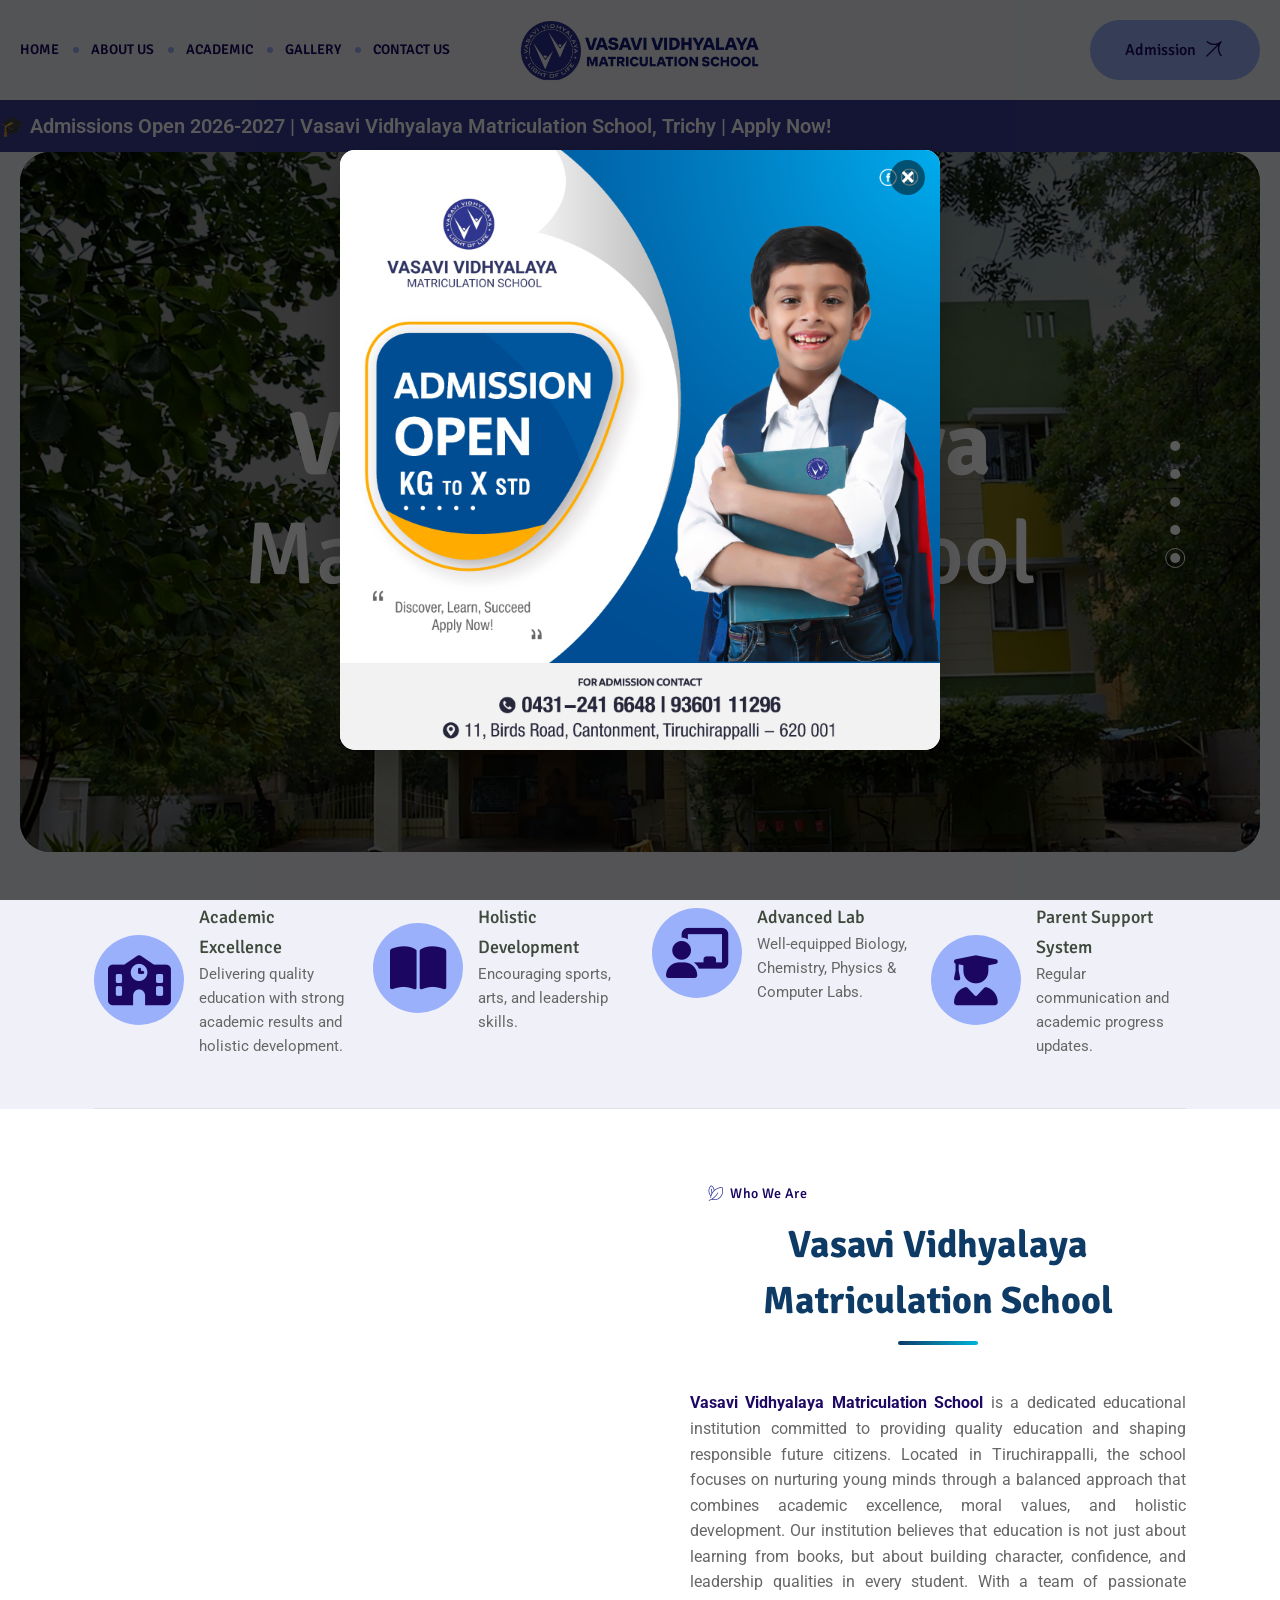
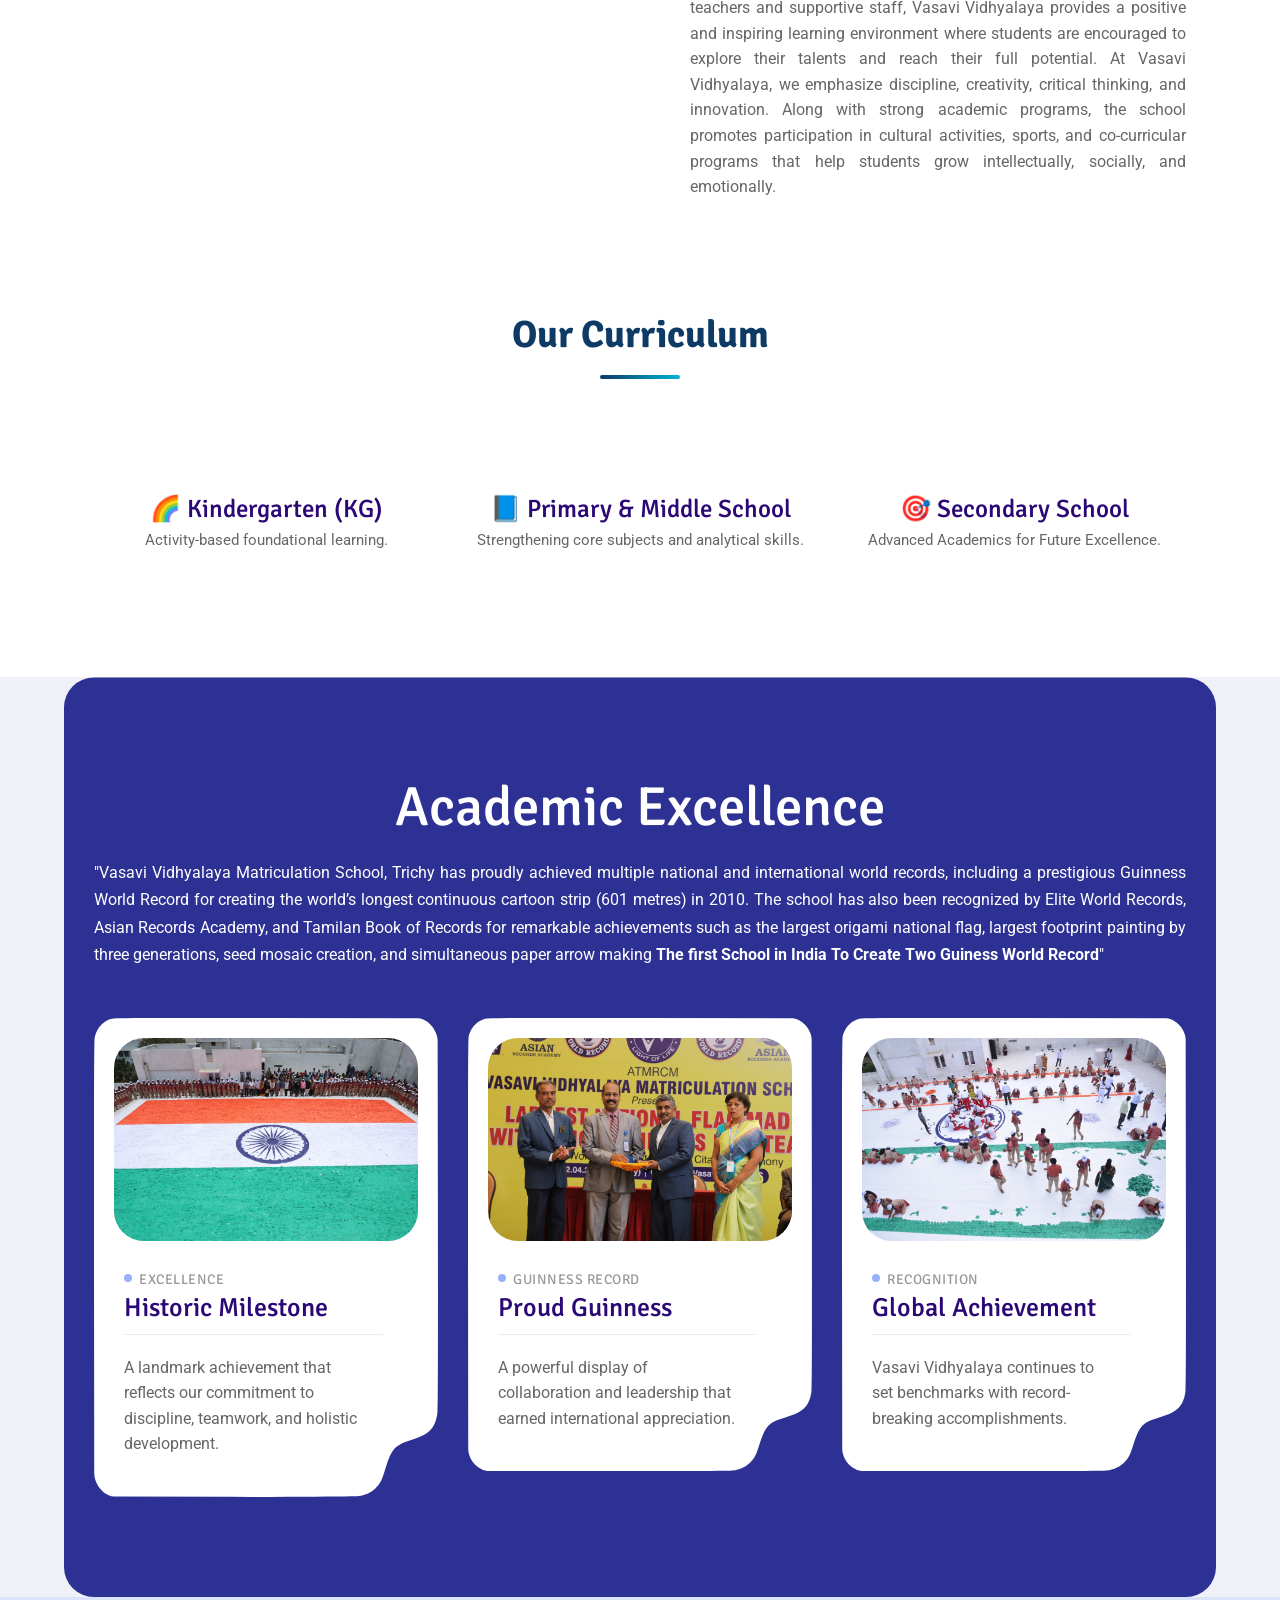
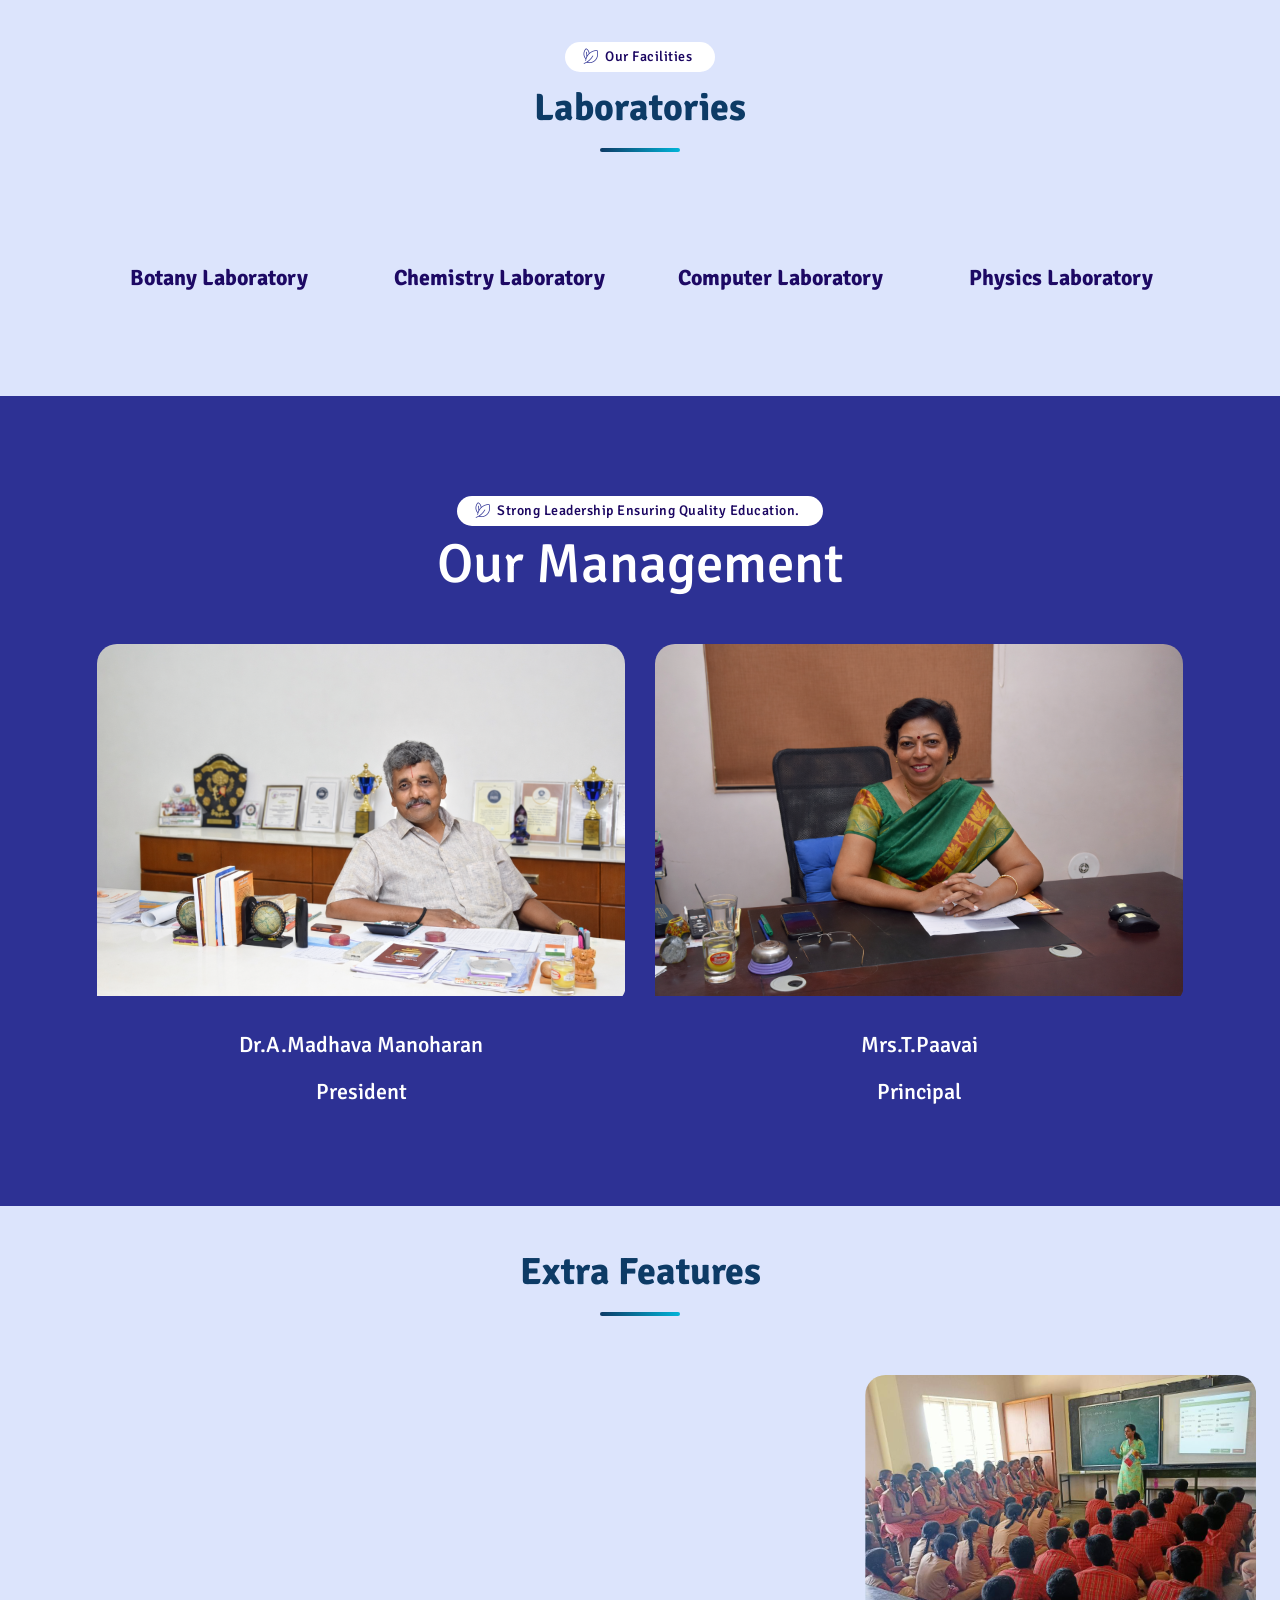
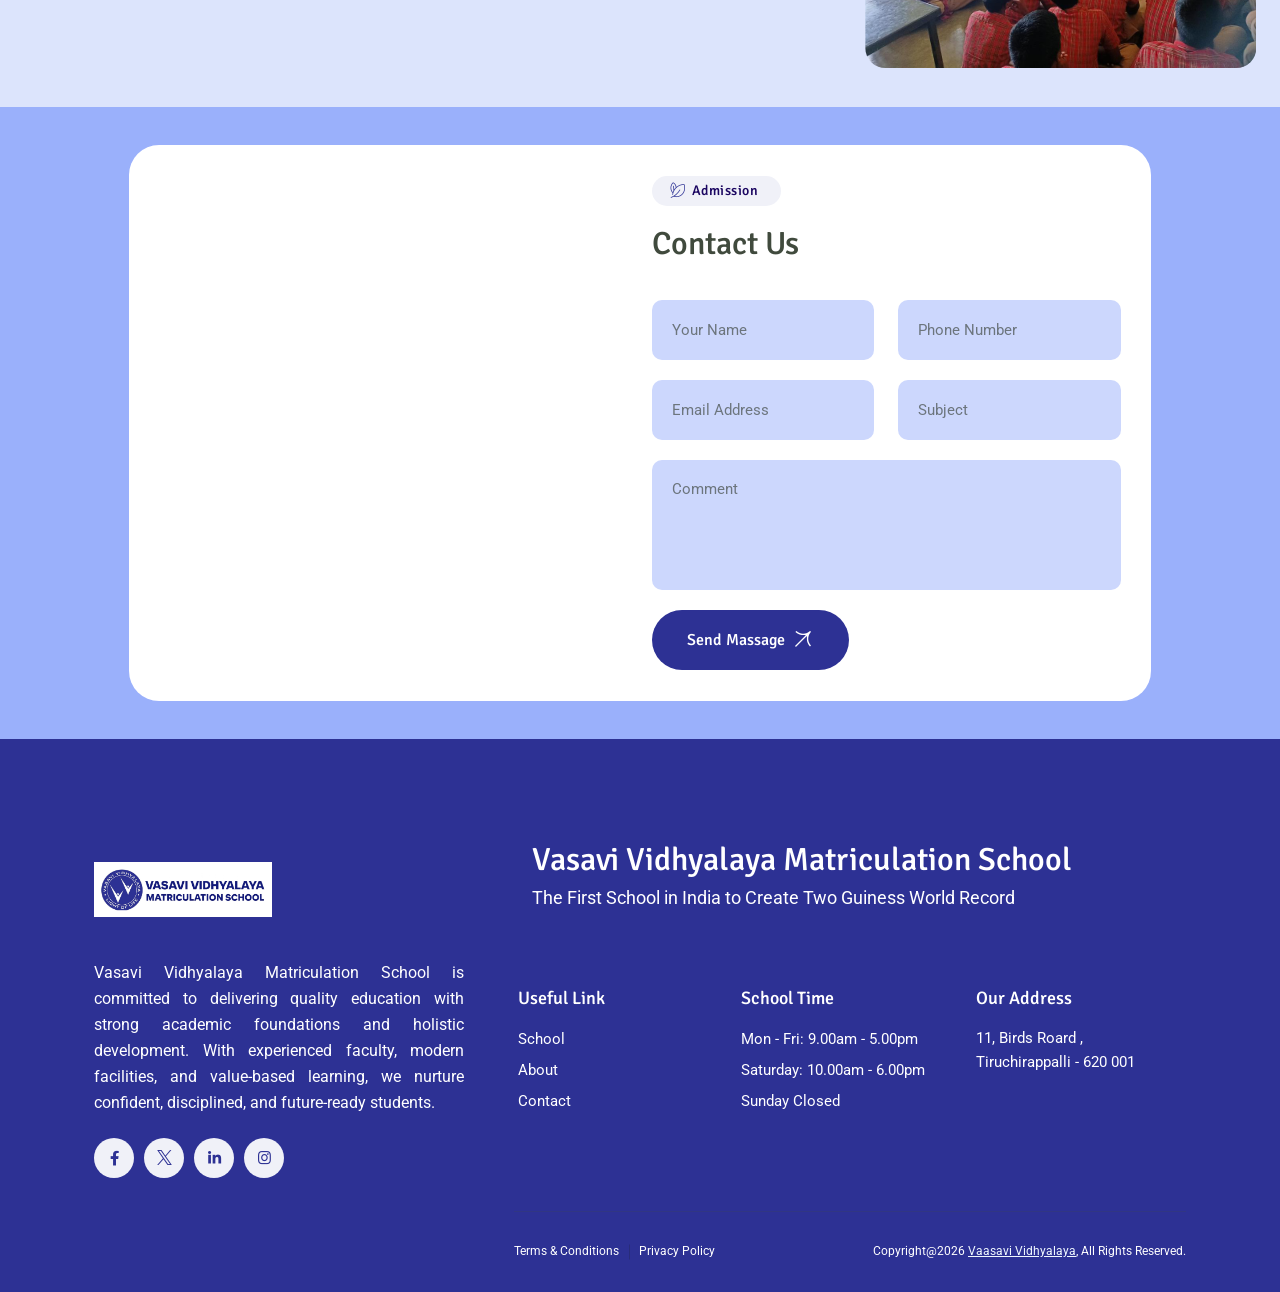
==== index.html @ 262fceea "customerdemo" ====
<!doctype html>
<html class="no-js" lang="en">
	
<!-- Mirrored from agrimo-demo.pbminfotech.com/html-demo/homepage-2.html by HTTrack Website Copier/3.x [XR&CO'2014], Mon, 16 Feb 2026 15:14:56 GMT -->
<head>
		<meta charset="utf-8">
		<meta http-equiv="x-ua-compatible" content="ie=edge">
		<title>VASAVI VIDHYALAYA MATRICULATION HR SEC SCHOOL</title>
		<meta name="robots" content="noindex, follow">
		<meta name="description" content="">
		<meta name="viewport" content="width=device-width, initial-scale=1, shrink-to-fit=no">
		<!-- Favicon -->
		<link rel="shortcut icon" type="image/x-icon" href="images/logo/LOGO-removebg-preview.png">
		<!-- CSS
			============================================ -->
		<!-- Bootstrap CSS -->
		<link rel="stylesheet" href="css/bootstrap.min.css">
		<!-- Fontawesome -->
		<link rel="stylesheet" href="css/fontawesome.css">
		<!-- Flaticon -->
		<link rel="stylesheet" href="css/flaticon.css">
		<!-- Base Icons -->
		<link rel="stylesheet" href="css/pbminfotech-base-icons.css">
		<!-- Themify Icons -->
		<link rel="stylesheet" href="css/themify-icons.css">
		<!-- Slick -->
		<link rel="stylesheet" href="css/swiper.min.css">
		<!-- Magnific -->
		<link rel="stylesheet" href="css/magnific-popup.css">
		<!-- AOS -->
		<link rel="stylesheet" href="css/aos.css">
		<!-- Shortcode CSS -->
		<link rel="stylesheet" href="css/shortcode.css">
		<!-- Base CSS -->
		<link rel="stylesheet" href="css/base.css">
		<!-- Style CSS -->
		<link rel="stylesheet" href="css/style.css">
		<!-- Responsive CSS -->
		<link rel="stylesheet" href="css/responsive.css">
		<link rel="stylesheet" href="https://cdnjs.cloudflare.com/ajax/libs/font-awesome/6.5.1/css/all.min.css">

	</head>
	<body>

	<!-- page wrapper -->
	<div class="page-wrapper pbmit-bg-color-light" id="page">

		<!-- Header Main Area -->
		<header class="site-header header-style-2">
			<div class="container-fluid">
				<div class="pbmit-header-content d-flex justify-content-between align-items-center">
					<div class="pbmit-menu-logoarea d-flex justify-content-between align-items-center">
						<div class="site-navigation">
							<nav class="main-menu navbar-expand-xl navbar-light">
								<div class="navbar-header">
									<!-- Toggle Button --> 
									<button class="navbar-toggler" type="button">
										<i class="pbmit-base-icon-menu-1"></i>
									</button>
								</div>
								<div class="pbmit-mobile-menu-bg"></div>
								<div class="collapse navbar-collapse clearfix show" id="pbmit-menu">
									<div class="pbmit-menu-wrap">
										<span class="closepanel">
											<svg class="qodef-svg--close qodef-m" xmlns="http://www.w3.org/2000/svg" width="20.163" height="20.163" viewBox="0 0 26.163 26.163">
												<rect width="36" height="1" transform="translate(0.707) rotate(45)"></rect>
												<rect width="36" height="1" transform="translate(0 25.456) rotate(-45)"></rect>
											</svg>
										</span>
										<ul class="navigation clearfix">
											<li>
												<a href="index.html">Home</a>
											
											</li>
											<li class="dropdown">
												<a href="#">About Us</a>
												<ul>
													<li><a href="about-us.html">About School</a></li>
													<li class="dropdown">
															<a href="#">Our Management</a>
															<ul>
																<li><a href="principal.html">Principal Message</a></li>
																<li><a href="president.html">President Message</a></li>
															</ul>
														</li>
												</ul>
											</li>
											<li class="dropdown">
												<a href="#">Academic</a>
												<ul>
													<li><a href="courseofstudy.html">Course of Study</a></li>
													<li><a href="cocurriculum.html">Co-Curriculum</a></li>
															<li><a href="extracurriculum.html">Extra-Features</a></li>
															<li><a href="rulesregulation.html">Rules & Regulations</a></li>
												</ul>
											</li>
											<li class="dropdown">
												<a href="event.html">Gallery</a>
												<ul>
													<li><a href="event.html">Events & Celebrations</a></li>
													<li><a href="award.html">Awards & Recognition</a></li>
												</ul>
											</li>
											<li>
												<a href="contact-us.html">Contact Us</a>
											</li>
										
										</ul>
									</div>
								</div>
							</nav>
						</div>
					</div>
					<div class="pbmit-logo-area d-flex align-items-center">
						<div class="site-branding">
							<h1 class="site-title">
								<a href="index.html">
									<img class="logo-img" src="images/logo/LOGO-removebg-preview.png" alt="Agrimo"
									>
								</a>
							</h1>
						</div>
					</div>
					<div class="pbmit-right-box d-flex align-items-center" >
						<div class="pbmit-button-box">
							<div class="pbmit-header-button">
							   	<a href="tel:+1(212)-255-511">
									<span class="pbmit-header-button-text-1">Call us Now</span>			
									<span class="pbmit-header-button-text-2">0431-2416648</span>		
								</a>
							</div>
						</div>
						
						<div class="pbmit-button-box-second">
							<a class="pbmit-btn" href="contact-us.html">
								<span class="pbmit-button-text">Admission</span>
								<span class="pbmit-button-icon-wrapper">
									<span class="pbmit-button-icon">
										<i class="pbmit-base-icon-black-arrow-1"></i>
									</span>
								</span>
							</a>
						</div>
					</div>
				</div>
			</div>


<!-- ===== ADMISSION POPUP ===== -->
<div id="admissionPopup" class="popup-overlay">
    <div class="popup-box">
        <span class="close-btn" onclick="closePopup()">&times;</span>
        <!-- Admission Banner Image -->
   <img src="images/logo/popup.jpg" alt="Admission Open">

    </div>
</div>	

			<!----marque-->
			<div class="marquee-container">
    <div class="marquee-text">
        🎓 Admissions Open 2026-2027 | Vasavi Vidhyalaya Matriculation School, Trichy | Apply Now!
    </div>
</div>


			<div class="pbmit-slider-area pbmit-slider-two">
				<div class="swiper-slider" data-autoplay="true" data-loop="true" data-dots="true" data-arrows="false" data-columns="1" data-margin="0" data-effect="fade">
					<div class="swiper-wrapper">
						<!-- Slide1 -->
						<div class="swiper-slide">
							<div class="pbmit-slider-item">
								<div class="pbmit-slider-bg" style="background-image:
								 url(images/infra/build_enhanced.jpg);background-color: rgba(0, 0, 0, 0.37);background-blend-mode: overlay;"></div>
								<div class="container">
									<div class="row text-center">
										<div class="col-md-12">
											<div class="pbmit-slider-content">
												<h5 class="pbmit-sub-title transform-top transform-delay-1">Perfect for you</h5>
												<h2 class="pbmit-title transform-left transform-delay-2">
													<strong>Vasavi Vidhyalaya</strong> <br> <span> Matriculation School</span>
												</h2>
												<div class="pbmit-button transform-bottom transform-delay-4">
													<a class="pbmit-btn pbmit-btn-white" href="contact-us.html">
														<span class="pbmit-button-text">Contact Us </span>
														<span class="pbmit-button-icon-wrapper">
															<span class="pbmit-button-icon">
																<i class="pbmit-base-icon-black-arrow-1"></i>
															</span>
														</span>
													</a>
												</div>
											</div>
										</div>
									</div>
									<div class="shadow-img">
										<img src="images/banner-slider-img/slider2-shadow-01.png" class="img-fluid" alt="">
									</div>
								</div>
							</div>
						</div>
						<!-- Slide2 -->
						<div class="swiper-slide">
							<div class="pbmit-slider-item">
								<div class="pbmit-slider-bg" style="background-image: url(images/infra/DSC_6611.JPG);background-color: rgba(0, 0, 0, 0.37);background-blend-mode: overlay;"></div>
								<div class="container">
									<div class="row text-center">
										<div class="col-md-12">
											<div class="pbmit-slider-content">
												<h5 class="pbmit-sub-title transform-top transform-delay-1">Shaping Futures, Building Leaders</h5>
												<h2 class="pbmit-title transform-left transform-delay-2" >
													<strong>Quality education</strong> <br> <span>Bright Future</span>
												</h2>
												<div class="pbmit-button transform-bottom transform-delay-4">
													<a class="pbmit-btn pbmit-btn-white" href="contact-us.html">
														<span class="pbmit-button-text">Contact Us </span>
														<span class="pbmit-button-icon-wrapper">
															<span class="pbmit-button-icon">
																<i class="pbmit-base-icon-black-arrow-1"></i>
															</span>
														</span>
													</a>
												</div>
											</div>
										</div>
									</div>
									<div class="shadow-img">
										<img src="images/banner-slider-img/slider2-shadow-01.png" class="img-fluid" alt="">
									</div>
								</div>
							</div>
						</div>
						<!-- Slide2 -->
						<div class="swiper-slide">
							<div class="pbmit-slider-item">
								<div class="pbmit-slider-bg" style="background-image: url(images/logo/DSC_2152.JPG);background-color: rgba(0, 0, 0, 0.37);background-blend-mode: overlay;"></div>
								<div class="container">
									<div class="row text-center">
										<div class="col-md-12">
											<div class="pbmit-slider-content">
												<h5 class="pbmit-sub-title transform-top transform-delay-1">Excellence in Teaching & Leadership
</h5>
												<h2 class="pbmit-title transform-left transform-delay-2">
													<strong>Best Teacher</strong> <br> <span>Dedication • Success</span>
												</h2>
												<div class="pbmit-button transform-bottom transform-delay-4">
													<a class="pbmit-btn pbmit-btn-white" href="contact-us.html">
														<span class="pbmit-button-text">Contact Us </span>
														<span class="pbmit-button-icon-wrapper">
															<span class="pbmit-button-icon">
																<i class="pbmit-base-icon-black-arrow-1"></i>
															</span>
														</span>
													</a>
												</div>
											</div>
										</div>
									</div>
									<div class="shadow-img">
										<img src="images/banner-slider-img/slider2-shadow-01.png" class="img-fluid" alt="">
									</div>
								</div>
							</div>
						</div>
						<!-- Slide3 -->
						<div class="swiper-slide">
							<div class="pbmit-slider-item">
								<div class="pbmit-slider-bg" style="background-image: url(images/infra/DSC_0742.JPG);
								background-color: rgba(0, 0, 0, 0.37);background-blend-mode: overlay;"></div>
								<div class="container">
									<div class="row text-center">
										<div class="col-md-12">
											<div class="pbmit-slider-content">
												<h5 class="pbmit-sub-title transform-top transform-delay-1">Feeling of Happiness</h5>
												<h2 class="pbmit-title transform-left transform-delay-2">
													<strong>Where </strong> <br> <span>Learning Begins</span>
												</h2>
												<div class="pbmit-button transform-bottom transform-delay-4">
													<a class="pbmit-btn pbmit-btn-white" href="contact-us.html">
														<span class="pbmit-button-text">Contact Us </span>
														<span class="pbmit-button-icon-wrapper">
															<span class="pbmit-button-icon">
																<i class="pbmit-base-icon-black-arrow-1"></i>
															</span>
														</span>
													</a>
												</div>
											</div>
										</div>
									</div>
								<div class="shadow-img">
										<img src="images/banner-slider-img/slider2-shadow-01.png" class="img-fluid" alt="">
									</div>
								</div>
							</div>
						</div>
							<!-- Slide4 -->
						<div class="swiper-slide">
							<div class="pbmit-slider-item">
								<div class="pbmit-slider-bg" style="background-image: url(images/award/award3.jpg);background-color: rgba(0, 0, 0, 0.37);background-blend-mode: overlay;"></div>
								<div class="container">
									<div class="row text-center">
										<div class="col-md-12">
											<div class="pbmit-slider-content">
												<h5 class="pbmit-sub-title transform-top transform-delay-1">Inspiring Minds.</h5>
												<h2 class="pbmit-title transform-left transform-delay-2" >
													<strong>Where </strong> <br> <span>Learn. Grow. Succeed</span>
												</h2>
												<div class="pbmit-button transform-bottom transform-delay-4">
													<a class="pbmit-btn pbmit-btn-white" href="contact-us.html">
														<span class="pbmit-button-text">Contact Us </span>
														<span class="pbmit-button-icon-wrapper">
															<span class="pbmit-button-icon">
																<i class="pbmit-base-icon-black-arrow-1"></i>
															</span>
														</span>
													</a>
												</div>
											</div>
										</div>
									</div>
								<div class="shadow-img">
										<img src="images/banner-slider-img/slider2-shadow-01.png" class="img-fluid" alt="">
									</div>
								</div>
							</div>
						</div>
					</div>
				</div>
			</div>
		</header>
		<!-- Header Main Area End Here -->

			
			<!-- Ihbox --> 
			<section>
				<div class="container">
					<div class="ihbox-section-three">
						<div class="row">
							<div class="col-md-6 col-xl-3">
								<div class="pbmit-ihbox-style-8">
									<div class="pbmit-ihbox-box d-flex align-items-center">
										<div class="pbmit-ihbox-icon">
											<div class="pbmit-ihbox-icon-wrapper pbmit-icon-type-icon">
									<i class="fa-solid fa-school"></i>  
											</div>
										</div>
										<div class="pbmit-ihbox-contents">
											<h2 class="pbmit-element-title" style="font-size:18px;">Academic Excellence</h2>
											<div class="pbmit-heading-desc" style="font-size:15px;">Delivering quality education with strong academic results and holistic development.</div>
										</div>
									</div>
								</div>
							</div>
							<div class="col-md-6 col-xl-3">
								<div class="pbmit-ihbox-style-8">
									<div class="pbmit-ihbox-box d-flex align-items-center">
										<div class="pbmit-ihbox-icon">
											<div class="pbmit-ihbox-icon-wrapper pbmit-icon-type-icon">
										<i class="fa-solid fa-book-open"></i> 
											</div>
										</div>
										<div class="pbmit-ihbox-contents">
											<h2 class="pbmit-element-title" style="font-size:18px;" >Holistic Development</h2>
											<div class="pbmit-heading-desc" style="font-size:15px;">Encouraging sports, arts, and leadership skills.</div>
										</div>
									</div>
								</div>
							</div>
							<div class="col-md-6 col-xl-3">
								<div class="pbmit-ihbox-style-8">
									<div class="pbmit-ihbox-box d-flex align-items-center">
										<div class="pbmit-ihbox-icon">
											<div class="pbmit-ihbox-icon-wrapper pbmit-icon-type-icon">
									<i class="fa-solid fa-chalkboard-user"></i> 
											</div>
										</div>
										<div class="pbmit-ihbox-contents">
								<h2 class="pbmit-element-title" style="font-size:18px;">Advanced Lab</h2>
											<div class="pbmit-heading-desc" style="font-size:15px;">Well-equipped Biology, Chemistry, Physics & Computer Labs.</div>
										</div>
									</div>
								</div>
							</div>
							<div class="col-md-6 col-xl-3">
								<div class="pbmit-ihbox-style-8">
									<div class="pbmit-ihbox-box d-flex align-items-center">
										<div class="pbmit-ihbox-icon">
											<div class="pbmit-ihbox-icon-wrapper pbmit-icon-type-icon">
												<i class="fa-solid fa-user-graduate"></i>
											</div>
										</div>
										<div class="pbmit-ihbox-contents">
										<h2 class="pbmit-element-title" style="font-size:18px;">Parent Support System</h2>
											<div class="pbmit-heading-desc" style="font-size:15px;">Regular communication and academic progress updates.</div>
										</div>
									</div>
								</div>
							</div>
							
						</div>
					</div>
				</div>
			</section>
			<!-- Ihbox end --> 
					<!-- home page box end --> 
		<!-- page content -->
		<div class="page-content">

			
			          <!-- Who We Are Start -->
            <section style="background-color: #ffffff;">
				<div class="container">
					<div class="row g-0">
						<div class="col-md-12 col-xl-6">
							<div class="who-we-are-one-leftbox">
							
							</div>
						</div>
						<div class="col-md-12 col-xl-6">
							<div class="who-we-are-one-content">
								<div class="pbmit-heading-subheading">
									<h4 class="pbmit-subtitle">who we are</h4>

   <div class="activity-header">
        <h1>Vasavi Vidhyalaya Matriculation School</h1>

    </div>
							

									<div class="pbmit-heading-desc" style="text-align: justify;margin-top: -8%;">
											<b style="color: #1d0964;">Vasavi Vidhyalaya Matriculation School</b> is a dedicated educational institution committed to providing
									 quality education and shaping responsible future citizens. Located in Tiruchirappalli, the school focuses on nurturing 
									young minds through a balanced approach that combines academic excellence, moral values, and holistic development.
Our institution believes that education is not just about learning from books, but about building character, confidence, and leadership
qualities in every student. With a team of passionate teachers and supportive staff, Vasavi Vidhyalaya provides a positive and inspiring learning environment where students are encouraged to explore their talents and reach their full potential.
At Vasavi Vidhyalaya, we emphasize discipline, creativity, critical thinking, and innovation. Along with 
strong academic programs, the school promotes participation in cultural activities, sports, and co-curricular
programs that help students grow intellectually, socially, and emotionally.
									</div>
								</div>
							
							</div>
						</div>
					</div>
				</div>
            </section>
            <!-- Who We Are End --> 


<section class="section-xl pbmit-column-three" style="background-color: #ffffff;margin-top: -8%;">
				<div class="container">
					<div class="position-relative">
						<div class="pbmit-heading-subheading animation-style4" style="text-align:center;">
						    <div class="activity-header">
        <h1>Our Curriculum</h1>
    </div>
						</div>
					</div>
					<div class="swiper-slider" data-autoplay="false" data-arrows-class="blog-arrow" data-loop="true" data-dots="false" data-arrows="true" data-columns="3" data-margin="30" data-effect="slide">
						<div class="swiper-wrapper" >
							<!-- Slide1 -->
							<article class="pbmit-ele-blog pbmit-blog-style-1 swiper-slide">
								<div class="post-item">
									<div class="pbminfotech-box-content">
										<div class="pbmit-featured-container">
											<div class="pbmit-featured-img-wrapper">
												<div >
													<img src="images/std/kg 1.JPG" class="img-fluid" alt="" style="border-radius:5%;">
												</div>
											</div>
										
										</div>
									
										<div class="pbmit-content-wrapper" style="text-align: center;">
											<h3 class="pbmit-post-title" >
												<a href="blog-details.html" style="font-size: 25px;">🌈 Kindergarten (KG)</a>
											</h3>
											<p style="font-size:15px;">Activity-based foundational learning.</p>
										</div>
									</div>
								</div>
							</article>

							<!-- Slide2 -->
							<article class="pbmit-ele-blog pbmit-blog-style-1 swiper-slide">
								<div class="post-item">
									<div class="pbminfotech-box-content">
										<div class="pbmit-featured-container">
											<div class="pbmit-featured-img-wrapper">
												<div>
													<img src="images/std/5th finaal.JPG" class="img-fluid" alt="" style="border-radius:5%;">
												</div>
											</div>
								
									
										</div>
									
										
										<div class="pbmit-content-wrapper" style="text-align: center;">
											<h3 class="pbmit-post-title" style="justify-content: center;">
												<a href="blog-details.html" style="font-size: 25px;">📘 Primary & Middle School</a>
											</h3>
											<p style="font-size:15px;">Strengthening core subjects and analytical skills.</p>
										</div>
									</div>
								</div>
							</article>
							<!-- Slide3 -->

							<article class="pbmit-ele-blog pbmit-blog-style-1 swiper-slide">
								<div class="post-item">
									<div class="pbminfotech-box-content">
										<div class="pbmit-featured-container">
											<div class="pbmit-featured-img-wrapper">
												<div>
													<img src="images/std/secondary.JPG" class="img-fluid" alt="" style="border-radius:5%;">
												</div>
											</div>
										
											
										</div>
									
										<div class="pbmit-content-wrapper" style="text-align: center;">
											<h3 class="pbmit-post-title" style="justify-content: center;">
												<a href="blog-details.html" style="font-size: 25px;">🎯 Secondary School</a>
											</h3>
											<p style="font-size:15px;">Advanced Academics for Future Excellence.</p>
										</div>
									</div>
								</div>
							</article>
						</div>
					</div>
				</div>
			</section>



			<!-- Service Start --> 
            <section class="pbmit-extend-animation section-xl service-bg-one pbmit-bg-color-secondary pbmit-text-color-white">
				<div class="container">
					<div class="position-relative">
						<div class="pbmit-heading-subheading animation-style4" style="text-align: center;" >
							
							<h2 class="pbmit-title">Academic Excellence</h2>
							<p class ="record" style="margin-top: 2%;color: white;text-align:justify;
							font-size:16px;">"Vasavi Vidhyalaya Matriculation School, Trichy has proudly achieved multiple national and international world records, including a prestigious Guinness World Record for creating the world’s longest continuous cartoon strip (601 metres) in 2010.
The school has also been recognized by Elite World Records, Asian Records Academy, and Tamilan Book of Records for remarkable
 achievements such as the largest origami national flag, largest footprint painting by three generations, seed mosaic
  creation, and simultaneous paper arrow making
<b>The first School in India To Create Two Guiness World Record</b>"</p>
						</div>

					</div>
	
					<div class="swiper-slider" data-autoplay="true" data-arrows-class="service-arrow" data-loop="true" data-dots="false" data-arrows="true" data-columns="3" data-margin="30" data-effect="slide">
						<div class="swiper-wrapper">
							<!-- Slide1 -->
							<article class="pbmit-ele-service pbmit-service-style-1 swiper-slide">
								<div class="pbminfotech-post-item">
									<div class="pbminfotech-box-content">
										<div class="pbmit-box-content-wrap">
											<div class="pbmit-service-image-wrapper">
												<div class="pbmit-featured-img-wrapper">
													<div class="pbmit-featured-wrapper">
														<img src="images/award/save (2).png" class="img-fluid" alt="service-img-01">
													</div>
												</div>
												
											</div>
											<div class="pbmit-box-content-inner">
												<div class="pbmit-contant-box">
													<div class="pbmit-serv-cat">
														<a href="services.html" rel="tag">Achievement</a>
													</div>
													<h3 class="pbmit-service-title">
														<a href="service-details.html">World Record Honor</a>
													</h3>
													<div class="pbmit-service-description">
														Our students proudly secured a world record through outstanding coordination, creativity, and collective effort.						
													</div>
												</div>
											</div>
										</div>
										
									</div>
									<a class="pbmit-link" href="service-details.html"></a>
								</div>
							</article>
							<!-- Slide2 -->
							<article class="pbmit-ele-service pbmit-service-style-1 swiper-slide">
								<div class="pbminfotech-post-item">
									<div class="pbminfotech-box-content">
										<div class="pbmit-box-content-wrap">
											<div class="pbmit-service-image-wrapper">
												<div class="pbmit-featured-img-wrapper">
													<div class="pbmit-featured-wrapper">
														<img src="images/award/award2.jpg" class="img-fluid" alt="service-img-01">
													</div>
												</div>
												
											</div>
											<div class="pbmit-box-content-inner">
												<div class="pbmit-contant-box">
													<div class="pbmit-serv-cat">
														<a href="services.html" rel="tag">Excellence</a>
													</div>
													<h3 class="pbmit-service-title">
														<a href="service-details.html">Historic Milestone</a>
													</h3>
													<div class="pbmit-service-description">
														A landmark achievement that reflects our commitment to discipline, teamwork, and holistic development.						
													</div>
												</div>
											</div>
										</div>
										
									</div>
									<a class="pbmit-link" href="service-details.html"></a>
								</div>
							</article>
							<!-- Slide3 -->
							<article class="pbmit-ele-service pbmit-service-style-1 swiper-slide">
								<div class="pbminfotech-post-item">
									<div class="pbminfotech-box-content">
										<div class="pbmit-box-content-wrap">
											<div class="pbmit-service-image-wrapper">
												<div class="pbmit-featured-img-wrapper">
													<div class="pbmit-featured-wrapper">
														<img src="images/award/award3.jpg" class="img-fluid" alt="service-img-01">
													</div>
												</div>
												
											</div>
											<div class="pbmit-box-content-inner">
												<div class="pbmit-contant-box">
													<div class="pbmit-serv-cat">
														<a href="services.html" rel="tag">Guinness Record</a>
													</div>
													<h3 class="pbmit-service-title">
														<a href="service-details.html">Proud Guinness</a>
													</h3>
													<div class="pbmit-service-description">
													A powerful display of collaboration and leadership that earned international appreciation.					
													</div>
												</div>
											</div>
										</div>
										
									</div>
									<a class="pbmit-link" href="service-details.html"></a>
								</div>
							</article>
							<!-- Slide4 -->
							<article class="pbmit-ele-service pbmit-service-style-1 swiper-slide">
								<div class="pbminfotech-post-item">
									<div class="pbminfotech-box-content">
										<div class="pbmit-box-content-wrap">
											<div class="pbmit-service-image-wrapper">
												<div class="pbmit-featured-img-wrapper">
												<div class="pbmit-featured-wrapper">
													<img src="images/award/award4.jpg" class="img-fluid" alt="service-img-01">
												</div>
												</div>
												
											</div>
											<div class="pbmit-box-content-inner">
												<div class="pbmit-contant-box">
													<div class="pbmit-serv-cat">
														<a href="services.html" rel="tag">Recognition</a>
													</div>
													<h3 class="pbmit-service-title">
														<a href="service-details.html">Global Achievement</a>
													</h3>
													<div class="pbmit-service-description">
														Vasavi Vidhyalaya continues to set benchmarks with record-breaking accomplishments.					
													</div>
												</div>
											</div>
										</div>
										
									</div>
									<a class="pbmit-link" href="service-details.html"></a>
								</div>
							</article>
							<!-- Slide5 -->
							<article class="pbmit-ele-service pbmit-service-style-1 swiper-slide">
								<div class="pbminfotech-post-item">
									<div class="pbminfotech-box-content">
										<div class="pbmit-box-content-wrap">
											<div class="pbmit-service-image-wrapper">
												<div class="pbmit-featured-img-wrapper">
												<div class="pbmit-featured-wrapper">
													<img src="images/award/press.jpg" class="img-fluid" alt="service-img-01">
												</div>
												</div>
											
											</div>
											<div class="pbmit-box-content-inner">
												<div class="pbmit-contant-box">
													<div class="pbmit-serv-cat">
														<a href="services.html" rel="tag">Leadership</a>
													</div>
													<h3 class="pbmit-service-title">
														<a href="service-details.html">Unity in Action</a>
													</h3>
													<div class="pbmit-service-description">
														A historic achievement showcasing teamwork, creativity, and 
														global recognition						
													</div>
												</div>
											</div>
										</div>
										
									</div>
									<a class="pbmit-link" href="service-details.html"></a>
								</div>
							</article>
							<!-- Slide6 -->
							
						</div>
					</div>
				</div>
            </section>
            <!-- Service End -->


		</div>
		<!-- page content End -->




			<!-- Team Start -->
			<section class="section-xl" style="background-color: rgb(220, 228, 252);">
				<div class="container">
					<div class="position-relative">
						<div class="pbmit-heading-subheading animation-style4" style="text-align: center;margin-top:-5%;">
							<h4 class="pbmit-subtitle">Our facilities</h4>

							    <div class="activity-header">
        <h1>Laboratories</h1>

    </div>
						</div>
					</div>
					<div class="swiper-slider" data-autoplay="true" data-arrows-class="team-arrow" data-loop="true" data-dots="false" data-arrows="true" data-columns="4" data-margin="30" data-effect="slide">
						<div class="swiper-wrapper" >
							<!-- Slide1 -->
							<article class="pbmit-team-style-1 swiper-slide">
								<div class="pbminfotech-post-item">
									<div class="pbmit-featured-wrap">
										<div class="pbmit-featured-inner">
											<div class="pbmit-featured-img-wrapper">
												<div class="pbmit-featured-wrapper">
													<img src="images/labs/biology 1.JPG" class="img-fluid" alt="">
												</div>
											</div>
									
										</div>
										<div class="pbmit-team-btn">
											<a class="pbmit-team-text" href="#">
								     <i class="fa-solid fa-dna"></i>
											</a>
											
										</div>
									</div>
									<div class="pbminfotech-box-content">
										<h3 class="pbmit-team-title" style="text-align:center;">
												<a href="team-member-detail.html" style="color:
											 #1d0964;font-size:22px;"><b>Biology Laboratory</b></a>
											</h3>
									</div>
								</div>
							</article>
							<!-- Slide2 -->
							<article class="pbmit-team-style-1 swiper-slide">
								<div class="pbminfotech-post-item">
									<div class="pbmit-featured-wrap">
										<div class="pbmit-featured-inner">
											<div class="pbmit-featured-img-wrapper">
												<div class="pbmit-featured-wrapper">
													<img src="images/labs/bot.JPG" class="img-fluid" alt="">
												</div>
											</div>
									
										</div>
										<div class="pbmit-team-btn">
											<a class="pbmit-team-text" href="#">
												  <i class="fa-solid fa-leaf"></i>
											</a>
										
										</div>
									</div>
									<div class="pbminfotech-box-content">
										<div class="pbminfotech-box-content-inner">
											<h3 class="pbmit-team-title" style="text-align:center;">
												<a href="team-member-detail.html" style="color:
											 #1d0964;font-size:22px;"><b>Botany Laboratory</b></a>
											</h3>
										</div>
									</div>
								</div>
							</article>
							<!-- Slide3 -->
							<article class="pbmit-team-style-1 swiper-slide">
								<div class="pbminfotech-post-item">
									<div class="pbmit-featured-wrap">
										<div class="pbmit-featured-inner">
											<div class="pbmit-featured-img-wrapper">
												<div class="pbmit-featured-wrapper">
													<img src="images/labs/chem lab.JPG" class="img-fluid" alt="">
												</div>
											</div>
								
										</div>
										<div class="pbmit-team-btn">
											<a class="pbmit-team-text" href="#">
								   <i class="fa-solid fa-flask"></i>
											</a>
									
										</div>
									</div>
									<div class="pbminfotech-box-content">
										<div class="pbminfotech-box-content-inner">
										<h3 class="pbmit-team-title" style="text-align:center;">
												<a href="team-member-detail.html" style="color:
											 #1d0964;font-size:22px;"><b>Chemistry Laboratory</b></a>
											</h3>
										</div>
									</div>
								</div>
							</article>
							<!-- Slide4 -->
							<article class="pbmit-team-style-1 swiper-slide">
								<div class="pbminfotech-post-item">
									<div class="pbmit-featured-wrap">
										<div class="pbmit-featured-inner">
											<div class="pbmit-featured-img-wrapper">
												<div class="pbmit-featured-wrapper">
													<img src="images/labs/cs lab.JPG" class="img-fluid" alt="">
												</div>
											</div>
										
										</div>
										<div class="pbmit-team-btn">
											<a class="pbmit-team-text" href="#">
											       <i class="fa-solid fa-desktop"></i>
											</a>
										
										</div>
									</div>
									<div class="pbminfotech-box-content">
										<div class="pbminfotech-box-content-inner">
										<h3 class="pbmit-team-title" style="text-align:center;">
												<a href="team-member-detail.html" style="color:
											 #1d0964;font-size:22px;"><b>Computer Laboratory</b></a>
											</h3>
										</div>
									</div>
								</div>
							</article>
							<!-- Slide5 -->
							<article class="pbmit-team-style-1 swiper-slide">
								<div class="pbminfotech-post-item">
									<div class="pbmit-featured-wrap">
										<div class="pbmit-featured-inner">
											<div class="pbmit-featured-img-wrapper">
												<div class="pbmit-featured-wrapper">
													<img src="images/labs/phy lab.JPG" class="img-fluid" alt="" >
												</div>
											</div>
										</div>
										<div class="pbmit-team-btn">
											<a class="pbmit-team-text" href="#">
					                      <i class="fa-solid fa-atom"></i>
											</a>
										</div>
									</div>
									<div class="pbminfotech-box-content">
										<div class="pbminfotech-box-content-inner">
											<h3 class="pbmit-team-title" style="text-align:center;">
												<a href="team-member-detail.html" style="color:
											 #1d0964;font-size:22px;"><b>Physics Laboratory</b></a>
											</h3>
										</div>
									</div>
								</div>
							</article>
					
						
						</div>
					</div>
				</div>
			</section>
			<!-- Team End -->

	<!-- Portfolio Grid Col 2 -->
		<section class="section-lgx" style="background-color: rgb(45, 49, 148);">
				<div class="pbmit-heading-subheading animation-style4" style="text-align: center;">
							<h4 class="pbmit-subtitle">Strong leadership ensuring quality education.</h4>
							<h2 class="pbmit-title" style="color: #ffffff;">Our Management</h2>
						</div>
			<div class="container">
				<div class="row pbmit-element-posts-wrapper">
					<article class="pbmit-portfolio-style-1 col-md-6">
						<div class="pbminfotech-post-content">
							<div class="pbmit-featured-img-wrapper">
								<div class="pbmit-featured-wrapper">
									<img src="images/management/president.png" class="img-fluid" alt="">

								</div>
							</div>
							<div class="pbminfotech">
								<div class="pbminfotech-titlebox" style="text-align: center;margin-top: 4%;">
									<div class="pbmit">
										<h2><a href="portfolio-grid-col-3.html" rel="tag"
											 style="color: #ffffff;font-size:22px;">Dr.A.Madhava Manoharan</a></h2>
									</div>
									<h3 class="pbmit-portfolio-title">
										<a href="portfolio-detail.html" style="color: #ffffff;">President</a>
									</h3>
									
								</div>
							</div>
						</div>
					</article>
					<article class="pbmit-portfolio-style-1 col-md-6">
						<div class="pbminfotech-post-content">
							<div class="pbmit-featured-img-wrapper">
								<div class="pbmit-featured-wrapper">
									<img src="images/management/principal 1.png" class="img-fluid" alt="">
								</div>
							</div>
												<div class="pbminfotech">
								<div class="pbminfotech-titlebox" style="text-align: center;margin-top: 4%;">
									<div class="pbmit">
										<h2><a href="portfolio-grid-col-3.html" rel="tag" 
											style="color: #ffffff;font-size:22px;">Mrs.T.Paavai</a></h2>
									</div>
									<h3 class="pbmit-portfolio-title">
										<a href="portfolio-detail.html" style="color: #ffffff;">Principal</a>
									</h3>
									
								</div>
							</div>
						</div>
					</article>
					
				</div>
			</div>
		</section>
		<!-- Portfolio Grid Col 2 End -->

	

	<!-- facilities start --> 
			<section  style="background-color: rgb(220, 228, 252);">
				<div class="pbmit-heading-subheading animation-style4" style="text-align: center;">
			    <div class="activity-header">
        <h1 style="margin-top: 3%;">Extra Features</h1>

    </div>

						</div>
				<div class="container-fluid px-4" style="margin-top: -5%;padding: 3%;">
						<div class="swiper-slider" data-autoplay="true" data-arrows-class="service-arrow" data-loop="true" data-dots="false" data-arrows="true" data-columns="3" data-margin="30" data-effect="slide">
						<div class="swiper-wrapper align-items-center">
							<!-- Slide1 -->
							<article class="pbmit-portfolio-style-1 swiper-slide">
								<div class="pbminfotech-post-content">
									<div class="pbmit-featured-img-wrapper">
										<div class="pbmit-featured-wrapper">
											<img src="images/facility/ground.JPG" class="img-fluid" alt=""
											 ></div>
									</div>
									<div class="pbminfotech-box-content">
										<div class="pbminfotech-titlebox">
											<div class="pbmit-port-cat">
												<a href="portfolio-grid-col-3.html" rel="tag">Playground</a>
											</div>
											<h3 class="pbmit-portfolio-title">
												<a href="portfolio-detail.html" style="font-size:18px;">Fitness & Team Spirit</a>
											</h3>
										</div>
									</div>
								</div>
							</article>
							<!-- Slide2 -->
							<article class="pbmit-portfolio-style-1 swiper-slide">
								<div class="pbminfotech-post-content">
									<div class="pbmit-featured-img-wrapper">
										<div class="pbmit-featured-wrapper">
											<img src="images/facility/kids 2.JPG" class="img-fluid" alt="" 
										></div>
									</div>
									<div class="pbminfotech-box-content">
										<div class="pbminfotech-titlebox">
											<div class="pbmit-port-cat">
												<a href="portfolio-grid-col-3.html" rel="tag" >Kids Playground</a>
											</div>
											<h3 class="pbmit-portfolio-title">
												<a href="portfolio-detail.html" style="font-size:18px;">Safe Fun Zone</a>
											</h3>
										</div>
									</div>
								</div>
							</article>
							<!-- Slide3 -->
							<article class="pbmit-portfolio-style-1 swiper-slide">
								<div class="pbminfotech-post-content">
									<div class="pbmit-featured-img-wrapper">
										<div class="pbmit-featured-wrapper">
											<img src="images/facility/library.JPG" class="img-fluid" 
											alt="" ></div>
									</div>
									<div class="pbminfotech-box-content">
										<div class="pbminfotech-titlebox">
											<div class="pbmit-port-cat">
												<a href="portfolio-grid-col-3.html" rel="tag">Library</a>
											</div>
											<h3 class="pbmit-portfolio-title">
												<a href="portfolio-detail.html" style="font-size:18px;">Knowledge & Reading Hub.</a>
											</h3>
										</div>
									</div>
								</div>
							</article>
							<!-- Slide4 -->
							<article class="pbmit-portfolio-style-1 swiper-slide">
								<div class="pbminfotech-post-content">
									<div class="pbmit-featured-img-wrapper">
										<div class="pbmit-featured-wrapper">
											<img src="images/facility/smartclass.jpeg" 
											class="img-fluid" alt="" ></div>
									</div>
									<div class="pbminfotech-box-content">
										<div class="pbminfotech-titlebox">
											<div class="pbmit-port-cat">
												<a href="portfolio-grid-col-3.html" rel="tag">Smart Class</a>
											</div>
											<h3 class="pbmit-portfolio-title">
												<a href="portfolio-detail.html" style="font-size:18px;">Digital Learning Space</a>
											</h3>
										</div>
									</div>
								</div>
							</article>
							<!-- Slide5 -->
							
						</div>
					</div>
				</div>
			</section>
	<!-- facilities end --> 


			<!-- Appoinment Start -->
			<section  style="background-color: #9ab0fb;padding:3%;">
				<div class="container">
					<div class="pbmit-bg-color-white appointment-two-area" >
						<div class="row" style="padding: 3%;align-items: center;">
							<div class="col-md-12 col-xl-6">
								<div class="appointment-two-leftbox">
									<img src="images/infra/DSC_6611.JPG" alt="">
								</div>
							</div>
							<div class="col-md-12 col-xl-6">
								<div class="appointment-two-mainbox">
									<div class="pbmit-heading-subheading animation-style4">
										<h4 class="pbmit-subtitle">Admission</h4>
										<h2 class="pbmit-title" style="font-size: 32px;">Contact Us</h2>
									</div>
									<form style="margin-top: -5%;">
										<div class="row">
											<div class="col-md-6">
												<input type="text" class="form-control" placeholder="Your Name" name="name" required>
											</div>
											<div class="col-md-6">
												<input type="tel" class="form-control" placeholder="Phone Number" name="phone" required>
											</div>
											<div class="col-md-6">
												<input type="email" class="form-control" placeholder="Email Address" name="email" required>
											</div>
											<div class="col-md-6">
												<input type="text" class="form-control" placeholder="Subject" name="subject" required>
											</div>
											<div class="col-md-12">
												<textarea name="message" cols="40" rows="10" class="form-control" placeholder="Comment" required></textarea>
											</div>
											<div class="col-md-12">
												<a class="pbmit-btn pbmit-btn-hover-global" href="contact-us.html">
													<span class="pbmit-button-text">Send Massage</span>
													<span class="pbmit-button-icon-wrapper">
														<span class="pbmit-button-icon">
															<i class="pbmit-base-icon-black-arrow-1"></i>
														</span>
													</span>
												</a>
											</div>
										</div>
									</form> 
								</div>
							</div>
						</div>
					</div>
				</div>
			</section>
			<!-- Appoinment End -->

		<!-- footer -->
		<footer class="site-footer" style="background-color: rgb(45, 49, 148);color: rgb(255, 255, 255);">
	
			<div class="pbmit-footer-big-area-wrapper">
				<div class="footer-wrap pbmit-footer-big-area">
					<div class="container">
						<div class="row align-items-center">
							<div class="col-md-12 col-xl-4">
								<div class="pbmit-footer-logo">
									<img src="images/logo/LOGO.jpg" class="pbmit-main-logo" alt="">
								</div>
							</div>
							<div class="col-md-12 col-xl-8 pbmit-footer-right">
								<h3 class="pbmit-title" style="color: rgb(255, 255, 255);">Vasavi Vidhyalaya Matriculation School</h3>
								<p class="pbmit-title" style="color: rgb(255, 255, 255);font-size: 18px;">The First School in India to Create Two Guiness World Record</p>
							</div>
						</div>
					</div>
				</div>
			</div>
			<div class="pbmit-footer-widget-area">
				<div class="container">
					<div class="row">
						<div class="pbmit-footer-widget-col-1 col-md-6 col-lg-3">
							<aside class="widget widget_text">
								<div class="textwidget">
									<div class="pbmit-footer-text" style="color: rgb(255, 255, 255);text-align: justify;">
										Vasavi Vidhyalaya Matriculation School is committed to delivering quality education with strong academic foundations and holistic development. With experienced faculty, modern facilities,
										 and value-based learning, we nurture confident, disciplined, and future-ready students.
									</div>
									<ul class="pbmit-social-links">
										<li class="pbmit-social-li pbmit-social-facebook">
											<a title="Facebook" href="https://www.facebook.com/" target="_blank" rel="noopener">
												<span><i class="pbmit-base-icon-facebook-f"></i></span>
											</a>
										</li>
										<li class="pbmit-social-li pbmit-social-twitter">
											<a title="Twitter" href="https://www.twitter.com/" target="_blank" rel="noopener">
												<span><i class="pbmit-base-icon-twitter-2"></i></span>
											</a>
										</li>
										<li class="pbmit-social-li pbmit-social-linkedin">
											<a title="LinkedIn" href="https://www.linkedin.com/" target="_blank" rel="noopener">
												<span><i class="pbmit-base-icon-linkedin-in"></i></span>
											</a>
										</li>
										<li class="pbmit-social-li pbmit-social-instagram">
											<a title="Instagram" href="https://www.instagram.com/" target="_blank" rel="noopener">
												<span><i class="pbmit-base-icon-instagram"></i></span>
											</a>
										</li>
									</ul>
								</div>
							</aside>
						</div>
						<div class="pbmit-footer-widget-col-2 col-md-6 col-lg-3">
							<div class="widget">
								<h2 class="widget-title" style="color: rgb(255, 255, 255);">Useful Link</h2>
								<div class="textwidget">
									<ul>
										<li><a href="our-history.html" style="color: rgb(255, 255, 255);">School</a></li>
										<li><a href="about-us.html" style="color: rgb(255, 255, 255);">About</a></li>
										<li><a href="contact-us.html" style="color: rgb(255, 255, 255);">Contact</a></li>
									</ul>
								</div>
							</div>
						</div>
						<div class="pbmit-footer-widget-col-3 col-md-6 col-lg-3">
							<div class="widget">
								<h2 class="widget-title" style="color: rgb(255, 255, 255);">School Time</h2>
								<div class="pbmit-timelist-wrapper">
									<ul class="pbmit-timelist-list">
										<li><span class="pbmit-timelist-li-title" style="color: rgb(255, 255, 255);">Mon - Fri: 9.00am - 5.00pm</span></li>
										<li><span class="pbmit-timelist-li-title" style="color: rgb(255, 255, 255);">Saturday: 10.00am - 6.00pm</span></li>
										<li><span class="pbmit-timelist-li-title" style="color: rgb(255, 255, 255);">Sunday Closed</span></li>
									</ul>
								</div>
							</div>
						</div>
						<div class="pbmit-footer-widget-col-4 col-md-6 col-lg-3">
							<aside class="widget">
								<h2 class="widget-title" style="color: rgb(255, 255, 255);">Our address</h2>
								<div 
								style="color: rgb(255, 255, 255);">
									<p style="color: rgb(255, 255, 255);font-size: 15px;">11, Birds Roard ,<br> Tiruchirappalli - 620 001</h2>
								</div>
							</aside>
						</div>
					</div>
				</div>
			</div>
			<div class="pbmit-footer-text-area">
				<div class="container">
					<div class="pbmit-footer-text-inner">
						<div class="row" style="font-size: 12px;">
							<div class="col-md-6">
								<div class="pbmit-footer-copyright-text-area" style="color: rgb(255, 255, 255);"> Copyright@2026 <a href="index.html" style="color: aliceblue;"> Vaasavi Vidhyalaya</a>, All Rights Reserved.</div>
							</div>
							<div class="col-md-6">
								<ul class="pbmit-footer-menu">
									<li class="menu-item">
										<a href="#" style="color: rgb(255, 255, 255);">Terms & Conditions</a>
									</li>
									<li class="menu-item">
										<a href="#" style="color: rgb(255, 255, 255);">Privacy Policy</a>
									</li>
								</ul>
							</div>
						</div>
					</div>
				</div>
			</div>	
        </footer>
		<!-- footer End -->

	</div>
	<!-- page wrapper End -->

	<!-- Search Box Start Here -->
	<div class="pbmit-search-overlay">
		<div class="pbmit-icon-close">
			<svg class="qodef-svg--close qodef-m" xmlns="http://www.w3.org/2000/svg" width="28.163" height="28.163" viewBox="0 0 26.163 26.163">
				<rect width="36" height="1" transform="translate(0.707) rotate(45)"></rect>
				<rect width="36" height="1" transform="translate(0 25.456) rotate(-45)"></rect>
			</svg>
		</div>
		<div class="pbmit-search-outer"> 
			<form class="pbmit-site-searchform">
				<input type="search" class="form-control field searchform-s" name="s" placeholder="Search …">
				<button type="submit"></button>
			</form>
		</div>
	</div>
	<!-- Search Box End Here -->

	<!-- Scroll To Top -->
	<div class="pbmit-progress-wrap">
		<svg class="pbmit-progress-circle svg-content" width="100%" height="100%" viewBox="-1 -1 102 102">
			<path d="M50,1 a49,49 0 0,1 0,98 a49,49 0 0,1 0,-98"></path>
		</svg>	
	</div>
	<!-- Scroll To Top End -->
	
	<!-- JS
		============================================ -->
	<!-- jQuery JS -->
	<script data-cfasync="false" src="../cdn-cgi/scripts/5c5dd728/cloudflare-static/email-decode.min.js"></script><script src="js/jquery.min.js"></script>
	<!-- Popper JS -->
	<script src="js/popper.min.js"></script>
	<!-- Bootstrap JS -->
	<script src="js/bootstrap.min.js"></script>
	<!-- jquery Waypoints JS -->
	<script src="js/jquery.waypoints.min.js"></script>
	<!-- jquery Appear JS -->
	<script src="js/jquery.appear.js"></script>
	<!-- Numinate JS -->
	<script src="js/numinate.min.js"></script>
	<!-- Slick JS -->
	<script src="js/swiper.min.js"></script>
	<!-- Magnific JS -->
	<script src="js/jquery.magnific-popup.min.js"></script>
	<!-- Circle Progress JS -->
	<script src="js/circle-progress.js"></script> 
	<!-- countdown JS -->
	<script src="js/jquery.countdown.min.js"></script> 
	<!-- AOS -->
	<script src="js/aos.js"></script>
	<!-- GSAP -->
	<script src='js/gsap.js'></script>
	<!-- Scroll Trigger -->
	<script src='js/ScrollTrigger.js'></script>
	<!-- Split Text -->
	<script src='js/SplitText.js'></script>
	<!-- Magnetic -->
	<script src='js/magnetic.js'></script>
	<!-- GSAP Animation -->
	<script src='js/gsap-animation.js'></script>
	<!-- Scripts JS -->
	<script src="js/scripts.js"></script>
<script>
function closePopup() {
    document.getElementById("admissionPopup").classList.add("hide");
}
</script>
	<script defer src="https://static.cloudflareinsights.com/beacon.min.js/vcd15cbe7772f49c399c6a5babf22c1241717689176015" integrity="sha512-ZpsOmlRQV6y907TI0dKBHq9Md29nnaEIPlkf84rnaERnq6zvWvPUqr2ft8M1aS28oN72PdrCzSjY4U6VaAw1EQ==" data-cf-beacon='{"version":"2024.11.0","token":"125856bf84ab44059737e93b01aa0fef","server_timing":{"name":{"cfCacheStatus":true,"cfEdge":true,"cfExtPri":true,"cfL4":true,"cfOrigin":true,"cfSpeedBrain":true},"location_startswith":null}}' crossorigin="anonymous"></script>
</body>

<!-- Mirrored from agrimo-demo.pbminfotech.com/html-demo/homepage-2.html by HTTrack Website Copier/3.x [XR&CO'2014], Mon, 16 Feb 2026 15:15:12 GMT -->
</html>
---- css/flaticon.css ----
/*!
*	______ _	   _   _
*	|  ____| |	 | | (_)
*	| |__  | | __ _| |_ _  ___ ___  _ __
*	|  __| | |/ _` | __| |/ __/ _ \| '_ \
*	| |	| | (_| | |_| | (_| (_) | | | |
*	|_|	|_|\__,_|\__|_|\___\___/|_| |_|
*
*		 https://www.flaticon.com
*/
@font-face {
	font-family: "flaticon";
	src: url("../fonts/flaticoncb80.woff2?815181a2713b20723371688ceb9ed16f") format("woff2"),
url("../fonts/flaticoncb80.woff?815181a2713b20723371688ceb9ed16f") format("woff"),
url("../fonts/flaticoncb80.eot?815181a2713b20723371688ceb9ed16f#iefix") format("embedded-opentype"),
url("../fonts/flaticoncb80.ttf?815181a2713b20723371688ceb9ed16f") format("truetype"),
url("../fonts/flaticoncb80.svg?815181a2713b20723371688ceb9ed16f#flaticon") format("svg")
}
i[class^="flaticon-"]:before, i[class*=" pbmit-agrimo-icon-"]:before {
	font-family: flaticon !important;
	font-style: normal;
	font-weight: normal !important;
	font-variant: normal;
	text-transform: none;
	line-height: 1;
	-webkit-font-smoothing: antialiased;
	-moz-osx-font-smoothing: grayscale;
}
.pbmit-agrimo-icon-grass:before {
	content: "\f101";
}
.pbmit-agrimo-icon-egg:before {
	content: "\f102";
}
.pbmit-agrimo-icon-honeycomb:before {
	content: "\f103";
}
.pbmit-agrimo-icon-plant:before {
	content: "\f104";
}
.pbmit-agrimo-icon-flower:before {
	content: "\f105";
}
.pbmit-agrimo-icon-flower-1:before {
	content: "\f106";
}
.pbmit-agrimo-icon-garden:before {
	content: "\f107";
}
.pbmit-agrimo-icon-leaf:before {
	content: "\f108";
}
.pbmit-agrimo-icon-plant-1:before {
	content: "\f109";
}
.pbmit-agrimo-icon-lawnmower:before {
	content: "\f10a";
}
.pbmit-agrimo-icon-warehouse:before {
	content: "\f10b";
}
.pbmit-agrimo-icon-tree:before {
	content: "\f10c";
}
.pbmit-agrimo-icon-tractor:before {
	content: "\f10d";
}
.pbmit-agrimo-icon-plant-2:before {
	content: "\f10e";
}
.pbmit-agrimo-icon-carrot:before {
	content: "\f10f";
}
.pbmit-agrimo-icon-rake:before {
	content: "\f110";
}
.pbmit-agrimo-icon-milk-bottle:before {
	content: "\f111";
}
.pbmit-agrimo-icon-hand:before {
	content: "\f112";
}
.pbmit-agrimo-icon-leaf-1:before {
	content: "\f113";
}
.pbmit-agrimo-icon-plant-3:before {
	content: "\f114";
}
.pbmit-agrimo-icon-water-spray:before {
	content: "\f115";
}
.pbmit-agrimo-icon-water-bucket:before {
	content: "\f116";
}
.pbmit-agrimo-icon-shovel:before {
	content: "\f117";
}
.pbmit-agrimo-icon-water-well:before {
	content: "\f118";
}
.pbmit-agrimo-icon-honey-dipper:before {
	content: "\f119";
}
.pbmit-agrimo-icon-plant-4:before {
	content: "\f11a";
}
.pbmit-agrimo-icon-scarecrow:before {
	content: "\f11b";
}
.pbmit-agrimo-icon-plant-5:before {
	content: "\f11c";
}
.pbmit-agrimo-icon-raining:before {
	content: "\f11d";
}
.pbmit-agrimo-icon-stair:before {
	content: "\f11e";
}
.pbmit-agrimo-icon-water-hose:before {
	content: "\f11f";
}
.pbmit-agrimo-icon-plant-6:before {
	content: "\f120";
}
.pbmit-agrimo-icon-rake-1:before {
	content: "\f121";
}
.pbmit-agrimo-icon-shovel-1:before {
	content: "\f122";
}
.pbmit-agrimo-icon-fence:before {
	content: "\f123";
}
.pbmit-agrimo-icon-axe:before {
	content: "\f124";
}
.pbmit-agrimo-icon-delivery-truck:before {
	content: "\f125";
}
.pbmit-agrimo-icon-plant-7:before {
	content: "\f126";
}
.pbmit-agrimo-icon-house:before {
	content: "\f127";
}
.pbmit-agrimo-icon-mountain:before {
	content: "\f128";
}
.pbmit-agrimo-icon-wheat:before {
	content: "\f129";
}
.pbmit-agrimo-icon-greenhouse:before {
	content: "\f12a";
}
.pbmit-agrimo-icon-sickle:before {
	content: "\f12b";
}
.pbmit-agrimo-icon-pickaxe:before {
	content: "\f12c";
}
.pbmit-agrimo-icon-shovel-2:before {
	content: "\f12d";
}
.pbmit-agrimo-icon-dry-tree:before {
	content: "\f12e";
}
.pbmit-agrimo-icon-tree-1:before {
	content: "\f12f";
}
.pbmit-agrimo-icon-grass-1:before {
	content: "\f130";
}
.pbmit-agrimo-icon-seed-bag:before {
	content: "\f131";
}
.pbmit-agrimo-icon-faucet:before {
	content: "\f132";
}
.pbmit-agrimo-icon-tree-2:before {
	content: "\f133";
}
.pbmit-agrimo-icon-shoes:before {
	content: "\f134";
}
.pbmit-agrimo-icon-house-1:before {
	content: "\f135";
}
.pbmit-agrimo-icon-leaf-2:before {
	content: "\f136";
}
.pbmit-agrimo-icon-leaves:before {
	content: "\f137";
}
.pbmit-agrimo-icon-mountain-1:before {
	content: "\f138";
}
.pbmit-agrimo-icon-plant-8:before {
	content: "\f139";
}
.pbmit-agrimo-icon-tree-3:before {
	content: "\f13a";
}
.pbmit-agrimo-icon-cloud:before {
	content: "\f13b";
}
.pbmit-agrimo-icon-fence-1:before {
	content: "\f13c";
}
.pbmit-agrimo-icon-forest:before {
	content: "\f13d";
}
.pbmit-agrimo-icon-seed-bag-1:before {
	content: "\f13e";
}
.pbmit-agrimo-icon-plant-9:before {
	content: "\f13f";
}
.pbmit-agrimo-icon-clipboard:before {
	content: "\f140";
}
.pbmit-agrimo-icon-desert:before {
	content: "\f141";
}
.pbmit-agrimo-icon-flower-pot:before {
	content: "\f142";
}
.pbmit-agrimo-icon-play-button:before {
	content: "\f143";
}
.pbmit-agrimo-icon-down-arrow:before {
	content: "\f144";
}
.pbmit-agrimo-icon-call:before {
	content: "\f145";
}
.pbmit-agrimo-icon-email:before {
	content: "\f146";
}
.pbmit-agrimo-icon-pin:before {
	content: "\f147";
}
.pbmit-agrimo-icon-quotes:before {
	content: "\f148";
}
.pbmit-agrimo-icon-shipped:before {
	content: "\f149";
}
.pbmit-agrimo-icon-online-support:before {
	content: "\f14a";
}
.pbmit-agrimo-icon-discount:before {
	content: "\f14b";
}
.pbmit-agrimo-icon-gift:before {
	content: "\f14c";
}
.pbmit-agrimo-icon-product-return:before {
	content: "\f14d";
}
.pbmit-agrimo-icon-return-box:before {
	content: "\f14e";
}
.pbmit-agrimo-icon-checked:before {
	content: "\f14f";
}
.pbmit-agrimo-icon-phone-call:before {
	content: "\f150";
}
.pbmit-agrimo-icon-email-1:before {
	content: "\f151";
}
---- css/pbminfotech-base-icons.css ----
@font-face {
  font-family: 'pbminfotech-base-icons';
  src: url('../fonts/pbminfotech-base-icons13ec.eot?7976');
  src: url('../fonts/pbminfotech-base-icons13ec.eot?7976#iefix') format('embedded-opentype'),
	   url('../fonts/pbminfotech-base-icons13ec.woff2?7976') format('woff2'),
	   url('../fonts/pbminfotech-base-icons13ec.woff?7976') format('woff'),
	   url('../fonts/pbminfotech-base-icons13ec.ttf?7976') format('truetype'),
	   url('../fonts/pbminfotech-base-icons13ec.svg?7976#pbminfotech-base-icons') format('svg');
  font-weight: normal;
  font-style: normal;
}
/* Chrome hack: SVG is rendered more smooth in Windozze. 100% magic, uncomment if you need it. */
/* Note, that will break hinting! In other OS-es font will be not as sharp as it could be */
/*
@media screen and (-webkit-min-device-pixel-ratio:0) {
  @font-face {
	font-family: 'pbminfotech-base-icons';
	src: url('../font/pbminfotech-base-icons.svg?7976#pbminfotech-base-icons') format('svg');
  }
}
*/
[class^="pbmit-base-icon-"]:before, [class*=" pbmit-base-icon-"]:before {
  font-family: "pbminfotech-base-icons";
  font-style: normal;
  font-weight: normal;
  speak: never;
  display: inline-block;
  text-decoration: inherit;
  width: 1em;
  margin-right: .2em;
  text-align: center;
  /* opacity: .8; */
  /* For safety - reset parent styles, that can break glyph codes*/
  font-variant: normal;
  text-transform: none;
  /* fix buttons height, for twitter bootstrap */
  line-height: 1em;
  /* Animation center compensation - margins should be symmetric */
  /* remove if not needed */
  margin-left: .2em;
  /* you can be more comfortable with increased icons size */
  /* font-size: 120%; */
  /* Font smoothing. That was taken from TWBS */
  -webkit-font-smoothing: antialiased;
  -moz-osx-font-smoothing: grayscale;
  /* Uncomment for 3D effect */
  /* text-shadow: 1px 1px 1px rgba(127, 127, 127, 0.3); */
}
.pbmit-base-icon-d1:before { content: '\e800'; } /* '' */
.pbmit-base-icon-chat:before { content: '\e801'; } /* '' */
.pbmit-base-icon-calendar:before { content: '\e802'; } /* '' */
.pbmit-base-icon-heart:before { content: '\e803'; } /* '' */
.pbmit-base-icon-link:before { content: '\e804'; } /* '' */
.pbmit-base-icon-quote:before { content: '\e805'; } /* '' */
.pbmit-base-icon-right-open:before { content: '\e806'; } /* '' */
.pbmit-base-icon-left-open:before { content: '\e807'; } /* '' */
.pbmit-base-icon-user:before { content: '\e808'; } /* '' */
.pbmit-base-icon-chat-1:before { content: '\e809'; } /* '' */
.pbmit-base-icon-folder-open:before { content: '\e80a'; } /* '' */
.pbmit-base-icon-tags:before { content: '\e80b'; } /* '' */
.pbmit-base-icon-tumbler:before { content: '\e80c'; } /* '' */
.pbmit-base-icon-search-1:before { content: '\e80d'; } /* '' */
.pbmit-base-icon-location:before { content: '\e80e'; } /* '' */
.pbmit-base-icon-right-big:before { content: '\e80f'; } /* '' */
.pbmit-base-icon-left-quote:before { content: '\e810'; } /* '' */
.pbmit-base-icon-down-open-big:before { content: '\e811'; } /* '' */
.pbmit-base-icon-up-open-big:before { content: '\e812'; } /* '' */
.pbmit-base-icon-cancel:before { content: '\e813'; } /* '' */
.pbmit-base-icon-angle-right:before { content: '\e814'; } /* '' */
.pbmit-base-icon-arrow-right:before { content: '\e815'; } /* '' */
.pbmit-base-icon-aside:before { content: '\e816'; } /* '' */
.pbmit-base-icon-music:before { content: '\e817'; } /* '' */
.pbmit-base-icon-plus:before { content: '\e818'; } /* '' */
.pbmit-base-icon-videocam:before { content: '\e819'; } /* '' */
.pbmit-base-icon-link-1:before { content: '\e81a'; } /* '' */
.pbmit-base-icon-gallery:before { content: '\e81b'; } /* '' */
.pbmit-base-icon-right-small:before { content: '\e81c'; } /* '' */
.pbmit-base-icon-left-small:before { content: '\e81d'; } /* '' */
.pbmit-base-icon-angle-left:before { content: '\e81e'; } /* '' */
.pbmit-base-icon-arrow-left:before { content: '\e81f'; } /* '' */
.pbmit-base-icon-form:before { content: '\e820'; } /* '' */
.pbmit-base-icon-method-draw-image:before { content: '\e821'; } /* '' */
.pbmit-base-icon-marker:before { content: '\e822'; } /* '' */
.pbmit-base-icon-contact:before { content: '\e823'; } /* '' */
.pbmit-base-icon-supermarket-1:before { content: '\e824'; } /* '' */
.pbmit-base-icon-supermarket:before { content: '\e825'; } /* '' */
.pbmit-base-icon-shopping-bag-1:before { content: '\e826'; } /* '' */
.pbmit-base-icon-shopping-bag:before { content: '\e827'; } /* '' */
.pbmit-base-icon-shopping-basket:before { content: '\e828'; } /* '' */
.pbmit-base-icon-menu-1:before { content: '\e829'; } /* '' */
.pbmit-base-icon-arrow-right-1:before { content: '\e82a'; } /* '' */
.pbmit-base-icon-call:before { content: '\e82b'; } /* '' */
.pbmit-base-icon-align-left:before { content: '\e82c'; } /* '' */
.pbmit-base-icon-clock-2:before { content: '\e82d'; } /* '' */
.pbmit-base-icon-testimonial:before { content: '\e82e'; } /* '' */
.pbmit-base-icon-arrow:before { content: '\e82f'; } /* '' */
.pbmit-base-icon-sticky:before { content: '\e830'; } /* '' */
.pbmit-base-icon-pin-outline:before { content: '\e831'; } /* '' */
.pbmit-base-icon-clock:before { content: '\e832'; } /* '' */
.pbmit-base-icon-phone:before { content: '\e833'; } /* '' */
.pbmit-base-icon-curve-arrow:before { content: '\e834'; } /* '' */
.pbmit-base-icon-placeholder:before { content: '\e835'; } /* '' */
.pbmit-base-icon-clock-1:before { content: '\e836'; } /* '' */
.pbmit-base-icon-email:before { content: '\e837'; } /* '' */
.pbmit-base-icon-user-1:before { content: '\e838'; } /* '' */
.pbmit-base-icon-doctor-stethoscope:before { content: '\e839'; } /* '' */
.pbmit-base-icon-right-arrow:before { content: '\e83a'; } /* '' */
.pbmit-base-icon-supermarket-2:before { content: '\e83b'; } /* '' */
.pbmit-base-icon-speech-bubble:before { content: '\e83c'; } /* '' */
.pbmit-base-icon-appointment:before { content: '\e83d'; } /* '' */
.pbmit-base-icon-shopping-cart:before { content: '\e83e'; } /* '' */
.pbmit-base-icon-quote-1:before { content: '\e83f'; } /* '' */
.pbmit-base-icon-chat-2:before { content: '\e840'; } /* '' */
.pbmit-base-icon-letter:before { content: '\e841'; } /* '' */
.pbmit-base-icon-placeholder-1:before { content: '\e842'; } /* '' */
.pbmit-base-icon-star:before { content: '\e843'; } /* '' */
.pbmit-base-icon-calendar-1:before { content: '\e844'; } /* '' */
.pbmit-base-icon-share:before { content: '\e845'; } /* '' */
.pbmit-base-icon-left-arrow:before { content: '\e846'; } /* '' */
.pbmit-base-icon-right:before { content: '\e847'; } /* '' */
.pbmit-base-icon-chat-bubble:before { content: '\e848'; } /* '' */
.pbmit-base-icon-bookmark:before { content: '\e849'; } /* '' */
.pbmit-base-icon-chat-bubble-1:before { content: '\e84a'; } /* '' */
.pbmit-base-icon-phone-volume-solid:before { content: '\e84b'; } /* '' */
.pbmit-base-icon-heart-empty:before { content: '\e84c'; } /* '' */
.pbmit-base-icon-check-solid:before { content: '\e84d'; } /* '' */
.pbmit-base-icon-left-arrow-1:before { content: '\e84e'; } /* '' */
.pbmit-base-icon-next:before { content: '\e84f'; } /* '' */
.pbmit-base-icon-square-dot-:before { content: '\e850'; } /* '' */
.pbmit-base-icon-cart:before { content: '\e851'; } /* '' */
.pbmit-base-icon-calendar-alt-solid:before { content: '\e852'; } /* '' */
.pbmit-base-icon-call-1:before { content: '\e853'; } /* '' */
.pbmit-base-icon-location-1:before { content: '\e854'; } /* '' */
.pbmit-base-icon-forward:before { content: '\e855'; } /* '' */
.pbmit-base-icon-pin:before { content: '\e856'; } /* '' */
.pbmit-base-icon-left:before { content: '\e857'; } /* '' */
.pbmit-base-icon-plus-symbol-button:before { content: '\e858'; } /* '' */
.pbmit-base-icon-left-dir:before { content: '\e859'; } /* '' */
.pbmit-base-icon-right-dir:before { content: '\e85a'; } /* '' */
.pbmit-base-icon-phone-call:before { content: '\e85b'; } /* '' */
.pbmit-base-icon-tick:before { content: '\e85c'; } /* '' */
.pbmit-base-icon-phone-call-1:before { content: '\e85d'; } /* '' */
.pbmit-base-icon-comment-alt:before { content: '\e85e'; } /* '' */
.pbmit-base-icon-comment:before { content: '\e85f'; } /* '' */
.pbmit-base-icon-close-circular-button-symbol:before { content: '\e860'; } /* '' */
.pbmit-base-icon-check-mark-1:before { content: '\e861'; } /* '' */
.pbmit-base-icon-download-solid:before { content: '\e862'; } /* '' */
.pbmit-base-icon-news:before { content: '\e863'; } /* '' */
.pbmit-base-icon-left-quote-1:before { content: '\e864'; } /* '' */
.pbmit-base-icon-calendar-2:before { content: '\e865'; } /* '' */
.pbmit-base-icon-user-2:before { content: '\e866'; } /* '' */
.pbmit-base-icon-chat-3:before { content: '\e867'; } /* '' */
.pbmit-base-icon-doc:before { content: '\e868'; } /* '' */
.pbmit-base-icon-file:before { content: '\e869'; } /* '' */
.pbmit-base-icon-arroba:before { content: '\e86a'; } /* '' */
.pbmit-base-icon-location-2:before { content: '\e86b'; } /* '' */
.pbmit-base-icon-time:before { content: '\e86c'; } /* '' */
.pbmit-base-icon-call-2:before { content: '\e86d'; } /* '' */
.pbmit-base-icon-quate:before { content: '\e86e'; } /* '' */
.pbmit-base-icon-plus-button:before { content: '\e86f'; } /* '' */
.pbmit-base-icon-check:before { content: '\e870'; } /* '' */
.pbmit-base-icon-facebook-f:before { content: '\e871'; } /* '' */
.pbmit-base-icon-check-mark:before { content: '\e872'; } /* '' */
.pbmit-base-icon-linkedin-in:before { content: '\e873'; } /* '' */
.pbmit-base-icon-quote-2:before { content: '\e874'; } /* '' */
.pbmit-base-icon-right-arrow-1:before { content: '\e875'; } /* '' */
.pbmit-base-icon-left-arrow-2:before { content: '\e876'; } /* '' */
.pbmit-base-icon-right-arrow-2:before { content: '\e877'; } /* '' */
.pbmit-base-icon-blocks-with-angled-cuts-1:before { content: '\e878'; } /* '' */
.pbmit-base-icon-long-arrow-alt-right-solid:before { content: '\e879'; } /* '' */
.pbmit-base-icon-quote-5:before { content: '\e87a'; } /* '' */
.pbmit-base-icon-quote-fnl:before { content: '\e87b'; } /* '' */
.pbmit-base-icon-right-arrow-3:before { content: '\e87c'; } /* '' */
.pbmit-base-icon-quote-4:before { content: '\e87d'; } /* '' */
.pbmit-base-icon-quote-3:before { content: '\e87e'; } /* '' */
.pbmit-base-icon-shopping-bag-1:before { content: '\e87f'; } /* '' */
.pbmit-base-icon-bottom-right:before { content: '\e880'; } /* '' */
.pbmit-base-icon-full-stop:before { content: '\e881'; } /* '' */
.pbmit-base-icon-check-mark-2:before { content: '\e882'; } /* '' */
.pbmit-base-icon-pointed-star:before { content: '\e883'; } /* '' */
.pbmit-base-icon-up-right-arrow:before { content: '\e884'; } /* '' */
.pbmit-base-icon-phone-auricular-and-clock-delivery-symbol:before { content: '\e885'; } /* '' */
.pbmit-base-icon-shopping-bag-2:before { content: '\e886'; } /* '' */
.pbmit-base-icon-play-button-1:before { content: '\e887'; } /* '' */
.pbmit-base-icon-share-1:before { content: '\e888'; } /* '' */
.pbmit-base-icon-star-1:before { content: '\e889'; } /* '' */
.pbmit-base-icon-user-3:before { content: '\e88a'; } /* '' */
.pbmit-base-icon-calendar-3:before { content: '\e88b'; } /* '' */
.pbmit-base-icon-black-arrow:before { content: '\e88c'; } /* '' */
.pbmit-base-icon-agrimo-star:before { content: '\e88d'; } /* '' */
.pbmit-base-icon-agrimo-quote:before { content: '\e88e'; } /* '' */
.pbmit-base-icon-download:before { content: '\e88f'; } /* '' */
.pbmit-base-icon-call-3:before { content: '\e890'; } /* '' */
.pbmit-base-icon-arrow-1:before { content: '\e891'; } /* '' */
.pbmit-base-icon-clock-3:before { content: '\e892'; } /* '' */
.pbmit-base-icon-document:before { content: '\e893'; } /* '' */
.pbmit-base-icon-quotes:before { content: '\e894'; } /* '' */
.pbmit-base-icon-twitter-2:before { content: '\e895'; } /* '' */
.pbmit-base-icon-right-1:before { content: '\e896'; } /* '' */
.pbmit-base-icon-user-4:before { content: '\e897'; } /* '' */
.pbmit-base-icon-cross:before { content: '\e898'; } /* '' */
.pbmit-base-icon-cardiogram:before { content: '\e899'; } /* '' */
.pbmit-base-icon-tick-1:before { content: '\e89a'; } /* '' */
.pbmit-base-icon-doc-file-format:before { content: '\e89b'; } /* '' */
.pbmit-base-icon-pdf-file-format-symbol-1:before { content: '\e89c'; } /* '' */
.pbmit-base-icon-leaves:before { content: '\e89d'; } /* '' */
.pbmit-base-icon-plant:before { content: '\e89e'; } /* '' */
.pbmit-base-icon-market:before { content: '\e89f'; } /* '' */
.pbmit-base-icon-checked:before { content: '\e8a0'; } /* '' */
.pbmit-base-icon-sparkle-1:before { content: '\e8b6'; } /* '' */
.pbmit-base-icon-pdf-file-format-symbol:before { content: '\e8b8'; } /* '' */
.pbmit-base-icon-right-1:before { content: '\e8ba'; } /* '' */
.pbmit-base-icon-play-button:before { content: '\e8bc'; } /* '' */
.pbmit-base-icon-search:before { content: '\e8c4'; } /* '' */
.pbmit-base-icon-cart-bag:before { content: '\e8c5'; } /* '' */
.pbmit-base-icon-check-square-regular:before { content: '\e8cf'; } /* '' */
.pbmit-base-icon-registered-solid:before { content: '\e8d0'; } /* '' */
.pbmit-base-icon-black-arrow-1:before { content: '\e8dd'; } /* '' */
.pbmit-base-icon-share-2:before { content: '\e8e0'; } /* '' */
.pbmit-base-icon-quotation:before { content: '\e8e7'; } /* '' */
.pbmit-base-icon-twitter:before { content: '\f099'; } /* '' */
.pbmit-base-icon-right-circled:before { content: '\f0a9'; } /* '' */
.pbmit-base-icon-menu:before { content: '\f0c9'; } /* '' */
.pbmit-base-icon-gplus:before { content: '\f0d5'; } /* '' */
.pbmit-base-icon-mail-alt:before { content: '\f0e0'; } /* '' */
.pbmit-base-icon-comment-empty:before { content: '\f0e5'; } /* '' */
.pbmit-base-icon-chat-empty:before { content: '\f0e6'; } /* '' */
.pbmit-base-icon-angle-double-right:before { content: '\f101'; } /* '' */
.pbmit-base-icon-reply:before { content: '\f112'; } /* '' */
.pbmit-base-icon-folder-open-empty:before { content: '\f115'; } /* '' */
.pbmit-base-icon-ok-squared:before { content: '\f14a'; } /* '' */
.pbmit-base-icon-youtube-play:before { content: '\f16a'; } /* '' */
.pbmit-base-icon-instagram:before { content: '\f16d'; } /* '' */
.pbmit-base-icon-flickr:before { content: '\f16e'; } /* '' */
.pbmit-base-icon-paper-plane:before { content: '\f1d8'; } /* '' */
.pbmit-base-icon-pinterest:before { content: '\f231'; } /* '' */
.pbmit-base-icon-vimeo-1:before { content: '\f27d'; } /* '' */
.pbmit-base-icon-reddit:before { content: '\f281'; } /* '' */
.pbmit-base-icon-user-circle:before { content: '\f2bd'; } /* '' */
.pbmit-base-icon-facebook-squared:before { content: '\f308'; } /* '' */
.pbmit-base-icon-linkedin-squared:before { content: '\f30c'; } /* '' */
.pbmit-base-icon-comment-1:before { content: '\f4ac'; } /* '' */
---- css/themify-icons.css ----
@font-face {
	font-family: 'themify';
	src:url('../fonts/themify9f24.eot?-fvbane');
	src:url('../fonts/themifyd41d.eot?#iefix-fvbane') format('embedded-opentype'),
		url('../fonts/themify9f24.woff?-fvbane') format('woff'),
		url('../fonts/themify9f24.ttf?-fvbane') format('truetype'),
		url('../fonts/themify9f24.svg?-fvbane#themify') format('svg');
	font-weight: normal;
	font-style: normal;
}

[class^="ti-"], [class*=" ti-"] {
	font-family: 'themify';
	speak: none;
	font-style: normal;
	font-weight: normal;
	font-variant: normal;
	text-transform: none;
	line-height: 1;

	/* Better Font Rendering =========== */
	-webkit-font-smoothing: antialiased;
	-moz-osx-font-smoothing: grayscale;
}

.ti-wand:before {
	content: "\e600";
}
.ti-volume:before {
	content: "\e601";
}
.ti-user:before {
	content: "\e602";
}
.ti-unlock:before {
	content: "\e603";
}
.ti-unlink:before {
	content: "\e604";
}
.ti-trash:before {
	content: "\e605";
}
.ti-thought:before {
	content: "\e606";
}
.ti-target:before {
	content: "\e607";
}
.ti-tag:before {
	content: "\e608";
}
.ti-tablet:before {
	content: "\e609";
}
.ti-star:before {
	content: "\e60a";
}
.ti-spray:before {
	content: "\e60b";
}
.ti-signal:before {
	content: "\e60c";
}
.ti-shopping-cart:before {
	content: "\e60d";
}
.ti-shopping-cart-full:before {
	content: "\e60e";
}
.ti-settings:before {
	content: "\e60f";
}
.ti-search:before {
	content: "\e610";
}
.ti-zoom-in:before {
	content: "\e611";
}
.ti-zoom-out:before {
	content: "\e612";
}
.ti-cut:before {
	content: "\e613";
}
.ti-ruler:before {
	content: "\e614";
}
.ti-ruler-pencil:before {
	content: "\e615";
}
.ti-ruler-alt:before {
	content: "\e616";
}
.ti-bookmark:before {
	content: "\e617";
}
.ti-bookmark-alt:before {
	content: "\e618";
}
.ti-reload:before {
	content: "\e619";
}
.ti-plus:before {
	content: "\e61a";
}
.ti-pin:before {
	content: "\e61b";
}
.ti-pencil:before {
	content: "\e61c";
}
.ti-pencil-alt:before {
	content: "\e61d";
}
.ti-paint-roller:before {
	content: "\e61e";
}
.ti-paint-bucket:before {
	content: "\e61f";
}
.ti-na:before {
	content: "\e620";
}
.ti-mobile:before {
	content: "\e621";
}
.ti-minus:before {
	content: "\e622";
}
.ti-medall:before {
	content: "\e623";
}
.ti-medall-alt:before {
	content: "\e624";
}
.ti-marker:before {
	content: "\e625";
}
.ti-marker-alt:before {
	content: "\e626";
}
.ti-arrow-up:before {
	content: "\e627";
}
.ti-arrow-right:before {
	content: "\e628";
}
.ti-arrow-left:before {
	content: "\e629";
}
.ti-arrow-down:before {
	content: "\e62a";
}
.ti-lock:before {
	content: "\e62b";
}
.ti-location-arrow:before {
	content: "\e62c";
}
.ti-link:before {
	content: "\e62d";
}
.ti-layout:before {
	content: "\e62e";
}
.ti-layers:before {
	content: "\e62f";
}
.ti-layers-alt:before {
	content: "\e630";
}
.ti-key:before {
	content: "\e631";
}
.ti-import:before {
	content: "\e632";
}
.ti-image:before {
	content: "\e633";
}
.ti-heart:before {
	content: "\e634";
}
.ti-heart-broken:before {
	content: "\e635";
}
.ti-hand-stop:before {
	content: "\e636";
}
.ti-hand-open:before {
	content: "\e637";
}
.ti-hand-drag:before {
	content: "\e638";
}
.ti-folder:before {
	content: "\e639";
}
.ti-flag:before {
	content: "\e63a";
}
.ti-flag-alt:before {
	content: "\e63b";
}
.ti-flag-alt-2:before {
	content: "\e63c";
}
.ti-eye:before {
	content: "\e63d";
}
.ti-export:before {
	content: "\e63e";
}
.ti-exchange-vertical:before {
	content: "\e63f";
}
.ti-desktop:before {
	content: "\e640";
}
.ti-cup:before {
	content: "\e641";
}
.ti-crown:before {
	content: "\e642";
}
.ti-comments:before {
	content: "\e643";
}
.ti-comment:before {
	content: "\e644";
}
.ti-comment-alt:before {
	content: "\e645";
}
.ti-close:before {
	content: "\e646";
}
.ti-clip:before {
	content: "\e647";
}
.ti-angle-up:before {
	content: "\e648";
}
.ti-angle-right:before {
	content: "\e649";
}
.ti-angle-left:before {
	content: "\e64a";
}
.ti-angle-down:before {
	content: "\e64b";
}
.ti-check:before {
	content: "\e64c";
}
.ti-check-box:before {
	content: "\e64d";
}
.ti-camera:before {
	content: "\e64e";
}
.ti-announcement:before {
	content: "\e64f";
}
.ti-brush:before {
	content: "\e650";
}
.ti-briefcase:before {
	content: "\e651";
}
.ti-bolt:before {
	content: "\e652";
}
.ti-bolt-alt:before {
	content: "\e653";
}
.ti-blackboard:before {
	content: "\e654";
}
.ti-bag:before {
	content: "\e655";
}
.ti-move:before {
	content: "\e656";
}
.ti-arrows-vertical:before {
	content: "\e657";
}
.ti-arrows-horizontal:before {
	content: "\e658";
}
.ti-fullscreen:before {
	content: "\e659";
}
.ti-arrow-top-right:before {
	content: "\e65a";
}
.ti-arrow-top-left:before {
	content: "\e65b";
}
.ti-arrow-circle-up:before {
	content: "\e65c";
}
.ti-arrow-circle-right:before {
	content: "\e65d";
}
.ti-arrow-circle-left:before {
	content: "\e65e";
}
.ti-arrow-circle-down:before {
	content: "\e65f";
}
.ti-angle-double-up:before {
	content: "\e660";
}
.ti-angle-double-right:before {
	content: "\e661";
}
.ti-angle-double-left:before {
	content: "\e662";
}
.ti-angle-double-down:before {
	content: "\e663";
}
.ti-zip:before {
	content: "\e664";
}
.ti-world:before {
	content: "\e665";
}
.ti-wheelchair:before {
	content: "\e666";
}
.ti-view-list:before {
	content: "\e667";
}
.ti-view-list-alt:before {
	content: "\e668";
}
.ti-view-grid:before {
	content: "\e669";
}
.ti-uppercase:before {
	content: "\e66a";
}
.ti-upload:before {
	content: "\e66b";
}
.ti-underline:before {
	content: "\e66c";
}
.ti-truck:before {
	content: "\e66d";
}
.ti-timer:before {
	content: "\e66e";
}
.ti-ticket:before {
	content: "\e66f";
}
.ti-thumb-up:before {
	content: "\e670";
}
.ti-thumb-down:before {
	content: "\e671";
}
.ti-text:before {
	content: "\e672";
}
.ti-stats-up:before {
	content: "\e673";
}
.ti-stats-down:before {
	content: "\e674";
}
.ti-split-v:before {
	content: "\e675";
}
.ti-split-h:before {
	content: "\e676";
}
.ti-smallcap:before {
	content: "\e677";
}
.ti-shine:before {
	content: "\e678";
}
.ti-shift-right:before {
	content: "\e679";
}
.ti-shift-left:before {
	content: "\e67a";
}
.ti-shield:before {
	content: "\e67b";
}
.ti-notepad:before {
	content: "\e67c";
}
.ti-server:before {
	content: "\e67d";
}
.ti-quote-right:before {
	content: "\e67e";
}
.ti-quote-left:before {
	content: "\e67f";
}
.ti-pulse:before {
	content: "\e680";
}
.ti-printer:before {
	content: "\e681";
}
.ti-power-off:before {
	content: "\e682";
}
.ti-plug:before {
	content: "\e683";
}
.ti-pie-chart:before {
	content: "\e684";
}
.ti-paragraph:before {
	content: "\e685";
}
.ti-panel:before {
	content: "\e686";
}
.ti-package:before {
	content: "\e687";
}
.ti-music:before {
	content: "\e688";
}
.ti-music-alt:before {
	content: "\e689";
}
.ti-mouse:before {
	content: "\e68a";
}
.ti-mouse-alt:before {
	content: "\e68b";
}
.ti-money:before {
	content: "\e68c";
}
.ti-microphone:before {
	content: "\e68d";
}
.ti-menu:before {
	content: "\e68e";
}
.ti-menu-alt:before {
	content: "\e68f";
}
.ti-map:before {
	content: "\e690";
}
.ti-map-alt:before {
	content: "\e691";
}
.ti-loop:before {
	content: "\e692";
}
.ti-location-pin:before {
	content: "\e693";
}
.ti-list:before {
	content: "\e694";
}
.ti-light-bulb:before {
	content: "\e695";
}
.ti-Italic:before {
	content: "\e696";
}
.ti-info:before {
	content: "\e697";
}
.ti-infinite:before {
	content: "\e698";
}
.ti-id-badge:before {
	content: "\e699";
}
.ti-hummer:before {
	content: "\e69a";
}
.ti-home:before {
	content: "\e69b";
}
.ti-help:before {
	content: "\e69c";
}
.ti-headphone:before {
	content: "\e69d";
}
.ti-harddrives:before {
	content: "\e69e";
}
.ti-harddrive:before {
	content: "\e69f";
}
.ti-gift:before {
	content: "\e6a0";
}
.ti-game:before {
	content: "\e6a1";
}
.ti-filter:before {
	content: "\e6a2";
}
.ti-files:before {
	content: "\e6a3";
}
.ti-file:before {
	content: "\e6a4";
}
.ti-eraser:before {
	content: "\e6a5";
}
.ti-envelope:before {
	content: "\e6a6";
}
.ti-download:before {
	content: "\e6a7";
}
.ti-direction:before {
	content: "\e6a8";
}
.ti-direction-alt:before {
	content: "\e6a9";
}
.ti-dashboard:before {
	content: "\e6aa";
}
.ti-control-stop:before {
	content: "\e6ab";
}
.ti-control-shuffle:before {
	content: "\e6ac";
}
.ti-control-play:before {
	content: "\e6ad";
}
.ti-control-pause:before {
	content: "\e6ae";
}
.ti-control-forward:before {
	content: "\e6af";
}
.ti-control-backward:before {
	content: "\e6b0";
}
.ti-cloud:before {
	content: "\e6b1";
}
.ti-cloud-up:before {
	content: "\e6b2";
}
.ti-cloud-down:before {
	content: "\e6b3";
}
.ti-clipboard:before {
	content: "\e6b4";
}
.ti-car:before {
	content: "\e6b5";
}
.ti-calendar:before {
	content: "\e6b6";
}
.ti-book:before {
	content: "\e6b7";
}
.ti-bell:before {
	content: "\e6b8";
}
.ti-basketball:before {
	content: "\e6b9";
}
.ti-bar-chart:before {
	content: "\e6ba";
}
.ti-bar-chart-alt:before {
	content: "\e6bb";
}
.ti-back-right:before {
	content: "\e6bc";
}
.ti-back-left:before {
	content: "\e6bd";
}
.ti-arrows-corner:before {
	content: "\e6be";
}
.ti-archive:before {
	content: "\e6bf";
}
.ti-anchor:before {
	content: "\e6c0";
}
.ti-align-right:before {
	content: "\e6c1";
}
.ti-align-left:before {
	content: "\e6c2";
}
.ti-align-justify:before {
	content: "\e6c3";
}
.ti-align-center:before {
	content: "\e6c4";
}
.ti-alert:before {
	content: "\e6c5";
}
.ti-alarm-clock:before {
	content: "\e6c6";
}
.ti-agenda:before {
	content: "\e6c7";
}
.ti-write:before {
	content: "\e6c8";
}
.ti-window:before {
	content: "\e6c9";
}
.ti-widgetized:before {
	content: "\e6ca";
}
.ti-widget:before {
	content: "\e6cb";
}
.ti-widget-alt:before {
	content: "\e6cc";
}
.ti-wallet:before {
	content: "\e6cd";
}
.ti-video-clapper:before {
	content: "\e6ce";
}
.ti-video-camera:before {
	content: "\e6cf";
}
.ti-vector:before {
	content: "\e6d0";
}
.ti-themify-logo:before {
	content: "\e6d1";
}
.ti-themify-favicon:before {
	content: "\e6d2";
}
.ti-themify-favicon-alt:before {
	content: "\e6d3";
}
.ti-support:before {
	content: "\e6d4";
}
.ti-stamp:before {
	content: "\e6d5";
}
.ti-split-v-alt:before {
	content: "\e6d6";
}
.ti-slice:before {
	content: "\e6d7";
}
.ti-shortcode:before {
	content: "\e6d8";
}
.ti-shift-right-alt:before {
	content: "\e6d9";
}
.ti-shift-left-alt:before {
	content: "\e6da";
}
.ti-ruler-alt-2:before {
	content: "\e6db";
}
.ti-receipt:before {
	content: "\e6dc";
}
.ti-pin2:before {
	content: "\e6dd";
}
.ti-pin-alt:before {
	content: "\e6de";
}
.ti-pencil-alt2:before {
	content: "\e6df";
}
.ti-palette:before {
	content: "\e6e0";
}
.ti-more:before {
	content: "\e6e1";
}
.ti-more-alt:before {
	content: "\e6e2";
}
.ti-microphone-alt:before {
	content: "\e6e3";
}
.ti-magnet:before {
	content: "\e6e4";
}
.ti-line-double:before {
	content: "\e6e5";
}
.ti-line-dotted:before {
	content: "\e6e6";
}
.ti-line-dashed:before {
	content: "\e6e7";
}
.ti-layout-width-full:before {
	content: "\e6e8";
}
.ti-layout-width-default:before {
	content: "\e6e9";
}
.ti-layout-width-default-alt:before {
	content: "\e6ea";
}
.ti-layout-tab:before {
	content: "\e6eb";
}
.ti-layout-tab-window:before {
	content: "\e6ec";
}
.ti-layout-tab-v:before {
	content: "\e6ed";
}
.ti-layout-tab-min:before {
	content: "\e6ee";
}
.ti-layout-slider:before {
	content: "\e6ef";
}
.ti-layout-slider-alt:before {
	content: "\e6f0";
}
.ti-layout-sidebar-right:before {
	content: "\e6f1";
}
.ti-layout-sidebar-none:before {
	content: "\e6f2";
}
.ti-layout-sidebar-left:before {
	content: "\e6f3";
}
.ti-layout-placeholder:before {
	content: "\e6f4";
}
.ti-layout-menu:before {
	content: "\e6f5";
}
.ti-layout-menu-v:before {
	content: "\e6f6";
}
.ti-layout-menu-separated:before {
	content: "\e6f7";
}
.ti-layout-menu-full:before {
	content: "\e6f8";
}
.ti-layout-media-right-alt:before {
	content: "\e6f9";
}
.ti-layout-media-right:before {
	content: "\e6fa";
}
.ti-layout-media-overlay:before {
	content: "\e6fb";
}
.ti-layout-media-overlay-alt:before {
	content: "\e6fc";
}
.ti-layout-media-overlay-alt-2:before {
	content: "\e6fd";
}
.ti-layout-media-left-alt:before {
	content: "\e6fe";
}
.ti-layout-media-left:before {
	content: "\e6ff";
}
.ti-layout-media-center-alt:before {
	content: "\e700";
}
.ti-layout-media-center:before {
	content: "\e701";
}
.ti-layout-list-thumb:before {
	content: "\e702";
}
.ti-layout-list-thumb-alt:before {
	content: "\e703";
}
.ti-layout-list-post:before {
	content: "\e704";
}
.ti-layout-list-large-image:before {
	content: "\e705";
}
.ti-layout-line-solid:before {
	content: "\e706";
}
.ti-layout-grid4:before {
	content: "\e707";
}
.ti-layout-grid3:before {
	content: "\e708";
}
.ti-layout-grid2:before {
	content: "\e709";
}
.ti-layout-grid2-thumb:before {
	content: "\e70a";
}
.ti-layout-cta-right:before {
	content: "\e70b";
}
.ti-layout-cta-left:before {
	content: "\e70c";
}
.ti-layout-cta-center:before {
	content: "\e70d";
}
.ti-layout-cta-btn-right:before {
	content: "\e70e";
}
.ti-layout-cta-btn-left:before {
	content: "\e70f";
}
.ti-layout-column4:before {
	content: "\e710";
}
.ti-layout-column3:before {
	content: "\e711";
}
.ti-layout-column2:before {
	content: "\e712";
}
.ti-layout-accordion-separated:before {
	content: "\e713";
}
.ti-layout-accordion-merged:before {
	content: "\e714";
}
.ti-layout-accordion-list:before {
	content: "\e715";
}
.ti-ink-pen:before {
	content: "\e716";
}
.ti-info-alt:before {
	content: "\e717";
}
.ti-help-alt:before {
	content: "\e718";
}
.ti-headphone-alt:before {
	content: "\e719";
}
.ti-hand-point-up:before {
	content: "\e71a";
}
.ti-hand-point-right:before {
	content: "\e71b";
}
.ti-hand-point-left:before {
	content: "\e71c";
}
.ti-hand-point-down:before {
	content: "\e71d";
}
.ti-gallery:before {
	content: "\e71e";
}
.ti-face-smile:before {
	content: "\e71f";
}
.ti-face-sad:before {
	content: "\e720";
}
.ti-credit-card:before {
	content: "\e721";
}
.ti-control-skip-forward:before {
	content: "\e722";
}
.ti-control-skip-backward:before {
	content: "\e723";
}
.ti-control-record:before {
	content: "\e724";
}
.ti-control-eject:before {
	content: "\e725";
}
.ti-comments-smiley:before {
	content: "\e726";
}
.ti-brush-alt:before {
	content: "\e727";
}
.ti-youtube:before {
	content: "\e728";
}
.ti-vimeo:before {
	content: "\e729";
}
.ti-twitter:before {
	content: "\e72a";
}
.ti-time:before {
	content: "\e72b";
}
.ti-tumblr:before {
	content: "\e72c";
}
.ti-skype:before {
	content: "\e72d";
}
.ti-share:before {
	content: "\e72e";
}
.ti-share-alt:before {
	content: "\e72f";
}
.ti-rocket:before {
	content: "\e730";
}
.ti-pinterest:before {
	content: "\e731";
}
.ti-new-window:before {
	content: "\e732";
}
.ti-microsoft:before {
	content: "\e733";
}
.ti-list-ol:before {
	content: "\e734";
}
.ti-linkedin:before {
	content: "\e735";
}
.ti-layout-sidebar-2:before {
	content: "\e736";
}
.ti-layout-grid4-alt:before {
	content: "\e737";
}
.ti-layout-grid3-alt:before {
	content: "\e738";
}
.ti-layout-grid2-alt:before {
	content: "\e739";
}
.ti-layout-column4-alt:before {
	content: "\e73a";
}
.ti-layout-column3-alt:before {
	content: "\e73b";
}
.ti-layout-column2-alt:before {
	content: "\e73c";
}
.ti-instagram:before {
	content: "\e73d";
}
.ti-google:before {
	content: "\e73e";
}
.ti-github:before {
	content: "\e73f";
}
.ti-flickr:before {
	content: "\e740";
}
.ti-facebook:before {
	content: "\e741";
}
.ti-dropbox:before {
	content: "\e742";
}
.ti-dribbble:before {
	content: "\e743";
}
.ti-apple:before {
	content: "\e744";
}
.ti-android:before {
	content: "\e745";
}
.ti-save:before {
	content: "\e746";
}
.ti-save-alt:before {
	content: "\e747";
}
.ti-yahoo:before {
	content: "\e748";
}
.ti-wordpress:before {
	content: "\e749";
}
.ti-vimeo-alt:before {
	content: "\e74a";
}
.ti-twitter-alt:before {
	content: "\e74b";
}
.ti-tumblr-alt:before {
	content: "\e74c";
}
.ti-trello:before {
	content: "\e74d";
}
.ti-stack-overflow:before {
	content: "\e74e";
}
.ti-soundcloud:before {
	content: "\e74f";
}
.ti-sharethis:before {
	content: "\e750";
}
.ti-sharethis-alt:before {
	content: "\e751";
}
.ti-reddit:before {
	content: "\e752";
}
.ti-pinterest-alt:before {
	content: "\e753";
}
.ti-microsoft-alt:before {
	content: "\e754";
}
.ti-linux:before {
	content: "\e755";
}
.ti-jsfiddle:before {
	content: "\e756";
}
.ti-joomla:before {
	content: "\e757";
}
.ti-html5:before {
	content: "\e758";
}
.ti-flickr-alt:before {
	content: "\e759";
}
.ti-email:before {
	content: "\e75a";
}
.ti-drupal:before {
	content: "\e75b";
}
.ti-dropbox-alt:before {
	content: "\e75c";
}
.ti-css3:before {
	content: "\e75d";
}
.ti-rss:before {
	content: "\e75e";
}
.ti-rss-alt:before {
	content: "\e75f";
}
---- css/shortcode.css ----
/******************************

    INDEX:

    00 - Section Title
    01 - Icon Box
    02 - Team Member
    03 - Counter
    04 - Service
    05 - Blog
    06 - Testimonial
    07 - Header
    08 - Footer
    09 - Title Bar
    10 - Overlap Colomn
    11 - Accordion
    12 - Circle Progress
    13 - List Group
    14 - Portfolio
    15 - Client
    16 - Spinner-Box
	17 - Sortable
    18 - Img Animation
	19 - Marquee
    20 - Product Style
    21 - Static Box
	22 - Tab
	23 - Banner Slider

******************************/

body {
    counter-reset: pbmitbox1 pbmitbox2 pbmitbox3 pbmitbox4;
    background-color: var(--pbmit-light-color);
}

/*----------------------------------------*/
/*  00 - Section Title
/*----------------------------------------*/
.pbmit-heading-subheading {
    margin-bottom: 50px;
	position: relative;
}
.pbmit-heading-subheading .pbmit-subtitle{
    font-size: 14px;
    line-height: 24px;
    letter-spacing: .5px;
	text-transform: capitalize;
    font-style: normal;
	position: relative;
    display: inline-block;
    padding: 3px 23px 3px 40px;
    border-radius: 30px;
	color: var(--pbmit-blackish-color);
	background-color: var(--pbmit-white-color);
}
.pbmit-heading-subheading .pbmit-subtitle:before{
	font-family: "pbminfotech-base-icons";
    content: "\e89d";
    position: absolute;
    left: 15px;
    top: 50%;
    font-size: 11px;
    line-height: 11px;
    color: var(--pbmit-secondary-color);
    -khtml-transform: translateX(0%) translateY(-50%);
    -moz-transform: translateX(0%) translateY(-50%);
    -ms-transform: translateX(0%) translateY(-50%);
    -o-transform: translateX(0%) translateY(-50%);
    transform: translateX(0%) translateY(-100%);
}
.pbmit-heading-subheading .pbmit-title{
    font-size: 55px;
    line-height: 60px;
    letter-spacing: 0;
    text-transform: none;
    font-style: normal;
}
.pbmit-heading-subheading .pbmit-heading-desc{
	margin: 25px 0 15px 0;
}
.pbmit-text-color-white .pbmit-heading-subheading .pbmit-title{
	color: var(--pbmit-white-color);
}
.pbmit-bg-color-white .pbmit-heading-subheading .pbmit-subtitle{
	background-color: var(--pbmit-light-color);
}
.pbmit-bg-color-secondary .pbmit-heading-desc{
	color: rgba(var(--pbmit-white-color-rgb),.8);
}
.pbmit-heading-subheading-style-2{
	display: flex;
    align-items: center;
    justify-content: space-between;
}
.pbmit-heading-subheading-style-2 .pbmit-hs-left,
.pbmit-heading-subheading-style-2 .pbmit-hs-right{
	flex: 1 1 0%;
}

/*----------------------------------------*/
/*  01 - Icon Box
/*----------------------------------------*/
/** Style 1 **/
.pbmit-ihbox-style-1 .pbmit-ihbox-icon,
.pbmit-ihbox-style-1 .pbmit-ihbox-svg{
	margin-right: 25px;
}
.pbmit-ihbox-style-1 .pbmit-icon-type-icon,
.pbmit-ihbox-style-1 .pbmit-ihbox-icon-type-text{
	font-size: 50px;
	line-height: 50px;
}
.pbmit-ihbox-style-1 .pbmit-ihbox-icon-type-image img {
	width: 80px;
	height: auto;
}
.pbmit-ihbox-style-1 .pbmit-ihbox-icon .pbmit-icon-type-icon svg{
	width: 50px;
	height: 50px;
}
.pbmit-ihbox-style-1 .pbmit-element-title{
	font-size: 20px;
	line-height: 24px;
	margin-bottom: 0;
}
.pbmit-ihbox-style-1 .pbmit-element-title span{
	border-bottom: 1px solid var(--pbmit-blackish-color);
}
.pbmit-ihbox-style-1 .pbmit-ihbox-contents{
	transition: all 0.3s ease-in;
}
.pbmit-ihbox-style-1:hover .pbmit-ihbox-contents{
	transform: translate(1.5%, 0);
}
.pbmit-ihbox-style-1 .pbmit-element-subtitle{
	font-size: 15px;
	line-height: 22px;
	margin-bottom: 5px;
}
/** Style 2 **/
.pbmit-miconheading-style-2{
	margin-bottom: 30px;
}
.pbmit-ihbox-style-2,
.pbmit-ihbox-style-2 .pbmit-element-heading,
.pbmit-ihbox-style-2.pbmit-ihbox .pbmit-element-title a,
.pbmit-ihbox-style-2.pbmit-ihbox .pbmit-element-subtitle a,
.pbmit-ihbox-style-2 .pbmit-element-title,
.pbmit-ihbox-style-2 .pbmit-element-subtitle,
.pbmit-ihbox-style-2 .pbmit-heading-desc,
.pbmit-ihbox-style-2 .pbmit-ihbox-box-number,
.pbmit-ihbox-style-2 .pbmit-ihbox-contents {
	transition: all 0.4s ease-in-out;
}
.pbmit-ihbox-style-2 {
	padding: 40px;
	border-radius: 30px;
	border: 1px solid rgba(var(--pbmit-blackish-color-rgb), .1);
	transition: all 0.3s ease-in-out;
}
.pbmit-ihbox-style-2 .pbmit-ihbox-contents {
	padding-bottom: 38px;
	margin-bottom: 35px;
	border-bottom: 1px solid rgba(var(--pbmit-blackish-color-rgb), .1);
}
.pbmit-ihbox-style-2 .pbmit-element-heading,
.pbmit-ihbox-style-2 .pbmit-element-title{
	font-size: 26px;
	line-height: 32px;
	margin-bottom: 0;
}
.pbmit-ihbox-style-2 .pbmit-ihbox-icon-wrapper,
.pbmit-ihbox-style-2 .pbmit-ihbox-icon-type-image,
.pbmit-ihbox-style-2 .pbmit-ihbox-icon-type-text,
.pbmit-ihbox-style-2 .pbmit-ihbox-svg-wrapper {
	height: 80px;
	width: 80px;
	font-size: 48px;
	line-height: 40px;
	display: flex;
	align-items: center;
	justify-content: center;
	border-radius: 50%;
	position: relative;
	overflow: hidden;
	color: var(--pbmit-blackish-color);
	background-color: var(--pbmit-global-color);
	transition: all .3s ease-out 0s;
	z-index: 1;
}
.pbmit-ihbox-style-2 .pbmit-element-subtitle{
	font-size: 18px;
	line-height: 22px;
	margin-bottom: 0;
}
.pbmit-ihbox-style-2 .pbmit-ihbox-svg{
	font-size: 15px;
}
.pbmit-ihbox-style-2 .pbmit-ihbox-icon-type-image{
	width: 80px;
	height: 80px;
}
.pbmit-ihbox-style-2 .pbmit-ihbox-icon-type-image img{
	width: 100%;
	height: 100%;
	object-fit: cover;
}
.pbmit-mihbox-hover-active.pbmit-miconheading-style-2 .pbmit-ihbox-style-2{
	background-color: var(--pbmit-white-color);
	border-color: var(--pbmit-white-color);
}
.pbmit-mihbox-hover-active.pbmit-miconheading-style-2 .pbmit-ihbox-style-2 .pbmit-element-heading,
.pbmit-mihbox-hover-active.pbmit-miconheading-style-2 .pbmit-ihbox-style-2.pbmit-ihbox .pbmit-element-title a,
.pbmit-mihbox-hover-active.pbmit-miconheading-style-2 .pbmit-ihbox-style-2.pbmit-ihbox .pbmit-element-subtitle a,
.pbmit-mihbox-hover-active.pbmit-miconheading-style-2 .pbmit-ihbox-style-2 .pbmit-element-title,
.pbmit-mihbox-hover-active.pbmit-miconheading-style-2 .pbmit-ihbox-style-2 .pbmit-element-subtitle,
.pbmit-mihbox-hover-active.pbmit-miconheading-style-2 .pbmit-ihbox-style-2 .pbmit-heading-desc,
.pbmit-mihbox-hover-active.pbmit-miconheading-style-2 .pbmit-ihbox-style-2 .pbmit-ihbox-box-number {
	color: var(--pbmit-blackish-color);
}
.pbmit-mihbox-hover-active.pbmit-miconheading-style-2 .pbmit-ihbox-style-2 .pbmit-ihbox-contents {
	border-color: rgba(var(--pbmit-blackish-color-rgb), .1);
}
/** Style 3 **/
.pbmit-ihbox-style-3 .pbmin-lightbox-video {
	position: relative;
	margin-left: 25px;
	display: inline-block;
}
.pbmit-ihbox-style-3 .pbmit-ihbox-headingicon {
	justify-content: end;
}
.pbmit-ihbox-style-3 .pbmit-ihbox-icon .pbmit-ihbox-icon-wrapper,
.pbmit-ihbox-style-3 .pbmit-ihbox-svg {
	position: absolute;
	top: 50%;
	left: 50%;
	transform: translate(-50%, -50%);
}
.pbmit-ihbox-style-3 .pbmit-icon-type-icon {
	font-size: 50px;
	line-height: 35px;
	position: relative;
	color: var(--pbmit-white-color);
}
.pbmit-ihbox-style-3.pbmit-ihbox .pbmit-icon-type-icon svg {
	fill: var(--pbmit-white-color);
}
.pbmit-ihbox-style-3 .pbmit-ihbox-icon .pbmit-icon-type-icon::before,
.pbmit-ihbox-style-3 .pbmit-ihbox-svg .pbmit-ihbox-svg-wrapper::before,
.pbmit-ihbox-style-3 .pbmit-ihbox-icon .pbmit-icon-type-icon::after,
.pbmit-ihbox-style-3 .pbmit-ihbox-svg .pbmit-ihbox-svg-wrapper::after {
	position: absolute;
	content: '';
	left: 0;
	top: 0;
	height: 100%;
	width: 100%;
	z-index: -1;
	opacity: 0;
	-webkit-border-radius: 50%;
	-moz-border-radius: 50%;
	border-radius: 50%;
	border: 8px solid rgba(var(--pbmit-white-color-rgb),.5);
}
.pbmit-ihbox-style-3 .pbmit-ihbox-icon .pbmit-icon-type-icon::before,
.pbmit-ihbox-style-3 .pbmit-ihbox-svg .pbmit-ihbox-svg-wrapper::before {
	-webkit-animation: pulse-border 1s linear infinite;
	-moz-animation: pulse-border 1s linear infinite;
	-o-animation: pulse-border 1s linear infinite;
	animation: pulse-border 1s linear infinite;
}
.pbmit-ihbox-style-3 .pbmit-ihbox-icon .pbmit-icon-type-icon::after,
.pbmit-ihbox-style-3 .pbmit-ihbox-svg .pbmit-ihbox-svg-wrapper::after {
	-webkit-animation: pulse-border-2 1.5s linear infinite;
	-moz-animation: pulse-border-2 1.5s linear infinite;
	-o-animation: pulse-border-2 1.5s linear infinite;
	animation: pulse-border-2 1.5s linear infinite;
}
.pbmit-ihbox-style-3 .pbmit-ihbox-icon .pbmit-ihbox-icon-wrapper.pbmit-ihbox-icon-type-text {
	position: inherit;
	transform: none;
	font-size: 50px;
	line-height: 50px;
}
.pbmit-ihbox-style-3 .pbmit-ihbox-icon .pbmit-ihbox-icon-wrapper.pbmit-ihbox-icon-type-image {
	position: inherit;
	transform: none;
	border-radius: 20px;
	overflow: hidden;
	display: inline-block;
}
.pbmit-ihbox-style-3 .pbmit-feature-wrapper-img .pbmit-ihbox-icon-type-image,
.pbmit-ihbox-style-3 .pbmit-ihbox-icon-type-image {
	width: 170px;
}
.pbmit-ihbox-style-3 .pbmit-ihbox-icon-type-image img{
	border-radius: 20px;
}
.pbmit-ihbox-style-3 .pbmit-ihbox-contents{
	text-align: end;
}
.pbmit-ihbox-style-3 .pbmit-element-title{
	font-size: 20px;
	line-height: 24px;
	margin-bottom: 0;
	transition: all 0.6s ease-in-out;
}
.pbmit-ihbox-style-3 .pbmit-element-subtitle{
	font-size: 18px;
	line-height: 22px;
}
@keyframes pulse-border {
	0% {
		transform: scale(1);
		-webkit-transform: scale(1);
		opacity: 1;
	}
	100% {
		transform: scale(1.5);
		-webkit-transform: scale(1.5);
		opacity: 0;
	}
}
@keyframes pulse-border-2 {
	0% {
		transform: scale(1);
		-webkit-transform: scale(1);
		opacity: 1;
	}
	100% {
		transform: scale(1.5);
		-webkit-transform: scale(1.5);
		opacity: 0;
	}
}
/** Style 4 **/
.pbmit-ihbox-style-4 .pbmit-element-title{
	font-size: 26px;
	line-height: 36px;
	margin-bottom: 0;
}
.pbmit-ihbox-style-4 .pbmit-element-subtitle,
.pbmit-ihbox-style-4 .pbmit-element-heading{
	font-size: 20px;
	line-height: 30px;
	margin-bottom: 10px;
}
.pbmit-ihbox-style-4 .pbmit-icon-type-icon,
.pbmit-ihbox-style-4 .pbmit-ihbox-icon-type-text{
	font-size: 70px;
	line-height: 70px;
	color: var(--pbmit-secondary-color);
	margin-bottom: 12px;
	transition: all 0.3s ease-in-out;
}
.pbmit-ihbox-style-4:hover .pbmit-icon-type-icon,
.pbmit-ihbox-style-4:hover .pbmit-ihbox-icon-type-text{
	transform: translate(0 , -5px);
}
.pbmit-ihbox-style-4 .pbmit-ihbox-svg{
	font-size: 15px;
	margin-bottom: 20px;
}
.pbmit-ihbox-style-4 .pbmit-ihbox-icon-type-image{
	width: 80px;
	height: 50px;
	margin-bottom: 30px;
	object-fit: cover;
}
.pbmit-ihbox-style-4 .pbmit-ihbox-icon .pbmit-icon-type-icon svg{
	height: 70px;
	width: 70px;
	fill: var(--pbmit-secondary-color);
}
/** Style 5 **/
.pbmit-ihbox-style-5,
.pbmit-ihbox-style-5 .pbmit-icon-type-icon,
.pbmit-ihbox-style-5 .pbmit-ihbox-contents,
.pbmit-ihbox-style-5.pbmit-ihbox .pbmit-ihbox-icon-wrapper svg {
	-webkit-transition: all .25s ease-in-out;
	-ms-transition: all .25s ease-in-out;
	-o-transition: all .25s ease-in-out;
	transition: all .25s ease-in-out;
}
.pbmit-ihbox-style-5 .pbmit-ihbox-box{
	display: flex;
	align-items: center;
	justify-content: space-between;
}
.pbmit-ihbox-style-5 .pbmit-icon-type-icon{
	position: relative;
}
.pbmit-ihbox-style-5 .pbmit-ihbox-box .pbmit-ihbox-contents{
	flex: 1;
}
.pbmit-ihbox-style-5 .pbmit-ihbox-icon-wrapper,
.pbmit-ihbox-style-5 .pbmit-ihbox-icon-type-image,
.pbmit-ihbox-style-5 .pbmit-ihbox-icon-type-text,
.pbmit-ihbox-style-5 .pbmit-ihbox-svg-wrapper {
	height: 110px;
	width: 110px;
	line-height: 40px;
	font-size: 55px;
	display: flex;
	align-items: center;
	justify-content: center;
	border-radius: 50%;
	position: relative;
	overflow: hidden;
	margin-right: 30px;
	color: var(--pbmit-blackish-color);
	background-color: var(--pbmit-global-color);
	transition: all .3s ease-out 0s;
	z-index: 1;
}
.pbmit-ihbox-style-5.pbmit-ihbox .pbmit-ihbox-icon-wrapper svg {
	width: 55px;
	height: 55px;
}
.pbmit-ihbox-style-5 .pbmit-element-title{
	font-size: 50px;
	line-height: 55px;
	margin-bottom: 0;
	margin-right: 15px;
	color: var(--pbmit-white-color);
}
.pbmit-ihbox-style-5 .pbmit-element-heading {
	font-size: 34px;
	line-height: 40px;
	margin-bottom: 0;
	color: var(--pbmit-global-color);
}
.pbmit-ihbox-style-5 .pbmit-ihbox-icon-type-image{
	background: transparent;
}
.pbmit-ihbox-style-5 .pbmit-ihbox-icon-type-image img {
	border-radius: 100%;
}
.pbmit-ihbox-style-5 .pbmit-ihbox-icon-type-text{
	font-size: 50px;
}
.pbmit-ihbox-style-5 .pbmit-element-title a,
.pbmit-ihbox-style-5 .pbmit-element-subtitle a {
	color: var(--pbmit-white-color);
}
.pbmit-ihbox-style-5 .pbmit-ihbox-btn{
	margin-top: 0;
	display: inline-grid;
}
.pbmit-ihbox-style-5 .pbmit-ihbox-btn a {
	padding: 17px 35px;
	border-radius: 30px;
    transition: all .4s ease-in;
	color: var(--pbmit-blackish-color);
	background-color: var(--pbmit-white-color);
}
.pbmit-ihbox-btn .pbmit-button-icon-wrapper{
	margin-left: 6px;
	font-size: 14px;
}
.pbmit-ihbox-style-5 .pbmit-ihbox-btn a:hover {
	color: var(--pbmit-white-color);
	background-color: var(--pbmit-secondary-color);
}
/** Style 6 **/
.pbmit-ihbox-style-6,
.pbmit-ihbox-style-6 .pbmit-icon-type-icon {
	transition: all 0.4s ease-in;
}
.pbmit-ihbox-style-6 .pbmit-title-wrap {
	width: 145px;
	height: 145px;
	border-radius: 50%;
	background-color: var(--pbmit-global-color);
	text-align: center;
	display: flex;
	flex-direction: column;
	justify-content: center;
	align-items: center;
	position: relative;
	padding: 18px;
}
.pbmit-ihbox-style-6 .pbmit-title-wrap::before{
	position: absolute;
	content: "";
	left: 0;
	bottom: 0;
	border-top: 40px solid var(--pbmit-global-color);
	border-left: 14px solid transparent;
	border-right: 10px solid transparent;
	transform: rotateZ(35deg) translate(20px, 2px);
}
.pbmit-ihbox-style-6 .pbmit-ihbox-icon,
.pbmit-ihbox-style-6 .pbmit-ihbox-svg{
	margin-bottom: 5px;
}
.pbmit-ihbox-style-6 .pbmit-ihbox-icon .pbmit-ihbox-icon-type-image{
	width: 70px;
	height: 50px;
	margin: auto;
}
.pbmit-ihbox-style-6 .pbmit-ihbox-icon-type-text,
.pbmit-ihbox-style-6 .pbmit-icon-type-icon {
	font-size: 50px;
	line-height: 35px;
	color: var(--pbmit-secondary-color);
}
.pbmit-ihbox-style-6 .pbmit-ihbox-icon .pbmit-icon-type-icon svg{
	width: 50px;
	height: 50px;
	fill: var(--pbmit-secondary-color);
}
.pbmit-ihbox-style-6 .pbmit-element-title {
	font-size: 16px;
	line-height: 18px;
	margin-bottom: 0;
}
.pbmit-ihbox-style-6 .pbmit-ihbox-contents {
	margin-top: 15px;
}
/** Style 7 **/
.pbmit-ihbox-style-7,
.pbmit-ihbox-style-7 .pbmit-ihbox-box,
.pbmit-ihbox-style-7 .pbmit-ihbox-box-number,
.pbmit-ihbox-style-7 .pbmit-ihbox-box::before,
.pbmit-ihbox-style-7 .pbmit-content-wrapper::before{
	transition: all 0.4s ease-in;
}
.pbmit-ihbox-style-7{
	position: relative;
	overflow: hidden;
}
.pbmit-ihbox-style-7 .pbmit-ihbox-box{
	padding: 45px 35px;
	border-radius: 30px;
	position: relative;
	background: transparent;
	z-index: 1;
}
.pbmit-ihbox-style-7 .pbmit-ihbox-box::before {
	content: '';
	position: absolute;
	top: 0;
	left: 0;
	right: 0;
	bottom: 0;
	width: 100%;
	height: 100%;
	background: var(--pbmit-white-color);
	z-index: -1;
	clip-path: polygon( 6.726% 0%,93.274% 0%,93.274% 0%,94.364% 0.14%,95.399% 0.545%,96.364% 1.192%,97.245% 2.061%,98.029% 3.129%,98.701% 4.373%,99.249% 5.772%,99.657% 7.303%,99.912% 8.945%,100% 10.676%,100% 61.278%,100% 61.278%,99.732% 65.983%,98.988% 69.483%,97.863% 71.995%,96.447% 73.739%,94.835% 74.934%,93.119% 75.798%,91.39% 76.552%,89.742% 77.413%,88.268% 78.601%,87.061% 80.335%,87.061% 80.335%,86.147% 82.63%,85.483% 85.137%,84.946% 87.749%,84.409% 90.359%,83.749% 92.86%,82.839% 95.146%,81.556% 97.11%,79.775% 98.644%,77.369% 99.643%,74.215% 100%,6.726% 100%,6.726% 100%,5.637% 99.861%,4.603% 99.457%,3.638% 98.811%,2.758% 97.944%,1.974% 96.879%,1.302% 95.638%,0.754% 94.241%,0.346% 92.712%,0.09% 91.071%,0% 89.342%,0% 10.676%,0% 10.676%,0.088% 8.945%,0.343% 7.303%,0.751% 5.772%,1.299% 4.373%,1.971% 3.129%,2.755% 2.061%,3.636% 1.192%,4.601% 0.545%,5.636% 0.14%,6.726% 0% );
}
.pbmit-ihbox-style-7:hover{
	transform: translate(0, -10px);
}
.pbmit-ihbox-style-7 .pbmit-ihbox-icon,
.pbmit-ihbox-style-7 .pbmit-ihbox-svg{
	margin-right: 15px;
}
.pbmit-ihbox-style-7 .pbmit-ihbox-icon-wrapper,
.pbmit-ihbox-style-7 .pbmit-ihbox-svg{
	background-color: var(--pbmit-global-color);
	border-radius: 50%;
	height: 80px;
	width: 80px;
	display: flex;
	justify-content: center;
	align-items: center;
}
.pbmit-ihbox-style-7 .pbmit-icon-type-icon{
	font-size: 45px;
	line-height: 35px;
	color: var(--pbmit-blackish-color);
}
.pbmit-ihbox-style-7 .pbmit-ihbox-svg-wrapper{
	font-size: 12px;
	line-height: 12px;
	color: var(--pbmit-blackish-color);
	margin-top: 5px;
}
.pbmit-ihbox-style-7 .pbmit-element-title{
	font-size: 26px;
	line-height: 30px;
	margin-bottom: 0;
}
.pbmit-ihbox-style-7 .pbmit-ihbox-box-number{
	font-size: 20px;
	line-height: 26px;
	margin-bottom: 10px;
}
.pbmit-ihbox-style-7 .pbmit-content-wrapper{
	padding-top: 25px;
	margin-top: 25px;
	padding-right: 70px;
	border-top: 1px solid rgba(var(--pbmit-blackish-color-rgb), .1);
	position: relative;
}
.pbmit-ihbox-style-7 .pbmit-content-wrapper::before{
	content: "";
	position: absolute;
	top: 0;
	left: 0;
	width: 0;
	height: 1px;
	background-color: rgba(var(--pbmit-blackish-color-rgb), .6);
}
.pbmit-ihbox-style-7:hover .pbmit-content-wrapper::before{
	width: 100%;
}
.pbmit-ihbox-style-7 .pbmit-content-wrapper .pbmit-heading-desc{
	color: rgba(var(--pbmit-blackish-color-rgb), .8);
}
.pbmit-ihbox-style-7 .pbmit-ihbox-btn{
	position: absolute;
	font-size: 14px;
	line-height: 36px;
	bottom: 0;
	right: 0;
	width: 55px;
	height: 55px;
	display: flex;
	align-items: center;
	justify-content: center;
	border-radius: 50%;
	color: var(--pbmit-blackish-color);
	background-color: var(--pbmit-white-color);
	z-index: 2;
	transition: all 0.4s ease-in;
	display: inline-grid;
	margin-top: 0;
}
.pbmit-ihbox-style-7.pbmit-ihbox .pbmit-ihbox-btn a{
	display: inline-grid;
	padding: 0;
	background-color: transparent;
	color: var(--pbmit-blackish-color);
}
.pbmit-ihbox-style-7.pbmit-ihbox .pbmit-ihbox-btn a:hover{
	background-color: inherit;
}
.pbmit-ihbox-style-7 .pbmit-ihbox-btn a span.pbmit-button-text{
	font-size: 0;
	line-height: 0;
}
.pbmit-ihbox-style-7 .pbmit-ihbox-icon-type-text{
	font-size: 40px;
}
.pbmit-ihbox-style-7 .pbmit-element-subtitle{
	font-size: 20px;
	line-height: 26px;
	margin-bottom: 10px;
}
.pbmit-ihbox-style-7 .pbmit-ihbox-btn .pbmit-button-icon-wrapper{
	position: relative;
	overflow: hidden;
	display: inline-flex;
	font-size: 13px;
	line-height: 36px;
	margin-left: 0;
}
.pbmit-ihbox-style-7 .pbmit-ihbox-btn .pbmit-button-icon-wrapper::before{
	content: "\e8dd";
	font-family: "pbminfotech-base-icons";
	position: absolute;
	top: 0;
	right: 0;
	width: 1em;
	height: auto;
	transform: scale(0.26) translate(-52px, 50px);
	transition: transform 0.4s ease-in-out, opacity 0.4s ease-in-out;
}
.pbmit-ihbox-style-7:hover .pbmit-ihbox-btn {
	background-color: var(--pbmit-secondary-color);
	margin-top: 0;
}
.pbmit-ihbox-style-7:hover .pbmit-ihbox-btn a{
	color: var(--pbmit-white-color);
}
.pbmit-ihbox-style-7:hover .pbmit-ihbox-btn .pbmit-button-icon-wrapper::before{
	transform: scale(1) translate(-2px, 0px);
}
.pbmit-ihbox-style-7 .pbmit-ihbox-btn .pbmit-button-icon{
	transition: transform 0.4s ease-in-out, opacity 0.4s ease-in-out;
}
.pbmit-ihbox-style-7:hover .pbmit-ihbox-btn .pbmit-button-icon{
	transform: scale(0.26) translate(45px, -50px);
}
/** Style 8 **/
.pbmit-ihbox-style-8,
.pbmit-ihbox-style-8 .pbmit-ihbox-contents,
.pbmit-ihbox-style-8 .pbmit-ihbox-icon-wrapper i,
.pbmit-ihbox-style-8 .pbmit-icon-type-icon,
.pbmit-ihbox-style-8 .pbmit-ihbox-icon::before,
.pbmit-ihbox-style-8 .pbmit-ihbox-svg::before,
.pbmit-ihbox-style-8 .pbmit-ihbox-icon-type-text,
.pbmit-ihbox-style-8 .pbmit-ihbox-icon .pbmit-ihbox-icon-wrapper svg{
	transition: all 0.3s ease-in;
}
.pbmit-ihbox-style-8 .pbmit-ihbox-box{
	align-items: flex-start;
}
.pbmit-ihbox-style-8 .pbmit-ihbox-icon,
.pbmit-ihbox-style-8 .pbmit-ihbox-svg{
	margin-right: 15px;
	position: relative;
	display: inline-block;
	background-color: var(--pbmit-global-color);
	color: var(--pbmit-blackish-color);
	border-radius: 50%;
}
.pbmit-ihbox-style-8 .pbmit-ihbox-icon-wrapper,
.pbmit-ihbox-style-8 .pbmit-ihbox-svg-wrapper{
	border-radius: 50%;
	height: 90px;
	width: 90px;
	display: flex;
	justify-content: center;
	align-items: center;
	position: relative;
	border-radius: 50%;
	overflow: hidden;
}
.pbmit-ihbox-style-8 .pbmit-ihbox-icon-wrapper img{
	width: 100%;
	height: 100%;
	object-fit: cover;
}
.pbmit-ihbox-style-8 .pbmit-ihbox-box .pbmit-ihbox-icon::before,
.pbmit-ihbox-style-8 .pbmit-ihbox-box .pbmit-ihbox-svg::before{
	content: "";
	position: absolute;
	background-color: var(--pbmit-secondary-color);
	left: 50%;
	top: 50%;
	border-radius: 50%;
	transform: translate(-20px, -20px);
	width: 40px;
	height: 40px;
	opacity: 0;
}
.pbmit-ihbox-style-8:hover .pbmit-ihbox-box .pbmit-ihbox-icon::before,
.pbmit-ihbox-style-8:hover .pbmit-ihbox-box .pbmit-ihbox-svg::before{
	width: 100%;
	height: 100%;
	transform: translate(0, 0);
	left: 0;
	top: 0;
	opacity: 1;
}
.pbmit-ihbox-style-8 .pbmit-ihbox-icon-wrapper i,
.pbmit-ihbox-style-8 .pbmit-icon-type-icon {
	font-size: 50px;
	line-height: 30px; 
	color: var(--pbmit-blackish-color);
}
.pbmit-ihbox-style-8:hover .pbmit-ihbox-icon-wrapper i,
.pbmit-ihbox-style-8:hover .pbmit-icon-type-icon{
	color: var(--pbmit-white-color);
}
.pbmit-ihbox-style-8 .pbmit-ihbox-icon .pbmit-ihbox-icon-wrapper svg{
	width: 50px;
	height: 50px;
}
.pbmit-ihbox-style-8:hover .pbmit-ihbox-icon .pbmit-ihbox-icon-wrapper svg{
	fill: var(--pbmit-white-color);
}
.pbmit-ihbox-style-8 .pbmit-element-title {
	font-size: 24px;
	line-height: 30px;
	margin-bottom: 0;
	text-transform: capitalize;
}
.pbmit-ihbox-style-8 .pbmit-heading-desc {
	margin-bottom: 0;
}
.pbmit-ihbox-style-8 .pbmit-ihbox-icon-type-image{
	background-color: transparent;
}
.pbmit-ihbox-style-8 .pbmit-ihbox-icon-type-text{
	font-size: 40px;
}
.pbmit-ihbox-style-8:hover .pbmit-ihbox-icon-type-text{
	color: var(--pbmit-white-color);
}
/** Style 9 **/
.pbmit-miconheading-style-9.swiper-slide-active .pbmit-ihbox-icon .pbmit-ihbox-icon-type-text,
.pbmit-ihbox-style-9 .pbmit-ihbox-icon .pbmit-ihbox-icon-type-text,
.pbmit-ihbox-style-9 .pbmit-element-title {
	-webkit-transition: all 0.5s cubic-bezier(0.645, 0.045, 0.355, 1);
	-o-transition: all 0.5s cubic-bezier(0.645, 0.045, 0.355, 1);
	transition: all 0.5s cubic-bezier(0.645, 0.045, 0.355, 1);
}
.pbmit-ihbox-style-9 {
	position: relative;
}
.pbmit-ihbox-style-9 .pbmit-ihbox-svg,
.pbmit-ihbox-style-9 .pbmit-ihbox-icon {
	padding-bottom: 40px;
	border-bottom: 1px solid rgba(var(--pbmit-blackish-color-rgb), 0.2);
}
.pbmit-ihbox-style-9 .pbmit-ihbox-icon-type-image {
	margin-right: 30px;
}
.pbmit-ihbox-style-9 .pbmit-ihbox-icon-type-image img {
	width: 90px;
	height: 64px;
	object-fit: cover;
}
.pbmit-ihbox-style-9 .pbmit-icon-type-icon {
	font-size: 74px;
	line-height: 54px;
}
.pbmit-ihbox-style-9 .pbmit-ihbox-icon .pbmit-ihbox-icon-type-text {
	font-size: 74px;
	line-height: 64px;
	margin-bottom: 0;
	color: transparent;
	overflow: visible !important;
	text-shadow: 1px 1px 0 rgba(var(--pbmit-blackish-color-rgb),
	 .5), -1px -1px 0 rgba(var(--pbmit-blackish-color-rgb), .5), 1px -1px 0 rgba(var(--pbmit-blackish-color-rgb), .5), -1px 1px 0 rgba(var(--pbmit-blackish-color-rgb), .5), 1px 1px 0 rgba(var(--pbmit-blackish-color-rgb), .5);
	-webkit-text-fill-color: var(--pbmit-global-color);
	-webkit-text-stroke-width: 0;
	color: transparent;
}
.pbmit-ihbox-style-9 .pbmit-ihbox-svg,
.pbmit-ihbox-style-9 .pbmit-ihbox-icon {
	position: relative;
}
.pbmit-ihbox-style-9 .pbmit-ihbox-icon .pbmit-icon-type-icon svg {
	width: 70px;
	height: 64px;
}
.pbmit-ihbox-style-9 .pbmit-ihbox-svg::before,
.pbmit-ihbox-style-9 .pbmit-ihbox-icon::before {
	content: "";
	position: absolute;
	width: 12px;
	height: 12px;
	line-height: 12px;
	border-radius: 50%;
	bottom: -5px;
	left: 1px;
	background: var(--pbmit-secondary-color);
}
.pbmit-ihbox-style-9 .pbmit-element-title,
.pbmit-ihbox-style-9 .pbmit-element-title a {
	font-size: 26px;
	line-height: 32px;
	margin-bottom: 0;
	color: var(--pbmit-blackish-color);
}
.pbmit-ihbox-style-9 .pbmit-element-subtitle {
	font-size: 18px;
	line-height: 28px;
	font-weight: 500;
	margin-bottom: 10px;
}
.pbmit-ihbox-style-9 .pbmit-ihbox-btn a {
	padding-top: 15px;
}
.pbmit-ihbox-style-9 .pbmit-heading-desc {
	padding: 10px 25px 0 0;
}  
.pbmit-element-miconheading-style-9 .pbmit-svg-btn {
	margin-top: 10px;
}
.pbmit-ihbox-style-9 .pbmit-ihbox-contents,
.pbmit-miconheading-style-9 .pbmit-ihbox-contents {
	margin: 30px 45px 0 0;
}
.pbmit-miconheading-style-9.swiper-slide-next .pbmit-ihbox-style-9 .pbmit-ihbox-icon .pbmit-ihbox-icon-type-text {
	color: var(--pbmit-blackish-color)
}
.pbmit-element-miconheading-style-9 .pbmit-heading-subheading{
	margin-bottom: 80px;
}
/** Style 10 **/
.pbmit-ihbox-style-10{
	border-radius: 30px;
	padding: 40px 70px 40px 45px;
	align-items: flex-start;
	background: var(--pbmit-white-color);
}
.pbmit-ihbox-style-10 .pbmit-ihbox-svg-wrapper,
.pbmit-ihbox-style-10 .pbmit-ihbox-icon-wrapper {
	display: inline-block;
}
.pbmit-ihbox-style-10 .pbmit-ihbox-icon,
.pbmit-ihbox-style-10 .pbmit-ihbox-svg {
	margin-right: 42px;
	position: relative;
}
.pbmit-ihbox-style-10 .pbmit-ihbox-icon-wrapper,
.pbmit-ihbox-style-10 .pbmit-ihbox-svg-wrapper,
.pbmit-ihbox-style-10 .pbmit-ihbox-icon-type-text {
	border-radius: 50%;
	height: 65px;
	width: 65px;
	font-size: 25px;
	line-height: 20px;
	color: var(--pbmit-blackish-color);
	background-color: var(--pbmit-global-color);
	display: flex;
	justify-content: center;
	align-items: center;
	position: relative;
	border-radius: 50%;
	overflow: hidden;
}
.pbmit-ihbox-style-10 .pbmit-ihbox-svg svg {
	width: 32px;
	height: 32px;
	fill: rgba(var(--pbmit-global-color-rgb), 0.5);
}
.pbmit-ihbox-style-10 .pbmit-ihbox-icon-type-image{
	width: 64px;
	height: 64px;
} 
.pbmit-ihbox-style-10 .pbmit-ihbox-icon-type-image img{
	width: 100%;
	height: 100%;
	object-fit: cover;
}
.pbmit-ihbox-style-10 .pbmit-element-subtitle{
	font-size: 14px;
	line-height: 20px;
	margin-top: 10px;
	margin-bottom: 0;
	color: #666666;
	letter-spacing: 1px;
	text-transform: uppercase;
}
.pbmit-ihbox-style-10 .pbmit-element-title{
	font-size: 22px;
	line-height: 32px;
	margin-bottom: 0;
}
.pbmit-ihbox-style-10 .pbmit-heading-desc {
	position: relative;
	font-size: 14px;
	line-height: 20px;
	font-weight: 500;
	text-transform: uppercase;
	letter-spacing: 1px;
	display: inline-block;
	padding-left: 10px;
	margin-top: 15px;
	margin-bottom: 0;
	color: var(--pbmit-secondary-color);
}
.pbmit-ihbox-style-10 .pbmit-heading-desc::before{
	content: "";
	position: absolute;
	left: 0;
	top: 45%;
	transform: translate(0, -50%);
	background-color: var(--pbmit-secondary-color);
	height: 2px;
	width: 6px;
}
.pbmit-ihbox-style-10 .pbmit-ihbox-btn {
	padding-top: 35px;
}
/** Style 12 **/
.pbmit-ihbox-style-12,
.pbmit-ihbox-style-12 .pbmit-ihbox-contents,
.pbmit-ihbox-style-12 .pbmit-ihbox-icon-wrapper i,
.pbmit-ihbox-style-12 .pbmit-icon-type-icon,
.pbmit-ihbox-style-12 .pbmit-ihbox-icon::before,
.pbmit-ihbox-style-12 .pbmit-ihbox-svg::before,
.pbmit-ihbox-style-12 .pbmit-ihbox-icon-type-text,
.pbmit-ihbox-style-12 .pbmit-ihbox-icon .pbmit-ihbox-icon-wrapper svg{
	transition: all 0.3s ease-in;
}
.pbmit-ihbox-style-12 .pbmit-ihbox-box{
	align-items: flex-start;
}
.pbmit-ihbox-style-12 .pbmit-ihbox-icon,
.pbmit-ihbox-style-12 .pbmit-ihbox-svg{
	margin-right: 30px;
	position: relative;
	display: inline-block;
	background-color: var(--pbmit-global-color);
	color: var(--pbmit-blackish-color);
	border-radius: 50%;
}
.pbmit-ihbox-style-12 .pbmit-ihbox-contents{
	padding-top: 10px;
}
.pbmit-ihbox-style-12 .pbmit-ihbox-icon-wrapper,
.pbmit-ihbox-style-12 .pbmit-ihbox-svg-wrapper{
	border-radius: 50%;
	height: 90px;
	width: 90px;
	display: flex;
	justify-content: center;
	align-items: center;
	position: relative;
	border-radius: 50%;
	overflow: hidden;
}
.pbmit-ihbox-style-12 .pbmit-ihbox-icon-wrapper img{
	width: 100%;
	height: 100%;
	object-fit: cover;
}
.pbmit-ihbox-style-12 .pbmit-ihbox-box .pbmit-ihbox-icon::before,
.pbmit-ihbox-style-12 .pbmit-ihbox-box .pbmit-ihbox-svg::before{
	content: "";
	position: absolute;
	background-color: var(--pbmit-secondary-color);
	left: 50%;
	top: 50%;
	border-radius: 50%;
	transform: translate(-20px, -20px);
	width: 40px;
	height: 40px;
	opacity: 0;
}
.pbmit-ihbox-style-12:hover .pbmit-ihbox-box .pbmit-ihbox-icon::before,
.pbmit-ihbox-style-12:hover .pbmit-ihbox-box .pbmit-ihbox-svg::before{
	width: 100%;
	height: 100%;
	transform: translate(0, 0);
	left: 0;
	top: 0;
	opacity: 1;
}
.pbmit-ihbox-style-12 .pbmit-ihbox-icon-wrapper i,
.pbmit-ihbox-style-12 .pbmit-icon-type-icon{
	font-size: 45px;
	line-height: 30px; 
	color: var(--pbmit-blackish-color);
}
.pbmit-ihbox-style-12:hover .pbmit-ihbox-icon-wrapper i,
.pbmit-ihbox-style-12:hover .pbmit-icon-type-icon{
	color: var(--pbmit-white-color);
}
.pbmit-ihbox-style-12 .pbmit-ihbox-icon .pbmit-ihbox-icon-wrapper svg{
	width: 45px;
	height: 45px;
}
.pbmit-ihbox-style-12:hover .pbmit-ihbox-icon .pbmit-ihbox-icon-wrapper svg{
	fill: var(--pbmit-white-color);
}
.pbmit-ihbox-style-12 .pbmit-element-title {
	font-size: 26px;
	line-height: 36px;
	margin-bottom: 12px;
}
.pbmit-ihbox-style-12 .pbmit-ihbox-icon-type-image {
	background-color: transparent;
}
.pbmit-ihbox-style-12 .pbmit-ihbox-icon-type-text {
	font-size: 40px;
}
.pbmit-ihbox-style-12:hover .pbmit-ihbox-icon-type-text{
	color: var(--pbmit-white-color);
}
/** Style 13 **/
.pbmit-ihbox-style-13 .pbmit-ihbox-headingicon {
	padding: 15px 30px;
	border-radius: 16px;
	position: relative;
	overflow: hidden;
	z-index: 1;
	background-color: var(--pbmit-white-color);
}
.pbmit-ihbox-style-13 .pbmit-ihbox-headingicon::before {
	content: "";
	position: absolute;
	left: 0;
	top: 0;
	height: 100%;
	width: 0;
	background-color: var(--pbmit-global-color);
	transition: all 0.3s ease-in;
	z-index: -1;
}
.pbmit-ihbox-style-13:hover .pbmit-ihbox-headingicon::before {
	width: 100%;
}
.pbmit-ihbox-style-13 .pbmit-ihbox-icon,
.pbmit-ihbox-style-13 .pbmit-ihbox-svg{
	margin-right: 25px;
}
.pbmit-ihbox-style-13 .pbmit-title-wrap{
	display: flex;
	align-items: center;
}
.pbmit-ihbox-style-13 .pbmit-element-heading,
.pbmit-ihbox-style-13 .pbmit-element-title{
	font-size: 20px;
	line-height: 24px;
	margin-bottom: 0;
	transition: all 0.6s ease-in-out;
}
.pbmit-ihbox-style-13 .pbmit-element-heading{
	margin-left: 5px;
}
.pbmit-ihbox-style-13 .pbmit-element-subtitle{
	font-size: 18px;
	line-height: 22px;
	margin-bottom: 0;
}
.pbmit-ihbox-style-13 .pbmit-icon-type-icon,
.pbmit-ihbox-style-13 .pbmit-ihbox-icon-type-text{
	font-size: 40px;
}
.pbmit-ihbox-style-13 .pbmit-ihbox-svg{
	font-size: 15px;
}
.pbmit-ihbox-style-13 .pbmit-ihbox-icon-type-image{
	width: 100px;
	height: 50px;
	margin-bottom: 30px;
}
.pbmit-ihbox-style-13 .pbmit-ihbox-btn{
	margin-top: 30px;
	display: inline-block;
}
.pbmit-ihbox-style-13 .pbmit-ihbox-btn a{
	font-size: 13px;
	line-height: 36px;
	letter-spacing: 0.65px;
	text-transform: uppercase;
	padding: 21px 35px;
	border: 1px solid var(--pbmit-blackish-color);
	color: var(--pbmit-blackish-color);
	background-color: transparent;
	border-radius: 30px;
	transition: all .4s ease-in;
}
.pbmit-ihbox-style-13 .pbmit-ihbox-btn a:hover{
	background-color: var(--pbmit-blackish-color);
	color: var(--pbmit-white-color);
}
.pbmit-ihbox-style-13 .pbmit-ihbox-btn .pbmit-button-icon-wrapper{
	position: relative;
	overflow: hidden;
	display: inline-flex;
	margin-left: 6px;
}
.pbmit-ihbox-style-13 .pbmit-ihbox-btn .pbmit-button-icon-wrapper::before{
	content: "\e8dd";
	font-family: "pbminfotech-base-icons";
	position: absolute;
	top: 0;
	right: 0;
	width: 1em;
	height: auto;
	transform: scale(0.26) translate(-52px, 50px);
	transition: transform 0.4s ease-in-out, opacity 0.4s ease-in-out;
}
.pbmit-ihbox-style-13 .pbmit-ihbox-btn:hover .pbmit-button-icon-wrapper::before{
	transform: scale(1) translate(-2px, 0px);
}
.pbmit-ihbox-style-13 .pbmit-ihbox-btn .pbmit-button-icon{
	display: inline-block;
	transition: transform 0.4s ease-in-out, opacity 0.4s ease-in-out;
}
.pbmit-ihbox-style-13 .pbmit-ihbox-btn:hover .pbmit-button-icon{
	transform: scale(0.26) translate(45px, -50px);
}
.pbmit-ihbox-style-13 .pbmit-ihbox-btn a:hover{
	border-color: var(--pbmit-agrimo-blackish-color);
	background-color: var(--pbmit-agrimo-blackish-color);
	color: var(--pbmit-agrimo-white-color);
}

/*----------------------------------------*/
/*  02 - Team Member
/*----------------------------------------*/
/** Style 1 **/
.pbmit-team-style-1 .pbmit-featured-wrapper img,
.pbmit-team-style-1 .pbmit-featured-wrapper::after,
.pbmit-team-style-1 .pbmit-team-social-links li a,
.pbmit-team-style-1 .pbmit-team-social-links li,
.pbmit-team-style-1 .pbmit-team-btn .pbmit-team-text,
.pbmit-team-style-1 .pbminfotech-box-social-links {
	transition: all .6s ease-in-out;
}
.pbmit-team-style-1 .pbmit-featured-wrap{
	position: relative;
	overflow: hidden;
	border-radius: 30px;
}
.pbmit-team-style-1 .pbminfotech-post-item{
	position: relative;
	overflow: hidden;
}
.pbmit-team-style-1 .pbminfotech-box-content{
	padding: 22px 0 0;
}
.pbmit-team-style-1 .pbmit-featured-wrapper{
	clip-path: polygon( 6.232% 0.432%,6.232% 0.432%,5.354% 0.704%,4.526% 1.042%,3.753% 1.442%,3.04% 1.9%,2.393% 2.412%,1.816% 2.972%,1.313% 3.577%,0.891% 4.222%,0.554% 4.903%,0.307% 5.616%,0.307% 5.616%,0.239% 6.246%,0.181% 7.641%,0.134% 9.838%,0.097% 12.874%,0.069% 16.786%,0.051% 21.61%,0.041% 27.382%,0.04% 34.141%,0.047% 41.922%,0.061% 50.762%,0.153% 94.684%,0.798% 95.788%,0.798% 95.788%,1.084% 96.238%,1.407% 96.669%,1.767% 97.08%,2.16% 97.47%,2.587% 97.837%,3.045% 98.181%,3.533% 98.499%,4.048% 98.792%,4.59% 99.056%,5.157% 99.292%,6.907% 99.964%,36.839% 100.036%,36.839% 100.036%,42.57% 100.047%,47.735% 100.051%,52.337% 100.047%,56.376% 100.038%,59.856% 100.021%,62.778% 99.998%,65.143% 99.969%,66.954% 99.933%,68.212% 99.891%,68.92% 99.844%,68.92% 99.844%,69.701% 99.73%,70.49% 99.578%,71.275% 99.393%,72.046% 99.177%,72.792% 98.935%,73.502% 98.671%,74.165% 98.388%,74.771% 98.091%,75.308% 97.783%,75.766% 97.468%,75.766% 97.468%,76.191% 97.116%,76.585% 96.745%,76.954% 96.346%,77.304% 95.911%,77.642% 95.431%,77.974% 94.897%,78.305% 94.299%,78.642% 93.631%,78.991% 92.882%,79.358% 92.044%,79.358% 92.044%,80.059% 90.471%,80.718% 89.157%,81.376% 88.068%,82.075% 87.173%,82.857% 86.436%,83.765% 85.826%,84.84% 85.308%,86.124% 84.85%,87.66% 84.418%,89.489% 83.979%,89.489% 83.979%,91.465% 83.502%,93.172% 83.009%,94.632% 82.485%,95.867% 81.916%,96.899% 81.285%,97.749% 80.579%,98.439% 79.78%,98.992% 78.875%,99.429% 77.848%,99.773% 76.683%,99.773% 76.683%,99.841% 76.095%,99.899% 74.924%,99.946% 73.137%,99.983% 70.696%,100.011% 67.566%,100.029% 63.71%,100.039% 59.094%,100.04% 53.681%,100.033% 47.436%,100.018% 40.322%,99.926% 5.4%,99.282% 4.296%,99.282% 4.296%,98.996% 3.846%,98.673% 3.415%,98.313% 3.004%,97.919% 2.614%,97.493% 2.247%,97.035% 1.903%,96.547% 1.585%,96.032% 1.292%,95.489% 1.028%,94.922% 0.792%,93.172% 0.12%,50.5% 0.072%,50.5% 0.072%,39.499% 0.059%,30.551% 0.052%,23.433% 0.051%,17.925% 0.06%,13.803% 0.081%,10.847% 0.115%,8.833% 0.165%,7.541% 0.233%,6.748% 0.321%,6.232% 0.432% );
}
.pbmit-team-style-1 .pbmit-featured-inner {
	position: relative;
}
.pbmit-team-style-1 .pbmit-featured-wrapper img{
	width: 100%;
	border-radius: 30px;
	transition: all .3s ease-out;
}
.pbmit-team-style-1:hover .pbmit-featured-wrapper img{
	-webkit-transform: scale(1.05);
	-ms-transform: scale(1.05);
	transform: scale(1.05);
}
.pbmit-team-style-1 .pbmit-team-title{
	font-size: 26px;
	line-height: 36px;
	margin-bottom: 0px;
}
.pbmit-team-style-1 .pbmit-team-btn{
	position: absolute;
	bottom: 2px;
	right: 2px;
	z-index: 9;
}
.pbmit-team-style-1 .pbmit-team-btn .pbmit-team-text{
	width: 50px;
	height: 50px;
	font-size: 18px;
	border-radius: 50%;
	display: flex;
	align-items: center;
	justify-content: center;
	z-index: 1;
	background-color: var(--pbmit-global-color);
}
.pbmit-team-style-1 .pbmit-team-btn:hover .pbmit-team-text{
	color: var(--pbmit-white-color);
	background-color: var(--pbmit-blackish-color);
}
.pbmit-team-style-1 .pbminfotech-box-social-links{
	text-align: center;
	position: absolute;
	bottom: 50px;
	right: 0;
	transform: translateY(10px);
	opacity: 0;
	padding: 3px;
}
.pbmit-team-style-1 .pbminfotech-box-social-links ul{
	display: flex;
	flex-direction: column-reverse;
}
.pbmit-team-style-1 .pbmit-team-btn:hover .pbminfotech-box-social-links{
	transform: translateY(-25px);
	opacity: 1;
}
.pbmit-team-style-1 .pbmit-team-btn .pbmit-team-social-links li{
	display: block;
	margin: 0;
	padding: 0;
	margin-bottom: 5px;
	transform: translate(0);
	transition: all 600ms ease-in-out;
}
.pbmit-team-style-1 .pbmit-team-btn:hover .pbmit-team-social-links li{
	transform: translate(0);
}
.pbmit-team-style-1 .pbmit-team-social-links li:nth-child(1){
	transition-delay: 750px;
}
.pbmit-team-style-1 .pbmit-team-social-links li:nth-child(1){
	transform: translate(0, 0);
}
.pbmit-team-style-1 .pbmit-team-social-links li:nth-child(2){
	transition-delay: 700px;
}
.pbmit-team-style-1 .pbmit-team-social-links li:nth-child(2){
	transform: translate(0, 43px);
}
.pbmit-team-style-1 .pbmit-team-social-links li:nth-child(3){
	transition-delay: 650px;
}
.pbmit-team-style-1 .pbmit-team-social-links li:nth-child(3){
	transform: translate(0, 86px);
}
.pbmit-team-style-1 .pbmit-team-social-links li:nth-child(4){
	transition-delay: 800px;
}
.pbmit-team-style-1 .pbmit-team-social-links li:nth-child(4){
	transform: translate(0, 129px);
}
.pbmit-team-style-1 .pbmit-team-social-links li:nth-child(5){
	transition-delay: 850px;
}
.pbmit-team-style-1 .pbmit-team-social-links li:nth-child(5){
	transform: translate(0, 172px);
}
.pbmit-team-style-1 .pbmit-team-social-links li:first-child{
	margin-top: 0;
}
.pbmit-team-style-1 .pbmit-team-social-links li a{
	display: inline-block;
	opacity: 1;
	width: 50px;
	height: 50px;
	line-height: 50px;
	border-radius: 100%;
	text-align: center;
	font-size: 16px;
	background: transparent;
	color: var(--pbmit-blackish-color);
	background-color: var(--pbmit-white-color);
}
.pbmit-team-style-1 .pbmit-team-social-links li a:hover{
	background-color: var(--pbmit-global-color);
}

/*----------------------------------------*/
/*  03 - Counter
/*----------------------------------------*/
/** Style 1 **/
.pbminfotech-ele-fid-style-1 .pbmit-circle {
	position: relative;
	display: inline-block;
}
.pbminfotech-ele-fid-style-1 .pbmit-circle canvas {
	transform: rotate(-60deg);
}
.pbminfotech-ele-fid-style-1 .pbmit-fid-inner {
	position: absolute;
	display: flex;
	align-items: center;
	justify-content: center;
	border-radius: 50%;
	height: 90px;
	width: 90px;
	top: 48%;
	left: 50%;
	font-size: 22px;
	line-height: 26px;
	font-weight: 600 !important;
	color: var(--pbmit-blackish-color);
	background-color: var(--pbmit-white-color);
	transform: translate(-50%, -50%);
}
.pbminfotech-ele-fid-style-1 .pbmit-fid-inner sub,
.pbminfotech-ele-fid-style-1 .pbmit-fid-inner sup {
	top: -7px;
	font-size: 15px;
	line-height: 15px;
}
.pbminfotech-ele-fid-style-1 .pbmit-fid-inner sub {
	top: inherit;
	bottom: -2px;
}
.pbminfotech-ele-fid-style-1 .pbmit-fid-sub {
	margin-left: 15px;
}
.pbminfotech-ele-fid-style-1 .pbmit-fid-sub .pbmit-fid-title {
	font-size: 22px;
	line-height: 32px;
	margin: 0;
}
/** Style 2 **/
.pbminfotech-ele-fid-style-2 {
	padding: 30px 0  0 30px;
	position: relative;
	background-color: var(--pbmit-light-color);
	border-radius: 30px 0 0;
}
.pbminfotech-ele-fid-style-2 .pbmit-fld-contents {
	border-radius: 30px; 
	padding: 24px 45px 38px 40px;
	background-color: var(--pbmit-global-color);
}
.pbminfotech-ele-fid-style-2 .pbmit-fid-inner {
	font-size: 72px;
	line-height: 82px;
	font-weight: 600;
	padding-bottom: 10px;
	min-width: 180px;
	margin-bottom: 12px;
	border-bottom: 1px solid rgba(var(--pbmit-blackish-color-rgb),.2);
}
.pbminfotech-ele-fid-style-2 .pbmit-fid-title {
	font-size: 18px;
	line-height: 18px;
	margin-bottom: 0;
	font-weight: 600 !important;
}
.pbminfotech-ele-fid-style-2 .pbmit-number-rotate {
	position: relative;
	padding-left: 25px;
}
.pbminfotech-ele-fid-style-2 .pbmit-number-rotate::before {
	position: absolute;
	content: "\e88d";
	font-family: "pbminfotech-base-icons";
	font-size: 18px;
	left: 0;
	top: -4px;
	color: var(--pbmit-secondary-color);
}
.pbminfotech-ele-fid-style-2 .pbmit-fid-inner sub,
.pbminfotech-ele-fid-style-2 .pbmit-fid-inner sup {
	font-size: 40px;
	line-height: 40px;
}
.pbminfotech-ele-fid-style-2 .pbmit-fid sup {
	margin-left: -14px;
	top: -22px;
}
.pbminfotech-ele-fid-style-2 .pbmit-fid-before sup {
	margin-right: -14px;
}
.pbminfotech-ele-fid-style-2 .pbmit-fid-inner sub {
	margin-left: -14px;
	bottom: -2px;
}
.pbminfotech-ele-fid-style-2 .pbmit-fid-before sub {
	margin-right: -14px;
}
.pbminfotech-ele-fid-style-2 .pbmit-heading-desc {
	margin-bottom: 0;
	padding-right: 28px;
}
/** Style 3 **/
.pbminfotech-ele-fid-style-3 .pbmit-circle {
	position: relative;
	display: inline-block;
}
.pbminfotech-ele-fid-style-3 .pbmit-circle canvas {
	transform: rotate(-60deg);
}
.pbminfotech-ele-fid-style-3 .pbmit-fid-inner {
	position: absolute;
	display: flex;
	align-items: center;
	justify-content: center;
	border-radius: 50%;
	height: 90px;
	width: 90px;
	top: 48%;
	left: 50%;
	font-size: 22px;
	line-height: 26px;
	font-weight: 600 !important;
	color: var(--pbmit-blackish-color);
	background-color: var(--pbmit-white-color);
	transform: translate(-50%, -50%);
}
.pbminfotech-ele-fid-style-3 .pbmit-fid-inner sub,
.pbminfotech-ele-fid-style-3 .pbmit-fid-inner sup {
	top: -7px;
	font-size: 15px;
	line-height: 15px;
}
.pbminfotech-ele-fid-style-3 .pbmit-fid-inner sub {
	top: inherit;
	bottom: -2px;
}
.pbminfotech-ele-fid-style-3 .pbmit-fid-sub {
	margin-left: 15px;
}
.pbminfotech-ele-fid-style-3 .pbmit-fid-sub .pbmit-fid-title {
	font-size: 22px;
	line-height: 32px;
	margin: 0;
}

/*----------------------------------------*/
/*  04 - Service
/*----------------------------------------*/
/** Style 1 **/
.pbmit-service-style-1 .pbminfotech-post-item .pbmit-box-content-wrap,
.pbmit-service-style-1 .pbmit-featured-wrapper img,
.pbmit-service-style-1 .pbmit-service-btn {
	transition: all 0.5s ease-in-out;
}
.pbmit-service-style-1,
.pbmit-service-style-1 .pbminfotech-post-item{
	position: relative;
}
.pbmit-service-style-1 .pbminfotech-post-item .pbmit-box-content-wrap{
	padding: 20px 20px 40px;
	background-color: transparent;
	position: relative;
	z-index: 1;
}
.pbmit-service-style-1 .pbminfotech-post-item .pbmit-box-content-wrap::before {
	content: '';
	position: absolute;
	top: 0;
	left: 0;
	right: 0;
	bottom: 0;
	width: 100%;
	height: 100%;
	z-index: -1;
	background-color: var(--pbmit-white-color);
	clip-path: polygon( 4.552% 0.268%,4.552% 0.268%,3.905% 0.469%,3.294% 0.719%,2.724% 1.015%,2.199% 1.353%,1.721% 1.731%,1.296% 2.146%,0.925% 2.593%,0.614% 3.07%,0.366% 3.573%,0.183% 4.1%,0.183% 4.1%,0.133% 4.676%,0.091% 6.047%,0.056% 8.254%,0.028% 11.337%,0.008% 15.338%,-0.006% 20.296%,-0.013% 26.252%,-0.014% 33.247%,-0.009% 41.321%,0.002% 50.515%,0.068% 94.897%,0.068% 94.897%,0.075% 95.118%,0.095% 95.339%,0.127% 95.558%,0.172% 95.775%,0.23% 95.99%,0.301% 96.203%,0.383% 96.414%,0.478% 96.621%,0.585% 96.826%,0.704% 97.026%,0.704% 97.026%,0.704% 97.026%,0.926% 97.354%,1.176% 97.667%,1.452% 97.966%,1.752% 98.247%,2.076% 98.512%,2.423% 98.759%,2.791% 98.986%,3.178% 99.194%,3.585% 99.381%,4.009% 99.546%,4.009% 99.546%,4.009% 99.546%,4.217% 99.616%,4.427% 99.679%,4.641% 99.734%,4.857% 99.783%,5.076% 99.824%,5.297% 99.858%,5.519% 99.885%,5.743% 99.904%,5.968% 99.916%,6.194% 99.92%,40.252% 99.972%,40.252% 99.972%,46.033% 99.976%,51.334% 99.974%,56.151% 99.965%,60.479% 99.951%,64.316% 99.934%,67.655% 99.914%,70.494% 99.894%,72.829% 99.875%,74.655% 99.858%,75.968% 99.844%,75.968% 99.844%,76.311% 99.838%,76.652% 99.822%,76.993% 99.797%,77.332% 99.762%,77.669% 99.719%,78.004% 99.665%,78.337% 99.603%,78.666% 99.532%,78.993% 99.451%,79.316% 99.361%,79.316% 99.361%,79.643% 99.261%,79.963% 99.15%,80.275% 99.027%,80.58% 98.894%,80.877% 98.75%,81.165% 98.595%,81.444% 98.431%,81.714% 98.256%,81.974% 98.072%,82.223% 97.878%,82.223% 97.878%,82.567% 97.583%,82.861% 97.314%,83.116% 97.05%,83.346% 96.773%,83.561% 96.463%,83.774% 96.101%,83.998% 95.668%,84.243% 95.143%,84.523% 94.508%,84.849% 93.744%,84.849% 93.744%,85.323% 92.692%,85.788% 91.801%,86.267% 91.052%,86.786% 90.424%,87.373% 89.898%,88.051% 89.454%,88.848% 89.072%,89.789% 88.733%,90.9% 88.416%,92.206% 88.102%,92.206% 88.102%,93.658% 87.749%,94.913% 87.384%,95.989% 86.997%,96.9% 86.576%,97.662% 86.11%,98.29% 85.588%,98.802% 84.998%,99.212% 84.329%,99.536% 83.569%,99.789% 82.708%,99.789% 82.708%,99.84% 82.164%,99.882% 80.972%,99.917% 79.086%,99.944% 76.464%,99.965% 73.061%,99.979% 68.832%,99.986% 63.735%,99.987% 57.725%,99.981% 50.757%,99.971% 42.788%,99.903% 4.89%,99.903% 4.89%,99.897% 4.701%,99.88% 4.513%,99.853% 4.326%,99.815% 4.14%,99.766% 3.956%,99.706% 3.774%,99.636% 3.595%,99.556% 3.417%,99.465% 3.243%,99.364% 3.071%,99.269% 2.92%,99.269% 2.92%,99.046% 2.593%,98.797% 2.279%,98.521% 1.981%,98.221% 1.699%,97.897% 1.435%,97.55% 1.188%,97.182% 0.961%,96.795% 0.753%,96.388% 0.566%,95.964% 0.401%,95.964% 0.401%,95.964% 0.401%,95.756% 0.331%,95.545% 0.268%,95.331% 0.212%,95.115% 0.164%,94.896% 0.123%,94.675% 0.089%,94.452% 0.063%,94.228% 0.044%,94.003% 0.032%,93.777% 0.028%,50.326% 0%,50.326% 0%,38.782% -0.009%,29.407% -0.014%,21.969% -0.014%,16.235% -0.007%,11.971% 0.008%,8.945% 0.034%,6.923% 0.071%,5.672% 0.121%,4.96% 0.186%,4.552% 0.268% );
}
.pbmit-service-style-1 .pbmit-featured-wrapper {
	overflow: hidden;
	border-radius: 30px;
	margin-bottom: 25px;
}
.pbmit-service-style-1 .pbmit-featured-wrapper img {
	width: 100%;
}
.pbmit-service-style-1:hover .pbmit-featured-wrapper img {
	transform: scale(1.1); 
}
.pbmit-service-style-1 .pbmit-box-content-inner{
	padding: 0 10px;
}
.pbmit-serv-cat a,
.pbminfotech-box-team-position,
.pbmit-blog-style-1 .pbmit-meta-category a,
.pbminfotech-testimonial-detail
{
	font-size: 14px;
    line-height: 24px;
    display: inline-block;
    text-transform: uppercase;
    position: relative;
    color: #999;
    letter-spacing: .5px;
} 
.pbmit-serv-cat a,
.pbminfotech-box-team-position{
	padding-left: 15px;
}
.pbmit-serv-cat a:before,
.pbminfotech-box-team-position:before{
	content: "";
    position: absolute;
    top: 45%;
    left: 0;
    width: 8px;
    height: 8px;
    border-radius: 50%;
    background-color: var(--pbmit-secondary-color);
    -khtml-transform: translateX(0%) translateY(-50%);
    -moz-transform: translateX(0%) translateY(-50%);
    -ms-transform: translateX(0%) translateY(-50%);
    -o-transform: translateX(0%) translateY(-50%);
    transform: translateX(0%) translateY(-50%);
}
.pbmit-service-style-1 .pbmit-service-title{
	font-size: 26px;
	line-height: 32px;
	padding-right: 50px;
	overflow: hidden;
	text-overflow: ellipsis;
	display: block;
	-webkit-line-clamp: 2;
	-webkit-box-orient: vertical;
	text-transform: capitalize;
}
.pbmit-service-style-1 .pbmit-serv-cat::before{
	background-color: var(--pbmit-global-color);
}
.pbmit-service-style-1 .pbmit-service-description{
	color: #666;
	border-top: 1px solid rgba(var(--pbmit-blackish-color-rgb), .1);
	padding: 20px 20px 0 0;
	margin-top: 10px;
	margin-right: 25px;
	position: relative;
}
.pbmit-service-style-1 .pbmit-service-description::before{
	content: "";
	position: absolute;
	top: -1px;
	left: 0;
	width: 0%;
	height: 1px;
	background-color: rgba(var(--pbmit-blackish-color-rgb), .3);
	transition: all .6s ease-in-out;
}
.pbmit-service-style-1:hover .pbmit-service-description::before{
	width: 100%;
	height: 1px;
}
.pbmit-service-style-1 .pbmit-serv-cat a::before {
	background-color: var(--pbmit-global-color);
}
.pbmit-service-btn,
.pbmit-blog-btn,
.pbmit-ihbox-btn a{
	font-family: var(--pbmit-btn-typography-font-family);
    font-weight: 500;
    font-size: 16px;
    line-height: 24px;
    letter-spacing: 0;
    text-transform: capitalize;
    font-style: normal;
}
.pbmit-service-btn,
.pbmit-blog-btn{
	position: absolute;
    bottom: 0;
    right: 0;
    background-color: var(--pbmit-global-color);
    color: var(--pbmit-blackish-color);
    border-radius: 50%;
    width: 50px;
    height: 50px;
    display: flex;
    align-items: center;
    justify-content: center;
}
.pbmit-service-btn .pbmit-button-icon-wrapper,
.pbmit-blog-btn .pbmit-button-icon-wrapper,
.pbmit-ihbox-btn .pbmit-button-icon-wrapper {
    position: relative;
    overflow: hidden;
    display: inline-flex;
}
.pbmit-service-btn .pbmit-button-icon-wrapper::before,
.pbmit-blog-btn .pbmit-button-icon-wrapper::before,
.pbmit-ihbox-btn .pbmit-button-icon-wrapper::before {
    content: "\e8dd";
    font-family: "pbminfotech-base-icons";
    position: absolute;
    top: 0;
    right: 0;
    width: 1em;
    height: auto;
    transform: scale(.26) translate(-60px, 54px);
    transition: transform 0.4s ease-in-out, opacity 0.4s ease-in-out;
}
.pbmit-service-btn .pbmit-button-icon,
.pbmit-blog-btn .pbmit-button-icon,
.pbmit-ihbox-btn .pbmit-button-icon {
    display: inline-block;
    transition: transform 0.4s ease-in-out, opacity 0.4s ease-in-out;
}
.pbmit-bg-color-secondary .pbmit-service-style-1:hover .pbmit-service-btn{
	background-color: var(--pbmit-blackish-color);
    color: var(--pbmit-white-color);
}
.pbmit-ele-service:hover .pbmit-service-btn .pbmit-button-icon-wrapper::before,
.pbmit-ele-blog:hover .pbmit-blog-btn .pbmit-button-icon-wrapper::before,
.pbmit-ihbox-btn a:hover .pbmit-button-icon-wrapper::before {
    transform: scale(1) translate(-4px, 0);
}
.pbmit-ele-service:hover .pbmit-service-btn .pbmit-button-icon,
.pbmit-ele-blog:hover .pbmit-blog-btn .pbmit-button-icon,
.pbmit-ihbox-btn a:hover .pbmit-button-icon {
    transform: scale(.36) translate(45px, -50px);
}
.pbmit-ele-service:hover .pbmit-service-btn, 
.pbmit-ele-blog:hover .pbmit-blog-btn {
    color: var(--pbmit-white-color);
    background-color: var(--pbmit-secondary-color);
}
.pbmit-link{
	position: absolute;
    left: 0;
    top: 0;
    width: 100%;
    height: 100%;
	z-index: 6;
}
/** Style 2 **/
.pbmit-service-style-2 .pbmit-featured-wrapper img,
.pbmit-service-style-2 .pbminfotech-post-item .pbmit-box-content-wrap,
.pbmit-service-style-2 .pbmit-service-btn {
	transition: all 0.5s ease-in-out;
}
.pbmit-service-style-2,
.pbmit-service-style-2 .pbminfotech-box-content {
	position: relative;
}
.pbmit-service-style-2 .pbminfotech-post-item .pbmit-box-content-wrap {
	padding: 40px;
	background-color: transparent;
	position: relative;
	z-index: 1;
	text-align: center;
}
.pbmit-service-style-2 .pbminfotech-post-item .pbmit-box-content-wrap::before {
	content: '';
	position: absolute;
	top: 0;
	left: 0;
	right: 0;
	bottom: 0;
	width: 100%;
	height: 100%;
	z-index: -1;
	background-color: var(--pbmit-white-color);
	clip-path: polygon( 12.644% -0.118%,14.465% -0.118%,14.465% -0.118%,14.958% -0.118%,15.452% -0.118%,15.945% -0.118%,16.439% -0.118%,16.932% -0.118%,17.426% -0.118%,17.92% -0.118%,18.414% -0.118%,18.908% -0.118%,19.402% -0.118%,19.402% -0.118%,19.919% -0.118%,20.436% -0.118%,20.954% -0.118%,21.471% -0.118%,21.989% -0.118%,22.507% -0.118%,23.024% -0.118%,23.542% -0.118%,24.06% -0.118%,24.578% -0.118%,24.578% -0.118%,25.448% -0.118%,26.317% -0.118%,27.187% -0.118%,28.056% -0.118%,28.926% -0.118%,29.795% -0.118%,30.664% -0.118%,31.533% -0.118%,32.403% -0.118%,33.272% -0.118%,33.272% -0.118%,34.276% -0.118%,35.28% -0.118%,36.284% -0.118%,37.288% -0.118%,38.292% -0.118%,39.296% -0.118%,40.299% -0.118%,41.303% -0.118%,42.306% -0.118%,43.309% -0.118%,43.309% -0.118%,44.276% -0.118%,45.243% -0.118%,46.21% -0.118%,47.177% -0.118%,48.144% -0.118%,49.111% -0.118%,50.078% -0.118%,51.045% -0.118%,52.012% -0.118%,52.98% -0.118%,52.98% -0.118%,53.39% -0.118%,53.8% -0.118%,54.211% -0.118%,54.622% -0.118%,55.032% -0.118%,55.443% -0.118%,55.854% -0.118%,56.266% -0.118%,56.677% -0.118%,57.088% -0.118%,57.088% -0.118%,57.574% -0.118%,58.059% -0.118%,58.545% -0.118%,59.03% -0.118%,59.516% -0.118%,60.001% -0.118%,60.487% -0.118%,60.972% -0.118%,61.458% -0.118%,61.943% -0.118%,63.721% -0.118%,63.721% -0.118%,65.014% -0.113%,66.303% -0.09%,67.583% -0.034%,68.847% 0.066%,70.089% 0.224%,71.303% 0.454%,72.483% 0.768%,73.624% 1.179%,74.719% 1.701%,75.762% 2.346%,75.762% 2.346%,76.347% 2.882%,76.87% 3.446%,77.336% 4.033%,77.755% 4.64%,78.132% 5.265%,78.476% 5.903%,78.794% 6.552%,79.093% 7.209%,79.382% 7.87%,79.667% 8.531%,79.667% 8.531%,80.019% 9.334%,80.378% 10.09%,80.759% 10.803%,81.177% 11.474%,81.646% 12.103%,82.18% 12.692%,82.794% 13.243%,83.504% 13.756%,84.323% 14.234%,85.265% 14.677%,85.265% 14.677%,85.637% 14.788%,86.011% 14.895%,86.385% 14.998%,86.761% 15.097%,87.138% 15.193%,87.516% 15.285%,87.895% 15.376%,88.276% 15.464%,88.657% 15.552%,89.04% 15.638%,89.04% 15.638%,90.179% 15.9%,91.291% 16.172%,92.37% 16.464%,93.407% 16.792%,94.397% 17.166%,95.333% 17.601%,96.208% 18.109%,97.014% 18.703%,97.747% 19.396%,98.398% 20.202%,98.398% 20.202%,98.621% 20.581%,98.821% 20.968%,98.998% 21.36%,99.151% 21.758%,99.281% 22.161%,99.387% 22.568%,99.469% 22.979%,99.527% 23.392%,99.56% 23.808%,99.569% 24.226%,99.569% 24.226%,99.569% 24.298%,99.569% 24.371%,99.569% 24.445%,99.569% 24.52%,99.569% 24.596%,99.569% 24.673%,99.569% 24.75%,99.569% 24.827%,99.569% 24.904%,99.569% 24.981%,99.569% 25.802%,99.569% 26.683%,99.569% 26.683%,99.569% 26.925%,99.569% 27.168%,99.569% 27.41%,99.569% 27.652%,99.569% 27.894%,99.569% 28.137%,99.569% 28.379%,99.569% 28.621%,99.569% 28.863%,99.569% 29.105%,99.569% 31.181%,99.569% 31.181%,99.569% 31.864%,99.57% 32.548%,99.571% 33.232%,99.573% 33.916%,99.574% 34.6%,99.577% 35.284%,99.58% 35.969%,99.583% 36.653%,99.586% 37.337%,99.59% 38.022%,99.59% 38.022%,99.59% 38.2%,99.59% 38.378%,99.59% 38.556%,99.59% 38.734%,99.59% 38.911%,99.59% 39.089%,99.59% 39.268%,99.59% 39.446%,99.59% 39.625%,99.59% 39.804%,99.59% 39.804%,99.591% 40.911%,99.591% 42.018%,99.592% 43.126%,99.594% 44.233%,99.596% 45.34%,99.598% 46.448%,99.601% 47.555%,99.604% 48.663%,99.608% 49.77%,99.612% 50.878%,99.612% 50.878%,99.612% 51.135%,99.612% 51.391%,99.612% 51.647%,99.612% 51.904%,99.612% 52.16%,99.612% 52.416%,99.612% 52.673%,99.612% 52.929%,99.612% 53.186%,99.612% 53.442%,99.612% 54.086%,99.612% 54.086%,99.612% 55.117%,99.613% 56.148%,99.615% 57.18%,99.617% 58.211%,99.62% 59.243%,99.624% 60.274%,99.628% 61.306%,99.633% 62.338%,99.639% 63.37%,99.645% 64.402%,99.645% 64.402%,99.65% 65.463%,99.654% 66.523%,99.658% 67.583%,99.661% 68.643%,99.664% 69.703%,99.666% 70.763%,99.669% 71.823%,99.67% 72.883%,99.671% 73.943%,99.672% 75.002%,99.672% 75.002%,99.672% 75.597%,99.673% 76.192%,99.674% 76.786%,99.675% 77.381%,99.676% 77.976%,99.678% 78.57%,99.68% 79.165%,99.682% 79.759%,99.685% 80.354%,99.687% 80.949%,99.687% 80.949%,99.691% 81.456%,99.693% 81.963%,99.695% 82.47%,99.696% 82.977%,99.697% 83.483%,99.696% 83.99%,99.695% 84.497%,99.693% 85.004%,99.691% 85.51%,99.687% 86.017%,99.687% 86.017%,99.687% 86.275%,99.687% 86.534%,99.687% 86.792%,99.687% 87.05%,99.687% 87.308%,99.687% 87.566%,99.687% 87.825%,99.687% 88.083%,99.687% 88.341%,99.687% 88.6%,99.687% 88.6%,99.687% 88.883%,99.687% 89.165%,99.687% 89.446%,99.687% 89.727%,99.687% 90.007%,99.687% 90.287%,99.687% 90.566%,99.687% 90.846%,99.687% 91.126%,99.687% 91.407%,99.687% 91.407%,99.687% 91.487%,99.687% 91.568%,99.687% 91.649%,99.687% 91.729%,99.687% 91.811%,99.687% 91.892%,99.687% 91.974%,99.687% 92.056%,99.687% 92.139%,99.687% 92.221%,99.687% 92.221%,99.67% 92.826%,99.598% 93.425%,99.47% 94.017%,99.29% 94.598%,99.057% 95.167%,98.772% 95.721%,98.437% 96.259%,98.052% 96.778%,97.619% 97.276%,97.139% 97.751%,97.139% 97.751%,96.436% 98.216%,95.717% 98.609%,94.981% 98.934%,94.227% 99.197%,93.451% 99.403%,92.652% 99.559%,91.83% 99.67%,90.982% 99.741%,90.106% 99.777%,89.201% 99.785%,88.133% 99.785%,88.133% 99.785%,87.842% 99.785%,87.551% 99.785%,87.261% 99.785%,86.97% 99.785%,86.679% 99.785%,86.389% 99.785%,86.098% 99.785%,85.807% 99.785%,85.516% 99.785%,85.226% 99.785%,82.082% 99.785%,82.082% 99.785%,81.467% 99.785%,80.851% 99.785%,80.236% 99.785%,79.621% 99.785%,79.005% 99.785%,78.39% 99.785%,77.775% 99.785%,77.159% 99.785%,76.544% 99.785%,75.929% 99.785%,68.831% 99.785%,68.831% 99.785%,67.474% 99.785%,66.117% 99.785%,64.759% 99.785%,63.402% 99.785%,62.044% 99.785%,60.686% 99.785%,59.328% 99.785%,57.97% 99.785%,56.611% 99.785%,55.252% 99.785%,55.252% 99.785%,54.012% 99.785%,52.772% 99.785%,51.531% 99.786%,50.291% 99.786%,49.05% 99.788%,47.81% 99.789%,46.569% 99.79%,45.329% 99.792%,44.088% 99.794%,42.848% 99.796%,42.848% 99.796%,41.574% 99.799%,40.299% 99.801%,39.025% 99.803%,37.75% 99.805%,36.476% 99.806%,35.201% 99.807%,33.927% 99.808%,32.653% 99.809%,31.378% 99.809%,30.104% 99.808%,30.104% 99.808%,29.388% 99.808%,28.673% 99.808%,27.957% 99.808%,27.242% 99.808%,26.526% 99.808%,25.811% 99.808%,25.095% 99.808%,24.38% 99.808%,23.664% 99.808%,22.949% 99.808%,22.949% 99.808%,22.342% 99.808%,21.734% 99.808%,21.126% 99.808%,20.517% 99.808%,19.908% 99.808%,19.299% 99.808%,18.689% 99.808%,18.078% 99.808%,17.467% 99.808%,16.856% 99.808%,16.856% 99.808%,16.545% 99.808%,16.235% 99.808%,15.925% 99.808%,15.614% 99.808%,15.304% 99.808%,14.993% 99.808%,14.683% 99.808%,14.372% 99.808%,14.062% 99.808%,13.752% 99.808%,13.752% 99.808%,13.415% 99.808%,13.078% 99.808%,12.74% 99.808%,12.403% 99.808%,12.066% 99.808%,11.728% 99.808%,11.391% 99.808%,11.053% 99.808%,10.715% 99.808%,10.377% 99.808%,9.4% 99.808%,9.4% 99.808%,8.64% 99.788%,7.888% 99.726%,7.145% 99.623%,6.416% 99.48%,5.702% 99.297%,5.007% 99.076%,4.332% 98.816%,3.681% 98.52%,3.057% 98.186%,2.461% 97.817%,2.461% 97.817%,1.789% 97.203%,1.242% 96.571%,0.807% 95.922%,0.471% 95.255%,0.222% 94.568%,0.047% 93.862%,-0.065% 93.136%,-0.129% 92.388%,-0.155% 91.619%,-0.158% 90.827%,-0.158% 90.827%,-0.158% 90.716%,-0.158% 90.606%,-0.158% 90.495%,-0.158% 90.385%,-0.158% 90.274%,-0.158% 90.164%,-0.158% 90.053%,-0.158% 89.943%,-0.158% 89.832%,-0.158% 89.722%,-0.158% 89.722%,-0.158% 89.42%,-0.158% 89.118%,-0.158% 88.816%,-0.158% 88.514%,-0.158% 88.211%,-0.158% 87.909%,-0.158% 87.607%,-0.158% 87.305%,-0.158% 87.003%,-0.158% 86.701%,-0.158% 86.701%,-0.158% 86.374%,-0.158% 86.048%,-0.158% 85.722%,-0.158% 85.395%,-0.158% 85.069%,-0.158% 84.743%,-0.158% 84.416%,-0.158% 84.09%,-0.158% 83.763%,-0.158% 83.437%,-0.158% 83.437%,-0.158% 82.798%,-0.158% 82.159%,-0.158% 81.52%,-0.158% 80.881%,-0.158% 80.242%,-0.158% 79.603%,-0.158% 78.964%,-0.158% 78.324%,-0.158% 77.685%,-0.158% 77.045%,-0.158% 77.045%,-0.158% 76.525%,-0.158% 76.004%,-0.158% 75.484%,-0.158% 74.964%,-0.158% 74.445%,-0.158% 73.926%,-0.158% 73.407%,-0.158% 72.888%,-0.158% 72.37%,-0.158% 71.852%,-0.158% 69.596%,-0.158% 69.596%,-0.158% 68.187%,-0.158% 66.778%,-0.158% 65.369%,-0.158% 63.96%,-0.158% 62.551%,-0.158% 61.142%,-0.158% 59.733%,-0.158% 58.324%,-0.158% 56.915%,-0.158% 55.506%,-0.158% 55.506%,-0.158% 54.218%,-0.158% 52.93%,-0.159% 51.641%,-0.16% 50.353%,-0.162% 49.065%,-0.163% 47.777%,-0.165% 46.488%,-0.167% 45.2%,-0.17% 43.912%,-0.173% 42.624%,-0.173% 42.624%,-0.176% 41.298%,-0.179% 39.973%,-0.181% 38.649%,-0.182% 37.325%,-0.182% 36.001%,-0.182% 34.678%,-0.181% 33.355%,-0.179% 32.032%,-0.176% 30.71%,-0.173% 29.389%,-0.173% 29.389%,-0.173% 28.646%,-0.173% 27.903%,-0.173% 27.16%,-0.173% 26.417%,-0.173% 25.675%,-0.173% 24.932%,-0.173% 24.189%,-0.173% 23.446%,-0.173% 22.703%,-0.173% 21.961%,-0.173% 21.961%,-0.173% 21.328%,-0.173% 20.696%,-0.173% 20.064%,-0.173% 19.432%,-0.173% 18.8%,-0.173% 18.167%,-0.173% 17.535%,-0.173% 16.903%,-0.173% 16.27%,-0.173% 15.638%,-0.173% 15.638%,-0.173% 15.315%,-0.173% 14.993%,-0.173% 14.67%,-0.173% 14.348%,-0.173% 14.026%,-0.173% 13.703%,-0.173% 13.381%,-0.173% 13.058%,-0.173% 12.736%,-0.173% 12.414%,-0.173% 12.414%,-0.173% 12.118%,-0.173% 11.823%,-0.173% 11.527%,-0.173% 11.232%,-0.173% 10.936%,-0.173% 10.64%,-0.173% 10.344%,-0.173% 10.049%,-0.173% 9.753%,-0.173% 9.457%,-0.173% 9.457%,-0.173% 9.35%,-0.173% 9.244%,-0.173% 9.137%,-0.173% 9.031%,-0.173% 8.924%,-0.173% 8.818%,-0.173% 8.711%,-0.173% 8.605%,-0.173% 8.498%,-0.173% 8.392%,-0.173% 8.392%,-0.183% 7.665%,-0.153% 6.958%,-0.076% 6.269%,0.055% 5.598%,0.247% 4.943%,0.506% 4.304%,0.839% 3.681%,1.252% 3.072%,1.753% 2.477%,2.349% 1.894%,2.349% 1.894%,2.496% 1.787%,2.647% 1.683%,2.8% 1.582%,2.956% 1.483%,3.114% 1.387%,3.275% 1.294%,3.439% 1.203%,3.605% 1.115%,3.774% 1.029%,3.945% 0.947%,4.442% 0.686%,4.442% 0.686%,5.206% 0.402%,5.991% 0.189%,6.795% 0.036%,7.613% -0.065%,8.443% -0.123%,9.281% -0.15%,10.123% -0.153%,10.967% -0.142%,11.808% -0.128%,12.644% -0.118% );
}
.pbmit-service-style-2 .pbmit-featured-wrapper {
	border-radius: 50%;
	overflow: hidden;
	margin-bottom: 25px;
	border: 5px solid var(--pbmit-secondary-color);
}
.pbmit-service-style-2 .pbmit-featured-wrapper img {
	width: 100%;
}
.pbmit-service-style-2:hover .pbmit-featured-wrapper img {
	transform: scale(1.08);
}
.pbmit-service-style-2 .pbmit-service-title {
	font-size: 26px;
	line-height: 32px;
	margin-bottom: 0;
}
.pbmit-service-style-2 .pbmit-service-title a{
	overflow: hidden;
	text-overflow: ellipsis;
	display: -webkit-box;
	-webkit-line-clamp: 1;
	-webkit-box-orient: vertical;
}
.pbmit-service-style-2 .pbmit-service-btn {
	top: 0;
	bottom: auto;
	background-color: var(--pbmit-global-color);
}

/*----------------------------------------*/
/*  05 - Blog
/*----------------------------------------*/
/** Style 1 **/
.pbmit-blog-style-1 .pbmit-featured-wrapper img,
.pbmit-blog-style-1 .pbmit-featured-container .pbmit-blog-btn,
.pbmit-blog-style-1 .pbmit-featured-wrapper::before{
	-webkit-transition: all 0.5s ease 0s;
	-moz-transition: all 0.5s ease 0s;
	-ms-transition: all 0.5s ease 0s;
	-o-transition: all 0.5s ease 0s;
	transition: all 0.5s ease 0s;
}
.pbmit-blog-style-1 .pbmit-meta-line i{
	font-size: 18px;
	margin-right: 3px;
	color: var(--pbmit-secondary-color);
}
.pbmit-blog-style-1 .pbmit-meta-cat-wrapper{
	position: absolute;
	top: 20px;
	left: 25px;
	z-index: 1;
	font-weight: 500;
	z-index: 10;
}
.pbmit-blog-style-1 .pbmit-meta-category a{
	padding: 5px 15px 3px 15px;
	margin-bottom: 5px;
	border-radius: 15px;
	color: var(--pbmit-secondary-color);
	background-color: var(--pbmit-white-color);
}
.pbmit-blog-style-1 .pbmit-featured-container{
	margin: 0 0 25px;
}
.pbmit-blog-style-1 .pbmit-content-wrapper{
	margin-top: 10px;
}
.pbmit-blog-style-1 .pbmit-post-title{
	font-size: 28px;
	line-height: 38px;
	margin-bottom: 0;
	overflow: hidden;
	text-overflow: ellipsis;
	display: -webkit-box;
	-webkit-line-clamp: 2;
	-webkit-box-orient: vertical;
}
.pbmit-blog-style-1 .pbmit-featured-wrapper{
	position: relative;
	display: block;
	clip-path: polygon( 6.726% 0%,93.274% 0%,93.274% 0%,94.364% 0.119%,95.399% 0.464%,96.364% 1.015%,97.245% 1.755%,98.029% 2.664%,98.701% 3.723%,99.249% 4.915%,99.657% 6.219%,99.912% 7.617%,100% 9.091%,100% 66.97%,100% 66.97%,99.732% 70.984%,98.988% 73.969%,97.863% 76.111%,96.447% 77.599%,94.835% 78.618%,93.119% 79.355%,91.39% 79.998%,89.742% 80.733%,88.268% 81.747%,87.061% 83.227%,87.061% 83.227%,86.147% 85.185%,85.483% 87.323%,84.946% 89.551%,84.409% 91.777%,83.749% 93.91%,82.839% 95.86%,81.556% 97.535%,79.775% 98.844%,77.369% 99.696%,74.215% 100%,6.726% 100%,6.726% 100%,5.636% 99.881%,4.601% 99.536%,3.636% 98.985%,2.755% 98.245%,1.971% 97.336%,1.299% 96.277%,0.751% 95.085%,0.343% 93.781%,0.088% 92.383%,0% 90.909%,0% 9.091%,0% 9.091%,0.088% 7.617%,0.343% 6.219%,0.751% 4.915%,1.299% 3.723%,1.971% 2.664%,2.755% 1.755%,3.636% 1.015%,4.601% 0.464%,5.636% 0.119%,6.726% 0% );
}
.pbmit-blog-style-1 .pbmit-featured-wrapper img{
	position: relative;
	width: 100%;
	border-radius: 30px;
}
.pbmit-blog-style-1:hover .pbmit-featured-wrapper img{
	-webkit-transform: scale(1.05);
	-ms-transform: scale(1.05);
	-moz-transform: scale(1.05);
	-o-transform: scale(1.05);
	transform: scale(1.05);
}
.pbmit-blog-style-1 .pbmit-featured-container{
	position: relative;
	overflow: hidden;
}
.pbmit-meta-line {
    font-size: 12px;
    line-height: 22px;
    letter-spacing: .5px;
    text-transform: uppercase;
    color: #666;
	margin-bottom: 5px;
    display: inline-block;
    margin-right: 20px;
    position: relative;
}
.pbmit-blog-style-1 .pbmit-featured-wrapper{
	position: relative;
	overflow: hidden;
} 

/*----------------------------------------*/
/*  06 - Testimonial
/*----------------------------------------*/
/** Style 1 **/
.pbmit-testimonial-style-1 .pbminfotech-post-item{
	position: relative;
}
.pbmit-testimonial-style-1 .pbminfotech-post-item .pbmit-box-content-wrap{
	padding: 45px;
	position: relative;
	background-color: transparent;
	z-index: 1;
}
.pbmit-testimonial-style-1 .pbminfotech-post-item .pbmit-box-content-wrap::before{
	content: '';
	position: absolute;
	top: 0;
	left: 0;
	right: 0;
	bottom: 0;
	background-color: var(--pbmit-white-color);
	clip-path: polygon( 6.726% 100%,93.274% 100%,93.274% 100%,94.364% 99.896%,95.399% 99.594%,96.364% 99.111%,97.245% 98.464%,98.029% 97.668%,98.701% 96.741%,99.249% 95.698%,99.657% 94.556%,99.912% 93.332%,100% 92.042%,100% 28.912%,100% 28.912%,99.732% 25.399%,98.988% 22.786%,97.863% 20.91%,96.447% 19.608%,94.835% 18.717%,93.119% 18.071%,91.39% 17.508%,89.742% 16.865%,88.268% 15.977%,87.061% 14.682%,87.061% 14.682%,86.147% 12.968%,85.483% 11.096%,84.946% 9.146%,84.409% 7.198%,83.749% 5.331%,82.839% 3.624%,81.556% 2.158%,79.775% 1.012%,77.369% 0.266%,74.215% 0%,6.726% 0%,6.726% 0%,5.636% 0.104%,4.601% 0.406%,3.636% 0.889%,2.755% 1.536%,1.971% 2.332%,1.299% 3.259%,0.751% 4.302%,0.343% 5.444%,0.088% 6.668%,0% 7.958%,0% 92.042%,0% 92.042%,0.088% 93.332%,0.343% 94.556%,0.751% 95.698%,1.299% 96.741%,1.971% 97.668%,2.755% 98.464%,3.636% 99.111%,4.601% 99.594%,5.636% 99.896%,6.726% 100% );
	z-index: -1;
}
.pbmit-testimonial-style-1 .pbminfotech-post-item::before{
	font-family: "pbminfotech-base-icons";
	content: "\e88e";
	position: absolute;
	right: 0;
	top: 0;
	font-size: 15px;
	border-radius: 50%;
	width: 50px;
	height: 50px;
	line-height: 50px;
	text-align: center;
	display: inline-block;
	color: var(--pbmit-blackish-color);
	background-color: var(--pbmit-global-color);
}
.pbmit-testimonial-style-1 .pbminfotech-box-title{
	font-size: 20px;
	line-height: 20px;
	margin-bottom: 5px;
}
.pbmit-testimonial-style-1 .pbmit-featured-wrapper{
	width: 80px;
}
.pbmit-testimonial-style-1 .pbmit-featured-wrapper img{
	width: 80px;
	height: 80px;
	border-radius: 50%;
}
.pbmit-testimonial-style-1 .pbminfotech-box-img{
	margin-right: 20px;
}
blockquote{
	font-weight: 300;
	font-family: var(--pbmit-heading-typography-font-family);
}
.pbmit-testimonial-style-1 .pbminfotech-testimonial-text{
	font-size: 21px;
	line-height: 31px;
	margin: 0;
	padding: 20px 0 30px;
	border: 0;
}
.pbmit-testimonial-style-1 .pbminfotech-testimonial-text p{
	margin-bottom: 0;
}
.pbmit-testimonial-style-1 .pbminfotech-testimonial-detail,
.pbmit-testimonial-style-1 .pbminfotech-box-title{
	display: -webkit-box;
	-webkit-line-clamp: 1;
	-webkit-box-orient: vertical;
	overflow: hidden;
}
.pbmit-testimonial-style-1 .pbminfotech-box-star-ratings{
	color: rgba(var(--pbmit-global-color-rgb), 0.5);
}
.pbmit-testimonial-style-1 .pbminfotech-box-star-ratings .pbmit-active{
	color: #fdcf00;
}
.pbmit-testimonial-style-1 .pbminfotech-star-ratings-text{
	font-size: 30px;
	line-height: 26px;
	font-weight: 600 !important;
	font-style: italic !important;
	color: var(--pbmit-blackish-color);
	letter-spacing: -0.25px;
}
/** Style 2 **/
.pbmit-testimonial-style-2 .pbminfotech-box-star-ratings {
	margin-bottom: 20px;
}
.pbmit-testimonial-style-2 .pbminfotech-box-star-ratings i {
	color: rgba(var(--pbmit-global-color-rgb),0.6);
}
.pbmit-testimonial-style-2 .pbminfotech-box-star-ratings .pbmit-active {
	color: #fdcf00;
}
.pbmit-testimonial-style-2 blockquote {
	padding: 0;
	margin: 0;
	font-size: 34px;
	line-height: 44px;
	border: 0;
	margin-bottom: 35px;
	font-weight: 300;
	color: var(--pbmit-blackish-color);
	font-family: var(--pbmit-heading-typography-font-family);
}
.pbmit-testimonial-style-2 .pbminfotech-box-content-inner {
	display: flex;
	align-items: center;
	margin-top: 20px;
}
.pbmit-testimonial-style-2 .pbminfotech-box-content {
	position: relative;
}
.pbmit-testimonial-style-2 .pbmit-featured-wrapper {
	margin-right: 25px;
	position: relative;
}
.pbmit-testimonial-style-2 .pbmit-featured-wrapper::after {
	font-family: "pbminfotech-base-icons";
	content: "\e88e";
	position: absolute;
	right: -10px;
	top: -10px;
	font-size: 13px;
	border-radius: 50%;
	width: 40px;
	height: 40px;
	line-height: 40px;
	text-align: center;
	display: inline-block;
	color: var(--pbmit-blackish-color);
	background-color: var(--pbmit-global-color);
}
.pbmit-testimonial-style-2 .pbmit-featured-wrapper img {
	width: 80px;
	height: 80px;
	border-radius: 100%;
}
.pbmit-testimonial-style-2 .pbminfotech-box-title {
	font-size: 20px;
	line-height: 20px;
	margin-bottom: 0;
}
.pbminfotech-testimonial-detail,
.pbmit-ihbox-style-9 .pbmit-ihbox-icon .pbmit-ihbox-icon-type-text,
.pbmit-serv-cat a,
.pbminfotech-box-team-position,
.pbmit-meta-category a,
.site-header .pbmit-header-button a,
.pbminfotech-testimonial-detail,
.pbmit-product-style-1 div.product span.price,
.pbmit-footer-overlay-area .pbmit-footer-right-info .pbmit-footer-box,
.pbmit-meta-cat a,
aside.widget.widget-tag-cloud a, 
.pbmit-blog-meta-bottom .pbmit-meta-tags a,
.service-sidebar .all-post-list ul li a,
.widget .download .item-download a .pbmit-download-content,
.pbmit-single-team-info li label{
	font-family: var(--pbmit-heading-typography-font-family);
    font-weight: normal;
    font-style: normal;
}

/*----------------------------------------*/
/*  07 - Header
/*----------------------------------------*/
.pbmit-header-overlay {
    position: absolute;
    z-index: 2;
    width: 100%;
}
.site-title {
    margin: 0;
    padding: 0;
    display: flex;
	align-items: center;
    vertical-align: middle;
    text-align: center;
    width: 100%;
	height: 100px;
	transition: none;
    line-height: inherit;
}
.site-title a {
    display: flex;
    align-items: center;
}
.site-header .pbmit-header-search-btn{
	padding: 0 20px 0 30px;
}
.site-header .pbmit-header-search-btn a{
	font-size: 16px;
    color: var(--pbmit-white-color);
    background-color: var(--pbmit-secondary-color);
    width: 48px;
    height: 48px;
    line-height: 48px;
    text-align: center;
    display: block;
    border-radius: 50%;
}
.site-header .pbmit-header-search-btn a:hover{
	color: var(--pbmit-blackish-color);
	background-color: var(--pbmit-global-color);
}
.header-style-1 .pbmit-header-search-btn a{
	color: var(--pbmit-blackish-color);
    background-color: var(--pbmit-white-color);
}
/** Header Style 1 **/
.header-style-1 .site-navigation ul.navigation > li > a{
	color: var(--pbmit-white-color);
}
.site-header .pbmit-header-button a{
	display: inline-block;
    padding-left: 50px;
    font-size: 16px;
    position: relative;
    letter-spacing: .5px;
    -webkit-transition: none;
    transition: none;
	color: var(--pbmit-blackish-color);
}
.header-style-1 .pbmit-header-button a{
	color: var(--pbmit-white-color);
}
.site-header .pbmit-header-button a:before{
	content: "\e890";
    font-family: "pbminfotech-base-icons";
    font-size: 35px;
    line-height: 35px;
    top: 6px;
    position: absolute;
    left: 0;
    font-weight: 400;
	color: var(--pbmit-secondary-color);
}
.header-style-1 .pbmit-header-button a:before{
	color: var(--pbmit-global-color);
}
.site-header .pbmit-right-box .pbmit-button-box{
	line-height: normal;
}
.site-header .pbmit-header-button a span{
	display: block;
    -webkit-transition: all .25s ease-in-out;
    transition: all .25s ease-in-out;
}
.site-header .pbmit-header-button a .pbmit-header-button-text-1{
	color: var(--pbmit-body-typography-color);
	font-weight: 400;
}
.header-style-1 .pbmit-header-button a .pbmit-header-button-text-1{
	color: var(--pbmit-white-color);
}
.site-header .pbmit-right-box .pbmit-button-box-second{
	padding: 0 0 0 30px;
	position: relative;
}
.site-header .pbmit-header-button a span.pbmit-header-button-text-2{
	font-weight: 500;
    padding-top: 3px;
}
.pbmit-top-left-corner{
	top: 0;
    left: -30px;
}
.pbmit-bottom-right-corner{
	bottom: -30px;
    right: 0;
}
/** Header Style 3 **/
.header-style-3 .pbmit-main-header-area{
	background-color: var(--pbmit-white-color);
}

/*----------------------------------------*/
/*  08 - Footer
/*----------------------------------------*/
.site-footer{
	background-image: url(../images/bg/footer-bg-img.png);
    background-repeat: no-repeat;
    background-position: right bottom;
    background-size: contain;
    background-attachment: scroll;
	font-size: 15px;
	color: var(--pbmit-blackish-color);
	background-color: var(--pbmit-white-color);
}
footer.site-footer a{
	color: var(--pbmit-blackish-color);
}
.pbmit-footer-overlay-area{
	padding: 35px 0px 35px 0px;
}
.pbmit-footer-overlay-area .pbmit-footer-left-menu,
.pbmit-footer-overlay-area .pbmit-footer-right-info{
	display: flex;
	align-items: center;
}
.pbmit-footer-overlay-area .pbmit-footer-left-menu a{
	position: relative;
}
.pbmit-footer-overlay-area .pbmit-footer-left-menu a:hover h3{
	color: var(--pbmit-secondary-color);
}
.pbmit-footer-overlay-area .pbmit-footer-left-menu a,
.pbmit-footer-overlay-area .pbmit-footer-left-menu a h3{
	color: var(--pbmit-blackish-color);
}
.pbmit-footer-overlay-area .pbmit-footer-left-menu a h3{
	padding-right: 22px;
    position: relative;
	font-size: 13px;
    line-height: 24px;
    letter-spacing: .5px;
    margin: 0 22px 0 0;
    text-transform: uppercase;
	transition: all .25s ease-in-out;
}
.pbmit-footer-overlay-area .pbmit-footer-left-menu a:not(:last-child) h3:after{
	content: "";
    position: absolute;
    top: 50%;
    transform: translate(0, -50%);
    right: -2px;
    left: auto;
    width: 6px;
    height: 6px;
    background-color: var(--pbmit-white-color);
    border-radius: 50%;
}
.pbmit-footer-overlay-area .pbmit-footer-right-info {
    justify-content: flex-end;
}
.pbmit-footer-overlay-area .pbmit-footer-right-info .pbmit-footer-box:not(:last-child){
	padding-right: 30px;
}
.pbmit-footer-overlay-area .pbmit-footer-right-info .pbmit-footer-box a .pbmit-footer-box-icon {
    border-radius: 50%;
    height: 50px;
    width: 50px;
    line-height: 60px;
    display: inline-block;
    text-align: center;
    font-size: 20px;
    margin-right: 8px;
    color: var(--pbmit-blackish-color);
    background-color: var(--pbmit-white-color);
    -webkit-transition: all 0.4s ease-in;
    transition: all 0.4s ease-in;
}
.pbmit-footer-overlay-area .pbmit-footer-right-info .pbmit-footer-box a .pbmit-footer-box-icon {
    border-radius: 50%;
    height: 50px;
    width: 50px;
    line-height: 60px;
    display: inline-block;
    text-align: center;
    font-size: 20px;
    margin-right: 8px;
    color: var(--pbmit-blackish-color);
    background-color: var(--pbmit-white-color);
    -webkit-transition: all 0.4s ease-in;
    transition: all 0.4s ease-in;
}
.pbmit-footer-overlay-area .pbmit-footer-right-info .pbmit-footer-box a:hover .pbmit-footer-box-icon {
    transform: scale(-1) rotate(180deg);
    transition: all 300ms ease-in;
}
.pbmit-footer-overlay-area .pbmit-footer-right-info .pbmit-footer-box a .pbmit-footer-box-title {
    position: relative;
    top: -4px;
}
.site-footer .pbmit-footer-big-area-wrapper{
	position: relative;
	z-index: 1;
}
.site-footer .pbmit-footer-big-area{
	padding-top: 100px;
}
.site-footer .pbmit-footer-big-area .pbmit-main-logo{
	max-height: 55px;
}
.site-footer .pbmit-footer-big-area .pbmit-footer-right{
	font-size: 26px;
    line-height: 34px;
	padding-left: 78px;
}
.site-footer .pbmit-footer-big-area .pbmit-footer-right h3{
	font-size: 32px;
    line-height: 42px;
    margin: 0;
}
.site-footer .pbmit-footer-widget-area{
	padding-bottom: 25px;
}
.site-footer .pbmit-footer-widget-area .widget_text{
	padding-top: 20px;
	font-size: 16px;
    line-height: 26px;
	position: relative;
}
.site-footer .pbmit-footer-widget-col-1 .textwidget{
	padding-right: 180px;
}
.site-footer .pbmit-footer-widget-col-1 .pbmit-footer-text{
	margin-bottom: 22px;
}
.site-footer .pbmit-footer-widget-col-1 .pbmit-social-links li{
	display: inline-block;
    margin: 0 6px 0 0;
    padding-bottom: 0px !important;
    margin-bottom: 8px;
    transform: unset;
}
.site-footer .pbmit-footer-widget-col-1 .pbmit-social-links li a{
	font-size: 15px;
    display: inline-block;
    width: 40px;
    height: 40px;
    line-height: 40px;
    text-align: center;
    color: var(--pbmit-secondary-color);
	background-color: var(--pbmit-light-color);
    border-radius: 50%;
	-webkit-transition: all .25s ease-in-out;
    transition: all .25s ease-in-out;
}
.site-footer .pbmit-footer-widget-col-1 .pbmit-social-links li a:hover{
	color: var(--pbmit-white-color);
	background-color: var(--pbmit-secondary-color);
}
.site-footer .widget{
	padding-top: 45px;
    position: relative;
}
.site-footer .widget .widget-title{
    font-weight: 500;
    font-size: 18px;
    line-height: 26px;
    letter-spacing: 0px;
    color: var(--pbmit-blackish-color);
    text-transform: capitalize;
    font-style: normal;
	margin-bottom: 15px;
}
.site-footer .widget ul li:not(:last-child){
	padding-bottom: 5px;
}
.site-footer .widget ul li{
	line-height: 26px;
	color: var(--pbmit-body-typography-color);
}
.site-footer .widget ul li a{
	color: var(--pbmit-body-typography-color);
}
.site-footer .widget ul li a:hover,
.site-footer .pbmit-footer-text-inner .pbmit-footer-menu li a:hover,
.site-footer .pbmit-footer-copyright-text-area a:hover{
	color: var(--pbmit-secondary-color);
}
.site-footer .widget .pbmit-contact-widget-address{
	font-size: 15px;
    opacity: 0.8;
    line-height: 28px;
}
.site-footer .pbmit-footer-text-inner{
	font-size: 14px;
	margin-left: 38.5%;
    padding: 30px 0;
    border-top: 1px solid rgba(var(--pbmit-blackish-color-rgb), .2);
}
.site-footer .pbmit-footer-copyright-text-area{
	text-align: end;
}
.site-footer .pbmit-footer-text-inner .row{
	align-items: center;
    flex-direction: row-reverse;
}
.site-footer .pbmit-footer-text-area a,
.site-footer .pbmit-footer-copyright-text-area{
	color: var(--pbmit-body-typography-color);
}
.site-footer .pbmit-footer-copyright-text-area a{
	text-decoration: underline !important;
}
.site-footer .pbmit-footer-text-inner .pbmit-footer-menu{
	display: flex;
}
.site-footer .pbmit-footer-text-inner .pbmit-footer-menu li{
	display: inline-block;
    position: relative;
	padding: 0 10px;
}
.site-footer .pbmit-footer-text-inner .pbmit-footer-menu li:first-child{
	padding-left: 0;
}
.site-footer .pbmit-footer-text-inner .pbmit-footer-menu li:last-child{
	padding-right: 0;
}
.site-footer .pbmit-footer-text-inner .pbmit-footer-menu li:last-child:before{
	content: "";
    position: absolute;
    height: 15px;
    width: 1px;
    background-color: rgba(24, 26, 23,0.20);
    left: 0;
    top: 50%;
    transform: translate(0 , -50%);
}

/*----------------------------------------*/
/*  09 - Title Bar
/*----------------------------------------*/
.pbmit-title-bar-wrapper1{
	position: relative;
	z-index: 1;
	background-image: url(../images/infra/DSC_6611.JPG);
    background-repeat: no-repeat;
    background-position: center;
    background-size: cover;
    background-attachment: scroll;
	background-color: rgba(0, 0, 0, 0.386);
	background-blend-mode: overlay;

}
.pbmit-title-bar-wrapper2{
	position: relative;
	z-index: 1;
	background-image: url(../images/management/principal.jpg);
    background-repeat: no-repeat;
    background-position: center;
    background-size: cover;
    background-attachment: scroll;
	background-color: rgba(0, 0, 0, 0.386);
	background-blend-mode: overlay;

}
.pbmit-title-bar-wrapper3{
	position: relative;
	z-index: 1;
	background-image: url(../images/award/award3.jpg);
    background-repeat: no-repeat;
  background-position: center;
    background-size: cover;
    background-attachment: scroll;
background-color: rgba(0, 0, 0, 0.386);
	background-blend-mode: overlay;

}
.pbmit-title-bar-wrapper4{
	position: relative;
	z-index: 1;
	background-image: url(../images/std/5th\ std.JPG);
    background-repeat: no-repeat;
	background-position: center;
    background-size: cover;
    background-attachment: scroll;
background-color: rgba(0, 0, 0, 0.386);
	background-blend-mode: overlay;

}
.pbmit-title-bar-wrapper5{
	position: relative;
	z-index: 1;
	background-image: url(../images/logo/1.jpg);
    background-repeat: no-repeat;
    background-position: center;
    background-size: cover;
    background-attachment: scroll;
	background-color: rgba(0, 0, 0, 0.386);
	background-blend-mode: overlay;

}
.pbmit-title-bar-wrapper6{
	position: relative;
	z-index: 1;
	background-image: url(../images/facility/kids3.JPG);
    background-repeat: no-repeat;
    background-position: center;
    background-size: cover;
    background-attachment: scroll;
	background-color: rgba(0, 0, 0, 0.386);
	background-blend-mode: overlay;

}
.pbmit-title-bar-wrapper7{
	position: relative;
	z-index: 1;
	background-image: url(../images/std/5th\ std.JPG);
    background-repeat: no-repeat;
    background-position: center;
    background-size: cover;
    background-attachment: scroll;
	background-color: rgba(0, 0, 0, 0.386);
	background-blend-mode: overlay;

}
.pbmit-title-bar-wrapper8{
	position: relative;
	z-index: 1;
	background-image: url(../images/logo/9\ \(2\).jpeg);
    background-repeat: no-repeat;
    background-position: center;
    background-size: cover;
    background-attachment: scroll;
	background-color: rgba(0, 0, 0, 0.386);
	background-blend-mode: overlay;

}
.pbmit-title-bar-wrapper9{
	position: relative;
	z-index: 1;
	background-image: url(../images/infra/build_enhanced.jpg);
    background-repeat: no-repeat;
    background-position: center;
    background-size: cover;
    background-attachment: scroll;
	background-color: rgba(0, 0, 0, 0.386);
	background-blend-mode: overlay;

}
.pbmit-title-bar-wrapper10{
	position: relative;
	z-index: 1;
	background-image: url(../images/logo/M1.jpg);
    background-repeat: no-repeat;
    background-size: cover;
    background-attachment: scroll;
	background-color: rgba(0, 0, 0, 0.386);
	background-blend-mode: overlay;

}
.pbmit-title-bar-wrapper,
.pbmit-title-bar-content{
	min-height: 500px;
}
.pbmit-title-bar-wrapper:before{
	content: "";
    display: block;
    position: absolute;
    top: 0;
    left: 0;
    width: 100%;
    height: 100%;
    background-image: none!important;
}
.pbmit-title-bar-content{
	position: relative;
    z-index: 1;
    display: flex;
    align-items: center;
    padding: 100px 0px 0 ;
}
.single-post .pbmit-title-bar-content-inner{
	width: 60%;
}
.pbmit-title-bar-content-inner{
	width: 100%;
}
.pbmit-title-bar-wrapper .pbmit-tbar{
	padding-right: 15px;
}
.pbmit-title-bar-wrapper .pbmit-tbar,
.pbmit-title-bar-wrapper .pbmit-breadcrumb{
	display: block;
}
.pbmit-title-bar-content .pbmit-tbar-inner {
    max-width: none;
    padding: 0 !important;
	margin-bottom: 15px;
}
.pbmit-tbar-subtitle {
	padding-top: 5px;
	margin-bottom: 20px;
    font-weight: normal;
    font-size: 16px;
    line-height: 24px;
    letter-spacing: 0px;
    color: var(--pbmit-white-color);
    text-transform: capitalize;
    font-style: normal;
}
.single-post .pbmit-tbar-title{
	font-size: 50px;
	line-height: 60px;
}
.pbmit-tbar-title{
	font-weight: 500;
    font-size: 60px;
    line-height: 60px;
	letter-spacing: 0;
    text-transform: none;
    font-style: normal;
	margin-bottom: 0px;
	color: var(--pbmit-white-color);
	font-family: var(--pbmit-heading-typography-font-family);
}
.pbmit-title-bar-wrapper .pbmit-breadcrumb,
.pbmit-title-bar-wrapper .pbmit-breadcrumb a{
	font-weight: 500;
    font-size: 15px;
    line-height: 25px;
    letter-spacing: 1px;
    color: var(--pbmit-white-color);
    text-transform: uppercase;
    font-style: normal;	
	font-family: var(--pbmit-heading-typography-font-family);
}
.pbmit-breadcrumb .pbmit-breadcrumb-inner {
    padding-left: 5px;
}
.pbmit-breadcrumb .pbmit-breadcrumb-inner span {
    display: inline-block;
    font-size: 15px;
}
.pbmit-breadcrumb .pbmit-breadcrumb-inner span i:before{
	margin: 0;
}
.pbmit-breadcrumb-inner .sep {
	line-height: 15px;
    top: 0px;
    position: relative;
	padding: 0 4px;
}
.pbmit-breadcrumb-inner i {
    font-size: 15px;
    color: var(--pbmit-white-color);
    display: inline-block;
}

/*----------------------------------------*/
/*  10 - Overlap Colomn
/*----------------------------------------*/
.overlap-colomn {
     position: relative; 
}
.overlap-wrapper { 
    position: absolute; 
    height: 100%; 
    width: 100%; 
    top: 0; 
    left: 0; 
    z-index: 9; 
}
.overlap-img,
.overlap-bg { 
    position: absolute; 
    width: 100%; 
    height: 100%; 
}
.overlap-left {
     margin-left: -500px; 
}
.overlap-right { 
    margin-right: -500px; 
    width: auto; 
    left: 0; 
    right: 0; 
}
.overflow-hidden { 
    overflow: hidden; 
}
.content-element-text {
    position: relative; 
    z-index: 99; 
    padding-top: 60px; 
    padding-bottom: 40px; 
    padding-right: 30px; 
}

/*----------------------------------------*/
/*  11 - Accordion
/*----------------------------------------*/
.accordion-item{
	border: none ;
	position: relative;
	margin-bottom: 20px;
	background-color: transparent;
	color: inherit;
    border-bottom: none;
	box-shadow: none;
}
.accordion-button:not(.collapsed){
	margin-bottom: 28px;
	box-shadow: none;
	color: var(--pbmit-white-color);
	background-color: var(--pbmit-secondary-color);
}
.accordion-button{
	display: inherit;
	margin: 0;
	font-weight: 500;
	font-size: 18px;
    line-height: 26px;
    cursor: pointer;
	border-radius: 20px !important;
    outline: none;
	position: relative;
    padding: 20px 30px;
    -webkit-transition: all .4s ease-in-out;
    transition: all .4s ease-in-out;
	color: var(--pbmit-blackish-color);
	background-color: var(--pbmit-white-color);
	font-family: var(--pbmit-heading-typography-font-family);
}
.accordion-item:last-of-type{
	border-radius: 0;
}
.accordion-item .pbmit-accordion-icon{
	font-size: 15px;
	position: relative;
	display: inline-block;
	width: auto;
	transform: translateY(-10%);
    color: var(--pbmit-global-color);
}
.accordion-item .pbmit-accordion-icon svg{
	width: 1em;
    height: 1em;
}
.accordion-item.active .pbmit-accordion-icon svg{
	fill: var(--pbmit-white-color);
}
.accordion-item.active .pbmit-accordion-icon{
	color: var(--pbmit-white-color);
}
.pbmit-accordion-title{
	transition: all .4s ease-in-out;
}
.pbmit-accordion-title:hover{
	color: var(--pbmit-secondary-color);
}
.accordion-item.active .pbmit-accordion-title{
	color: var(--pbmit-white-color);
}
.pbmit-accordion-icon.pbmit-accordion-icon-right{
	float: right;
    text-align: right;
}
.accordion-item.active .pbmit-accordion-icon-closed{
	display: none;
}
.accordion-item .pbmit-accordion-icon-closed{
	display: block;
}
.accordion-item .pbmit-accordion-icon-opened{
	display: none;
}
.accordion-item.active .pbmit-accordion-icon-opened{
	display: block;
}
.accordion-button::after{
	display: none;
}
.accordion-body{
	padding: 0 0 15px 32px;
}
.accordion-button:focus{
	box-shadow: none;
}

/*----------------------------------------*/
/*  12 - Circle Progress
/*----------------------------------------*/
.db-circle-overlay { 
    position: absolute; 
    top: 50%; 
    -khtml-transform: translateX(0%) translateY(-50%); 
    -moz-transform: translateX(0%) translateY(-50%); 
    -ms-transform: translateX(0%) translateY(-50%); 
    -o-transform: translateX(0%) translateY(-50%); 
    transform: translateX(0%) translateY(-50%); 
    left: 0; 
    width: 100%; 
    text-align: center 
}
.db-fidbox-style-2 .db-circle-w { 
    position: relative; 
    text-align: center 
}
.db-fidbox-style-2 .db-fid-title { 
    text-align: center;
    color: #fff; 
    font-size: 14px; 
    font-weight: 600; 
    margin-top: 0 
}
.db-fidbox-style-2 .db-circle-number sub,
.db-fidbox-style-2 .db-circle-number { 
    font-size: 20px;
    color: #fff; 
    font-weight: bold 
}
.db-fidbox-style-2 .db-circle-number sub {
    bottom: 0 
}
.db-fidbox-style-1 .db-fid-title { 
    font-size: 18px; 
    line-height: 20px; 
    margin-top: 0 
}
.db-fidbox-style-1 .db-fid-title-w,
.db-fidbox-style-1 .db-circle-w {
    display: inline-block 
}
.db-fidbox-style-1 .db-fid-title-w { 
    width: 43%; 
    margin-left: 12px 
}
.db-fidbox-style-1 .db-circle-w {
    width: 122px; 
    position: relative; 
    vertical-align: top 
}
.db-fidbox-style-1 .db-circle-number sub,
.db-fidbox-style-1 .db-circle-number {
    font-size: 20px; 
    font-weight: bold 
}
.db-fidbox-style-1 .db-circle-number sub { 
    bottom: 0 
}
.db-fidbox-style-1 .db-fid-title-w { 
    position: absolute; 
    top: 50%; 
    -khtml-transform: translateX(0%) translateY(-50%); 
    -moz-transform: translateX(0%) translateY(-50%);
    -ms-transform: translateX(0%) translateY(-50%); 
    -o-transform: translateX(0%) translateY(-50%); 
    transform: translateX(0%) translateY(-50%)
}
.db-fidbox-style-1 .db-fid-title-w h3 { 
    margin-bottom: 0 
}
.db-circle canvas { 
    image-rendering: optimizeSpeed; 
    image-rendering: -moz-crisp-edges; 
    image-rendering: -webkit-optimize-contrast; 
    image-rendering: -o-crisp-edges; 
    image-rendering: pixelated; 
    -ms-interpolation-mode: nearest-neighbor; 
}
.db-circle canvas { 
    max-width: 100%; 
    height: auto !important 
}
.db-overlap-row { 
    position: relative; 
    z-index: 1 
}
.db-overlap-row-section { 
    position: relative; 
    z-index: 2 
}

/*----------------------------------------*/
/*  13 - List Group
/*----------------------------------------*/
.list-group-borderless .list-group-item {
	display: flex;
    font-size: inherit;
	align-items: center;
	padding-bottom: calc(5px/2);
	padding: 0;
	margin-bottom: 5px;
	color: var(--pbmit-blackish-color);
    position: relative;
    border: none;
    background: transparent;
}
.list-group-borderless .list-group-item:not(:first-child){
	margin-top: calc(10px/2);
}
.list-group .pbmit-icon-list-icon{
	color: var(--pbmit-blackish-color);
	display: flex;
    position: relative;
	top: 0px;
	line-height: normal;
}
.list-group .pbmit-icon-list-icon i{
    width: auto;
	line-height: inherit;
	font-size: 20px;
	line-height: 20px;
    color: var(--pbmit-global-color);
}
.list-group .pbmit-icon-list-text{
	font-size: 16px;
	line-height: 26px;
	padding-left: 10px;
    margin-bottom: 0;
	color: var(--pbmit-blackish-color);
	font-family: var(--pbmit-heading-typography-font-family);
}

/*----------------------------------------*/
/*  14 -  Portfolio
/*----------------------------------------*/
/** Style 1 **/
.pbmit-portfolio-style-1{
	overflow: hidden;
}
.pbmit-portfolio-style-1 .pbminfotech-box-content{
	position: absolute;
	top: inherit;
	bottom: 30px;
	left: 30px;
	right: 30px;
	padding: 25px 30px;
	opacity: 0;
	border-radius: 20px;
	word-break: break-word;
	transform: translateY(100%) scale(0.7);
	background: var(--pbmit-white-color);
	transition: all .5s;
}
.pbmit-portfolio-style-1:hover .pbminfotech-box-content{
	transition: all .5s;
	opacity: 1;
	transform: translateY(0);
}
.pbmit-portfolio-style-1 .pbmit-port-cat a{
	font-size: 14px;
	line-height: 24px;
	padding-left: 15px;
	letter-spacing: 1px;
	text-transform: uppercase;
	position: relative;
}
.pbmit-portfolio-style-1 .pbmit-port-cat a::before{
	content: "";
	position: absolute;
	top: 50%;
	left: 0;
	width: 7px;
	height: 7px;
	border-radius: 50px;
	background-color: rgba(var(--pbmit-global-color-rgb),0.9);
	-khtml-transform: translateX(0%) translateY(-50%);
	-moz-transform: translateX(0%) translateY(-50%);
	-ms-transform: translateX(0%) translateY(-50%);
	-o-transform: translateX(0%) translateY(-50%);
	transform: translateX(0%) translateY(-50%);
}
.pbmit-portfolio-style-1 .pbmit-portfolio-title:hover,
.pbmit-portfolio-style-1 .pbmit-port-cat a:hover{
	color: var(--pbmit-global-color);
}
.pbmit-portfolio-style-1 .pbmit-portfolio-title{
	font-size: 22px;
	line-height: 28px;
	margin-bottom: 0;
}
.pbmit-portfolio-style-1 .pbmit-featured-wrapper{
	position: relative;
	overflow: hidden;
}
.pbmit-portfolio-style-1 .pbmit-featured-wrapper img{
	width: 100%;
	transform: scale(1.05) rotate(.5deg);
	transform-origin: 90% 50%;
	border-radius: 20px;
	transition: transform 1.2s cubic-bezier(.4, .01, .14, .99);
}
.pbmit-portfolio-style-1:hover .pbmit-featured-wrapper img{
	transform: scale(1.001) rotate(0);
}
.pbmit-element-portfolio-style-1 .pbmit-element-inner .swiper-wrapper{
	-webkit-align-items: center;
	-ms-flex-align: center;
	align-items: center;
}
.pbmit-portfolio-style-1 .pbminfotech-post-content{
	position: relative;
	overflow: hidden;
	border-radius: 20px;
}
.pbmit-element-posts-wrapper.row .pbmit-portfolio-style-1,
.pbmit-element-posts-wrapper.row .pbmit-service-style-1,
.pbmit-element-posts-wrapper.row .pbmit-team-style-1{
	margin-bottom: 30px;
	padding-right: 15px;
    padding-left: 15px;
}

/*----------------------------------------*/
/*  15 - Client
/*----------------------------------------*/
.pbmit-hide{
	display: none;
}
/** Style 1 **/
.pbmit-client-style-1 .pbmit-border-wrapper{
	display: flex;
	justify-content: center;
	align-items: center;
	text-align: center;
	padding: 10px 0;
}
.pbmit-client-style-1 .pbmit-client-wrapper {
	overflow: hidden;
	z-index: 1;
	height: -webkit-max-content;
	display: inline-block;
	position: relative;
    text-align: center;
	transition: transform .4s ease,-webkit-transform .4s ease;
}
.pbmit-client-style-1 .pbmit-border-wrapper{
	transition: all .4s ease-in;
}
.pbmit-client-style-1 .pbmit-client-with-hover-img .pbmit-featured-wrapper,
.pbmit-client-style-1 .pbmit-client-with-hover-img .pbmit-client-hover-img {
	-webkit-transition: -webkit-transform .4s ease;
	-moz-transition: transform .4s ease;
	-o-transition: transform .4s ease;
	transition: transform .4s ease, -webkit-transform .4s ease;
}
.pbmit-client-style-1 .pbmit-client-hover-img {
	position: absolute;
	z-index: 1;
	top: 0;
	left: 0;
	transform: translateY(-100%);
}
.pbmit-client-style-1:hover .pbmit-client-with-hover-img .pbmit-client-hover-img {
	visibility: visible;
	transform: translateY(0%);
}
.pbmit-client-style-1:hover .pbmit-client-with-hover-img .pbmit-featured-wrapper {
	transform: translateY(100%);
}

/*----------------------------------------*/
/* 16 - Spinner Box
/*----------------------------------------*/
/** Style 1 **/
.pbmit-spinner-box-style-1 {
	width: 135px;
	padding: 10px;
	position: relative;
	border-radius: 50%;
	margin: auto;
	background-color: var(--pbmit-white-color);
}
.pbmit-spinner-box-style-1 .pbmit-ihbox-icon,
.pbmit-spinner-box-style-1 .pbmit-ihbox-svg {
	position: absolute;
	top: 50%;
	left: 50%;
	font-size: 30px;
	-khtml-transform: translateX(-50%) translateY(-40%);
	-moz-transform: translateX(-50%) translateY(-40%);
	-ms-transform: translateX(-50%) translateY(-40%);
	-o-transform: translateX(-50%) translateY(-40%);
	transform: translateX(-50%) translateY(-40%);
}
.pbmit-spinner-box-style-1 .pbmit-ihbox-box text {
	font-size: 21px;
	letter-spacing: 4px;
	text-transform: uppercase;
	color: var(--pbmit-blackish-color);
}
.pbmit-spinner-box-style-1 .pbmit-ihbox-box .pbmit-ihbox-icon svg {
	-webkit-animation-name: unset;
	-moz-animation-name: unset;
	-ms-animation-name: unset;
	-o-animation-name: unset;
	animation-name: unset;
}
.pbmit-spinner-box-style-1 .pbmit-ihbox-box svg {
	fill: var(--pbmit-blackish-color);
	position: relative;
	left: 0;
	top: 0;
	-webkit-animation-name: pbmit_rotate;
	-moz-animation-name: pbmit_rotate;
	-ms-animation-name: pbmit_rotate;
	-o-animation-name: pbmit_rotate;
	animation-name: pbmit_rotate;
	-webkit-animation-duration: 15s;
	-moz-animation-duration: 15s;
	-ms-animation-duration: 15s;
	-o-animation-duration: 15s;
	animation-duration: 15s;
	-webkit-animation-iteration-count: infinite;
	-moz-animation-iteration-count: infinite;
	-ms-animation-iteration-count: infinite;
	-o-animation-iteration-count: infinite;
	animation-iteration-count: infinite;
	-webkit-animation-timing-function: linear;
	-moz-animation-timing-function: linear;
	-ms-animation-timing-function: linear;
	-o-animation-timing-function: linear;
	animation-timing-function: linear;
}
@-webkit-keyframes pbmit_rotate {
	from { -webkit-transform: rotate(0); }
	to { -webkit-transform: rotate(360deg); }
}
@-moz-keyframes pbmit_rotate {
	from { -moz-transform: rotate(0); }
	to { -moz-transform: rotate(360deg); }
}
@-ms-keyframes pbmit_rotate {
	from { -ms-transform: rotate(0); }
	to { -ms-transform: rotate(360deg); }
}
@-o-keyframes pbmit_rotate {
	from { -o-transform: rotate(0); }
	to { -o-transform: rotate(360deg); }
}
@keyframes pbmit_rotate {
	from { transform: rotate(0); }
	to { transform: rotate(360deg); }
}
.pbmit-spinner-box-style-1 .pbmit-icon-wrapper i {
	font-size: 25px;
	color: var(--pbmit-blackish-color);
}
.pbmit-spinner-box-style-1 .pbmit-ihbox-box text{
	font-family: var(--pbmit-heading-typography-font-family);
	font-weight: 500;
	font-style: normal;
}

/* --------------------------------------
* 17 - Sortable
* ---------------------------------------*/
.pbmit-sortable-list-ul {
    list-style: none;
    margin: 0;
    padding: 0;
    margin-bottom: 50px;
    display: block;
    text-align: center;
}
.pbmit-sortable-list-ul li {
    display: inline-block;
}
.pbmit-sortable-list-ul li:not(:last-child){
	margin: 0 10px;
}
.pbmit-sortable-list a {
    display: inline-block;
    font-size: 16px;
    padding: 8px 20px;
    font-weight: 400;
    min-width: 100px;
    border-radius: 20px;
}
.pbmit-sortable-list a.pbmit-selected {
    background: var(--pbmit-blackish-color);
    color: var(--pbmit-white-color);
}

/* --------------------------------------
* 18 - Img Animation
* ---------------------------------------*/
.pbmit-animation-style3,
.pbmit-animation-style4{
	display: inline-block;
    position: relative;
    overflow: hidden;
    transition: 2s cubic-bezier(0.5, 0.5, 0, 1);
}
.pbmit-animation-style3 img,
.pbmit-animation-style4 img{
	transform-origin: 50% 50%;
	transition: 2s cubic-bezier(0.5, 0.5, 0, 1);
}

/* --------------------------------------
* 19 - Marquee
* ---------------------------------------*/
/** Style 1 **/
.pbmit-marquee-effect-style-1 .pbmit-element-title{
	font-size: 100px;
	line-height: 120px!important;
	position: relative!important;
	overflow: visible!important;
	display: flex;
	font-weight: 800 !important;
	overflow: visible!important;
	text-shadow: 1px 1px 0 rgba(var(--pbmit-blackish-color-rgb) ,.5), -1px -1px 0 rgba(var(--pbmit-blackish-color-rgb) ,.5), 1px -1px 0 rgba(var(--pbmit-blackish-color-rgb) ,.5), -1px 1px 0 rgba(var(--pbmit-blackish-color-rgb) ,.5), 1px 1px 0 rgba(var(--pbmit-blackish-color-rgb) ,.5);
	-webkit-text-fill-color: var(--pbmit-light-color);
	-webkit-text-stroke-width: 0;
	color: transparent;
	letter-spacing: 0;
}
.pbmit-marquee-effect-style-1 .pbmit-element-title::before{
	position: absolute;
	top: 0;
	left: 0;
	width: 100%;
	overflow: hidden;
	white-space: nowrap;
	content: attr(data-text);
	transition: max-width .8s cubic-bezier(.22, .61, .36, 1);
	-webkit-text-fill-color: var(--pbmit-blackish-color);
	-webkit-text-stroke: transparent;
	max-width: 0;
}
.pbmit-marquee-effect-style-1 .pbmit-element-title:hover::before{
	max-width: 100%;
}
.pbmit-marquee-effect-style-1 .pbmit-tag-wrapper{
	padding-left: 80px;
	margin-left: 40px;
	position: relative;
}
.pbmit-marquee-effect-style-1 .pbmit-tag-wrapper::before{
	content: "\e88d";
	font-family: "pbminfotech-base-icons";
	position: absolute;
	left: 0;
	top: 50%;
	font-size: 45px;
	line-height: 45px;
	transform: translateY(-50%);
	color: var(--pbmit-secondary-color);
}
.pbmit-bg-color-secondary .pbmit-marquee-effect-style-1 .pbmit-element-title{
	-webkit-text-fill-color: var(--pbmit-global-color);
	text-shadow: 1px 1px 0 rgba(var(--pbmit-white-color-rgb) ,.5), -1px -1px 0 rgba(var(--pbmit-white-color-rgb) ,.5), 1px -1px 0 rgba(var(--pbmit-white-color-rgb) ,.5), -1px 1px 0 rgba(var(--pbmit-white-color-rgb) ,.5), 1px 1px 0 rgba(var(--pbmit-white-color-rgb) ,.5);
}
.pbmit-bg-color-secondary .pbmit-marquee-effect-style-1 .pbmit-element-title{
	-webkit-text-fill-color: var(--pbmit-secondary-color);
}
.pbmit-bg-color-secondary .pbmit-marquee-effect-style-1 .pbmit-element-title::before{
	-webkit-text-fill-color: var(--pbmit-white-color);
}
.pbmit-bg-color-secondary .pbmit-marquee-effect-style-1 .pbmit-tag-wrapper::before{
	color: var(--pbmit-global-color);
}

/* --------------------------------------
* 20 - Product Style
* ---------------------------------------*/
/** Style 1 **/
.pbmit-product-style-1 div.product{
	text-align: center;
	position: relative;
}
.pbmit-product-style-1 div.product a.woocommerce-loop-product__link{
	display: block;
	position: relative;
}
.pbmit-product-style-1 div.product a.woocommerce-loop-product__link::before {
	content: '';
	position: absolute;
	top: 0;
	left: 0;
	right: 0;
	bottom: 0;
	width: 100%;
	height: 100%;
	z-index: -1;
	background-color: var(--pbmit-white-color);
   clip-path: polygon( 6.142% 0.371%,6.142% 0.371%,5.269% 0.64%,4.446% 0.975%,3.678% 1.372%,2.97% 1.825%,2.326% 2.332%,1.753% 2.887%,1.253% 3.486%,0.834% 4.125%,0.499% 4.8%,0.253% 5.506%,0.253% 5.506%,0.185% 6.134%,0.128% 7.529%,0.081% 9.727%,0.044% 12.766%,0.017% 16.682%,-0.002% 21.511%,-0.011% 27.291%,-0.012% 34.057%,-0.005% 41.847%,0.009% 50.698%,0.101% 93.474%,0.101% 93.474%,0.107% 93.712%,0.127% 93.948%,0.159% 94.184%,0.205% 94.417%,0.263% 94.649%,0.334% 94.879%,0.417% 95.107%,0.513% 95.331%,0.621% 95.553%,0.741% 95.771%,0.741% 95.771%,0.741% 95.771%,1.025% 96.216%,1.347% 96.643%,1.704% 97.051%,2.095% 97.437%,2.519% 97.801%,2.974% 98.141%,3.459% 98.457%,3.972% 98.746%,4.511% 99.008%,5.074% 99.242%,5.074% 99.242%,5.074% 99.242%,5.421% 99.367%,5.774% 99.479%,6.132% 99.579%,6.496% 99.666%,6.864% 99.74%,7.235% 99.801%,7.611% 99.849%,7.989% 99.883%,8.369% 99.904%,8.751% 99.912%,36.868% 99.979%,36.868% 99.979%,42.653% 99.989%,47.858% 99.993%,52.484% 99.99%,56.538% 99.98%,60.022% 99.964%,62.942% 99.941%,65.301% 99.912%,67.104% 99.877%,68.355% 99.835%,69.058% 99.788%,69.058% 99.788%,69.922% 99.665%,70.754% 99.51%,71.553% 99.322%,72.317% 99.104%,73.043% 98.855%,73.731% 98.577%,74.376% 98.268%,74.979% 97.931%,75.536% 97.566%,76.045% 97.173%,76.045% 97.173%,76.508% 96.785%,76.902% 96.428%,77.244% 96.079%,77.55% 95.71%,77.838% 95.295%,78.123% 94.81%,78.424% 94.227%,78.756% 93.52%,79.138% 92.665%,79.584% 91.634%,79.584% 91.634%,80.225% 90.225%,80.85% 89.032%,81.496% 88.028%,82.196% 87.186%,82.987% 86.482%,83.901% 85.887%,84.975% 85.375%,86.243% 84.92%,87.74% 84.496%,89.501% 84.075%,89.501% 84.075%,91.458% 83.601%,93.15% 83.113%,94.6% 82.595%,95.827% 82.031%,96.854% 81.406%,97.702% 80.706%,98.391% 79.915%,98.943% 79.019%,99.38% 78.001%,99.722% 76.848%,99.722% 76.848%,99.79% 76.261%,99.847% 75.091%,99.894% 73.3%,99.931% 70.853%,99.959% 67.713%,99.977% 63.844%,99.987% 59.211%,99.988% 53.776%,99.981% 47.503%,99.966% 40.357%,99.878% 6.492%,99.878% 6.492%,99.871% 6.255%,99.852% 6.019%,99.819% 5.784%,99.774% 5.55%,99.715% 5.319%,99.645% 5.089%,99.561% 4.862%,99.466% 4.637%,99.358% 4.416%,99.237% 4.198%,99.237% 4.198%,99.237% 4.198%,98.952% 3.752%,98.63% 3.325%,98.272% 2.918%,97.879% 2.531%,97.454% 2.167%,96.997% 1.827%,96.511% 1.511%,95.998% 1.222%,95.457% 0.96%,94.892% 0.727%,94.636% 0.628%,94.636% 0.628%,94.342% 0.522%,94.042% 0.427%,93.737% 0.343%,93.429% 0.269%,93.116% 0.206%,92.801% 0.155%,92.482% 0.114%,92.161% 0.085%,91.839% 0.066%,91.515% 0.059%,50.445% 0.014%,50.445% 0.014%,39.428% 0.002%,30.468% -0.006%,23.341% -0.006%,17.827% 0.003%,13.702% 0.023%,10.744% 0.057%,8.732% 0.107%,7.442% 0.174%,6.653% 0.261%,6.142% 0.371% );
}
.pbmit-product-style-1 .woocommerce-loop-product__title{
	font-size: 26px;
	line-height: 32px;
	letter-spacing: 0;
	margin: 0;
}
.pbmit-product-style-1 a.button {
	position: absolute;
	bottom: 0;
	right: 0;
	width: 50px;
	height: 50px;
	line-height: 50px;
	text-align: center;
	font-size: 0;
	z-index: 1;
	padding: 0;
	margin: 0;
	border: none;
	border-radius: 50%;
	outline: none;
	color: var(--pbmit-secondary-color);
	background: var(--pbmit-global-color);
}
.pbmit-product-style-1 a.button::after {
	position: absolute;
	font-family: 'pbminfotech-base-icons';
	content: '\e83e';
	right: 50%;
	top: 50%;
	font-size: 22px;
	line-height: normal;
	font-weight: normal;
	color: var(--pbmit-blackish-color);
	-webkit-transform: translateX(50%) translateY(-50%);
	-ms-transform: translateX(50%) translateY(-50%);
	transform: translateX(50%) translateY(-50%);
}
.pbmit-product-style-1 a.button:hover {
	color: var(--pbmit-white-color) !important;
	background-color: var(--pbmit-blackish-color)!important;
}
.pbmit-product-style-1 a.button:hover::after {
	color: var(--pbmit-white-color);
}
.pbmit-product-style-1 div.product a.woocommerce-loop-product__link img {
	width: 100%;
	padding: 80px 50px;
	border-radius: 30px;
}
.pbmit-product-style-1 div.product span.price {
	margin-bottom: 50px;
	display: inline-block;
	font-size: 22px;
	color: var(--pbmit-secondary-color);
} 
.pbmit-product-style-1 div.product span.price del{
	margin-right: 5px;
	opacity: .5;
	display: inline-block;
}
.pbmit-product-style-1 div.product p.price ins, .pbmit-product-style-1 div.product span.price ins {
	font-weight: normal !important;
}
.pbmit-product-style-1 .star-rating {
	display: inline-block;
	float: none;
}
.pbmit-product-style-1 .star-rating span {
	float: none;
}
.pbmit-product-style-1 .pbminfotech-box-star-ratings i.pbmit-active{
	color: var(--pbmit-global-color);
}

/* --------------------------------------
* 21 - Static Box
* ---------------------------------------*/
/** Style 1 **/
.pbmit-element-static-box-style-1 .swiper-static-slide-images{
	position: relative;
}
.pbmit-element-static-box-style-1 .pbmit-main-static-slider .pbmit-hover-inner li a,
.pbmit-element-static-box-style-1 .swiper-static-slide-nav ul li .pbmit-static-box-number {
	transition: transform 1s cubic-bezier(.22, .61, .36, 1);
}
.pbmit-element-static-box-style-1 .swiper-static-slide-nav {
	padding-left: 120px;
}
.pbmit-element-static-box-style-1 .swiper-static-slide-images .swiper-slide img {
	width: 100%;
	clip-path: polygon( 3.384% 0.182%,3.384% 0.182%,3.002% 0.341%,2.634% 0.546%,2.282% 0.793%,1.948% 1.081%,1.634% 1.408%,1.341% 1.773%,1.071% 2.172%,0.826% 2.604%,0.608% 3.067%,0.418% 3.558%,0.317% 3.841%,0.317% 3.841%,0.271% 3.982%,0.229% 4.125%,0.192% 4.27%,0.16% 4.418%,0.133% 4.567%,0.111% 4.717%,0.094% 4.87%,0.082% 5.023%,0.074% 5.177%,0.072% 5.332%,0.072% 94.749%,0.072% 94.749%,0.074% 94.904%,0.082% 95.058%,0.094% 95.211%,0.111% 95.363%,0.133% 95.514%,0.16% 95.663%,0.192% 95.811%,0.229% 95.956%,0.271% 96.099%,0.317% 96.239%,0.418% 96.529%,0.418% 96.529%,0.563% 96.907%,0.725% 97.271%,0.903% 97.617%,1.096% 97.946%,1.303% 98.257%,1.524% 98.548%,1.759% 98.819%,2.006% 99.069%,2.264% 99.296%,2.534% 99.501%,2.74% 99.642%,2.74% 99.642%,2.84% 99.707%,2.941% 99.765%,3.044% 99.816%,3.148% 99.861%,3.254% 99.899%,3.361% 99.93%,3.468% 99.954%,3.577% 99.972%,3.686% 99.982%,3.796% 99.986%,39.641% 100.047%,39.641% 100.047%,50.412% 100.059%,58.89% 100.066%,65.358% 100.059%,70.1% 100.03%,73.401% 99.968%,75.545% 99.866%,76.815% 99.714%,77.497% 99.504%,77.874% 99.227%,78.23% 98.874%,78.23% 98.874%,78.354% 98.752%,78.476% 98.625%,78.595% 98.493%,78.71% 98.357%,78.823% 98.215%,78.933% 98.069%,79.039% 97.918%,79.142% 97.762%,79.242% 97.603%,79.339% 97.438%,79.339% 97.438%,79.571% 96.966%,79.76% 96.509%,79.912% 96.012%,80.031% 95.421%,80.122% 94.681%,80.19% 93.738%,80.24% 92.537%,80.277% 91.024%,80.306% 89.145%,80.332% 86.844%,80.332% 86.844%,80.36% 84.482%,80.388% 82.593%,80.425% 81.112%,80.481% 79.973%,80.565% 79.11%,80.685% 78.459%,80.851% 77.953%,81.072% 77.527%,81.357% 77.116%,81.715% 76.654%,81.715% 76.654%,82.045% 76.223%,82.339% 75.882%,82.654% 75.619%,83.049% 75.422%,83.579% 75.282%,84.303% 75.185%,85.278% 75.122%,86.561% 75.08%,88.21% 75.048%,90.282% 75.016%,96.022% 74.931%,96.022% 74.931%,96.241% 74.92%,96.46% 74.895%,96.677% 74.856%,96.892% 74.804%,97.106% 74.737%,97.316% 74.657%,97.525% 74.563%,97.73% 74.456%,97.932% 74.335%,98.13% 74.201%,98.13% 74.201%,98.13% 74.201%,98.334% 74.056%,98.523% 73.909%,98.698% 73.761%,98.861% 73.611%,99.012% 73.458%,99.151% 73.302%,99.28% 73.141%,99.399% 72.975%,99.51% 72.803%,99.613% 72.624%,99.613% 72.624%,99.613% 72.624%,99.698% 72.448%,99.776% 72.264%,99.844% 72.075%,99.904% 71.88%,99.955% 71.681%,99.997% 71.477%,100.03% 71.271%,100.053% 71.061%,100.068% 70.849%,100.072% 70.635%,100.045% 38.152%,100.003% 5.328%,100.003% 5.328%,100% 5.173%,99.993% 5.02%,99.98% 4.867%,99.963% 4.715%,99.94% 4.565%,99.913% 4.416%,99.881% 4.269%,99.844% 4.124%,99.803% 3.982%,99.757% 3.841%,99.656% 3.55%,99.656% 3.55%,99.51% 3.172%,99.348% 2.81%,99.17% 2.464%,98.977% 2.136%,98.77% 1.826%,98.548% 1.536%,98.314% 1.265%,98.067% 1.017%,97.809% 0.79%,97.539% 0.586%,97.338% 0.445%,97.338% 0.445%,97.238% 0.38%,97.136% 0.322%,97.033% 0.27%,96.928% 0.225%,96.822% 0.187%,96.715% 0.156%,96.606% 0.132%,96.497% 0.115%,96.388% 0.104%,96.278% 0.101%,50.325% 0.061%,50.325% 0.061%,42.799% 0.062%,35.641% 0.066%,28.948% 0.072%,22.818% 0.08%,17.351% 0.091%,12.644% 0.104%,8.795% 0.12%,5.903% 0.138%,4.067% 0.159%,3.384% 0.182% );
}
.pbmit-element-static-box-style-1 .pbmit-contentbox .pbmit-contant-inner {
	right: 0;
	width: 118px;
	height: 108px;
	line-height: 125px;
	text-align: center;
	position: absolute;
	bottom: 0;
	z-index: 1;
	border-radius: 30px;
	background-color: var(--pbmit-global-color);
}
.pbmit-element-static-box-style-1 .pbmit-contentbox .pbmit-contant-inner .swiper-wrapper .pbmit-ihbox-icon i {
	font-size: 60px;
	color: var(--pbmit-blackish-color);
}
.pbmit-element-static-box-style-1 .pbmit-main-static-slider .pbmit-hover-inner {
	margin: 0;
	padding: 0;
}
.pbmit-element-static-box-style-1 .pbmit-main-static-slider .pbmit-hover-inner li a {
	display: flex;
	align-items: center;
	padding: 20px;
	border-radius: 10px;
}
.pbmit-element-static-box-style-1 .pbmit-main-static-slider .pbmit-hover-inner li:not(.pbmit-active ) {
	margin-bottom: 10px;
	padding-bottom: 10px;
	border-bottom: 1px solid rgba(var(--pbmit-blackish-color-rgb), 0.1);
}
.pbmit-element-static-box-style-1 .pbmit-main-static-slider .pbmit-hover-inner li.pbmit-active a {
	background-color: var(--pbmit-white-color);
}
.pbmit-element-static-box-style-1 .swiper-static-slide-nav ul li .pbmit-static-box-number {
	font-size: 65px;
	line-height: 65px !important;
	position: relative !important;
	padding-right: 35px;
	display: flex;
	overflow: visible !important;
	text-shadow: 1px 1px 0 var(--pbmit-blackish-color), -1px -1px 0 var(--pbmit-blackish-color), 1px -1px 0 var(--pbmit-blackish-color), -1px 1px 0 var(--pbmit-blackish-color), 1px 1px 0 var(--pbmit-blackish-color);
	-webkit-text-fill-color: var(--pbmit-light-color);
	-webkit-text-stroke-width: 0;
	color: transparent;
	-webkit-transition: all 0.4s ease-in-out;
	-moz-transition: all 0.4s ease-in-out;
	-o-transition: all 0.4s ease-in-out;
	transition: all 0.4s ease-in-out;
	font-weight: 500;
	font-family: var(--pbmit-heading-typography-font-family);
}
.pbmit-element-static-box-style-1 .swiper-static-slide-nav ul li.pbmit-active .pbmit-static-box-number {
	color: var(--pbmit-secondary-color);
	-webkit-text-fill-color: var(--pbmit-secondary-color);
	text-shadow: 1px 1px 0 var(--pbmit-secondary-color), -1px -1px 0 var(--pbmit-secondary-color), 1px -1px 0 var(--pbmit-secondary-color), -1px 1px 0 var(--pbmit-secondary-color), 1px 1px 0 var(--pbmit-secondary-color);
}
.pbmit-element-static-box-style-1 .swiper-static-slide-nav ul li .pbminfotech-box-title h4 {
	font-size: 22px;
	line-height: 28px;
	margin: 0;
	color: var(--pbmit-blackish-color);
}
.pbmit-element-static-box-style-1 .swiper-static-slide-nav ul li .pbmit-desc {
	padding-left: 35px;
	color: #666666;
}
.pbmit-element-static-box-style-1 .swiper-static-slide-nav ul li .pbmit-desc,
.pbmit-element-static-box-style-1 .swiper-static-slide-nav ul li .pbminfotech-box-title h4 {
	overflow: hidden;
	text-overflow: ellipsis;
	display: -webkit-box;
	-webkit-line-clamp: 2;
	-webkit-box-orient: vertical;
	text-transform: capitalize;
}
/* BG Color */
.pbmit-bg-color-secondary.pbmit-element-static-box-style-1 .swiper-static-slide-nav ul li:not(.pbmit-active) .pbmit-static-box-number {
	-webkit-text-fill-color: var(--pbmit-secondary-color);
	text-shadow: 1px 1px 0 var(--pbmit-white-color), -1px -1px 0 var(--pbmit-white-color), 1px -1px 0 var(--pbmit-white-color), -1px 1px 0 var(--pbmit-white-color), 1px 1px 0 var(--pbmit-white-color);
}
.pbmit-bg-color-secondary.pbmit-element-static-box-style-1 .swiper-static-slide-nav ul li:not(.pbmit-active) .pbminfotech-box-title h4{
	color: var(--pbmit-white-color);
}
.pbmit-bg-color-secondary.pbmit-element-static-box-style-1 .swiper-static-slide-nav ul li:not(.pbmit-active) .pbmit-desc{
	color: rgba(var(--pbmit-white-color-rgb), 0.7);
}
.pbmit-bg-color-secondary.pbmit-element-static-box-style-1 .pbmit-main-static-slider .pbmit-hover-inner li:not(.pbmit-active ){
	border-color: rgba(var(--pbmit-white-color-rgb), 0.1);
}

/* --------------------------------------
* 22 - Tab
* ---------------------------------------*/
.pbmit-tab .nav{
	border: none;
	justify-content: space-between;
	flex-wrap: inherit;
}
.pbmit-tab .nav .nav-item {
	display: flex;
    justify-content: center;
    width: 100%;
}
.pbmit-tab .nav .nav-item a{
	display: flex;
	padding: 30px 20px;
	border-radius: 30px 30px 0 0;
	justify-content: center;
	position: relative;
	width: 100%;
	border: none;
}
.pbmit-tab .nav .nav-item a.active:before{
	content: '';
    position: absolute;
    width: 100%;
    height: 25px;
    left: 0;
    top: auto;
    bottom: -25px;
    background-color: var(--pbmit-white-color);
}
.pbmit-tab .nav .nav-item .product-tab-heading{
	font-size: 20px;
    line-height: 20px;
	margin-bottom: 0;
}
.pbmit-tab .tab-content .pbmit-column-inner{
	padding: 80px 80px 30px 80px;
	border-radius: 30px;
	background-color: var(--pbmit-white-color);
}
.pbmit-tab .pbmit-product-style-1{
	padding-bottom: 50px;
}
.pbmit-tab .pbmit-product-style-1 .pbmit-product-image img{
	width: 100px;
    height: inherit;
    padding-right: 10px;
}
.pbmit-tab .pbmit-product-style-1 .woocommerce-loop-product__title{
	font-size: 20px;
    line-height: 26px;
    margin-bottom: 0;
}
.pbmit-tab .pbmit-product-style-1 .pbmit-product-contents .price{
	font-size: 16px;
    line-height: 24px;
    color: var(--pbmit-secondary-color);
}

/* --------------------------------------
* 23 - Banner Slider
* ---------------------------------------*/
.pbmit-slider-area .transform-top{
	opacity: 0;
    transform: translateY(-120px);
    transition: all 1000ms ease;
}
.swiper-slide-active .transform-top{
	opacity: 1;
	transform: translateY(0);
}
.pbmit-slider-area .transform-bottom{
	opacity: 0;
    transform: translateY(50px);
    transition: all 1000ms ease;
}
.swiper-slide-active .transform-bottom{
	opacity: 1;
    transform: translateY(0);
}
.pbmit-slider-area .transform-left{
	opacity: 0;
    transition: all 1000ms ease;
    transform: translateX(-200px);
}   
.swiper-slide-active .transform-left {
	opacity: 1;
	transform: translateX(0);
}
.pbmit-slider-area .transform-right{
	opacity: 0;
    transition: all 1000ms ease;
    transform: translateX(200px);
}
.swiper-slide-active .transform-right{
	opacity: 1;
    transform: translateX(0);
}
.pbmit-slider-area .transform-center{
	opacity: 0;
    transition: all 1000ms ease;
    transform: scale(0.9);
}
.swiper-slide-active .transform-center {
	opacity: 1;
	transform: scale(1);
}
.swiper-slide-active .transform-delay-1{
	transition-delay: 1000ms;
}
.swiper-slide-active .transform-delay-2{
	transition-delay: 1400ms;
}
.swiper-slide-active .transform-delay-3{
	transition-delay: 1700ms;
}
.swiper-slide-active .transform-delay-4{
	transition-delay: 1900ms;
}
.swiper-slide-active .transform-delay-5{
	transition-delay: 2100ms;
}
.swiper-slide-active .transform-delay-6{
	transition-delay: 2200ms;
}
.pbmit-slider-area{
	background-color: var(--pbmit-light-color);
	position: relative;
	z-index: 1;
}
.pbmit-slider-area .pbmit-slider-bg{
	position: absolute;
    top: 0;
    left: 0;
    right: 0;
    bottom: 0;
	z-index: -1;
    background-repeat: no-repeat;
    background-position: center;
    background-size: cover;
}
.pbmit-slider-area .pbmit-slider-content .pbmit-sub-title{
	font-size: 12px;
	line-height: 22px;
	font-weight: 500;
	padding: 3px 20px 1px;
	border-radius: 50px;
	letter-spacing: 1px;
	text-transform: uppercase;
	max-width: max-content;
	margin-bottom: 25px;
	display: inline-block;
	color: var(--pbmit-white-color);
	border: 1px solid rgb(255, 255, 255);
}
.pbmit-slider-one .swiper-slider[data-dots="true"],
.pbmit-slider-two .swiper-slider[data-dots="true"]{
	padding-bottom: 0;
}
/** Style 1 **/
.pbmit-slider-one .pbmit-slider-item{
	padding: 260px 0 150px 0;
}
.pbmit-slider-one .pbmit-slider-content{
	overflow: hidden;
	padding: 40px 0;
}
.pbmit-slider-one .pbmit-title{
	font-size: 100px;
	line-height: 100px;
	color: var(--pbmit-white-color);
}
.pbmit-slider-one .pbmit-desc{
	font-size: 18px;
	line-height: 28px;
	font-weight: 400;
	padding-top: 20px;
	max-width: fit-content;
	color: var(--pbmit-white-color);
	border-top: 1px solid rgba(255, 255, 255, 0.5);
}
.pbmit-slider-one .swiper-horizontal>.swiper-pagination-bullets,
.pbmit-slider-two .swiper-horizontal>.swiper-pagination-bullets {
    top: 50%;
    right: 16px;
    left: inherit;
    width: auto;
    display: inline-table;
    transform: translateY(-50%) rotate(-90deg);
}
.pbmit-slider-one .swiper-pagination-bullet,
.pbmit-slider-two .swiper-pagination-bullet{
	background-color: var(--pbmit-white-color);
}
.pbmit-slider-one .swiper-pagination-bullet-active,
.pbmit-slider-two .swiper-pagination-bullet-active{
	outline-color: var(--pbmit-white-color);
}
/** Style 2 **/
.pbmit-slider-two {
	position: relative;
}
.pbmit-slider-two .pbmit-slider-item{
	display: flex;
	align-items: center;
	height: 800px;
} 
.pbmit-slider-two .pbmit-slider-content .pbmit-title{
	margin-bottom: 30px;
	color: var(--pbmit-white-color);
}
.pbmit-slider-two .pbmit-slider-content .pbmit-title strong{
	font-size: 140px;
	line-height: 150px;
}
.pbmit-slider-two .pbmit-slider-content .pbmit-title span{
	font-size: 100px;
	line-height: 100px;
}
.pbmit-slider-two .shadow-img{
	position: absolute;
	top: 13px;
	z-index: -1;
}
/** Style 3 **/
.pbmit-slider-three .stamp-img{
	position: absolute;
	top: 120px;
	z-index: 2;
	left: 31%;
}
.pbmit-slider-three .pbmit-slider-item{
	height: 780px;
	background-image: url(../images/banner-slider-img/bg-pattern.png);
	background-color: var(--pbmit-secondary-color);
}
.pbmit-slider-three .pbmit-slider-content{
	padding-left: 230px;
}
.pbmit-slider-three .pbmit-slider-content .pbmit-title{
	margin-bottom: 35px;
	color: var(--pbmit-white-color);
}
.pbmit-slider-three .pbmit-slider-content .pbmit-title span{
	font-size: 80px;
	line-height: 100px;
	font-weight: 400;
}
.pbmit-slider-three .pbmit-slider-content .pbmit-title strong{
	font-size: 92px;
	line-height: 102px;
	font-weight: 700;
}
.pbmit-slider-three .pbmit-button .pbmit-btn-white:hover{
	background-color: var(--pbmit-blackish-color);
}
.pbmit-slider-three .slider-img{
	border-radius: 30px;
	background-size: cover;
	padding: 400px 0;
}
.pbmit-slider-three .slide1 .slider-img{
	background-image: url(../images/banner-slider-img/slider3-img-01.jpg);
}
.pbmit-slider-three .slide2 .slider-img{
	background-image: url(../images/banner-slider-img/slider3-img-02.jpg);
}
.pbmit-slider-three .swiper-button-next,
.pbmit-slider-three .swiper-button-prev{
	position: absolute;
	background-color: rgba(0,0,0,0.2);
	border-radius: 50%;
	width: 70px;
	height: 70px;
	line-height: 70px;
	border: none;
	color: var(--pbmit-white-color);
}
.pbmit-slider-three .swiper-button-prev{
	right: 10px;
	left: auto;
}
.pbmit-slider-three .swiper-button-next{
	margin-top: 60px;
}
.pbmit-slider-three .swiper-button-next:hover,
.pbmit-slider-three .swiper-button-prev:hover{
	background-color: rgba(0,0,0,0.5);
}
.pbmit-slider-three .swiper-button-next:after,
.pbmit-slider-three .swiper-button-prev:after{
	font-size: 30px;
}
---- css/base.css ----
/******************************
INDEX:
    00 - General
    01 - Typography
    02 - Text Color & Background Color
    03 - Background Position & Size
    04 - Helper class
    05 - Social icons
    06 - Header
    07 - Bootstrap Overwrite 
    08 - Swiper 
    09 - Scroll To Top 
    10 - Search Box
******************************/

@import url('https://fonts.googleapis.com/css2?family=Roboto:ital,wght@0,100;0,300;0,400;0,500;0,700;0,900;1,100;1,300;1,400;1,500;1,700;1,900&display=swap" rel="stylesheet');
@import url('https://fonts.googleapis.com/css2?family=Signika:wght@300..700&display=swap" rel="stylesheet');
 :root {
     --pbmit-global-color: #9ab0fb;
     --pbmit-secondary-color: rgb(45, 49, 148);
     --pbmit-light-color: #f0f1f8;
     --pbmit-white-color: #ffffff;
	 --pbmit-white-color-rgb: 255,255,255;
     --pbmit-blackish-color: #1b0661;
	 --pbmit-blackish-color-rgb: 64,74,61;
     --pbmit-link-color-normal: #2b0875;
     --pbmit-link-color-hover: #51578c;
     --pbmit-global-color-rgb: 237, 221, 94;
     --pbmit-secondary-color-rgb: 91, 140, 81;
     --pbmit-responsive-breakpoint: 1200px;

     --pbmit-body-typography-font-family:'Roboto', sans-serif;
     --pbmit-body-typography-variant: regular;
     --pbmit-body-typography-font-size: 16px;
     --pbmit-body-typography-line-height: 1.6;
     --pbmit-body-typography-color: #666666;

     --pbmit-heading-typography-font-family:"Signika", sans-serif;
     --pbmit-heading-color: #404a3d;
     --pbmit-heading-font-variant: 500;

     --pbmit-btn-typography-font-family:"Signika", sans-serif;
     --pbmit-btn-typography-variant: 500;
     --pbmit-btn-typography-font-size: 16px;
     --pbmit-btn-typography-line-height: 24px;
}

/*----------------------------------------*/
/* 00 - General 
/*----------------------------------------*/
 html {
     font-family: sans-serif;
     -webkit-text-size-adjust: 100%;
     -ms-text-size-adjust: 100%;
}
 *{
     -webkit-box-sizing: border-box;
     -moz-box-sizing: border-box;
     box-sizing: border-box;
}
 body {
     margin: 0;
     overflow-x: hidden;
}
 p {
     margin: 0 0 25px;
}
 article, aside, details, figcaption, figure, footer, header, main, menu, nav, section, summary {
     display: block;
}
 audio, canvas, progress, video {
     display: inline-block;
     vertical-align: baseline;
}
 audio:not([controls]) {
     display: none;
     height: 0;
}
 [hidden], template {
     display: none;
}
 a {
     background-color: transparent;
}
 abbr[title] {
     border-bottom: 1px dotted;
}
 small {
     font-size:70%;
}
 sub, sup {
     font-size: 75%;
     line-height: 0;
     position: relative;
     vertical-align: baseline;
}
 sup {
     top: -0.5em;
}
 sub {
     bottom: -0.25em;
}
 img {
     border: 0;
}
 svg:not(:root) {
     overflow: hidden;
}
 figure {
     margin: 0;
}
 hr {
     -webkit-box-sizing: content-box;
     -moz-box-sizing: content-box;
     box-sizing: content-box;
}
 code, kbd, pre, samp {
     font-size: 1em;
}
 button, input, optgroup, select, textarea {
     color: inherit;
     font: inherit;
     margin: 0;
}
 select {
     text-transform: none;
}
 button {
     overflow: visible;
}
 button, input, select, textarea {
     max-width: 100%;
}
 button, html input[type="button"], input[type="reset"], input[type="submit"] {
     -webkit-appearance: button;
     cursor: pointer;
}
 button[disabled], html input[disabled] {
     cursor: default;
     opacity: .5;
}
 button::-moz-focus-inner, input::-moz-focus-inner {
     border: 0;
     padding: 0;
}
 input[type="checkbox"], input[type="radio"] {
     -webkit-box-sizing: border-box;
     -moz-box-sizing: border-box;
     box-sizing: border-box;
     margin-right: 0.4375em;
     padding: 0;
}
 input[type="number"]::-webkit-inner-spin-button, input[type="number"]::-webkit-outer-spin-button {
     height: auto;
}
 input[type="search"] {
     -webkit-appearance: textfield;
}
 input[type="search"]::-webkit-search-cancel-button, input[type="search"]::-webkit-search-decoration {
     -webkit-appearance: none;
}
 fieldset {
     border: 1px solid #d1d1d1;
     margin: 0 0 1.75em;
     padding: 0.875em;
}
 fieldset > :last-child {
     margin-bottom: 0;
}
 legend {
     border: 0;
     padding: 0;
}
 textarea {
     overflow: auto;
     vertical-align: top;
}
 optgroup {
     font-weight: bold;
}
 textarea:hover, input:hover, textarea:active, input:active, textarea:focus, input:focus, .form-control:focus {
     outline:0px !important;
     -webkit-appearance:none;
     box-shadow: none !important;
}
 .form-select{
	font-size: 14px;
	font-weight: 500;
     padding: 0 100px 0 30px;
	 height: 50px;
	 border: none;
	 border-radius: 50px;
	 cursor: pointer;
	 color: #666;
	 background-color: var(--pbmit-light-color);
}
 .form-select:focus {
     border-color: #1bbde4;
     outline: 0;
     box-shadow: none;
}
/*----------------------------------------*/
/* 01 - Typography 
/*----------------------------------------*/
 body {
     font-family:var(--pbmit-body-typography-font-family);
     font-weight: var(--pbmit-body-typography-variant);
     color: var(--pbmit-body-typography-color);
     font-size: var(--pbmit-body-typography-font-size);
     line-height: var(--pbmit-body-typography-line-height);
     color: var(--pbmit-body-typography-color);
     text-transform: none;
     font-style: normal;
}
 h1, h2, h3, h4, h5, h6 {
     font-family:var(--pbmit-heading-typography-font-family);
     font-weight: var(--pbmit-heading-font-variant);
     color: var(--pbmit-heading-color);
}
 h1 {
     font-size:36px;
     line-height: 56px;
     letter-spacing: 0px;
}
 h2 {
     font-size:30px;
     line-height: 50px;
     letter-spacing: 0px;
}
 h3 {
     font-size:26px;
     line-height: 46px;
     letter-spacing: 0px;
}
 h4 {
     font-size:20px;
     line-height: 40px;
     letter-spacing: 0px;
}
 h5 {
     font-size:14px;
     line-height: 34px;
     letter-spacing: 0px;
}
 h6 {
     font-size: 20px;
     line-height: 30px;
     letter-spacing: 0px;
}
 ul {
     margin: 0;
     padding: 0;
     list-style: none;
}
 a {
     transition: all .25s ease-in-out;
     color: var(--pbmit-link-color-normal);
     text-decoration: none;
}
 a:focus {
     text-decoration: none !important;
}
 a:focus, a:hover {
     color: var(--pbmit-link-color-hover);
     text-decoration: none !important;
}
 a.link-btn, .link-btn a{
     font-family: "Montserrat", Arial, Helvetica, sans-serif;
     font-weight: 700;
     text-transform: uppercase;
     font-size: 14px;
     letter-spacing: 1px;
}
 a.link-btn i, .link-btn a i{
     padding-left: 10px;
}
 .pbmit-btn {
	 position: relative;
     display: inline-block;
     text-decoration: none;
	 box-shadow: none;
     font-family: var(--pbmit-btn-typography-font-family);
     font-size: var(--pbmit-btn-typography-font-size);
     font-weight: var(--pbmit-btn-typography-variant);
     line-height: var(--pbmit-btn-typography-line-height);
     letter-spacing: 0px;
	 text-transform: capitalize;
	 font-style: normal;
     padding: 18px 35px;
     border: none;
	 border-radius: 30px;
	 transition: all .4s ease-in;
	 z-index: 1;
	 color: var(--pbmit-blackish-color);
	 background-color: var(--pbmit-global-color);
}
.pbmit-btn .pbmit-button-icon-wrapper{
	position: relative;
	overflow: hidden;
	display: inline-flex;
    margin-left: 3px;
}
.pbmit-btn .pbmit-button-icon-wrapper .pbmit-button-icon{
	display: inline-block;
    transition: transform 0.4s ease-in-out, opacity 0.4s ease-in-out;
}
.pbmit-btn .pbmit-button-icon-wrapper:before{
	content: "\e8dd";
    font-family: "pbminfotech-base-icons";
    position: absolute;
    top: 0;
    right: 0;
    width: 1em;
    height: auto;
    transform: scale(.26) translate(-62px,50px);
    transition: transform 0.4s ease-in-out,opacity 0.4s ease-in-out;
}
.pbmit-btn:hover{
	color: var(--pbmit-white-color);
	background-color: var(--pbmit-secondary-color);
}
.pbmit-btn:hover .pbmit-button-icon-wrapper:before{
	transform: scale(1) translate(-2px,0);
}
.pbmit-btn:hover .pbmit-button-icon{
	transform: scale(.26) translate(45px,-55px);
}
.pbmit-btn-white{
	background-color: var(--pbmit-white-color);
}
.pbmit-btn-secondary,
.pbmit-btn-hover-global{
	color: var(--pbmit-white-color);
	background-color: var(--pbmit-secondary-color);
}
.pbmit-btn-secondary:hover{
	background-color: var(--pbmit-blackish-color);
}
.pbmit-btn-hover-global:hover{
	color: var(--pbmit-blackish-color);
	background-color: var(--pbmit-global-color);
}
.pbmit-btn:focus{
	color: var(--pbmit-white-color);
}
/** Divider **/
 .sep-line{
     height: 1px;
     border-top: 1px solid #ebebeb;
     display: block;
     position: relative;
     top: 1px;
     width: 100%;
}

/*----------------------------------------*/
/* 02 - Background Color 
/*----------------------------------------*/
 body .pbmit-bg-color-global{
     background-color: var(--pbmit-global-color);
}
 body .pbmit-bg-color-secondary{
     background-color: var(--pbmit-secondary-color);
}
 body .pbmit-bg-color-light{
     background-color: var(--pbmit-light-color);
}
 body .pbmit-bg-color-blackish{
     background-color: var(--pbmit-blackish-color);
}
 body .pbmit-color-global{
     color: var(--pbmit-global-color);
}
 body .pbmit-bg-color-white{
	 background-color: var(--pbmit-white-color);
 }

/*----------------------------------------*/
/* 03 - Background Position & Size 
/*----------------------------------------*/
 .bg-cover{
    background-size: cover;
}
 .bg-contain{
    background-size: contain;
}
 .bg-pos-l{
    background-position: left;
}
 .bg-pos-r{
    background-position: right;
}
 .bg-pos-rt{
    background-position: right top;
}
 .bg-pos-lt{
    background-position: left top;
}
 .bg-pos-rb{
    background-position: right bottom;
}
 .bg-pos-lb{
    background-position: left bottom;
}

/*----------------------------------------*/
/* 04 - Helper Class 
/*----------------------------------------*/
.section-lg{
	padding-top: 80px;
	padding-bottom: 100px;
}
.section-xl{
	padding-top: 100px;
	padding-bottom: 100px;
}
.section-lgt{
	padding-top: 100px;
}
.section-md{
	padding-top: 80px;
	padding-bottom: 90px;
}
.section-lgx{
	padding-top: 100px;
	padding-bottom: 70px;
}
.section-lgb{
    padding-bottom:100px;
}

/*----------------------------------------*/
/* 05 - Social icons 
/*----------------------------------------*/
 .social-icons {
     list-style: none;
     margin: 0px;
     padding: 0px;
     font-size: 15px;
     padding-top: 2px;
     padding-bottom: 3px;
}
 .pbmit-social-li {
     display: inline-block;
     padding-left: 0px;
     padding-right: 0px;
}
 .social-icons li > a {
     width: 30px;
     height: 30px;
     line-height: 30px;
     margin-right: 8px;
     background-color: transparent;
     font-size: 16px;
}

/*----------------------------------------*/
/* 06 - Header 
/*----------------------------------------*/
 .navbar-brand .navbar-brand-item {
     height: 60px;
     display: block;
     width: auto;
}
 .site-header{
     position: relative;
}
 .site-header .site-branding img {
     max-width: 100%;
     height: auto;
     max-height:80px;
	 display: inline-block;
     -webkit-transition: all 300ms ease;
     transition: all 300ms ease;
}
 .site-navigation ul.navigation > li > a {
	 font-size: 14px;
	 font-weight: 600;
     position: relative;
     z-index: 1;
	 display: flex;
	 align-items: center;
	 text-transform: uppercase;
     letter-spacing: 0px;
     color: var(--pbmit-blackish-color);
}
.site-navigation ul.navigation > li > a:hover:after{
    color: rgba(255, 255, 255,.8);
}
.main-menu .navigation > li > ul a{
	position: relative;
    display: table-cell;
    font-weight: 500;
    font-size: 13px;
    line-height: 22px;
    letter-spacing: 0px;
	text-transform: uppercase;
    font-style: normal;
    color: var(--pbmit-blackish-color);
    font-family: var(--pbmit-heading-typography-font-family);
}
.main-menu .navigation > li > ul a:after{
	display: none;
}
 .site-navigation ul.navigation a{
     font-family: var(--pbmit-heading-typography-font-family);
     font-weight: normal;
     font-size: 16px;
     font-style: normal;
}
 .main-menu .navigation > li {
     position: relative;
     float: left;
     -webkit-transition: all 300ms ease;
     -moz-transition: all 300ms ease;
     -ms-transition: all 300ms ease;
     -o-transition: all 300ms ease;
     transition: all 300ms ease;
}
 .main-menu .navigation > li > ul > li > ul {
     left: 100%;
     top: 0;
}
 .main-menu .navigation > li.dropdown:hover > ul , .main-menu .navigation > li > ul > li.dropdown:hover > ul {
     visibility: visible;
     opacity: 1;
     transform: translate(0,-5px);
     z-index: 999;
}
 .header-button .pbmit-btn{
     padding: 15px 24px;
}
 .header-button .pbmit-btn i{
     font-size: 20px;
}
 .site-header .search-btn{
     margin-right: 15px;
     font-size: 17px;
}
 .site-header .social-icons li > a{
     height: 50px;
     line-height: 50px;
}
 .ipad-view-search{
     display: none;
}
 .pbmit-link li{
     margin: 0 10px;
}
.closepanel, .pbmit-mobile-menu-bg, .site-header .righticon {
    display: none;
}
/** sticky-header **/
 .sticky-header{
     position: fixed !important;
     top: 0px;
     width: 100%;
     background-color: #fff;
     z-index: 999;
     margin: 0;
     box-shadow: 0 2px 5px rgb(0 0 0 / 8%);
     transition: all 200ms ease;
    -moz-transition: all 200ms ease;
    -webkit-transition: all 200ms ease;
}
 .site-header-menu.sticky-header .logo-img.stickylogo{
     display: inline-block;
}
/* Pre Header */
 .pbmit-pre-header-wrapper{
    height: 50px;
    line-height: 50px;
}
 .list-unstyled i{
    font-size: 14px;
    color: #666;
}

/*----------------------------------------*/
/* 07 - Bootstrap Overwrite 
/*----------------------------------------*/
 .g-lg-4,.gy-lg-4, .g-4, .gy-4 {
     --bs-gutter-y: 2rem;
}
 .g-lg-4,.gx-lg-4, .g-4, .gx-4 {
     --bs-gutter-x: 2rem;
}
 .row>* {
     padding-right: calc(var(--bs-gutter-x) * .5);
     padding-left: calc(var(--bs-gutter-x) * .5);
}

/*----------------------------------------*/
/* 08 - Swiper 
/*----------------------------------------*/
 .swiper-slider{
     margin-left: auto;
     margin-right: auto;
     position: relative;
     overflow: hidden;
     z-index: 1;
}
 .swiper-pagination-bullet {
    background-color: var(--pbmit-blackish-color);
    outline: none;
    height: 10px;
    width: 10px;
	opacity: 1;
    vertical-align: middle;
	border-radius: 50%;
	margin: 0 9px !important;
	display: inline-block;
}
 .swiper-horizontal>.swiper-pagination-bullets, .swiper-pagination-bullets.swiper-pagination-horizontal,
 .swiper-pagination-custom, .swiper-pagination-fraction {
     bottom: 5px;
     left: 0px;
	 display: flex;
     align-items: center;
     justify-content: center;
}
 .swiper-slider[data-dots="true"] {
     padding-bottom: 50px;
}
 .swiper-pagination-bullet-active{
	outline: 1px solid var(--pbmit-global-color);
    outline-offset: 4px;
}
 .swiper-button-next:after, .swiper-button-prev:after {
	content: "\e814";
    font-family: "pbminfotech-base-icons";
    font-size: 22px;
	line-height: normal;
}
 .swiper-button-prev, .swiper-rtl .swiper-button-next {
    transform: rotate(180deg);
	background-color: var(--pbmit-secondary-color);
}
 .swiper-button-next, .swiper-button-prev{
	position: static;
	display: flex;
    align-items: center;
    text-align: center;
    justify-content: center;
    width: 60px;
    height: 50px;
    line-height: 50px;
    border-radius: 5px;
    background-color: transparent;
    border: 1px solid var(--pbmit-blackish-color);
    color: var(--pbmit-blackish-color);
    transition: all 500ms ease;
}
 .swiper-button-next{
	margin-left: 10px;
}
 .swiper-button-prev{
	left: auto;
 }
 .swiper-button-prev.swiper-button-disabled{
	opacity: 1;
	cursor: pointer;
	pointer-events: auto;
 }
.swiper-button-next:hover, .swiper-button-prev:hover{
	 color: var(--pbmit-white-color);
     background-color: var(--pbmit-blackish-color);
}
.swiper-slider.marquee .swiper-slide {
    display: flex;
    width: auto!important;
}
.swiper-slider.marquee .swiper-wrapper{
    -webkit-transition-timing-function:linear !important; 
    -o-transition-timing-function:linear !important; 
    transition-timing-function:linear !important; 
}
/*----------------------------------------*/
/* 09 - Scroll To Top 
/*----------------------------------------*/
.pbmit-progress-wrap {
    position: fixed;
    right: 50px;
    bottom: 50px;
    height: 50px;
    width: 50px;
    cursor: pointer;
    display: block;
    border-radius: 50px;
    box-shadow: inset 0 0 0 2px rgba(0,0,0,.2);
    z-index: 10000;
    opacity: 0;
    visibility: hidden;
    transform: translateY(15px);
    -webkit-transition: all 200ms linear;
    transition: all 200ms linear;
}
.pbmit-progress-wrap.active-progress {
    opacity: 1;
    visibility: visible;
    transform: translateY(0);
}
.pbmit-progress-wrap::before {
    position: absolute;
    content: '\e812';
    font-family: pbminfotech-base-icons;
    text-align: center;
    line-height: 46px;
    font-size: 24px;
    opacity: 0;
    -webkit-background-clip: text;
    -webkit-text-fill-color: transparent;
    left: 0;
    top: 0;
    height: 46px;
    width: 46px;
    cursor: pointer;
    display: block;
    z-index: 2;
    -webkit-transition: all 200ms linear;
    transition: all 200ms linear;
}
.pbmit-progress-wrap svg.pbmit-progress-circle path {
    stroke: var(--pbmit-secondary-color);
    stroke-width: 4;
    box-sizing: border-box;
    -webkit-transition: all .2s linear;
    transition: all .2s linear;
	fill: rgba(var(--pbmit-secondary-color-rgb),.2);
}
.pbmit-progress-wrap::after {
    position: absolute;
    content: '\e812';
    font-family: "pbminfotech-base-icons";
    text-align: center;
    line-height: 46px;
    font-size: 24px;
    color: var(--pbmit-secondary-color);
    left: 2px;
    top: 2px;
    height: 46px;
    width: 46px;
    cursor: pointer;
    display: block;
    z-index: 1;
    -webkit-transition: all .2s linear;
    transition: all .2s linear;
}

/*----------------------------------------*/
/*  10 - Search Box
/*----------------------------------------*/
.pbmit-search-overlay {
    position: fixed;
    top: -500px;
    left: 0;
    width: 100%;
    height: 500px;
    z-index: 9999;
    background-color: rgba(0, 0, 0, 0.9);
    -webkit-transition: .4s;
    -moz-transition: .4s;
    -o-transition: .4s;
    -ms-transition: .4s;
    transition: .4s;
}
.pbmit-search-overlay.st-show {
    opacity: 1;
    top: 0;
}
.pbmit-icon-close {
    position: absolute;
    top: 40px;
    right: 40px;
    opacity: 0.8;
    font-size: 30px;
    width: 40px;
    height: 40px;
    line-height: 40px;
    border-radius: 50%;
    -webkit-transition: .4s;
    -moz-transition: .4s;
    -o-transition: .4s;
    -ms-transition: .4s;
    transition: .4s;
    text-align: center;
    cursor: pointer;
    border-color: var(--pbmit-white-color);
    color: var(--pbmit-white-color);
}
.pbmit-icon-close:hover{
	opacity: 1;
}
@keyframes pbmit-closer-line-draw {
	0%,100% {
		clip-path:inset(-1px 0 -1px 0);
		-webkit-clip-path:inset(-1px 0 -1px 0);
	}
	55% {
		clip-path:inset(-1px 0 -1px 100%);
		-webkit-clip-path:inset(-1px 0 -1px 100%);
	}
	56% {
		clip-path:inset(-1px 100% -1px 0);
		-webkit-clip-path:inset(-1px 100% -1px 0);
	}
}
.pbmit-icon-close svg{
	fill: var(--pbmit-white-color);
}
.pbmit-icon-close svg rect{
	-webkit-backface-visibility: hidden;
    backface-visibility: hidden;
}
.pbmit-icon-close:hover svg rect,
.closepanel:hover svg rect{
	animation: pbmit-closer-line-draw .6s;
    animation-duration: 0.6s;
    animation-timing-function: ease;
    animation-delay: 0s;
    animation-iteration-count: 1;
    animation-direction: normal;
    animation-fill-mode: none;
    animation-play-state: running;
    animation-name: pbmit-closer-line-draw;
}
.pbmit-icon-close:hover svg rect:nth-of-type(2),
.closepanel:hover svg rect:nth-of-type(2){
	animation-delay: .17s;
}
.pbmit-search-outer {
    max-width: 1140px;
    margin: 0 auto;
    position: relative;
	text-align: center;
    top: 50%;
    left: 0;
    -webkit-transform: translateY(-50%);
    -ms-transform: translateY(-50%);
    -moz-transform: translateY(-50%);
    transform: translateY(-50%);
}
.pbmit-search-overlay .pbmit-site-searchform {
    position: relative;
}
.pbmit-search-overlay .pbmit-site-searchform:before{
	position: absolute;
    bottom: 0;
    content: '';
    display: block;
    width: 100%;
    height: 1px;
    background-color: #fff;
    -webkit-transform: scale3d(0, 1, 1);
    -ms-transform: scale3d(0, 1, 1);
    transform: scale3d(0, 1, 1);
    -webkit-transform-origin: left center;
    -ms-transform-origin: left center;
    transform-origin: left center;
    -webkit-animation-delay: 0.8s;
    -moz-animation-delay: 0.8s;
    -o-animation-delay: 0.8s;
    animation-delay: 0.8s;
}
.pbmit-search-overlay .pbmit-site-searchform:after{
	font-family: "pbminfotech-base-icons";
    content: '\e80d';
    position: absolute;
    right: 10px;
    top: 15px;
    color: var(--pbmit-white-color);
    font-size: 25px;
    line-height: normal;
}
.pbmit-search-overlay.st-show .pbmit-site-searchform:before{
	-webkit-animation-name: fadeInMove;
    animation-name: fadeInMove;
    -webkit-animation-duration: 0.7s;
    animation-duration: 0.7s;
    -webkit-animation-fill-mode: both;
    animation-fill-mode: both;
    visibility: visible;
}
@keyframes fadeInMove {
	0% {
		opacity: 0;
		transform: scale3d(0, 1, 1);
	}
	10% {
		opacity: 1;
		transform: scale3d(0.1, 1, 1);
	}
	100% {
		opacity: 0.14;
		transform: scale3d(1, 1, 1);
	}
}
.pbmit-search-overlay input[type="search"] {
    height: 65px;
    line-height: 65px;
	font-weight: 400;
    font-size: 28px;
    background-color: transparent;
    text-align: left;
    border: none;
    border-bottom: 1px solid #ffffff54;
    padding-left: 0;
    border-radius: 0;
	font-family: inherit;
	color: var(--pbmit-white-color);
}
.pbmit-search-overlay input[type="search"]::placeholder{
	color: var(--pbmit-white-color);
	opacity: .6;
}
.pbmit-search-overlay .pbmit-site-searchform button {
    position: absolute;
    height: 50px;
    width: 50px;
    top: 0;
    right: 0;
    background-color: transparent;
    text-indent: -9999px;
	line-height: 58px;
    font-size: 16px;
	outline: none;
	padding: 0;
    border: none;
    z-index: 1;
    color: var(--pbmit-white-color);
}

.management-section {
    padding: 80px 0;
    background: #f9f9f9;
}

.container {
    width: 90%;
    margin: auto;
}

.management-row {
    display: flex;
    align-items: center;
    justify-content: space-between;
    margin-bottom: 60px;
    gap: 40px;
}

.management-row.reverse {
    flex-direction: row-reverse;
}

.management-content {
    flex: 1;
}

.sub-title {
    color: #2D3194;
    font-size: 18px;
    margin-bottom: 10px;
    font-weight: 600;
}

.name {
    font-size: 32px;
    margin-bottom: 20px;
    font-weight: 700;
}

.message {
    font-size: 16px;
    line-height: 1.8;
    color: #555;
}

.management-image {
    flex: 1;
    text-align: center;
}

.management-image img {
    width: 100%;
    max-width: 700px;
    border-radius: 15px;
    box-shadow: 0 10px 30px rgba(0,0,0,0.1);
}

/* Responsive */
@media (max-width: 768px) {
    .management-row {
        flex-direction: column;
        text-align: center;
    }

    .management-row.reverse {
        flex-direction: column;
    }
}
---- css/style.css ----
/******************************

    00 - Home
    01 - Inner Page
		01 - Service Detail
        02 - Portfolio Detail
        03 - Blog Detail
             Sidebar Right
             Blog Classic
             Blog Single
        04 - Team Member Detail
        05 - Contact Us
        06 - Comment Form
    
******************************/

/*----------------------------------------*/
/*  00 - Home
/*----------------------------------------*/
#page{
	overflow: hidden;
}
.record{
    font-size: 20px;
    line-height: 1.7rem;
}

/** Homepage 01 **/
.ihbox-section-one{
	padding: 25px 10px 100px 10px;
}
.who-we-are-one-leftbox{
	background-image: url(../images/infra/DSC_6611.JPG);
    background-position: center center;
    background-repeat: no-repeat;
    background-size: cover;
	border-radius:30px;
	height: 80%;
	position: relative;
    margin-top: 10%;
}

.pbmit-sticky-corner {
    width: 30px;
    height: 30px;
    position: absolute;
    transform: rotate(-90deg);
}
.pbmit-bottom-left-corner {
    bottom: 0%;
    left: -30px;
    transform: none;
}
.pbmit-sticky-corner svg path {
    fill: var(--pbmit-light-color);
}


.pbmit-top-right-corner {
    top: -30px;
    right: 0%;
    transform: none;
}
.who-we-are-one-content{
	padding: 70px 0px 60px 95px;
}
.service-bg-one {
	background-image: url(../images/homepage-1/bg/staticbox-bg-img.png);
	background-position: bottom center;
    background-repeat: no-repeat;
    background-size: contain;
}
.blog-arrow,
.testimonial-arrow,
.service-arrow,
.team-arrow,
.product-arrow{
	position: absolute;
	right: 12px;
	bottom: 0;
}
.service-bg-one .swiper-button-next, 
.service-bg-one .swiper-button-prev{
	color: var(--pbmit-white-color);
	border-color: var(--pbmit-white-color);
}
.service-bg-one .swiper-button-next:hover, 
.service-bg-one .swiper-button-prev:hover{
	color: var(--pbmit-blackish-color);
	background-color: var(--pbmit-white-color);
}
.client-area{
	padding: 80px 0 90px 0;
	border-top: 1px solid #404A3D1A;
}
.about-us-one-bg{
	background-image: url(../images/homepage-1/bg/img-03.jpg);
    background-position: center left;
    background-repeat: no-repeat;
    background-size: contain;
	border-radius: 30px;
}
.about-us-one-rightbox{
	background-image: url(../images/homepage-1/bg/img-04.png);
    background-position: bottom center;
    background-repeat: no-repeat;
	background-color: var(--pbmit-global-color);
	padding: 85px 80px 70px 80px;
	border-radius: 30px;
}
.ihbox-style-5-bg{
	position: relative;
	background-image: url(../images/homepage-1/bg/icon-bg-img.png);
    background-position: center center;
    background-repeat: no-repeat;
    background-size: cover;
	padding: 80px 100px 80px 85px;
	border-radius: 30px;
	transition: background 0.3s, border 0.3s, border-radius 0.3s, box-shadow 0.3s;
}
.ihbox-style-5-bg .pbmit-ihbox-style-5{
	position: relative;
	z-index: 1;
}
.ihbox-style-5-bg:before{
	content: "";
	height: 100%;
    width: 100%;
    top: 0;
    left: 0;
    position: absolute;
	border-radius: 30px;
	background-color: var(--pbmit-blackish-color);
	opacity: .5;
}
/** Homepage 02 **/ 
.fadeIn {
    animation-name: fadeIn;
}
@keyframes fadeIn{
	0% {
		opacity: 0;
	}
	
	100% {
		opacity: 1;
	}
}
.animated{
	animation-duration: 2s;
}
.ihbox-two-bg{
	margin: -30px 20px 0 20px;
	padding: 70px 0px 40px 0px;
	border-radius: 0 0 30px 30px;
	background-color: var(--pbmit-global-color);
	background-image: url(../images/homepage-2/bg/bg-pattern-01.png);
	transition: background 0.3s, border 0.3s, border-radius 0.3s, box-shadow 0.3s;
}
.about-two-area{
	margin-top: 100px;
	border-radius: 30px;
	overflow: hidden;
	height: 73.8vh !important;
}
.about-two-area .sticky-img{
	border-radius: 30px;
}
.about-two-rightbox{
	padding: 80px 65px 0px 65px;
}
.about-two-innerbox{
	padding-left: 70px;
}
.about-two-innerbox .pbmit-ihbox-style-12{
	margin-bottom: 30px;
}
.about-two-innerbox .sticky-inner-img{
	border-radius: 15px;
}
.service-two-slider{
	padding-bottom: 85px !important;
}
.service-two-slider .swiper-pagination-bullet-active,
.pbmit-testimonialbox-right .swiper-pagination-bullet-active{
	outline: none;
	width: 20px;
	height: 20px;
	background-color: var(--pbmit-global-color);
}
.pbmit-element-static-box-style-1{
	background-image: url(../images/homepage-2/bg/staticbox-bg-img.png);
	background-position: bottom center;
    background-repeat: no-repeat;
    background-size: contain;
}
.appointment-two-area{
	border-radius: 30px;
	overflow: hidden;
}
.appointment-two-leftbox{
	padding: 50px 0 0 38px;
	position: relative;
}
.appointment-two-leftbox .ihbox-style-area{
	position: absolute;
	right: 86px;
	width: auto;
	top: 106px;
	max-width: 100%;
}

.appointment-two-mainbox form .form-control{
	border: none;
	background-color: #ccd7fd;
}
/** Homepage 03 **/ 
.ihbox-section-three{
	border-bottom: 1px solid #404A3D1A;
	padding: 50px 0;
}
.about-us-three-imgbox img{
	-webkit-mask-image: url(../images/homepage-3/about-shape.png);
    -webkit-mask-size: contain;
    -webkit-mask-position: center left;
    -webkit-mask-repeat: no-repeat;
}
.about-us-three-content{
	padding: 75px 0px 0px 95px;
}
.tab-section-three{
	background-image: url(../images/homepage-3/bg/bg-pattern-01.png);
}


.testimonial-three .pbmit-testimonialbox-left{
	border-right: 1px solid rgba(var(--pbmit-blackish-color-rgb),.1);
}
.testimonial-three .pbmit-testimonialbox-right{
	padding: 0 0 90px 70px;
}
.pbmit-testimonialbox-right .swiper-slider[data-dots="true"]{
	padding-bottom: 0;
}
.pbmit-testimonialbox-right .swiper-horizontal>.swiper-pagination-bullets{
	justify-content: end;
}
.ttml-three-arrow{
	justify-content: left;
}
.free-quote-section{
	background-image: url(../images/homepage-3/bg/bg-img-01.png);
    background-position: bottom right;
    background-repeat: no-repeat;
    background-size: auto;
	border-radius: 30px;
	overflow: hidden;
}
.free-quote-section .left-box{
	padding: 20px 0px 0px 40px;
}
.free-quote-section .right-box{
	padding: 100px 90px 100px 0px;
}

/*------------------- ---------------------*/
/*01 - Inner Page 
/*----------------------------------------*/
/** 01 - Service Detail **/
.service-details .container>.row{
	flex-direction: row-reverse;
}
.service-sidebar .post-list{
	padding-top: 40px;
}
.service-sidebar .all-post-list ul li{
	position: relative;
	line-height: 26px;
	border-bottom: 1px solid rgba(var(--pbmit-blackish-color-rgb),.1);
}
.service-sidebar .all-post-list ul li a{
	padding: 16px 60px 16px 25px;
    display: block;
    position: relative;
    border-radius: 0;
    font-size: 14px;
    letter-spacing: .5px;
    color: var(--pbmit-blackish-color);
    text-transform: uppercase;
    -webkit-transition: all .25s ease-in-out;
    transition: all .25s ease-in-out;
}
.service-sidebar .all-post-list ul li a:before{
	position: absolute;
    content: "\e8dd";
    left: inherit;
    right: 8px;
    font-size: 10px;
    font-family: 'pbminfotech-base-icons';
    top: 50%;
    z-index: 1;
    color: var(--pbmit-secondary-color);
    background-color: transparent;
    border-radius: 50%;
    height: 36px;
    width: 36px;
    line-height: 36px;
    text-align: center;
    -webkit-transform: translateY(-50%);
    -moz-transform: translateY(-50%);
    -o-transform: translateY(-50%);
    transform: translateY(-50%);
    font-weight: initial;
    transition: all 0.4s ease-in;
}
.service-sidebar .all-post-list ul li a:after{
	position: absolute;
    content: "";
    left: 0;
    font-size: 20px;
    top: 50%;
    width: 7px;
    height: 7px;
    z-index: 1;
    -webkit-transform: translateY(-50%);
    -moz-transform: translateY(-50%);
    -o-transform: translateY(-50%);
    transform: translateY(-50%);
    background-color: var(--pbmit-global-color);
    border-radius: 50%;
    transition: all 0.4s ease;
}
.service-sidebar .all-post-list ul li:hover a,
.service-sidebar .all-post-list ul li.post-active a{
	transform: translateX(1%);
    color: var(--pbmit-secondary-color);
}
.service-sidebar .all-post-list ul li:hover a:before,
.service-sidebar .all-post-list ul li.post-active a:before{
	color: var(--pbmit-secondary-color);
    background-color: var(--pbmit-global-color);
}
.service-sidebar .widget:last-child{
	background-color: transparent;
}
.service-sidebar .widget.pbmit-download-content{
	padding: 0;
}
.sidebar .pbmit-download-content .widget-title{
	margin-left: 30px;
    margin-right: 30px;
}
.widget .download .item-download a {
    position: relative;
    text-align: center;
    font-size: 16px;
    line-height: 16px;
    display: flex;
    align-items: center;
    justify-content: space-between;
    margin-bottom: 20px;
    padding: 5px;
    padding-left: 25px;
    background-color: var(--pbmit-white-color);
    border-radius: 40px;
}
.widget .download .item-download a .pbmit-download-content {
    font-size: 15px;
    text-transform: uppercase;
    display: flex;
    align-items: center;
}
.widget .download .item-download a .pbmit-download-content i {
    margin-right: 10px;
    font-size: 24px;
    color: var(--pbmit-secondary-color);
    transition: all 0.2s ease-in;
}
.widget .download .item-download .pbmit-download-item {
    font-size: 16px;
    line-height: 16px;
    padding: 18px 13px;
    border-radius: 50%;
    color: var(--pbmit-white-color);
    background-color: var(--pbmit-secondary-color);
    transition: all 0.2s ease-in;
}
.widget .download .item-download a .pbmit-download-item i {
    font-size: 26px;
    vertical-align: middle;
}
.widget .download .item-download:last-child a {
    color: var(--pbmit-blackish-color);
    background-color: var(--pbmit-global-color);
    margin-bottom: 0;
}
.widget .download .item-download:last-child a .pbmit-download-content i {
    color: var(--pbmit-blackish-color);
    transition: all 0.3s ease-in-out;
}
.widget .download .item-download:last-child .pbmit-download-item {
    color: var(--pbmit-secondary-color);
    background-color: var(--pbmit-white-color);
}
.widget .download .item-download a:hover {
    background-color: var(--pbmit-secondary-color);
    color: var(--pbmit-white-color);
}
.widget .download .item-download a:hover .pbmit-download-content i {
    color: var(--pbmit-white-color);
}
.widget .download .item-download a:hover .pbmit-download-item {
    background-color: var(--pbmit-white-color);
    color: var(--pbmit-blackish-color);
}
.widget .download .item-download:last-child a:hover {
    background-color: var(--pbmit-blackish-color);
    color: var(--pbmit-white-color);
}
.widget .download .item-download:last-child a:hover .pbmit-download-item {
    background-color: var(--pbmit-global-color);
}
.service-details .pbmit-service-feature-image img{
	margin-bottom: 50px;
    border-radius: 30px;
}
.service-details .pbmit-ihbox-style-9 .pbmit-ihbox-contents{
	margin: 30px 30px 0 0;
}
.service-details .pbmit-ihbox-style-9 .pbmit-heading-desc{
	padding: 10px 0 0 0;
}
.service-details .accordion{
	padding-top: 15px;
}
/** 02 - Portfolio Detail **/
.portfolio-single .pbmit-featured-img-wrapper{
	padding-bottom: 80px;
}
.portfolio-single .pbmit-featured-img-wrapper img{
	border-radius: 30px;
}
.pbmit-single-project-details-list {
	padding: 45px;
    border-radius: 30px;
    background-color: var(--pbmit-white-color);
}
.pbmit-portfolio-lines-wrapper .pbmit-portfolio-line-li:not(:last-child) {
    padding-bottom: 15px;
    margin-bottom: 15px;
    border-bottom: 1px solid rgba(var(--pbmit-blackish-color-rgb), .1);
}
.pbmit-portfolio-lines-wrapper .pbmit-portfolio-line-title {
    font-size: 17px;
    line-height: 27px;
    letter-spacing: .5px;
    text-transform: capitalize;
    position: relative;
	font-weight: 500;
    color: var(--pbmit-secondary-color);
	font-family: var(--pbmit-heading-typography-font-family);
}
.pbmit-portfolio-lines-wrapper .pbmit-portfolio-line-value {
    display: block;
}
.portfolio-single .pbmit-pf-entry-content{
	padding-left: 36px;
}
.portfolio-single .pbmit-heading .pbmit-title{
	margin-bottom: 20px;
}
.portfolio-single .pf-img-box img{
	border-radius: 20px;
}
.portfolio-single .pf-img-box .first-img{
	padding-right: 20px;
}
.portfolio-single .pf-img-box .second-img{
	padding-left: 20px;
}
.portfolio-single .pbmit-ihbox-style-9 .pbmit-heading-desc{
	padding: 10px 0 0 0;
}
.portfolio-single .pbmit-ihbox-style-9 .pbmit-ihbox-contents, 
.portfolio-single .pbmit-miconheading-style-9 .pbmit-ihbox-contents{
	margin: 30px 30px 0 0;
}
.portfolio-single .navigation{
	margin-top: 50px;
	border-top: 1px solid rgba(var(--pbmit-blackish-color-rgb),.1);
}
/** 03 - Blog Detail**/
.pbmit-element-posts-wrapper.row .pbmit-blog-style-1{
	padding-right: 15px;
    padding-left: 15px;
    margin-bottom: 30px;
}
/** Sidebar Right**/
.sidebar .widget{ 
    border: none;
    padding: 30px;
    margin-bottom: 55px;
	border-radius: 30px;
    background-color: var(--pbmit-white-color);
}
.sidebar .widget:last-child{
    margin-bottom: 0;
}
.sidebar .widget.widget-search{
	background-color: var(--pbmit-secondary-color);
}
.sidebar .widget .widget-title{ 
	display: block;
	padding-bottom: 15px;
	margin-bottom: 20px;
    position: relative;
    width: auto;
	font-size: 24px;
    line-height: 34px;
    letter-spacing: 0px;
	padding-left: 30px;
    padding-bottom: 0;
	text-transform: capitalize;
	color: var(--pbmit-blackish-color);
} 
.sidebar .widget.widget-search .widget-title{
	color: var(--pbmit-white-color);
}
.sidebar .widget .widget-title:before{
	content: "\e89d";
    font-family: "pbminfotech-base-icons";
    position: absolute;
    left: -3px;
    font-size: 12px;
	line-height: 22px;
    color: var(--pbmit-secondary-color);
    top: 50%;
    transform: translateX(0%) translateY(-70%);
}
.sidebar .widget.widget-search .widget-title:before{
	color: var(--pbmit-white-color);
}
.widget .search-form {
    position: relative;
}
.widget .search-form input{
	background-color: var(--pbmit-white-color);
	height: 65px;
    border: 0;
    padding: 0px 30px;
    padding-right: 80px;
    background-color: var(--pbmit-white-color);
    color: var(--pbmit-blackish-color);
    font-size: 15px;
    border-radius: 40px;
	display: block;
    width: 100%;
}
.widget .search-form .search-submit{
	position: absolute;
    top: 5px;
    right: 5px;
    width: 55px;
    height: 55px;
    font-size: 16px;
    z-index: 1;
    padding: 0;
    margin: 0;
    border: none;
    border-radius: 50%;
	line-height: 58px;
    outline: none;
    background: var(--pbmit-global-color);
    color: var(--pbmit-secondary-color);
	transition: all .6s;
}
.widget .search-form .search-submit:hover{
	background-color: var(--pbmit-blackish-color);
}
.widget .search-form .search-submit:hover:after{
	color: var(--pbmit-white-color);
}
.widget .search-form .search-submit:after{
	position: absolute;
    font-family: 'pbminfotech-base-icons';
    content: '\e80d';
    right: 50%;
    top: 50%;
    font-size: 16px;
    color: var(--pbmit-blackish-color);
    line-height: normal;
    font-weight: normal;
    -webkit-transform: translateX(50%) translateY(-50%);
    -ms-transform: translateX(50%) translateY(-50%);
    transform: translateX(50%) translateY(-50%);
}
.sidebar .widget-categories li{
	position: relative;
	line-height: 26px;
}
.sidebar .widget-categories .pbmit-cat-li{
	display: flex;
    align-items: center;
	justify-content: space-between;
    color: #666;
    border-bottom: 1px solid rgba(var(--pbmit-blackish-color-rgb),.05);
}
.sidebar .widget-categories ul li:last-child .pbmit-cat-li{
	border-bottom: none;
}
.sidebar .widget-categories .pbmit-cat-li a{
	font-size: 14px;
    line-height: 24px;
    position: relative;
	padding-left: 20px;
	margin: 15px 0;
	font-weight: 500;
	color: rgba(24, 26, 23, .8);
    text-transform: uppercase;
    letter-spacing: .5px;
	font-family: var(--pbmit-heading-typography-font-family);
}
.sidebar .widget-categories .pbmit-cat-li a:before{
	position: absolute;
    content: '';
    left: 0;
    top: 50%;
    transform: translate(0, -50%);
    height: 8px;
    width: 8px;
    background-color: var(--pbmit-global-color);
    border-radius: 50%;
	transition: all .25s ease-in-out;
}
.sidebar .widget-categories .pbmit-brackets{
    margin-left: 8px;
	transition: all .25s ease-in-out;
}
.sidebar .widget-categories .pbmit-cat-li:hover > a,
.sidebar .widget-categories .pbmit-cat-li:hover .pbmit-brackets{
	color: var(--pbmit-secondary-color);
}
.sidebar .widget-categories .pbmit-cat-li > a:hover:before{
	background-color: var(--pbmit-secondary-color);
}
.widget-recent-post .recent-post-list-li:first-child{
	margin-top: 0px;
    padding-top: 0px;
	border-top: none;
}
.widget-recent-post .recent-post-list-li{
	display: flex!important;
    align-items: center;
    width: 100%;
	margin-top: 18px;
	padding-bottom: 18px;
	line-height: 26px;
	border-bottom: 1px solid rgba(var(--pbmit-blackish-color-rgb),.1);
}
.widget-recent-post .recent-post-list-li:last-child{
	border-bottom: none;
}
.widget-recent-post .recent-post-list-li>a{
	width: 91px;
    flex-shrink: 0;
    margin-right: 20px;
	display: inline-block;
}
.widget-recent-post .recent-post-list-li>a img{
	border-radius: 20px;
}
.widget-recent-post .pbmit-rpw-content{
	display: flex;
    flex-direction: column;
}
.widget-recent-post .pbmit-rpw-title a{
	margin-bottom: 0;
    overflow: hidden;
    text-overflow: ellipsis;
    display: -webkit-box;
    -webkit-line-clamp: 2;
    -webkit-box-orient: vertical;
    text-transform: capitalize;
    font-size: 18px;
    line-height: 24px;
	font-weight: 500;
	font-family: var(--pbmit-heading-typography-font-family);
}
.widget-recent-post .pbmit-rpw-title a:hover{
	color: var(--pbmit-secondary-color);
}
.pbmit-rpw-content .pbmit-rpw-date a{
	color: var(--pbmit-secondary-color);
    font-size: 13px;
    font-weight: 500;
    margin-bottom: 3px;
    text-transform: uppercase;
	display: inline-block;
	font-family: var(--pbmit-heading-typography-font-family);
}
.widget.pbmit-service-ad{
	padding: 0;
	background-image: url(../images/bg/ads-bg-img.jpg);
	background-size: cover;
    background-position: center center;
}
.widget.pbmit-service-ad .textwidget:before,
.widget.pbmit-service-ad .textwidget:after{
	content: "";
    display: table;
}
.widget.pbmit-service-ad .textwidget:after{
	clear: both;
}
.widget.pbmit-service-ad .pbmit-service-ads{
	position: relative;
    overflow: hidden;
    text-align: center;
    padding: 80px 50px;
    border-radius: 30px;
}
.pbmit-service-ads .pbmit-ads-icon{
	padding-bottom: 20px;
}
.pbmit-service-ads .pbmit-ads-icon i{
	width: 85px;
    height: 85px;
    line-height: 85px;
    display: inline-block;
    border-radius: 100%;
    font-size: 35px;
    text-align: center;
    color: var(--pbmit-blackish-color);
    background-color: var(--pbmit-global-color);
}
.pbmit-service-ads .pbmit-ads-title {
    font-size: 30px;
    line-height: 35px;
	margin-bottom: 15px;
    color: var(--pbmit-white-color);
}
.pbmit-service-ads .pbmit-ads-desc {
    font-size: 15px;
    line-height: 25px;
	padding-bottom: 30px;
    color: var(--pbmit-white-color);
}
.pbmit-service-ads .pbmit-ads-desc i {
    font-size: 20px;
    padding-right: 5px;
    color: var(--pbmit-global-color);
}
.pbmit-service-ads .pbmit-btn {
    display: inline-flex;
}
.pbmit-service-ads .pbmit-btn:hover{
	background-color: var(--pbmit-blackish-color);
}
aside.widget.widget-tag-cloud a,
.pbmit-blog-meta-bottom .pbmit-meta-tags a{
    line-height: 30px;
	margin: 0 6px 12px 0;
    display: inline-block;
    font-size: 13px !important;
    padding: 0 20px;
    height: 30px;
    letter-spacing: 0;
    text-transform: uppercase;
    -webkit-transition: 0.4s ease-out 0s;
    -o-transition: 0.4s ease-out 0s;
    transition: 0.4s ease-out 0s;
    color: var(--pbmit-blackish-color);
    background-color: var(--pbmit-light-color);
    border-radius: 20px;
}
aside.widget.widget-tag-cloud a:hover{
	color: var(--pbmit-white-color);
	background-color: var(--pbmit-secondary-color);
}
/** Blog Classic **/
.site-content{
	padding-top: 80px;
	padding-bottom: 80px;
}
.post.blog-classic{
    margin-bottom: 60px;
    position: relative;
}
.post.blog-classic .pbmit-featured-wrapper img{
	border-radius: 30px;
}
.post.blog-classic:last-child {
    margin-bottom: 0px;
}
.post.blog-classic .pbmit-featured-img-wrapper{
	position: relative;
    margin-bottom: 30px;
}
.post.blog-classic .pbmit-meta-cat{
	position: absolute;
    bottom: 30px;
    left: 30px;
}
.post.blog-classic .pbmit-meta-cat a{
	font-size: 14px;
    line-height: 24px;
    display: inline-block;
    text-transform: uppercase;
    position: relative;
    letter-spacing: .5px;
    padding: 5px 15px 3px 15px;
    border-radius: 15px;
    color: var(--pbmit-secondary-color);
	background-color: var(--pbmit-white-color);
}
.post.blog-classic .pbmit-meta-cat a:hover{
	color: var(--pbmit-white-color);
	background-color: var(--pbmit-secondary-color);
}
.blog-classic .pbmit-blog-classic-inner{
	background: 0 0;
    padding: 0;
    position: relative;
}
.pbmit-blog-meta.pbmit-blog-meta-top{
	position: relative;
    font-size: 14px;
}
.pbmit-blog-meta-top.pbmit-blog-meta,
.pbmit-blog-meta-top.pbmit-blog-meta a{
	color: rgba(var(--pbmit-blackish-color-rgb),.8);
}
.pbmit-blog-meta-top.pbmit-blog-meta a:hover{
	color: var(--pbmit-secondary-color);
}
.pbmit-blog-meta-top .pbmit-meta {
    display: inline-block;
    margin-right: 10px;
    position: relative;
    padding-left: 6px;
    font-size: 14px;
    text-transform: uppercase;
}
.pbmit-blog-meta-top .pbmit-meta i {
    margin-right: 2px;
    font-size: 20px;
	color: var(--pbmit-secondary-color);
}
.pbmit-blog-meta-top .pbmit-meta-comments{
	display: none;
}
.blog-classic .pbmit-post-title{
	margin-bottom: 25px;
	margin-top: 15px;
    font-size: 36px;
	padding-bottom: 25px;
    line-height: 42px;
	text-transform: none;
	letter-spacing: 0px;
	border-bottom: 1px solid rgba(24, 26, 23,0.2);
}
.blog-classic .pbmit-entry-content{
	margin-top: 20px;
}
.pbmit-blog-classic-inner .pbmit-btn{
	font-size: 13px;
	line-height: 15px;
	letter-spacing: .65px;
	padding: 21px 35px;
	text-transform: uppercase;
}
/** Blog Single **/
.blog-details .post.blog-classic{
	margin-bottom: 0;
	position: relative;
}
.blog-details .pbmit-featured-img-wrapper{
	position: relative;
}
.blog-details .pbmit-featured-wrapper{
	position: relative;
	margin-bottom: 30px;
}
.blog-details .post.blog-classic .pbmit-blog-meta-top{
	margin-bottom: 25px;
    padding-bottom: 15px;
    border-bottom: 1px solid rgba(24, 26, 23, 0.1);
}
.pbmit-firstletter::first-letter{
	color: var(--pbmit-secondary-color);
	padding:0;
	font-size: 52px;
	line-height: 48px;
	display: inline-block;
	float: left;
	font-weight: 700;
	margin-right: 8px;
}
.blog-details .pbmit-entry-content .pbmit-secondary-color,
.blog-details .pbmit-entry-content p u,
.pbmit-single-event-body-content .pbmit-secondary-color,
.pbmit-single-event-body-content p u,
.pbmit-service_content .pbmit-secondary-color,
.pbmit-service_content p u,
.pbmit-team-single .pbmit-secondary-color,
.pbmit-team-single p u,
.pbmit-pf-entry-content .pbmit-secondary-color{
	color: var(--pbmit-secondary-color);
}
.blog-details .pbmit-entry-content blockquote{
	border: 0;
	padding: 40px 70px 40px 145px;
    font-size: 22px;
    line-height: 32px;
    font-weight: 400 !important;
    margin: 35px 0;
    position: relative;
    letter-spacing: 0px;
    border-radius: 30px;
	font-style: normal;
    color: var(--pbmit-blackish-color);
    background-color: var(--pbmit-white-color);
	font-family: var(--pbmit-heading-typography-font-family);
}
.blog-details .pbmit-entry-content blockquote:before{
	content: '\e88e';
    font-family: "pbminfotech-base-icons";
    width: 65px;
    height: 65px;
    line-height: 65px;
    border-radius: 100%;
    text-align: center;
    font-size: 24px;
    position: absolute;
    top: 45px;
    left: 45px;
    font-style: normal;
    color: var(--pbmit-blackish-color);
    background-color: var(--pbmit-global-color);
}
.blog-details .pbmit-entry-content blockquote p{
	margin-bottom: 0;
}
.blog-details .pbmit-entry-content:after{
	clear: both;
	content: "";
	display: table;
}
.blog-details .pbmit-entry-content blockquote cite{
	font-size: 14px;
    text-transform: uppercase;
    font-weight: 500;
    color: var(--pbmit-secondary-color);
	display: block;
	line-height: 24px;
    font-style: normal!important;
    margin-top: 15px;
	letter-spacing: .5px;
}
.blog-details .pbmit-entry-content blockquote cite:before{
	content: "-";
    margin-right: 5px;
}
.blog-details .pbmit-entry-content blockquote:after{
	visibility: hidden;
    display: block;
    font-size: 0;
    content: " ";
    clear: both;
    height: 0;
}
.blog-details .pbmit-entry-content .pbmit-block-columns{
	margin-bottom: 1.75em;
}
.blog-details .pbmit-entry-content .pbmit-block-columns img{
	margin-top: 15px;
	border-radius: 30px;
}
.blog-details .pbmit-entry-content .pbmit-block-column:first-child{
	padding: 0 22px 0 0;
}
.blog-details .pbmit-entry-content .pbmit-block-column:last-child{
	padding: 0 0 0 22px;
}
.blog-details .list-group .pbmit-icon-list-icon i{
	font-size: 15px;
	margin-right: 15px;
	color: var(--pbmit-secondary-color);
}
.blog-details .list-group{
	padding: 20px 0;
}
.blog-details .list-group .pbmit-icon-list-text{
	font-family: var(--pbmit-body-typography-font-family);
}
.blog-details .pbmit-blog-meta-bottom{
	margin-top: 35px;
}
.blog-details .pbmit-blog-meta-bottom .pbmit-meta-tags a{
	background-color: var(--pbmit-white-color);
}
.blog-details .pbmit-blog-meta-bottom .pbmit-meta-tags a:hover{
	color: var(--pbmit-white-color);
	background-color: var(--pbmit-secondary-color);
}
.blog-details .post-navigation{
	border-top: 1px solid rgba(24, 26, 23, 0.10);
    margin-top: 30px;
}
.post-navigation .nav-links{
	margin-top: 0;
    padding: 40px 0 8px;
    display: flex;
    align-items: normal;
    width: 100%;
}
.post-navigation .nav-previous{
	width: 50%;
	margin-right: auto !important;
	position: relative;
}
.post-navigation .nav-links a{
	display: block;
    text-align: left;
    width: 300px;
    transition: all 0.3s ease-in;
}
.post-navigation .nav-links a:hover .pbmit-post-nav-icon i,
.post-navigation .nav-links a:hover  .pbmit-post-nav-head{
	color: var(--pbmit-secondary-color);
}
.post-navigation .pbmit-post-nav-icon{
	display: flex;
    align-items: center;
    justify-content: flex-end;
    font-size: 14px;
    line-height: 30px;
    margin-bottom: 5px;
}
.post-navigation .nav-links .nav-previous .pbmit-post-nav-icon {
    justify-content: flex-start;
}
.post-navigation .nav-links .pbmit-post-nav-icon i {
    font-size: 13px;
    color: #666;
    transition: all 0.3s ease-in;
}
.post-navigation .nav-links .pbmit-post-nav-head {
    font-size: 13px;
    font-weight: normal;
    letter-spacing: 0;
    text-transform: uppercase;
	letter-spacing: .5px;
	margin-left: 8px;
    transition: all 0.3s ease-in;
    color: #666;
	font-family: var(--pbmit-heading-typography-font-family);
}
.post-navigation .nav-links .pbmit-post-nav-wrapper {
    display: block;
	word-break: break-word;
}
.post-navigation .nav-links .nav-previous .pbmit-post-nav-wrapper {
    text-align: left;
}
.nav-links .nav-previous .pbmit-post-nav-wrapper {
    text-align: left;
}
.post-navigation .nav-links .nav-title {
    font-size: 22px;
    line-height: 28px;
    margin-top: 5px;
	font-weight: 500;
    text-transform: capitalize;
    -webkit-transition: all .25s ease-in-out;
    -ms-transition: all .25s ease-in-out;
    -o-transition: all .25s ease-in-out;
    transition: all .25s ease-in-out;
	font-family: var(--pbmit-heading-typography-font-family);
}
.post-navigation .nav-next{
	width: 50%;
	text-align: right;
	margin-left: auto;
}
.post-navigation .nav-next a{
	display: block;
    text-align: right;
    margin-left: auto;
}
.nav-links .nav-next .pbmit-post-nav-wrapper {
    text-align: right;
}
.blog-details .pbmit-author-box {
    position: relative;
    overflow: hidden;
    margin-top: 45px;
    margin-bottom: 0;
    padding: 40px;
    padding-right: 80px;
    background-color: var(--pbmit-secondary-color);
    background-position: center center;
    background-repeat: repeat;
    display: flex;
    align-items: center;
    -webkit-box-pack: justify;
    -ms-flex-pack: justify;
    justify-content: space-between;
    border-radius: 30px;
}
.blog-details .pbmit-author-image img {
    width: 150px;
    min-width: 150px;
    height: 150px;
    border: 4px solid var(--pbmit-global-color);
    display: block;
    overflow: hidden;
    margin-right: 40px;
    border-radius: 50%;
}
.blog-details .pbmit-author-content {
    -webkit-flex-shrink: 100;
    -moz-flex-shrink: 100;
    -ms-flex-negative: 100;
    flex-shrink: 100;
}
.blog-details .pbmit-author-content .pbmit-author-name {
    line-height: 26px;
    font-size: 22px;
    text-transform: capitalize;
    font-weight: 400;
    margin-bottom: 8px;
    display: inline-block;
}
.blog-details .pbmit-author-box a {
    color: var(--pbmit-white-color);
}
.blog-details .pbmit-author-content .pbmit-text {
    margin: 0;
	font-size: 18px;
    line-height: 26px;
    font-weight: 300;
    color: var(--pbmit-white-color);
}
.blog-details .comments-area{
	margin-top: 60px;
}
.blog-details .comments-area .comments-title{
	font-size: 34px;
	line-height: 42px;
	margin-bottom: 48px;
}
.blog-details .comment-list li:not(:last-child) .pbmit-comment{
	margin-bottom: 30px;
    border-bottom: 1px solid rgba(24, 26, 23, 0.10);
}
.comment-list .pbmit-comment-avatar{
	float: left;
}
.comment-list .pbmit-comment-avatar img{
    width: 90px;
    height: 90px;
	border-radius: 20px;
}
.blog-details .pbmit-comment-content{
	position: relative;
    padding: 0px 0px 30px 0;
    margin-left: 115px;
    min-height: 115px;
}
.blog-details .pbmit-comment-meta{
	display: flex;
    align-items: center;
	justify-content: space-between;
}
.pbmit-comment-content .pbmit-comment-author {
	margin-top: 0;
    margin-bottom: 0;
    font-size: 18px;
    line-height: 24px;
    display: inline-flex;
    position: relative;
    color: #525252;
}
.pbmit-comment-author-inner{
	margin: 0 5px;
    font-weight: 600;
    text-transform: capitalize;
	color: var(--pbmit-secondary-color);
}
.pbmit-comment-author-inner a{
	color: var(--pbmit-secondary-color);
}
.blog-details .pbmit-comment-date{
	display: block;
    font-size: 16px;
	margin: 0 0 0 30px;
	font-weight: 400;
	color: rgba(24, 26, 23, 0.8);
}
.blog-details .pbmit-comment-date a{
	font-size: 16px;
    line-height: 26px;
    position: relative;
}
.blog-details .pbmit-comment-content p{
	margin: 10px 0 18px;
}
.blog-details .pbmit-comment-content .reply a{
	display: inline-block;
    font-size: 13px;
    line-height: 24px;
    font-weight: 500;
    text-transform: uppercase;
    letter-spacing: 0;
    -webkit-transition: 0.4s ease-out 0s;
    -o-transition: 0.4s ease-out 0s;
    transition: 0.4s ease-out 0s;
    color: var(--pbmit-secondary-color);
    padding: 2px 19px;
    border-radius: 30px;
	border: 1px solid var(--pbmit-secondary-color);
	font-family: var(--pbmit-heading-typography-font-family);
}
.blog-details .pbmit-comment-content .reply a::after{
	font-family: 'pbminfotech-base-icons';
    content: "\e8dd";
    font-style: normal;
    speak: none;
    display: inline-block;
    text-decoration: inherit;
    text-align: center;
    opacity: 1;
    font-variant: normal;
    text-transform: none;
    line-height: 24px;
    font-size: 11px;
    margin-left: 5px;
    font-weight: 500;
}
.blog-details .pbmit-comment-content .reply a:hover{
	color: var(--pbmit-white-color);
	background-color: var(--pbmit-secondary-color);
}
.comment-list .children{
	margin-left: 100px;
    padding-top: 8px;
}
.blog-details .comment-respond{
	background-color: var(--pbmit-white-color);
    padding: 60px 70px;
    border-radius: 30px;
    margin-top: 28px;
    margin-bottom: 20px;
}
.blog-details .comment-respond .comment-reply-title{
	margin-bottom: 25px;
}
.blog-details .comment-form .comment-notes{
	font-size: 15px;
}
.blog-details .comment-respond .comment-form form textarea.form-control{
	color: var(--pbmit-blackish-color);
    line-height: normal;
    padding: 20px 12px;
}
.blog-details .comment-respond .comment-form .form-check{
	margin-top: 20px;
	margin-bottom: 25px;
}
.blog-details .comment-respond .comment-form .form-check label{
	font-size: 15px;
}

/** 04 - Team Member Detail **/
.pbmit-team-single-info{
	margin-bottom: 50px;
}
.team-single .pbmit-featured-wrapper{
	height: 600px;
    border-radius: 30px 0 0 30px;
    overflow: hidden;
}
.team-single .pbmit-featured-wrapper img{
	width: 100%;
    height: 100%;
    object-fit: cover;
}

.team-single .pbmit-team-detail .pbmit-team-des{
	padding: 120px 100px 0 100px;
}
.pbmit-team-des .pbmit-team-summary{
	margin-bottom: 35px;
}
.pbmit-team-des .pbmit-team-designation{
	font-size: 14px;
    line-height: 24px;
    display: inline-block;
    text-transform: uppercase;
    position: relative;
    color: #999;
    letter-spacing: .5px;
	margin-bottom: 5px;
	padding-left: 15px;
}
.pbmit-team-des .pbmit-team-designation:before{
	content: "";
    position: absolute;
    top: 45%;
    left: 0;
    width: 8px;
    height: 8px;
    border-radius: 50%;
    background-color: var(--pbmit-secondary-color);
    transform: translateX(0%) translateY(-50%);
}
.pbmit-team-des .pbmit-team-title{
	font-size: 36px;
    line-height: 42px;
    margin-bottom: 0;
}
.pbmit-team-des .pbmit-short-description{
	margin-bottom: 20px;
}
.pbmit-team-des .pbmit-single-team-info{
	padding-bottom: 40px;
}
.pbmit-single-team-info li{
    font-size: 16px;
    font-weight: 400;
    line-height: 30px;
	color: var(--pbmit-blackish-color);
}
.pbmit-single-team-info li,
.pbmit-single-team-info li a{
	color: var(--pbmit-body-typography-color);
}
.pbmit-single-team-info li label{
	font-size: 16px;
    line-height: 22px;
	min-width: 120px;
	text-transform: capitalize;
	display: inline-block;
    margin-bottom: 0;
    padding-right: 10px;
	color: var(--pbmit-secondary-color);
}
.team-single .pbmit-social-links li{
	margin-bottom: 5px;
    margin-right: 6px;
}
.team-single .pbmit-social-links li a{
	position: relative;
    display: inline-block;
    width: 45px;
    height: 45px;
    line-height: 45px;
    text-align: center;
    font-size: 15px;
	background-color: transparent;
    color: var(--pbmit-secondary-color);
    border: 1px solid var(--pbmit-secondary-color);
    border-radius: 50%;
    -webkit-transition: all 0.5s ease 0s;
    -o-transition: all 0.5s ease 0s;
    transition: all 0.5s ease 0s;
}
.team-single .pbmit-social-links li a:hover{
	color: var(--pbmit-global-color);
	background-color: var(--pbmit-secondary-color);
}
.team-single .comment-respond{
	overflow: hidden;
    margin-top: 50px;
    margin-bottom: 0px;
    padding: 80px 80px 60px 80px;
	border-radius: 60px;
	background-color: var(--pbmit-white-color);
}

/** 05 - Contact Us **/

.contact-img-box{
	background-image: url(../images/MANAGEMENT/principal.jpg);
	background-position: center center;
    background-repeat: no-repeat;
    background-size: cover;
    width: 100%;
    height: 100%;
}
.contact-form-area{
	padding: 100px 75px 80px 75px;
	border-radius: 0px 30px 30px 0px;
	background-image: url(../images/bg/img-01.png);
	background-position: bottom right;
    background-repeat: no-repeat;
}
.iframe-section iframe{
	height: 550px;
	max-width: 100%;
    width: 100%;
}
label.error {
	background: red;
	color: white;
	border-radius: 0px 0 10px 10px;
	margin-bottom: 15px;
	padding: 0 10px;
	font-size: 12px;
	display: block;
	margin-top: 0px;
	margin-right: 20%;
}
.message-status{
	margin-top: 30px;
}
.form-control.error{
	margin-bottom: 0 !important;
}

/**06 - Comment Form **/
.form-control{
	margin-bottom: 20px;
	font-size: 15px;
	height: 60px;
	line-height: normal;
	padding: 10px 20px;
    font-weight: 400;
	border-width: 0 0 1px 0;
	font-family: inherit;
	background-color: transparent;
	border-radius: 10px;
	border: 1px solid rgba(var(--pbmit-blackish-color-rgb),.2);
	transition: all 500ms ease;
    -webkit-transition: all 500ms ease;
}
textarea.form-control{
	height: 130px;
    padding-top: 20px;
	resize: none;
}
.form-control:focus{
	border-color: rgba(var(--pbmit-blackish-color-rgb),.2);
}
.form-control:focus::placeholder{
	opacity: 1;
}
.img-icon{
    width:30px;
}


.marquee-container {
    overflow: hidden;
    background: #3B3E97;
    color: #fff;
    padding: 10px 0;
}

.marquee-text {
    font-size: 20px;
    display: inline-block;
    white-space: nowrap;
    animation: scroll 10s linear infinite;
    font-weight: 600;
}

@keyframes scroll {
    0% { transform: translateX(100%); }
    100% { transform: translateX(-100%); }
}


/* ===== GLOBAL RESET ===== */
* {
    margin: 0;
    padding: 0;
    box-sizing: border-box;
}

img {
    max-width: 100%;
    height: auto;
    display: block;
}

/* ===== SECTION ===== */
.fade-slider-section {
    background: #f5f7fa;
    padding: 60px 20px;
}

/* Center container */
.fade-slider {
    max-width: 1100px;
    margin: 0 auto;
}

/* ===== CARD DESIGN ===== */
.card {
    display: flex;
    align-items: center;
    gap: 40px;
    background: #ffffff;
    padding: 40px;
    border-radius: 20px;
    box-shadow: 0 8px 25px rgba(0, 0, 0, 0.08);
}

/* Reverse layout */
.card.reverse {
    flex-direction: row-reverse;
}

/* ===== IMAGE ===== */
.profile-img {
    flex: 0 0 260px;
}

.profile-img img {
    width:100%;
    border-radius: 15px;
}

/* ===== CONTENT ===== */
.profile-content {
    flex: 1;
}

.profile-content h2 {
    font-size: 30px;
    color: #003366;
    margin-bottom: 15px;
}

.greeting {
    font-weight: 600;
    margin-bottom: 15px;
    color: #444;
}

.profile-content p {
    font-size: 15px;
    line-height: 1.7;
    margin-bottom: 15px;
    color: #555;
}

.signature {
    margin-top: 20px;
    color: #003366;
    font-weight: 500;
}
.profile-content h2 {
    transition: color 0.3s ease;
}

.card:hover .profile-content h2 {
    color: #0056b3;
}
/* ===== CARD HOVER EFFECT ===== */
.card {
    transition: all 0.4s ease;
}

.card:hover {
    transform: translateY(-8px);
    box-shadow: 0 15px 35px rgba(0, 0, 0, 0.12);
}



/* Masonry Gallery */
.masonry-gallery {
  column-count: 3;
  column-gap: 20px;
  max-width: 1200px;
  margin: 40px auto;
  padding: 0 10px;
}

.masonry-item {
  position: relative;
  margin-bottom: 20px;
  break-inside: avoid;
  overflow: hidden;
  border-radius: 15px;
  transform: rotate(-1deg);
  transition: transform 0.3s, box-shadow 0.3s;
}

.masonry-item img {
  width: 100%;
  display: block;
  border-radius: 15px;
  transition: transform 0.5s;
}

.masonry-item span {
  position: absolute;
  bottom: 10px;
  left: 10px;
  color: #fff;
  background: rgba(0,0,0,0.5);
  padding: 5px 10px;
  border-radius: 5px;
  font-weight: bold;
  font-size: 0.95rem;
}

/* Hover Effects */
.masonry-item:hover {
  transform: rotate(0deg) scale(1.05);
  box-shadow: 0 12px 25px rgba(0,0,0,0.2);
}

.masonry-item:hover img {
  transform: scale(1.1);
}

/* Responsive */
@media (max-width: 900px) {
  .masonry-gallery {
    column-count: 2;
  }
}

@media (max-width: 600px) {
  .masonry-gallery {
    column-count: 1;
  }

  header h1 {
    font-size: 2rem;
  }
}









/* ===== SECTION BACKGROUND ===== */
.rules-wrapper {
    padding: 100px 20px;
    background: linear-gradient(135deg, #eef2ff, #d9e4ff);
    display: flex;
    justify-content: center;
}

/* ===== CARD ===== */
.rules-card {
    max-width: 900px;
    width: 100%;
    background: #ffffff;
    border-radius: 20px;
    padding: 50px;
    box-shadow: 0 15px 40px rgba(0, 0, 0, 0.08);
    color: #333;
}

/* ===== HEADER ===== */
.activity-header h1 {
    text-align: center;
    font-size: 36px;
    margin-bottom: 25px;
    font-weight: 700;
    color: #1e3a8a;
}

/* ===== INTRO ===== */
.rules-intro {
    text-align: center;
    margin-bottom: 40px;
    color: #555;
    line-height: 1.7;
}

/* ===== RULE LIST ===== */
.rules-list {
    list-style: none;
    padding: 0;
}

.rules-list li {
    position: relative;
    background: #f8faff;
    margin-bottom: 20px;
    padding: 20px 20px 20px 80px;
    border-radius: 15px;
    transition: 0.4s ease;
    transform-style: preserve-3d;
    cursor: pointer;
    border: 1px solid #e5e7eb;
}

/* ===== ICON CIRCLE ===== */
.rules-list li span {
    position: absolute;
    left: 20px;
    top: 50%;
    transform: translateY(-50%);
    width: 45px;
    height: 45px;
    background: #1e3a8a;
    color: #fff;
    border-radius: 50%;
    display: flex;
    align-items: center;
    justify-content: center;
    font-size: 20px;
}

/* ===== 3D TILT HOVER ===== */
.rules-list li:hover {
    transform: perspective(800px) rotateX(6deg) rotateY(-6deg) scale(1.04);
    box-shadow: 0 15px 35px rgba(0, 0, 0, 0.15);
    background: #eef2ff;
}

/* ===== RESPONSIVE ===== */
@media(max-width:768px){
    .rules-card {
        padding: 30px 20px;
    }
    .activity-header h1 {
        font-size: 26px;
    }
    .rules-list li {
        padding-left: 70px;
    }
}


.subjects-section{
padding:60px 20px;
text-align:center;
}

.subjects-section h2{
font-size:32px;
color:#0b4da2;
margin-bottom:40px;
}

.subjects-grid{
display:grid;
grid-template-columns:repeat(auto-fit,minmax(220px,1fr));
gap:25px;
max-width:1100px;
margin:auto;
}

.subject-card{
background:white;
padding:30px 20px;
border-radius:12px;
box-shadow:0 6px 18px rgba(0,0,0,0.08);
transition:0.35s;
cursor:pointer;
position:relative;
overflow:hidden;
}

.subject-card .icon{
font-size:40px;
margin-bottom:15px;
}

.subject-card h3{
margin:10px 0 5px;
font-size:20px;
}

.subject-card p{
color:#666;
font-size:14px;
}

/* Gradient Hover Effect */

.subject-card:hover{
transform:translateY(-8px);
color:white;
}

.subject-card:hover::before{
content:"";
position:absolute;
top:0;
left:0;
width:100%;
height:100%;
background:linear-gradient(135deg,#0b4da2,#4f8df7);
z-index:-1;
}

/* Text color change */

.subject-card:hover p{
color:#f0f0f0;
}





/* ===== SECTION ===== */
.activity-section {
    padding: 90px 20px;
}

/* ===== HEADER ===== */
.activity-header {
    text-align: center;
    margin-bottom: 70px;
}

.activity-header h1 {
    font-size:40px;
    font-weight: 700;
    color: #1c3d72;
    position: relative;
    display: inline-block;
}

/* Animated underline */
.activity-header h1::after {

    background: linear-gradient(90deg, #1c3d72, #00c6ff);
    border-radius: 4px;
    transition: 0.4s ease;
}

.activity-header h1:hover::after {
    width: 100%;
}

.activity-header p {
    max-width: 750px;
    margin: 25px auto 0;
    line-height: 1.8;
    color: #555;
}

/* ===== GRID ===== */
.activity-grid {
    max-width: 1150px;
    margin: auto;
    display: grid;
    grid-template-columns: repeat(auto-fit, minmax(260px, 1fr));
    gap: 35px;
}

/* ===== CARD STYLE ===== */
.activity-card {
    background: rgba(255, 255, 255, 0.7);
    backdrop-filter: blur(8px);
    padding: 45px 30px;
    text-align: center;
    border-radius: 20px;
    border: 1px solid rgba(255, 255, 255, 0.4);
    transition: 0.4s ease;
    position: relative;
}

/* Top gradient border effect */
.activity-card::before {
    content: "";
    position: absolute;
    top: 0;
    left: 0;
    height: 5px;
    width: 0%;
    background: linear-gradient(90deg, #1c3d72, #00c6ff);
    border-top-left-radius: 20px;
    border-top-right-radius: 20px;
    transition: 0.4s ease;
}

.activity-card:hover::before {
    width: 100%;
}

/* Hover Glow + Scale */
.activity-card:hover {
    transform: scale(1.05);
    box-shadow: 0 20px 50px rgba(28, 61, 114, 0.25);
}

/* ICON */
.activity-card i {
    font-size: 42px;
    margin-bottom: 20px;
    color: #1c3d72;
    transition: 0.4s ease;
}

.activity-card:hover i {
    transform: rotate(8deg) scale(1.2);
    color: #00aaff;
}

/* TEXT */
.activity-card h3 {
    font-size: 21px;
    margin-bottom: 10px;
    font-weight: 600;
}

.activity-card p {
    font-size: 14px;
    color: #666;
}

/* ===== RESPONSIVE ===== */
@media (max-width: 768px) {
    .activity-header h1 {
        font-size: 28px;
    }
}

/* ===== SECTION ===== */
.features-section {
    padding: 100px 20px;
    background: #f4f7fc;
    font-family: 'Poppins', sans-serif;
}

.activity-header {
    text-align: center;
    margin-bottom: 60px;
}

.activity-header h1 {
    font-size: 38px;
    font-weight: 700;
    color: #0d3b66;
    position: relative;
}

.activity-header h1::after {
    content: "";
    width: 80px;
    height: 4px;
    background: linear-gradient(90deg, #0d3b66, #00b4d8);
    display: block;
    margin: 12px auto 0;
    border-radius: 5px;
}

/* ===== GRID ===== */
.features-grid {
    display: grid;
    grid-template-columns: repeat(auto-fit, minmax(300px, 1fr));
    gap: 40px;
    max-width: 1200px;
    margin: auto;
}

/* ===== CARD ===== */
.feature-card {
    background: #ffffff;
    border-radius: 20px;
    padding: 40px 30px;
    position: relative;
    overflow: hidden;
    transition: 0.4s ease;
    box-shadow: 0 10px 30px rgba(0,0,0,0.08);
    border-left: 6px solid transparent;
}

/* Gradient Left Border */
.feature-card:nth-child(1) {
    border-left: 6px solid #0077b6;
}
.feature-card:nth-child(2) {
    border-left: 6px solid #00b4d8;
}
.feature-card:nth-child(3) {
    border-left: 6px solid #0a1cba;
}

/* Hover Effect */
.feature-card:hover {
    transform: translateY(-12px);
    box-shadow: 0 20px 45px rgba(0,0,0,0.15);
}

/* Decorative Wave */
.feature-card::before {
    content: "";
    position: absolute;
    width: 200px;
    height: 200px;
    background: linear-gradient(135deg, rgba(0,180,216,0.15), rgba(13,59,102,0.15));
    border-radius: 50%;
    top: -60px;
    right: -60px;
    transition: 0.5s ease;
}

.feature-card:hover::before {
    transform: scale(1.2);
}

/* ICON */
.feature-card .icon {
    font-size: 45px;
    color: #0d3b66;
    margin-bottom: 20px;
    transition: 0.4s;
}

.feature-card:hover .icon {
    transform: rotate(10deg) scale(1.1);
    color: #0077b6;
}

/* TITLE */
.feature-card h3 {
    font-size: 22px;
    font-weight: 600;
    margin-bottom: 20px;
    color: #0d3b66;
}

/* LIST */
.feature-card ul {
    list-style: none;
    padding: 0;
}

.feature-card ul li {
    font-size: 15px;
    margin-bottom: 10px;
    padding-left: 20px;
    position: relative;
    color: #555;
}

.feature-card ul li::before {
    content: "➤";
    position: absolute;
    left: 0;
    color: #00b4d8;
    font-size: 13px;
}

/* RESPONSIVE */
@media (max-width: 768px) {
    .activity-header h1 {
        font-size: 28px;
    }

    .feature-card {
        padding: 30px 20px;
    }
}



/* ===== POPUP OVERLAY ===== */
.popup-overlay {
    position: fixed;
    inset: 0;
    background: rgba(0, 0, 0, 0.65);
    display: flex;
    justify-content: center;
    align-items: center;
    z-index: 9999;
    animation: fadeInOverlay 0.4s ease-in-out;
}

/* ===== POPUP BOX ===== */
.popup-box {
    position: relative;
    background: #ffffff;
    width: 90%;
    max-width: 600px;
    border-radius: 15px;
    overflow: hidden;
    box-shadow: 0 15px 40px rgba(0, 0, 0, 0.25);
    animation: popupScale 0.4s ease-in-out;
}

/* ===== IMAGE ===== */
.popup-box img {
    width: 100%;
    display: block;
}


/* ===== CLOSE BUTTON ===== */
.close-btn {
    position: absolute;
    top: 10px;
    right: 15px;
    font-size: 26px;
    font-weight: bold;
    color: #ffffff;
    cursor: pointer;
    background: rgba(0,0,0,0.5);
    width: 35px;
    height: 35px;
    border-radius: 50%;
    display: flex;
    align-items: center;
    justify-content: center;
}

/* ===== ANIMATIONS ===== */
@keyframes popupScale {
    from {
        opacity: 0;
        transform: scale(0.8);
    }
    to {
        opacity: 1;
        transform: scale(1);
    }
}

@keyframes fadeInOverlay {
    from { opacity: 0; }
    to { opacity: 1; }
}

/* ===== HIDE CLASS ===== */
.hide {
    display: none;
}
.pbmit-slider-bg {
    position: absolute;
    top: 0;
    left: 0;
    width: 100%;
    height: 100%;
    overflow: hidden;
}

.slider-video {
    width: 100%;
    height: 100%;
    object-fit: cover;
}

.video-overlay {
    position: absolute;
    top: 0;
    left: 0;
    width: 100%;
    height: 100%;
    background-color: #00000047; /* Same overlay */
}
---- css/responsive.css ----
/******************************

INDEX:

******************************/

body {
    overflow: visible;
    overflow-x: hidden;
}

/* ============================= */
/* Mobile Responsive Below 450px */
/* ============================= */


@media (max-width: 1500px){
	/*=== Header ===*/ 
	.header-style-1.site-header .pbmit-header-overlay > .container-fluid{
		padding: 0 20px 0 40px;
	}
	.site-header .site-navigation ul.navigation > li > a{
		margin: 0 25px;
	}
	/*=== Homepage 01 ===*/
	.pbmit-ihbox-style-7 .pbmit-ihbox-box::before {
		clip-path: unset;
		border-radius: 30px;
	}
	.pbmit-ihbox-style-7 .pbmit-ihbox-btn {
		background-color: var(--pbmit-secondary-color);
		color: var(--pbmit-white-color);
		width: 45px;
   		height: 45px;
		bottom: 6px;
		right: 6px;
	}
	.pbmit-ihbox-style-7 .pbmit-ihbox-btn a {
		color: var(--pbmit-white-color);
	}
	/*=== Blog Masonry Col ===*/
	.pbmit-element-column-four .pbmit-portfolio-style-1 .pbminfotech-box-content{
		left: 10px;
	}
}

@media (max-width: 1400px){
	/*=== Header ===*/ 
	.header-style-1.site-header .site-navigation{
		padding-left: 15px;
	}
	.header-style-1 .pbmit-right-box .pbmit-button-box,
	.header-style-3 .pbmit-right-box .pbmit-button-box{
		display: none;
	}
	.header-style-2 .site-navigation ul.navigation > li > a{
		margin: 0 20px;
	}
	.header-style-3 .site-navigation ul.navigation > li > a{
		margin: 0 22px;
	}
	/*=== Banner Slider ===*/ 
	.pbmit-slider-three .pbmit-slider-item{
		height: auto;
	}
	.pbmit-slider-three .pbmit-slider-content{
		padding-left: 15px;
	}
	.pbmit-slider-three .stamp-img{
		left: 25%;
	}
	/*=== Banner Slider ===*/ 
	.site-footer{
		overflow: hidden;
	}
}

@media (max-width: 1366px){
	.container, .container-lg, .container-md, .container-sm, .container-xl, .container-xxl {
        padding-left: 30px !important;
		padding-right: 30px !important;
    }
	/*=== Header ===*/ 
	.header-style-1.site-header .site-navigation{
		padding-left: 0;
	}
	/*=== Banner Slider ===*/
	.pbmit-slider-one .pbmit-title{
			font-size:60px;
		line-height: 94px;
	}
	.pbmit-slider-two .pbmit-slider-item{
		height: 750px;
	}
	.pbmit-slider-two .pbmit-slider-content .pbmit-title strong{
		font-size:80px;
		line-height: 140px;
	}
	.pbmit-slider-two .pbmit-slider-content .pbmit-title span {
			font-size:60px;
		line-height: 94px;
	}
	.pbmit-slider-three .pbmit-slider-content .pbmit-title span{
		font-size:60px;
		line-height: 94px;
	}
	.pbmit-slider-three .pbmit-slider-content .pbmit-title strong{
			font-size:60px;
		line-height: 94px;
	}
	/*=== Homepage-01 ===*/ 
	.pbmit-ihbox-style-7 .pbmit-ihbox-box {
		padding: 40px 30px;
	}
	.pbmit-ihbox-style-7 .pbmit-ihbox-icon-wrapper, 
	.pbmit-ihbox-style-7 .pbmit-ihbox-svg {
		height: 70px;
		width: 70px;
	}
	.pbmit-ihbox-style-7 .pbmit-icon-type-icon {
		font-size: 38px;
		line-height: 28px;
	}
	.pbmit-ihbox-style-7 .pbmit-content-wrapper {
		padding-right: 0;
	}
	.pbmit-ihbox-style-7 .pbmit-element-title {
		font-size: 24px;
		line-height: 28px;
	}
	.who-we-are-one-content {
		padding: 70px 0px 60px 50px;
	}
	.about-us-one-rightbox{
		padding: 60px 30px 50px 50px;
	}
	.ihbox-style-5-bg{
		padding: 60px 40px 60px 40px;
	}
	.pbmit-blog-style-1 .pbmit-featured-wrapper{
		clip-path: unset;
	}
	.pbmit-blog-style-1 .pbmit-blog-btn {
		bottom: 6px;
		right: 6px;
		width: 45px;
		height: 45px;
	}
	/*=== Homepage-02 ===*/ 
	.about-two-innerbox{
		padding-left: 40px;
	}
	.about-two-area{
		height: 680px;
        min-height: 680px;
	}
	.about-two-rightbox{
		padding: 80px 50px 0px 50px;
	}
	.pbmit-element-static-box-style-1 .swiper-static-slide-nav {
		padding-left: 50px;
	}
	.pbmit-element-static-box-style-1 .pbmit-contentbox .pbmit-contant-inner {
		width: 100px;
		height: 90px;
		line-height: 100px;
	}
	.pbmit-element-static-box-style-1 .pbmit-contentbox .pbmit-contant-inner .swiper-wrapper .pbmit-ihbox-icon i {
		font-size: 45px;
	}
	/*=== Homepage-03 ===*/ 
	.about-us-three-content{
		padding: 70px 0px 0px 55px;
	}
	/*=== Team Member Detail ===*/
	.team-single .comment-respond{
		padding: 60px 60px 60px 60px;
	}
	/*=== Portfolio Detail ===*/
	.portfolio-single .pbmit-pf-entry-content{
		padding-left: 30px;
	}
	/*=== Contact Us ===*/
	.contact-form-area{
		padding: 100px 50px 80px 50px;
	}
	/*=== Footer ===*/
	.site-footer .pbmit-footer-widget-col-1 .textwidget {
		padding-right: 30px;
	}
	.site-footer{
		padding: 0 0;
	}
}

@media (max-width: 1300px){
	/*=== Header ===*/
	.header-style-2 .site-navigation ul.navigation > li > a{
		margin: 0 16px;
	}
	.header-style-2 .pbmit-right-box .pbmit-button-box{
		display: none;
	}
	/*=== Team Single ===*/
	.team-single .pbmit-team-detail .pbmit-team-des{
		padding: 80px 80px 0 80px;
	}
}

@media (max-width: 1280px){
	/*=== Banner Slider ===*/
	.pbmit-slider-one .pbmit-slider-item{
		padding: 200px 0 120px 0;
	}
	.pbmit-slider-one .pbmit-title{
		font-size: 88px;
		line-height: 88px;
	}
	.pbmit-slider-one .pbmit-desc{
		font-size: 16px;
		line-height: 25px;
	}
	.pbmit-slider-area .pbmit-slider-content .pbmit-button .pbmit-btn{
		font-size: 14px;
		line-height: 21px;
		padding: 15px 31px;
	}
	.pbmit-slider-two .pbmit-slider-item{
		height: 700px;
	}
	.pbmit-slider-two .pbmit-slider-content .pbmit-title strong{
		font-size: 90px;
		line-height: 133px;
	}
	.pbmit-slider-two .pbmit-slider-content .pbmit-title span{
		font-size: 88px;
		line-height: 88px;
	}
	.pbmit-slider-three .pbmit-slider-content .pbmit-title span{
		font-size: 70px;
		line-height: 88px;
	}
	.pbmit-slider-three .pbmit-slider-content .pbmit-title strong{
		font-size: 81px;
		line-height: 89px;
	}
	/*=== Homepage 02 ===*/
	.pbmit-team-style-1 .pbmit-featured-wrapper{
		clip-path: unset;
	}
	.pbmit-team-style-1 .pbmit-team-btn{
		bottom: 6px;
		right: 6px;
	}
	.pbmit-team-style-1 .pbmit-team-btn .pbmit-team-text {
		width: 40px;
		height: 40px;
	}
	.pbmit-team-style-1 .pbmit-team-btn .pbmit-team-social-links li{
		padding: 0px !important;
	}
	.pbmit-team-style-1 .pbmit-team-social-links li a {
		width: 40px;
		height: 40px;
		line-height: 40px;
	}
	.pbmit-team-style-1 .pbmit-team-btn:hover .pbminfotech-box-social-links{
		transform: translateY(0px);
		padding: 1px;
	}
}

@media(max-width: 1200px) {
    .container, .container-lg, .container-md, .container-sm, .container-xl, .container-xxl {
        max-width: none;
    }
	.container, .container-fluid, .container-lg, .container-md, .container-sm, .container-xl, .container-xxl {
		padding-right: calc(var(--bs-gutter-x) * .8);
		padding-left: calc(var(--bs-gutter-x) * .8);
	} 
	.sticky-header{
		position: relative  !important;
	}
    /** Main menu resoposive **/
	.pbmit-menu-wrap {
		background-color: #fff;
		position: fixed;
		top: 0;
		right: -400px;
		z-index: 1000;
		width: 300px;
		height: 100%;
		padding: 0;
		display: block;
		transition: all 900ms ease;
		-moz-transition: all 900ms ease;
		-webkit-transition: all 900ms ease;
		-ms-transition: all 900ms ease;
		-o-transition: all 900ms ease;
		-webkit-transform: translateX(400px);
		-ms-transform: translateX(400px);
		transform: translateX(400px);
		opacity: 0;
	}
	.active .pbmit-menu-wrap{
		right: 0px;
		visibility: visible;
		opacity: 1;
		overflow-y: scroll;
		-webkit-transform: translateX(0);
		-ms-transform: translateX(0);
		transform: translateX(0);
		-webkit-transition-delay: 600ms;
		-moz-transition-delay: 600ms;
		-ms-transition-delay: 600ms;
		-o-transition-delay: 600ms;
		transition-delay: 600ms;
		opacity: 1;
	}
	.pbmit-mobile-menu-bg {
		position: fixed;
		right: 0;
		top: 0;
		width: 0%;
		height: 100%;
		display: block;
		z-index: 99;
		background: rgba(0,0,0,.9);
		-webkit-transform: translateX(101%);
		-ms-transform: translateX(101%);
		transform: translateX(101%);
		transition: all 900ms ease;
		-moz-transition: all 900ms ease;
		-webkit-transition: all 900ms ease;
		-ms-transition: all 900ms ease;
		-o-transition: all 900ms ease;
		-webkit-transition-delay: 300ms;
		-moz-transition-delay: 300ms;
		-ms-transition-delay: 300ms;
		-o-transition-delay: 300ms;
		transition-delay: 300ms;
	}
	.active .pbmit-mobile-menu-bg {
		opacity: 1;
		width: 100%;
		visibility: visible;
		transition: all 900ms ease;
		-moz-transition: all 900ms ease;
		-webkit-transition: all 900ms ease;
		-ms-transition: all 900ms ease;
		-o-transition: all 900ms ease;
		-webkit-transform: translateX(0%);
		-ms-transform: translateX(0%);
		transform: translateX(0%);
	}
	.closepanel {
		position: absolute;
		z-index: 99;
		right: 20px;
		margin-left: -20px;
		top: 30px;
		display: block;
		width: 30px;
		height: 30px;
		line-height: 30px;
		border-radius: 50%;
		text-align: center;
		cursor: pointer;
		font-size: 25px;
		color: #000;
		border: 0;
		-webkit-transition: all 300ms ease;
		transition: all 300ms ease;
	}
    .navbar-toggler { 
		display: block !important;
		position: absolute;
		right: 0px;
		top: 50%;
		-webkit-transform: translateY(-50%);
		-ms-transform: translateY(-50%);
		transform: translateY(-50%);
		background-color: transparent;
		padding: 0;
		font-size: 35px;
		line-height: 35px;
		color: var(--pbmit-white-color);
		width: 40px;
		z-index: 1;
	}
    .navbar-toggler:hover, 
	.navbar-toggler:focus { 
		outline: none; 
	}
    .main-menu .navbar-collapse {
		position: absolute;
		width: 100%; left: 0;
		background-color: #fff;
		z-index: 99;
		top: 82px; 
	}
    .main-menu .navigation > li {
		float: none; 
		border-bottom: 1px solid rgba(0, 0, 0, 0.10); 
	}
    .site-header .site-navigation ul.navigation > li > a {
		height: auto!important; 
		line-height: 24px !important; 
		padding: 15px 25px; 
		display: inline-block;
		margin: 0;	
		color: #000;
	}
	.main-menu .navigation > li > ul a{
		color: #000;
		padding: 15px 25px;
		height: auto;
		display: inline-block;
	}
    .main-menu .navigation > li > ul,
	.main-menu .navigation > li > ul > li > ul {
		border: none; 
		box-shadow: inherit !important; 
		width: 100%;
		display: none; 
		position: inherit; 
		-webkit-transform: translateY(0); 
		-moz-transform: translateY(0); 
		-ms-transform: translateY(0); 
		-o-transform: translateY(0); 
		transform: translateY(0); 
	}
    .main-menu .navigation > li > ul > li > ul { 
		left: 0; 
		top: 100%; 
	}
    .main-menu .navigation > li.dropdown > ul.open, 
	.main-menu .navigation > li.dropdown > ul.open li.dropdown > ul.open {
		display: block; 
		opacity: 1; 
		visibility: visible; 
		padding-left: 1em;
	}
	.main-menu .navigation > li > ul li,
	.main-menu .navigation > li > ul li a{
		border: none;
	}
    .menu-right-box { 
		position: relative; 
		right: 30px; 
		top: 10px; 
	}
	.site-header .righticon {
		display: block;
		position: absolute;
		right: 25px;
		top: 15px;
		cursor: pointer;
		color: rgba(0, 0, 0, 0.80);
	}
    .site-header .menu-right-box { 
		display: none !important; 
	}
    .main-menu ul > li.dropdown > a:after{
		display: none;
	}
	.site-header .righticon i{
		font-size: 14px;
	}
	.pbmit-pre-header-wrapper{
		display: none;
	}
	.pbmit-nav-menu-toggle{
		display: none;
	}
	.site-header .pbmit-button-box{
		display: none;
	}
	.site-header .pbmit-header-content{
		position: relative;
	}
	ul.navigation.clearfix{
		padding: 90px 0;
	}
	.pbmit-slider-social {
		display: none;
	}
	.site-header .pbmit-social-links{
		display: none;
	}
	.site-header .site-header-menu > .container{
		padding: 0 30px;
	}
	.header-style-1.site-header .pbmit-header-overlay > .container-fluid{
		padding: 0 20px 0 30px;
	}
	.header-style-1 .pbmit-right-box .pbmit-button-box-second,
	.header-style-2 .pbmit-right-box .pbmit-button-box-second,
	.header-style-3 .pbmit-right-box .pbmit-button-box-second{
		display: none;
	}
	.site-header .pbmit-header-search-btn{
		margin-right: 40px;
	}
	.site-header .pbmit-header-search-btn a{
		font-size: 18px;
	}
	.pbmit-search-overlay .pbmit-search-outer{
		position: absolute;
        left: 50px;
        right: 50px;
	}
	.header-style-2 > .container-fluid{
		padding: 0 30px;
	}
	.header-style-2 .pbmit-logo-area{
		flex: 1;
	}
	.header-style-2 .navbar-toggler,
	.header-style-3 .navbar-toggler{
		color: var(--pbmit-blackish-color);
	}
	.header-style-3 .pbmit-main-header-area > .container-fluid{
		padding: 0 30px;
	}
	/*=== Section-Padding ===*/
	.section-lg {
		padding-top: 70px;
		padding-bottom: 80px;
	}
	.section-xl{
		padding-top: 80px;	
		padding-bottom: 80px;
	}
	.section-lgb {
		padding-bottom:80px;
	}
	.section-lgx{
		padding-top: 80px;
		padding-bottom: 50px;
	}
	.section-lgt{
		padding-top: 80px;
	} 
	.section-md{
		padding-top: 60px;
		padding-bottom: 70px;
	}
	/*=== Section-Title ===*/
	.pbmit-heading-subheading .pbmit-heading-desc br{
		display: none;
	}
	/*=== Homepage 01 ===*/
	.ihbox-section-one{
		padding: 25px 10px 80px 10px;
	}
	.pbmit-extend-animation{
		clip-path: unset !important;
	}
	.who-we-are-one-content{
		padding: 70px 0px 60px 40px;
	}
	.pbmit-portfolio-style-1 .pbminfotech-box-content{
		bottom: 30px;
		left: 30px;
		padding: 15px 25px;
	}
	.pbmit-portfolio-style-1 .pbmit-portfolio-title{
		font-size: 18px;
		line-height: 20px;
	}
	.pbmit-portfolio-style-1 .pbmit-port-cat a{
		font-size: 12px;
		line-height: 22px;
	}
	.client-area{
		padding: 60px 0 70px 0;
	}
	.about-us-one-rightbox{
		padding: 60px 30px 60px 30px;
	}
	.pbmit-ihbox-style-9 .pbmit-ihbox-contents,
	.pbmit-miconheading-style-9 .pbmit-ihbox-contents{
		margin-right: 0;
	}
	.pbmit-element-miconheading-style-9 .pbmit-heading-subheading{
		margin-bottom: 60px;
	}
	.pbmit-ihbox-style-5 .pbmit-element-title {
		font-size: 35px;
		line-height: 40px;
	}
	.ihbox-style-5-bg{
		padding: 60px 30px 60px 30px;
	}
	/*=== Homepage 02 ===*/
	.ihbox-two-bg{
		margin: 0;
		padding: 40px 0px 40px 0px;
	}
	.about-two-area{
		margin-top: 80px;
	}
	.about-two-rightbox{
		padding: 60px 30px 60px 30px;
	}
	.about-two-innerbox{
		padding-left: 0;
	}
	.pbmit-service-style-2 .pbminfotech-post-item .pbmit-box-content-wrap {
		padding: 30px 20px;
	}
	.pbmit-service-style-2 .pbminfotech-post-item .pbmit-box-content-wrap::before {
		clip-path: unset;
		border-radius: 30px;
	}
	.pbmit-service-style-2 .pbmit-service-btn {
		top: 6px;
		right: 6px;
		width: 45px;
		height: 45px;
	}
	.pbmit-service-style-2 .pbmit-service-title {
		font-size: 22px;
		line-height: 28px;
	}
	.pbmit-element-static-box-style-1 .swiper-static-slide-nav {
		padding-left: 30px;
	}
	.pbmit-element-static-box-style-1 .swiper-static-slide-nav ul li .pbmit-static-box-number {
		font-size: 55px;
		line-height: 55px !important;
		padding-right: 20px;
	}
	.pbmit-element-static-box-style-1 .swiper-static-slide-nav ul li .pbminfotech-box-title h4 {
		font-size: 20px;
		line-height: 24px;
	}
	.pbmit-element-static-box-style-1 .swiper-static-slide-nav ul li .pbmit-desc {
		padding-left: 20px;
	}
	.appointment-two-area{
		margin: 0 -30px;
	}
	.pbmit-ihbox-style-2 {
		padding: 30px;
	}
	.appointment-two-leftbox .ihbox-style-area{
		right: 0;
	}
	/*=== Homepage 03 ===*/
	.pbmit-product-style-1 div.product a.woocommerce-loop-product__link::before {
		clip-path: none;
		border-radius: 30px;
	}
	.pbmit-product-style-1 a.button {
		bottom: 6px;
		right: 6px;
		width: 45px;
		height: 45px;
		line-height: 45px;
	}
	.pbmit-product-style-1 a.button::after {
		font-size: 20px;
	}
	.about-us-three-content{
		padding: 30px 0px 0px 30px;
	}
	.testimonial-three .pbmit-testimonialbox-right{
		padding: 0 0 90px 30px;
	}
	.free-quote-section{
		margin: 0 -30px;
		border-radius: 0;
	}
	.free-quote-section .right-box{
		padding: 80px 30px 80px 70px;
	}
	/*=== Team Member Detail ===*/	
	.team-single .pbmit-featured-wrapper{
		height: auto;
	}
	.pbminfotech-ele-fid-style-1 .pbmit-fld-contents {
		display: block !important;
	}
	.pbminfotech-ele-fid-style-1 .pbmit-fid-sub {
		margin: 15px 0 0 !important;
	}
	.pbminfotech-ele-fid-style-1 .pbmit-circle-outer,
	.pbminfotech-ele-fid-style-1 .pbmit-fid-sub {
		text-align: center;
	}
	.team-single .comment-respond{
		padding: 60px 60px 30px 60px;
	}
	/*=== Service Detail ===*/
	.service-right-col,
	.service-left-col,
	.blog-right-col,
	.blog-left-col{
		flex: 0 0 100%;
        max-width: 100%;
        width: 100%;
	}
	.service-left-col,
	.blog-left-col{
		padding-top: 60px;
	}
	.sidebar .widget{
		margin-bottom: 35px;
	}
	.widget.pbmit-service-ad .pbmit-service-ads{
		padding: 50px 30px;
	}
	/*=== Portfolio Detail ===*/
	.portfolio-single .pbmit-pf-entry-content {
        padding-left: 0;
    }
	/*=== Blog Classic ===*/
	.post.blog-classic{
		margin-bottom: 30px;
	}
	/*=== Blog Details ===*/
	.blog-details .pbmit-entry-content .pbmit-block-column:first-child,
	.blog-details .pbmit-entry-content .pbmit-block-column:last-child{
		padding: 0;
	}
	.blog-details .pbmit-entry-content .pbmit-block-column:last-child{
		margin-top: 30px;
	}
	.post-navigation .nav-links a{
		width: auto;
	}
	/*=== Contact Us ===*/
	.contact-form-area{	
		padding: 80px 30px 60px 30px;
	}
	/*=== Footer ===*/
	.site-footer .pbmit-footer-wrapper{
		padding: 0 18px;
	}
	.site-footer .pbmit-footer-big-area {
   	 	padding-top: 50px;
	}	
	.site-footer .pbmit-footer-big-area .pbmit-footer-right{
		padding-left: 12px;
		padding-top: 30px;
	}
	.site-footer .pbmit-footer-widget-col-1{
		margin-top: 0;
	}
	.site-footer .pbmit-footer-widget-col-1,
	.site-footer .pbmit-footer-widget-col-2,
	.site-footer .pbmit-footer-widget-col-3,
	.site-footer .pbmit-footer-widget-col-4{
		max-width: 50% !important;
    	width: 50% !important;
	}
	.site-footer .pbmit-footer-widget-area .widget_text{
		padding-top: 35px;
	}
	.site-footer .pbmit-footer-text-inner{
		margin-left: 0;
	}
	.site-footer .pbmit-footer-widget-col-1 .textwidget {
		padding-right: 100px;
	}
}

@media(max-width:1100px){
	/*=== Homepage 01 ===*/
	.pbmit-blog-style-1 .pbmit-post-title{
		font-size: 22px;
		line-height: 28px;
	}
	/*=== Blog Grid Col ===*/
	.pbmit-element-column-four .pbmit-blog-style-1 .pbmit-meta-line,
	.pbmit-element-column-four .pbmit-blog-style-1 .pbmit-category-date-wraper{
		display: block !important;
	}
	.pbmit-blog-style-1 .pbmit-post-title{
		font-size: 22px;
		line-height: 28px;
	}
}

@media(max-width:1024px) {
	/*=== Section-Title ===*/
	.pbmit-heading-subheading .pbmit-title{
		font-size: 50px;
		line-height: 55px;
	}
	.pbmit-heading-subheading .pbmit-title .split-line * div,
	.pbmit-heading .pbmit-title .split-line * div{
		opacity: 1!important;
		transform: unset !important;
	}
	/*=== Banner Slider ===*/
	.pbmit-slider-one .pbmit-slider-item {
        padding: 170px 0 100px 0;
    }
	.pbmit-slider-area .pbmit-slider-content .pbmit-sub-title{
		font-size: 8px;
    	line-height: 15px;
		padding: 2px 14px 1px;
	}
	.pbmit-slider-one .pbmit-title{
		font-size: 70px;
		line-height: 70px;
	}
	.pbmit-slider-one .pbmit-desc{
		font-size: 13px;
        line-height: 20px;
		margin-bottom: 15px;
	}
	.pbmit-slider-area .pbmit-slider-content .pbmit-button .pbmit-btn {
        font-size: 11px;
        line-height: 17px;
        padding: 12px 25px;
    }
	.pbmit-slider-two .pbmit-slider-item{
		height: 550px;
	}
	.pbmit-slider-two .pbmit-slider-content .pbmit-title strong{
		font-size:60px;
		line-height: 108px;
	}
	.pbmit-slider-two .pbmit-slider-content .pbmit-title span{
		font-size:60px;
		line-height: 70px;
	}
	.pbmit-slider-three .pbmit-slider-content .pbmit-title span{
		font-size:60px;
		line-height: 70px;
	}
	.pbmit-slider-three .pbmit-slider-content .pbmit-title strong{
		font-size: 65px;
		line-height: 72px;
	}
	.pbmit-slider-three .stamp-img{
		top: 75px;
	}
	.pbmit-slider-three .stamp-img img{
		width: 98px;
	}
	.pbmit-slider-three .slider-img{
		padding: 280px 0;
	}
	/*=== Homepage 1 ===*/
	.who-we-are-one-leftbox{
		padding: 280px 0;
	}
	.who-we-are-one-content {
        padding: 50px 0px 0px 0px;
    }
	.pbmit-portfolio-style-1 .pbminfotech-box-content{
		left: 10px;
		right: 10px;
		bottom: 10px;
		padding: 10px 15px;
		border-radius: 15px;
	}
	.about-us-one-bg{
		padding: 350px 0 0 0;
		background-size: cover;
		background-position: center center;
	}
	.ihbox-style-5-bg{
		padding: 50px 30px 50px 30px;
	}
	/*=== Homepage 2 ===*/
	.pbmit-ihbox-style-3 .pbmit-element-title br{
		display: none;
	}
	.pbmit-ihbox-style-3 .pbmit-element-title{
		font-size: 15px;
		line-height: 22px;
	}
	.pbmit-ihbox-style-1 .pbmit-element-title br{
		display: none;
	}
	.about-two-area{
		margin: 80px -30px 0 -30px;
		height: 100% !important;
	}
	.about-two-area .sticky-img,
	.about-two-innerbox .sticky-inner-img{
		width: 100%;
	}
	.appointment-two-leftbox .ihbox-style-area{
		right: 30px;
	}
	.about-two-rightbox{
		padding: 40px 30px 60px 30px;
	}
	.about-two-innerbox .pbmit-heading{
		font-size: 50px;
		line-height: 55px;
	}
	.pbmit-team-style-1 .pbmit-team-title {
		font-size: 22px;
		line-height: 28px;
	}
	.appointment-two-area .col-md-12.col-xl-6:first-child{
		order: 10;
	}
	.appointment-two-area .col-md-12.col-xl-6:last-child{
		order: 9;
	}
	.appointment-two-mainbox{
		padding: 80px 30px 40px 30px;
	}
	.appointment-two-leftbox{
		padding: 0 30px;
	}
	/*=== Homepage 3 ===*/
	.ihbox-section-three .col-md-6.col-xl-3:nth-child(3),
	.ihbox-section-three .col-md-6.col-xl-3:last-child{
		margin-top: 20px;
	}
	.about-us-three-content{
		padding: 40px 0px 0px 0px;
	}
	.pbmit-tab .tab-content .pbmit-column-inner{
		padding: 40px 40px 30px 40px;
	}
	.free-quote-section > .row{
		align-items: center;
	}
	.free-quote-section .right-box{
		padding: 80px 30px 80px 50px;
	}
	/*=== Our Team Member ===*/
	.pbmit-element-posts-wrapper.row .pbmit-team-style-1,
	.pbmit-element-posts-wrapper.row .pbmit-service-style-1 {
		padding-left: 0;
		padding-right: 0;
	}
	/*=== Team Member Detail ===*/
	.team-single .pbmit-entry-content .pbmit-heading .pbmit-title,
	.service-details .pbmit-entry-content .pbmit-heading .pbmit-title,
	.portfolio-single .pbmit-pf-entry-content .pbmit-heading .pbmit-title{
		font-size: 50px;
		line-height: 55px;
	}
	.team-single .pbmit-team-detail .pbmit-team-des{
		padding: 40px 40px 0 40px;
	}
	.team-single .comment-respond{
		padding: 40px 40px 20px 40px;
	}
	/*=== Portfolio Detail ===*/
	.portfolio-single .pbmit-featured-img-wrapper{
		padding-bottom: 40px;
	}
	.pbmit-single-project-details-list{
		margin-bottom: 50px;
	}
	.portfolio-single .pf-left-col,
	.portfolio-single .pf-right-col{
		width: 100%;
	}
	/*=== Blog Details ===*/
	.single-post .pbmit-title-bar-content-inner{
		width: 100%;
	}
	/*=== Contact Us ===*/
	.contact-img-box{
		padding: 230px 0;
		border-radius: 30px 30px 0px 0px;
		background-position: top center;
	}
	
	.contact-form-area{
		padding: 50px 30px 60px 30px;
		border-radius: 0px 0px 30px 30px;
	}
	/*=== Footer ===*/
	.site-footer .pbmit-footer-big-area .pbmit-footer-right h3 br,
	.site-footer .widget .pbmit-contact-widget-address br{
		display: none;
	}
}

@media(max-width:991px) {
	/*=== Section-Title ===*/
	.pbmit-heading-subheading .pbmit-title{
		font-size: 45px;
		line-height: 50px;
	}
	/*=== Banner Slider ===*/
	.pbmit-slider-one .pbmit-slider-item {
        padding: 130px 0 80px 0;
    }
	.pbmit-slider-one .pbmit-title{
		font-size: 63px;
		line-height: 63px;
	}
	.pbmit-slider-one .swiper-horizontal>.swiper-pagination-bullets,
	.pbmit-slider-two .swiper-horizontal>.swiper-pagination-bullets,
	.pbmit-slider-three .swiper-buttons{
		display: none;
	}
	.pbmit-slider-two .pbmit-slider-content .pbmit-title strong{
		font-size: 77px;
		line-height: 87px;
	}
	.pbmit-slider-two .shadow-img{
		top: 40px;
		left: -35px;
	}
	.pbmit-slider-three .pbmit-slider-content .pbmit-title span{
		font-size: 44px;
		line-height: 55px;
	}
	.pbmit-slider-three .pbmit-slider-content .pbmit-title strong{
		font-size: 50px;
		line-height: 56px;
	}
	.pbmit-slider-three .stamp-img img{
		width: 77px;
	}
	/*=== Homepage 01 ===*/	
	.pbmit-service-style-1 .pbminfotech-post-item .pbmit-box-content-wrap::before{
		clip-path: unset;
		border-radius: 30px;
	}
	.pbmit-service-style-1 .pbmit-service-btn {
		bottom: 6px;
		right: 6px;
		width: 45px;
		height: 45px;
	}
	.pbmit-service-style-1 .pbminfotech-post-item .pbmit-box-content-wrap {
		padding: 15px 15px 40px;
	}
	.pbmit-service-style-1 .pbmit-service-title {
		padding-right: 0;
	}
	.pbmit-service-style-1 .pbmit-service-description {
		margin-right: 0;
		padding-right: 20px;
	}
	.pbmit-ihbox-style-5 .pbmit-ihbox-icon-wrapper, 
	.pbmit-ihbox-style-5 .pbmit-ihbox-icon-type-image, 
	.pbmit-ihbox-style-5 .pbmit-ihbox-icon-type-text, 
	.pbmit-ihbox-style-5 .pbmit-ihbox-svg-wrapper {
		height: 90px;
		width: 90px;
		line-height: 35px;
		font-size: 45px;
		margin-right: 15px;
	}
	/*=== Homepage 02 ===*/	
	.about-two-innerbox .pbmit-heading{
		font-size: 45px;
        line-height: 50px;
	}
	.pbmit-element-static-box-style-1 .pbmit-main-static-slider {
		display: block !important;
	}
	.pbmit-element-static-box-style-1 .swiper-static-slide-nav {
		padding-left: 0px;
		margin-top: 50px;
	}
	.pbmit-element-static-box-style-1 .pbmit-main-static-slider .pbmit-hover-inner li {
		display: block !important;
	}
	.pbmit-element-static-box-style-1 .pbmit-main-static-slider .pbmit-hover-inner li a {
		justify-content: space-between;
	}
	/*=== Homepage 03 ===*/	
	.testimonial-three .pbmit-testimonialbox-left{
		border: none;
		position: relative;
	}
	.ttml-three-arrow{
		position: absolute;
		right: 15px;
		top: 50px;
	}
	.testimonial-three .pbmit-testimonialbox-right{
		padding: 0 12px 80px 12px;
	}
	/*=== Team Member Detail ===*/
	.team-single .pbmit-entry-content .pbmit-heading .pbmit-title,
	.service-details .pbmit-entry-content .pbmit-heading .pbmit-title,
	.portfolio-single .pbmit-pf-entry-content .pbmit-heading .pbmit-title{
		font-size: 45px;
		line-height: 50px;
	}
	.team-single .pbmit-featured-wrapper{
		border-radius: 30px 30px 0 0;
	}
	.pbmit-team-single-info .row>.col-md-12{
		padding: 0;
	}
	.team-single .pbmit-team-detail{
		margin: 0;
		border-radius: 0 0 30px 30px;
	}
	.team-single .pbmit-team-detail .pbmit-team-des{
		padding: 40px;
	}
	/*=== Portfolio Sortable Grid Col ===*/
	.pbmit-sortable-list-ul{
		margin-bottom: 30px;
	}
	.pbmit-sortable-list-ul li{
		margin-bottom: 25px !important;
	}
	/*=== Footer ===*/
	.pbmit-footer-overlay-area .pbmit-footer-left-menu, 
	.pbmit-footer-overlay-area .pbmit-footer-right-info{
		justify-content: center;
	}
	.pbmit-footer-overlay-area .pbmit-footer-right-info{
		padding-top: 20px;
	}
}

@media(max-width:820px){
	/*=== Homepage 01 ===*/
	.pbmit-column-three	.pbmit-blog-style-1 .pbmit-meta-line,
	.pbmit-column-three .pbmit-blog-style-1 .pbmit-meta-line a{
		font-size: 10px;
		line-height: 18px;
	}
	/*=== Blog Grid Col ===*/
	.pbmit-element-column-three	.pbmit-blog-style-1 .pbmit-meta-line,
	.pbmit-element-column-three .pbmit-blog-style-1 .pbmit-meta-line a{
		font-size: 10px;
		line-height: 18px;
	}
}

@media(max-width:768px){
	/*=== Homepage 02 ===*/
	.pbmit-team-style-1 .pbmit-team-btn .pbmit-team-text{
		background-color: var(--pbmit-white-color);
		width: 40px;
		height: 40px;
	}
	.pbmit-team-style-1 .pbmit-team-title{
		font-size: 22px;
		line-height: 32px;
	}
}

@media(max-width:767px) {
	/*=== Section-Padding ===*/
	.section-lg {
		padding-top: 50px;
		padding-bottom: 60px;
	}
	.section-xl{
		padding-top: 60px;
		padding-bottom: 60px;
	}
	.section-lgb {
		padding-bottom: 60px;
	}
	.section-lgx{
		padding-top: 60px;
		padding-bottom: 30px;
	}
	.section-lgt{
		padding-top: 60px;
	} 
	.section-md{
		padding-top: 40px;
		padding-bottom: 50px;
	}
    /*=== Section-Title ===*/ 
	.pbmit-heading-subheading{
		margin-bottom: 30px;
	}
	.pbmit-heading-subheading .pbmit-title{
		font-size: 40px;
		line-height: 45px;
	}
	.pbmit-heading-subheading-style-2{
		display: block;
	}
	/*=== Title Bar ===*/ 
	.pbmit-title-bar-content .pbmit-tbar-title{
		font-size: 50px;
		line-height: 60px;
	}	
	/*=== Banner Slider ===*/
	.pbmit-slider-one .pbmit-slider-item{
		padding: 80px 0 50px 0;
	}
	.pbmit-slider-area .pbmit-slider-content .pbmit-sub-title{
		margin-bottom: 10px;
	}
	.pbmit-slider-one .pbmit-title{
		font-size: 42px;
		line-height: 42px;
	}
	.pbmit-slider-one .pbmit-desc{
		font-size: 10px;
		line-height: 17px;
	}
	.pbmit-slider-two .pbmit-slider-item{
		height: 400px;
	}
	.pbmit-slider-two .pbmit-slider-content .pbmit-title{
		margin-bottom: 15px;
	}
	.pbmit-slider-two .pbmit-slider-content .pbmit-title strong{
		font-size: 54px;
		line-height: 64px;
	}
	.pbmit-slider-two .pbmit-slider-content .pbmit-title span{
		font-size: 38px;
		line-height: 38px;
	}
	.pbmit-slider-three .pbmit-slider-content .pbmit-title{
		margin-bottom: 20px;
	}
	.pbmit-slider-three .pbmit-slider-content .pbmit-title span{
		font-size: 29px;
		line-height: 37px;
	}
	.pbmit-slider-three .pbmit-slider-content .pbmit-title strong{
		font-size: 33px;
		line-height: 37px;
	}
	.pbmit-slider-three .stamp-img img{
		width: 51px;
	}
	.pbmit-slider-three .slider-img{
		padding: 200px 0;
	}
	.pbmit-slider-three .stamp-img{
		top: 60px;
		left: 35%;
	}
	/*=== Homepage 01 ===*/ 
	.ihbox-section-one{
		padding: 25px 10px 60px 10px;
	}
	.who-we-are-one-leftbox{
		padding: 150px 0;
	}
	.who-we-are-one-leftbox .fid-style-area{
		display: none;
	}
	.who-we-are-one-content .col-md-6:last-child .pbmit-ihbox-style-4{
		margin-top: 20px;
	}
	.pbmit-marquee-effect-style-1 .pbmit-element-title{
		font-size: 50px;
		line-height: 60px!important;
	}
	.pbmit-marquee-effect-style-1 .pbmit-tag-wrapper{
		padding-left: 70px;
		margin-left: 30px;
	}
	.pbmit-marquee-effect-style-1 .pbmit-tag-wrapper::before{
		font-size: 40px;
		line-height: 50px;
	}
	.service-arrow,
	.testimonial-arrow,
	.blog-arrow,
	.product-arrow,
	.ttml-three-arrow{
		display: none !important;
	}
	.pbmit-testimonial-style-1 .pbminfotech-post-item .pbmit-box-content-wrap{
		border-radius: 30px;
		padding: 30px;
	}
	.pbmit-testimonial-style-1 .pbminfotech-post-item .pbmit-box-content-wrap::before{
		clip-path:unset;
		border-radius: 30px;
	}
	.pbmit-testimonial-style-1 .pbminfotech-post-item::before{
		right: 8px;
		top: 8px;
		z-index: 2;
		width: 40px;
		height: 40px;
		line-height: 40px;
	}
	.client-area{
		padding: 40px 0 50px 0;
	}
	.about-us-one-bg{
		padding: 250px 0 0 0;
		background-size: auto;
        background-position: top center;
	}
	.about-us-one-rightbox{
		padding: 50px 30px 50px 30px;
	}
	.pbmit-ihbox-style-5 .pbmit-ihbox-box {
		display: block;
	}
	.pbmit-ihbox-style-5 .pbmit-ihbox-icon,
	.pbmit-ihbox-style-5 .pbmit-ihbox-box .pbmit-ihbox-contents {
		margin-bottom: 20px;
	}
	.pbmit-ihbox-style-5 .pbmit-ihbox-icon-wrapper, 
	.pbmit-ihbox-style-5 .pbmit-ihbox-icon-type-image, 
	.pbmit-ihbox-style-5 .pbmit-ihbox-icon-type-text, 
	.pbmit-ihbox-style-5 .pbmit-ihbox-svg-wrapper {
		margin-right: 0;
	}
	/*=== Homepage 02 ===*/ 
	.ihbox-two-bg .spinner-box{
		padding: 30px 0;
	}
	.pbmit-ihbox-style-3 .pbmit-ihbox-headingicon{
		justify-content: end;
	}
	.about-two-innerbox .pbmit-heading{
		font-size: 40px;
		line-height: 45px;
	}
	.pbmit-service-style-2 .pbmit-service-title {
		font-size: 22px;
		line-height: 28px;
	}
	.pbmit-service-style-2 .pbmit-serv-cat a {
		font-size: 12px;
		line-height: 22px;
	}
	.service-two-slider {
		padding-bottom: 30px !important;
	}
	.service-two-slider .swiper-pagination-bullets,
	.pbmit-testimonialbox-right .swiper-horizontal>.swiper-pagination-bullets{
		display: none;
	}
	.team-arrow{
		display: none !important;
	}
	.appointment-two-mainbox{
		padding: 60px 30px 40px 30px;
	}
	.appointment-two-leftbox .ihbox-style-area{
		display: none;
	}
	/*=== Homepage 03 ===*/ 
	.ihbox-section-three .col-md-6.col-xl-3:nth-child(2){
		margin-top: 20px;
	}
	.pbmit-tab .nav{
		display: block;
		margin-bottom: 20px;
	}
	.pbmit-tab .nav .nav-item a.active:before{
		display: none;
	}
	.pbmit-tab .nav .nav-item a{
		border-radius: 30px;
	}
	.testimonial-three .pbmit-testimonialbox-right{
		padding: 0 12px 60px 12px;
	}
	.pbmit-testimonial-style-2 .pbminfotech-box-content::before{
		font-size: 40px;
		line-height: 55px;	
	}
	.pbmit-testimonial-style-2 blockquote {
		font-size: 24px;
		line-height: 30px;
		margin-bottom: 15px;
	}
	.free-quote-section .left-box{
		padding: 0px 0px 0px 20px;
	}
	.free-quote-section .right-box{
		padding: 60px 30px 60px 30px;
	}
	/*=== Team Member Detail ===*/ 
	.team-single .pbmit-entry-content .pbmit-heading .pbmit-title,
	.service-details .pbmit-entry-content .pbmit-heading .pbmit-title,
	.portfolio-single .pbmit-pf-entry-content .pbmit-heading .pbmit-title{
		font-size: 40px;
		line-height: 45px;
	}
	.team-single .comment-respond{
		padding: 30px 30px 20px 30px;
	}
	/*=== Service Detail ===*/	
	.site-content{
		padding: 60px 0;
	}
	/*=== Portfolio Detail ===*/
	.portfolio-single .pf-img-box .first-img,
	.portfolio-single .pf-img-box .second-img{
		text-align: center;
	}
	.portfolio-single .pf-img-box .first-img{
		padding: 0;
	}
	.portfolio-single .pf-img-box .second-img{
		padding: 30px 0 0 0;
	}
	.portfolio-single .pbmit-ihbox-style-9 .pbmit-heading-desc{
		margin-bottom: 15px;
	}
	.pbmit-ihbox-style-10 {
		padding: 40px;
	}
	.pbmit-ihbox-style-10 .pbmit-ihbox-headingicon {
		display: block !important;
	}
	.pbmit-ihbox-style-10 .pbmit-ihbox-icon,
	.pbmit-ihbox-style-10 .pbmit-ihbox-svg {
		margin: 0 0 30px 0;
	}
	.post-navigation .nav-previous,
	.post-navigation .nav-next,
	.post-navigation .nav-links a{
		width: 100%;
	}
	/*=== Blog Details ===*/ 
	.blog-details .pbmit-entry-content blockquote{
		padding: 40px 40px 40px 120px;
	}
	.blog-details .pbmit-author-box{
		padding: 30px;
        padding-right: 40px;
	}
	.comment-list .children{
		margin-left: 0;
	}
	/*=== Contact Us ===*/ 
	.contact-form-area{
		padding: 40px 30px 40px 30px;
	}
	.iframe-section iframe{
		height: 350px;
	}
	/*=== Footer ===*/ 
	.site-footer .pbmit-footer-big-area{
		padding-top: 30px;
	}
	.site-footer .pbmit-footer-widget-col-1, 
	.site-footer .pbmit-footer-widget-col-2, 
	.site-footer .pbmit-footer-widget-col-3, 
	.site-footer .pbmit-footer-widget-col-4{
		max-width: 100% !important;
    	width: 100% !important;
	}
	.site-footer .widget{
		padding-top: 30px;
	}
	.site-footer .pbmit-footer-widget-col-1 .textwidget{
		padding-right: 0;
	}
	.site-footer .pbmit-footer-text-inner .row{
		flex-direction: column-reverse;
	}
	.site-footer .pbmit-footer-copyright-text-area{
		text-align: center;
   	 	margin-top: 0;
	}
	.site-footer .pbmit-footer-text-inner .pbmit-footer-menu{
		display: block;
		text-align: center;
    	margin: 8px 0;
	}
	.site-footer .pbmit-footer-text-inner .pbmit-footer-menu li{
		display: block;
	}
	.site-footer .pbmit-footer-text-inner .pbmit-footer-menu li:first-child{
		padding-bottom: 6px;
	}
	.site-footer .pbmit-footer-text-inner .pbmit-footer-menu li:last-child:before{
		display: none;
	}
}

@media(max-width:575px) {
	/*=== Section-Title ===*/
	.pbmit-heading-subheading .pbmit-title{
		font-size: 35px;
		line-height: 40px;
	}
	/*=== Title-Bar ===*/
	.pbmit-title-bar-wrapper, 
	.pbmit-title-bar-content{
		min-height: 350px;
	}
	.pbmit-title-bar-content .pbmit-tbar-title{
		font-size: 35px;
		line-height: 40px;
	}
	.pbmit-breadcrumb .pbmit-breadcrumb-inner span{
		font-size: 12px;
	}
	/*=== Homepage 01 ===*/ 
	.pbmit-ihbox-style-4 .pbmit-element-title{
		font-size: 24px;
		line-height: 32px;
	}
	.pbmit-service-style-1 .pbminfotech-post-item .pbmit-box-content-wrap {
		padding: 10px 10px 40px;
	}
	.pbmit-service-style-1 .pbmit-service-title {
		font-size: 20px;
		line-height: 32px;
	}
	.pbmit-service-style-1 .pbmit-service-description {
		padding: 10px 0px 0 0;
		margin-top: 0px;
	}
	.pbmit-ihbox-style-12 .pbmit-element-title{
		font-size: 22px;
		line-height: 32px;
		margin-bottom: 5px;
	}
	.pbmit-ihbox-style-12 .pbmit-ihbox-contents {
		padding-top: 0;
	}
	.pbminfotech-ele-fid-style-3 .pbmit-circle-outer,
	.pbminfotech-ele-fid-style-3 .pbmit-fid-sub {
		text-align: center;
	}
	.pbmit-ihbox-style-9 .pbmit-heading-desc {
		padding-right: 0;
	}
	.pbmit-ihbox-style-9 .pbmit-ihbox-icon .pbmit-ihbox-icon-type-text {
		font-size: 60px;
		line-height: 60px;
	}
	.pbmit-ihbox-style-9 .pbmit-ihbox-svg, .pbmit-ihbox-style-9 .pbmit-ihbox-icon {
		padding-bottom: 30px;
	}
	.pbmit-ihbox-style-9 .pbmit-ihbox-contents, .pbmit-miconheading-style-9 .pbmit-ihbox-contents {
		margin-top: 20px;
	}
	.pbmit-ihbox-style-9 .pbmit-element-title, .pbmit-ihbox-style-9 .pbmit-element-title a {
		font-size: 22px;
		line-height: 28px;
	}
	.pbmit-ihbox-style-5 .pbmit-element-title {
		font-size: 28px;
		line-height: 32px;
	}
	/*=== Homepage 02 ===*/ 
	.about-two-innerbox .pbmit-heading{
		font-size: 35px;
		line-height: 40px;
	}
	.pbmit-element-static-box-style-1 .swiper-static-slide-images .swiper-slide img {
		clip-path: unset;
		border-radius: 30px;
	}
	.pbmit-element-static-box-style-1 .pbmit-contentbox .pbmit-contant-inner {
		right: 8px;
		bottom: 8px;
		width: 90px;
		height: 80px;
		line-height: 90px;
	}
	.pbmit-element-static-box-style-1 .pbmit-contentbox .pbmit-contant-inner .swiper-wrapper .pbmit-ihbox-icon i {
		font-size: 40px;
	}
	/*=== Homepage 03 ===*/
	.pbmit-ihbox-style-8 .pbmit-ihbox-icon, .pbmit-ihbox-style-8 .pbmit-ihbox-svg {
		margin-right: 15PX;
	}
	.pbmit-ihbox-style-8 .pbmit-ihbox-icon-wrapper, 
	.pbmit-ihbox-style-8 .pbmit-ihbox-svg-wrapper {
		height: 80px;
		width: 80px;
	}
	.pbmit-ihbox-style-8 .pbmit-element-title {
		font-size: 20px;
		line-height: 24px;
	}
	.pbmit-ihbox-style-8 .pbmit-ihbox-icon-wrapper i, 
	.pbmit-ihbox-style-8 .pbmit-icon-type-icon {
		font-size: 45px;
		line-height: 25px;
	}
	.pbmit-testimonial-style-2 blockquote {
		font-size: 20px;
		line-height: 26px;
	}
	/*=== Team Member Detail ===*/
	.team-single .pbmit-entry-content .pbmit-heading .pbmit-title,
	.service-details .pbmit-entry-content .pbmit-heading .pbmit-title,
	.portfolio-single .pbmit-pf-entry-content .pbmit-heading .pbmit-title{
		font-size: 35px;
		line-height: 40px;
	}
	.pbmit-ihbox-style-13 .pbmit-element-heading,
 	.pbmit-ihbox-style-13 .pbmit-element-title{
		font-size: 16px;
		line-height: 22px;
	}
	/*=== Service Detail ===*/
	.widget.pbmit-service-ad .pbmit-service-ads{
		padding: 30px;
	}
	.pbmit-service-ads .pbmit-ads-title{
		font-size: 22px;
        line-height: 30px;
	}
	/*=== Portfolio Detail ===*/
	.post-navigation .nav-links {
        display: block;
    }
	.post-navigation .nav-links .nav-title{
		font-size: 16px;
        line-height: 22px;
	}
	.post-navigation .nav-links .pbmit-post-nav-wrapper{
		margin: 0 15px;
	}
	/*=== Blog Classic ===*/
	.blog-classic .pbmit-post-title{
		font-size: 26px;
        line-height: 36px;
        margin-bottom: 20px;
        padding-bottom: 20px;
	}
	/*=== Blog Details ===*/ 
	.blog-details .pbmit-entry-content blockquote{
		padding: 120px 30px 30px 30px !important;
        font-size: 18px;
        line-height: 28px;
	}
	.blog-details .pbmit-entry-content blockquote:before{
		top: 40px;
        left: 30px;
        transform: inherit;
	}
	.post-navigation .nav-next{
		margin-top: 25px;
	}
	.blog-details .pbmit-author-box{
		display: block;
        padding: 40px 30px;
	}
	.blog-details .pbmit-author-image img{
		margin: auto;
	}
	.blog-details .pbmit-author-content{
		margin-top: 20px;
        padding: 0;
        text-align: center;
	}
	.comment-list .pbmit-comment-avatar{
		float: none;
	}
	.blog-details .pbmit-comment-content{
		margin-left: 0;
        margin-top: 25px;
	}
	.blog-details .comment-respond{
		padding: 40px 30px;
	}
	.blog-details .comment-respond .comment-reply-title{
		font-size: 20px;
		line-height: 30px;
	}
	/*=== Footer ===*/ 
	.pbmit-footer-overlay-area .pbmit-footer-left-menu{
		display: inline-block;
	}
	.pbmit-footer-overlay-area .pbmit-footer-left-menu a h3{
		margin: 0;
		padding: 0 0 5px 0;
	}
	.pbmit-footer-overlay-area .pbmit-footer-left-menu a:not(:last-child) h3:after{
		display: none;
	}
	.pbmit-footer-overlay-area .pbmit-footer-right-info{
		display: inline-block;
	}
	.pbmit-footer-overlay-area .pbmit-footer-right-info .pbmit-footer-box:not(:last-child){
		padding: 0 0 10px 0;
	}
	.site-footer .pbmit-footer-big-area .pbmit-footer-right h3{
		font-size: 22px;
    	line-height: 32px;
	}
}

@media (max-width: 500px){
	/*=== Homepage 02 ===*/ 
	.pbmit-ihbox-style-3 .pbmit-ihbox-headingicon{
		flex-direction: column-reverse;
	}
	.pbmit-ihbox-style-3 .pbmin-lightbox-video{
		margin: 0 0 20px 0!important;
	}
	.pbmit-ihbox-style-3 .pbmit-ihbox-contents{
		text-align: center;
	}
	.pbmit-element-static-box-style-1 .pbmit-main-static-slider .pbmit-hover-inner li a {
		display: block !important;
	}
	.pbmit-element-static-box-style-1 .swiper-static-slide-nav ul li .pbmit-static-box-number {
		padding-right: 0;
		margin-bottom: 15px;
	}
	.pbmit-element-static-box-style-1 .swiper-static-slide-nav ul li .pbmit-desc {
		padding-left: 0;
		margin-top: 4px;
	}
}

@media (max-width: 485px){
	/*=== Header ===*/ 
	.site-header .pbmit-header-search-btn a{
		display: none;
	}
	/*=== Banner Slider ===*/
	.pbmit-slider-one .pbmit-desc,
	.pbmit-slider-three .stamp-img{
		display: none;
	}
	.pbmit-slider-one .pbmit-title{
		font-size: 39px;
		line-height: 39px;
		margin-bottom: 25px;
	}
	.pbmit-slider-two .pbmit-slider-content .pbmit-title{
		line-height: 32px;
	}
	.pbmit-slider-two .pbmit-slider-content .pbmit-title strong{
		font-size: 41px;
		line-height: 41px;
	}
	.pbmit-slider-two .pbmit-slider-content .pbmit-title span{
		font-size: 28px;
		line-height: 28px;
	}
	.pbmit-slider-two .shadow-img{
		left: -88px;
	}
	.pbmit-slider-three .pbmit-slider-content .pbmit-title{
		line-height: 32px;
	}
	.pbmit-slider-three .pbmit-slider-content .pbmit-title span{
		font-size: 22px;
		line-height: 27px;
	}
	.pbmit-slider-three .pbmit-slider-content .pbmit-title strong{
		font-size: 25px;
		line-height: 28px;
	}
	/*=== Team Member Detail ===*/
	.pbmit-single-team-info li label{
		display: block;
	}
	.pbmit-single-team-info li:not(:last-child){
		margin-bottom: 15px;
	}
}

@media (max-width: 450px){
	/*=== Homepage 01 ===*/
	.pbminfotech-ele-fid-style-3 .pbmit-fld-contents {
		display: block !important;
	}
	.pbminfotech-ele-fid-style-3 .pbmit-fid-sub {
		margin: 15px 0 0 !important;
	}
}



/*

@media (max-width: 400px){

	.pbmit-ihbox-style-7 .pbmit-icon-wrapper{
		display: block !important;
	}
	.pbmit-ihbox-style-7 .pbmit-ihbox-icon, 
	.pbmit-ihbox-style-7 .pbmit-ihbox-svg {
		margin-right: 0;
		margin-bottom: 20px;
	}
	.pbmit-ihbox-style-12 .pbmit-ihbox-box {
		display: block !important;
	}
	.pbmit-ihbox-style-12 .pbmit-ihbox-icon-wrapper, 
	.pbmit-ihbox-style-12 .pbmit-ihbox-svg-wrapper {
		height: 70px;
		width: 70px;
	}
	.pbmit-ihbox-style-12 .pbmit-ihbox-icon-wrapper i, 
	.pbmit-ihbox-style-12 .pbmit-icon-type-icon {
		font-size: 35px;
		line-height: 24px;
	}
	.pbmit-ihbox-style-12 .pbmit-element-title {
		font-size: 20px;
		line-height: 28px;
	}
	.pbmit-ihbox-style-12 .pbmit-ihbox-contents {
		padding-top: 15px;
	}
} */

@media (max-width: 375px){
	/*=== Banner Slider ===*/ 
	.pbmit-slider-one .pbmit-title{
		font-size: 35px;
		line-height: 35px;
	} 
}

/********** Min Start **********/
@media (min-width: 1400px){
    .container, .container-lg, .container-md, .container-sm, .container-xl, .container-xxl {
        max-width: 1200px;
    }
}

@media (min-width: 1201px){
	.container, .container-lg, .container-md, .container-sm, .container-xl, .container-xxl {
        max-width: 1424px;
    }
	/*=== Header ===*/
	.site-header .site-navigation ul.navigation .righticon{
		display: none;
	}
	.main-menu .navigation > li > ul li.active > a{
		color: var(--pbmit-secondary-color);
	}
	.site-header .pbmit-social-links li{
		float: left;
	}
	.site-header .pbmit-social-links li:not(:last-child){
		padding-right: 20px;
	}
	.site-header .pbmit-social-links li a{
		color: var(--pbmit-white-color);
	}	
	.site-header .sticky-header {
		z-index: 999;
		opacity: 1;
		visibility: visible;
		-ms-animation-name: fadeInDown;
		-moz-animation-name: fadeInDown;
		-op-animation-name: fadeInDown;
		-webkit-animation-name: fadeInDown;
		animation-name: fadeInDown;
		-ms-animation-duration: 300ms;
		-moz-animation-duration: 300ms;
		-op-animation-duration: 300ms;
		-webkit-animation-duration: 300ms;
		animation-duration: 300ms;
		-ms-animation-timing-function: linear;
		-moz-animation-timing-function: linear;
		-op-animation-timing-function: linear;
		-webkit-animation-timing-function: linear;
		animation-timing-function: linear;
		-ms-animation-iteration-count: 1;
		-moz-animation-iteration-count: 1;
		-op-animation-iteration-count: 1;
		-webkit-animation-iteration-count: 1;
		animation-iteration-count: 1;
	}
	@keyframes fadeInDown{
		0% {
			opacity: 0;
			transform: translate3d(0,-100%,0);
		}
		
		100% {
			opacity: 1;
			transform: none;
		}
	}
	.sticky-header .site-navigation ul.navigation > li.active > a,
	.sticky-header .site-navigation ul.navigation > li.active > a:after{
		color: rgba(255, 255, 255,.8);
	}
	.header-style-1 .pbmit-slider-area{
		margin: 20px 20px 0;
        max-width: 100%;
        overflow: hidden;
        border-radius: 30px;
	}
	.header-style-1 .pbmit-header-overlay > .container-fluid{
		max-width: none;
        width: auto;
        padding: 0 20px 0 60px;
	}
	.header-style-1 .site-navigation{
		flex: 1;
		padding-left: 32px;
	}
	.header-style-1 .pbmit-right-box .pbmit-button-box-second{
		border-radius: 0 0 0 30px;
        position: relative;
        padding: 20px 0 20px 20px;
        margin-left: 30px;
		background-color: var(--pbmit-light-color);
	}
	.header-style-2 > .container-fluid,
	.header-style-3 .pbmit-main-header-area > .container-fluid{
		max-width: none;
        width: auto;
        padding: 0 20px;
	}
	.header-style-2 .site-navigation ul.navigation > li:first-child > a{
		margin-left: 0;
	}
	.header-style-2 .pbmit-right-box{
		justify-content: end;
	}
	.header-style-2 .pbmit-right-box,
	.header-style-2 .pbmit-menu-logoarea{
		flex: 1;
	}
	.header-style-2 .pbmit-slider-area{
		margin: 0 20px;
        max-width: 100%;
        overflow: hidden;
        border-radius: 30px;
	}
	.header-style-3 .header-overlay{
		padding: 20px 20px 20px;
	}
	.header-style-3 .pbmit-main-header-area{
		border-radius: 30px;
	}
	.header-style-3 .site-navigation{
		padding-left: 30px;
	}
	.header-style-3 .pbmit-slider-area{
		margin: 0 20px;
        max-width: 100%;
        overflow: hidden;
        border-radius: 30px;
	}
	/*=== Title Bar ===*/
	.pbmit-title-bar-wrapper{
		margin: 20px 20px 0;
        max-width: 100%;
        overflow: hidden;
        border-radius: 30px;
	}
	/*=== Homepage 01 ===*/
	.pbmit-element-miconheading-style-9 .pbmit-ihbox-line {
		position: relative;
	}
	.pbmit-element-miconheading-style-9 .pbmit-ihbox-line::after,
	.pbmit-element-miconheading-style-9 .pbmit-ihbox-line::before {
		position: absolute;
		content: '';
		height: 1px;
		width: 100%;
		background: rgba(var(--pbmit-blackish-color-rgb), 0.2);
		left: 100%;
		top: 104px;
		right: auto;
	}
	.pbmit-element-miconheading-style-9 .pbmit-ihbox-line::after {
		left: inherit;
		right: 100%;
	}
	/*=== Blog Classic ===*/
	.blog-right-col{
		flex: 0 0 72%;
		max-width: 72%;
		padding-right: 36px;
	}
	.blog-left-col,
	.service-left-col{
		flex: 0 0 28%;
    	max-width: 28%;
	}
	/*=== Service Detail ===*/
	.service-right-col{
		flex: 0 0 72%;
		max-width: 72%;
		padding-left: 36px;
	}
}

@media (min-width: 1200px){
	/*=== Header ===*/ 
	.site-navigation ul.navigation > li > a{
		height: 100px;
		line-height: 100px;
		float: left;
		min-height: 1px;
		vertical-align: top;
		position: relative;
		margin: 0 28px;
	}	
	.site-navigation ul.navigation > li.active > a,
	.site-navigation ul.navigation > li > a:hover{
		color:#1b0661;
   	}
	.main-menu .navigation > li > ul , .main-menu .navigation > li > ul > li > ul {
		min-width: 250px;
		position: absolute;
		padding: 8px 0;
		top: 100%;
		left: 0px;
		border-radius: 10px;
		z-index: 100;
		visibility: hidden;
		border-top: 3px solid var(--pbmit-global-color);
		background-color: #ffffff;
		opacity: 0;
		-webkit-box-shadow: 0 0 60px 0 rgb(53 57 69 / 15%);
		-moz-box-shadow: 0 0 60px 0 rgba(53, 57, 69, 0.15);
		-ms-box-shadow: 0 0 60px 0 rgba(53, 57, 69, 0.15);
		-o-box-shadow: 0 0 60px 0 rgba(53, 57, 69, 0.15);
		box-shadow: 0 0 60px 0 rgb(53 57 69 / 15%);
		-webkit-transition: all 300ms linear 0ms;
		-khtml-transition: all 300ms linear 0ms;
		-moz-transition: all 300ms linear 0ms;
		-ms-transition: all 300ms linear 0ms;
		-o-transition: all 300ms linear 0ms;
		transition: all 300ms linear 0ms;
  	}
	.main-menu .navigation > li > ul li{
		font-weight: normal;
    	padding: 10px 25px;
	}
	.main-menu .navigation > li > ul li:hover > a{
		padding-left: 18px;
		color: var(--pbmit-blackish-color);
	}
	.main-menu .navigation > li > ul li:hover > a:before{
		width: 12px;
	}
	.main-menu .navigation > li > ul a:before{
		position: absolute;
		content: "";
		left: 0;
		right: auto;
		top: 50%;
		bottom: auto;
		-webkit-transform: translateY(-50%);
		-moz-transform: translateY(-50%);
		-ms-transform: translateY(-50%);
		-o-transform: translateY(-50%);
		transform: translateY(-50%);
		width: 0;
		height: 1px;
		background-color: var(--pbmit-blackish-color);
		-webkit-transition: all 0.3s ease-out 0s;
		-moz-transition: all 0.3s ease-out 0s;
		-ms-transition: all 0.3s ease-out 0s;
		-o-transition: all 0.3s ease-out 0s;
		transition: all 0.3s ease-out 0s;
	}
   .main-menu .navigation > li > ul > li > ul{
		left: 100%;
		top: 0;
		margin-top: -8px;
   }
   .main-menu ul > li.dropdown > ul > li.dropdown::after {
		position: absolute;
		right: 25px;
		font-family: "pbminfotech-base-icons";
		font-size: 16px;
		content: "\e814";
		font-weight: 600;
		margin-left: 8px;
		top: 5px;
		color: var(--pbmit-blackish-color);
   }
	.main-menu ul.navigation>li:not(:last-child):after{
		content: "";
		position: absolute;
		right: -4px;
		top: 50%;
		-khtml-transform: translateX(0%) translateY(-50%);
		-moz-transform: translateX(0%) translateY(-50%);
		-ms-transform: translateX(0%) translateY(-50%);
		-o-transform: translateX(0%) translateY(-50%);
		transform: translateX(0%) translateY(-50%);
		width: 6px;
		height: 6px;
		background-color: var(--pbmit-global-color);
		border-radius: 50%;
	}
	.header-style-2 .site-navigation ul.navigation > li.active > a,
	.header-style-2 .site-navigation ul.navigation > li > a:hover,
	.header-style-3 .site-navigation ul.navigation > li.active > a,
	.header-style-3 .site-navigation ul.navigation > li > a:hover{
		color: var(--pbmit-secondary-color);
   	}
}

@media (min-width: 1025px){
	/*=== Img Animation ===*/
	.pbmit-animation-style4 {
		clip-path: polygon(0 0, 100% 0, 100% 0, 0 0);
	}
	.pbmit-animation-style4.active,
	.pbmit-animation-style3.active{
		clip-path: polygon(0% 0%, 100% 0%, 100% 100%, 0% 100%);
	}
	.pbmit-animation-style4  img {
		transform: scale(1.5) translate(0, -100px);
	}
	.pbmit-animation-style4.active img,
	.pbmit-animation-style3.active img{
		transform: scale(1) translate(0px, 0px);
	}
	.pbmit-animation-style3 {
		clip-path: polygon(0% 100%, 100% 100%, 100% 100%, 0 100%);
	}
	.pbmit-animation-style3 img {
		transform: scale(1.5) translate(0, 100px);
	}
}

@media screen and (min-width: 992px){
	/*=== Footer ===*/
	.site-footer .pbmit-footer-widget-col-1{
		flex: 0 0 38%;
    	max-width: 38%;
	}
	.site-footer .pbmit-footer-widget-col-2{
		flex: 0 0 20%;
    	max-width: 20%;
	}
	.site-footer .pbmit-footer-widget-col-3,
	.site-footer .pbmit-footer-widget-col-4{
		flex: 0 0 21%;
    	max-width: 21%;
	}
}

@media(min-width: 1025px) and (max-width: 1290px){
	.about-two-area{
		min-height: 630px !important;
        height: 630px !important;
	}
}

@media(min-width: 1025px) and (max-width: 1200px){
	.pbmit-ihbox-style-7 .pbmit-icon-wrapper{
		display: block !important;
	}
	.pbmit-ihbox-style-7 .pbmit-ihbox-icon, 
	.pbmit-ihbox-style-7 .pbmit-ihbox-svg {
		margin-right: 0;
		margin-bottom: 20px;
	}
	.pbmit-ihbox-style-8 .pbmit-ihbox-box {
		display: block !important;
	}
	.pbmit-ihbox-style-8 .pbmit-ihbox-icon, 
	.pbmit-ihbox-style-8 .pbmit-ihbox-svg {
		margin-right: 0;
		margin-bottom: 20PX;
	}
}

@media (min-width:1201px) and (max-width:1366px){
	.pbmit-ihbox-style-13 .pbmit-element-heading,
 	.pbmit-ihbox-style-13 .pbmit-element-title{
		font-size: 16px;
		line-height: 22px;
	}
	.widget.pbmit-service-ad .pbmit-service-ads{
		padding: 30px 30px 45px;
	}
}

@media (min-width:992px) and (max-width:1199px){
	.site-footer .pbmit-footer-widget-col-1,
	.site-footer .pbmit-footer-widget-col-2,
	.site-footer .pbmit-footer-widget-col-3,
	.site-footer .pbmit-footer-widget-col-4{
		flex: 0 0 auto;
	}
}

@media (min-width: 992px) and (max-width: 1100px) {
	/*=== Homepage 02 ===*/
	.pbmit-element-static-box-style-1 .pbmit-main-static-slider .pbmit-hover-inner li a {
		padding: 15px 10px;
	}
	.pbmit-element-static-box-style-1 .pbmit-contentbox .pbmit-contant-inner {
		width: 90px;
		height: 80px;
		line-height: 90px;
	}
	.pbmit-element-static-box-style-1 .pbmit-contentbox .pbmit-contant-inner .swiper-wrapper .pbmit-ihbox-icon i {
		font-size: 45px;
	}
}

@media (min-width:768px) and (max-width:1024px){
	.pbmit-ihbox-style-12 .pbmit-ihbox-box {
		display: block !important;
	}
	.pbmit-ihbox-style-12 .pbmit-ihbox-icon, 
	.pbmit-ihbox-style-12 .pbmit-ihbox-svg {
		display: inline-block;
	}
	.pbmit-ihbox-style-12 .pbmit-element-title {
		font-size: 24px;
		line-height: 34px;
	}
	.pbmit-ihbox-style-12 .pbmit-ihbox-contents {
		padding-top: 15px;
	}
	.pbmit-ihbox-style-2 {
		padding: 20px;
	}
	.pbmit-ihbox-style-2 .pbmit-ihbox-contents {
		flex-direction: column-reverse;
		align-items: flex-start !important;
	}
	.pbmit-ihbox-style-2 .pbmit-ihbox-icon {
		margin-bottom: 15px;
	}
	.pbmit-ihbox-style-2 .pbmit-ihbox-contents {
		padding-bottom: 20px;
		margin-bottom: 20px;
	}
	.pbmit-ihbox-style-2 .pbmit-ihbox-icon-wrapper, 
	.pbmit-ihbox-style-2 .pbmit-ihbox-icon-type-image, 
	.pbmit-ihbox-style-2 .pbmit-ihbox-icon-type-text, 
	.pbmit-ihbox-style-2 .pbmit-ihbox-svg-wrapper{
		height: 65px;
		width: 65px;
		line-height: 28px;
		font-size: 32px;
	}
}

@media (min-width:768px) and (max-width:991px){
	/*=== Homepage 02 ===*/
	.pbmit-ihbox-style-3 .pbmit-ihbox-headingicon{
		flex-direction: column-reverse;
	}
	.pbmit-ihbox-style-3 .pbmin-lightbox-video{
		margin: 0 0 20px 0!important;
	}
	.pbmit-ihbox-style-3 .pbmit-ihbox-contents{
		text-align: center;
	}
}

@media (min-width:360px) and (max-width:450px){

    /* Header Logo */
    .logo-img {
        width:200px !important;
    }

    /* Title Bar */
    .pbmit-tbar-title {
        font-size: 22px !important;
        text-align: center;
    }

    /* Who We Are Section */

    .pbmit-title {
        font-size: 25px !important;
    }

    .pbmit-subtitle {
        font-size: 19px !important;
    }

    .pbmit-heading-desc {
        font-size: 15px !important;
    }

    /* Academic & Achievement boxes */
    .pbmit-ihbox-style-4 {
        padding: 10px 0;
        text-align: center;
    }

    .pbmit-element-title {
        font-size: 18px !important;
    }

    /* Timeline Section */
    .pbmit-ihbox-icon-wrapper {
        font-size: 38px !important;
    }

    .pbmit-miconheading-style-9 {
        margin-bottom: 20px;
    }

    /* Vision Mission Section */
    .pbmit-testimonial-style-1 blockquote p {
        font-size: 18px !important;
        padding: 0 10px;
    }
.pbmit-heading-subheading .pbmit-title {
	font-size: 15px;
}
    /* Footer Adjustments */
    .pbmit-footer-big-area .pbmit-title {
        font-size: 18px !important;
        text-align: center;
    }

    .pbmit-footer-text {
        font-size: 14px !important;
    }

    .widget-title {
        font-size: 16px !important;
    }

    /* Footer Layout Stack */
    .pbmit-footer-widget-area .row > div {
        margin-bottom: 20px;
        text-align: center;
    }

    /* Admission Button */
    .pbmit-btn {
        padding: 10px 20px;
        font-size: 14px;
    }

    /* Call Button */
    .pbmit-header-button-text-1,
    .pbmit-header-button-text-2 {
        font-size: 12px !important;
    }

}


@media (min-width:330px) and (max-width:360px){

    
    /* Header Logo */
    .logo-img {
        width:200px !important;
    }

    /* Title Bar */
    .pbmit-tbar-title {
        font-size: 22px !important;
        text-align: center;
    }

    /* Who We Are Section */

    .pbmit-title {
        font-size: 25px !important;
    }

    .pbmit-subtitle {
        font-size: 19px !important;
    }

    .pbmit-heading-desc {
        font-size: 15px !important;
    }

    /* Academic & Achievement boxes */
    .pbmit-ihbox-style-4 {
        padding: 10px 0;
        text-align: center;
    }

    .pbmit-element-title {
        font-size: 18px !important;
    }

    /* Timeline Section */
    .pbmit-ihbox-icon-wrapper {
        font-size: 30px !important;
    }

    /* Vision Mission Section */
	.pbmit-heading-subheading .pbmit-subtitle{
		font-size: 17px !important;
	}
    .pbmit-testimonial-style-1 blockquote p {
        font-size: 17px !important;

    }

    /* Footer Adjustments */
    .pbmit-footer-big-area .pbmit-title {
        font-size: 18px !important;
        text-align: center;
    }

    .pbmit-footer-text {
        font-size: 14px !important;
    }

    .widget-title {
        font-size: 16px !important;
    }

    /* Footer Layout Stack */
    .pbmit-footer-widget-area .row > div {
        margin-bottom: 20px;
        text-align: center;
    }

    /* Admission Button */
    .pbmit-btn {
        padding: 10px 20px;
        font-size: 14px;
    }

    /* Call Button */
    .pbmit-header-button-text-1,
    .pbmit-header-button-text-2 {
        font-size: 12px !important;
    }

}

/* ============================= */
/*         RESPONSIVE CSS        */
/* ============================= */

/* Large tablets / small laptops */
@media (max-width: 1024px) {

    .card {
        gap: 30px;
        padding: 30px;
    }

    .profile-img {
        flex: 0 0 220px;
    }

    .profile-content h2 {
        font-size: 26px;
    }
}


/* Tablets */
@media (max-width: 768px) {

    .card {
        flex-direction: column;
        text-align: center;
        padding: 30px 20px;
    }

    .card.reverse {
        flex-direction: column;
    }

    .profile-img {
        flex: unset;
        width: 200px;
        margin: 0 auto 20px;
    }

    .profile-content h2 {
        font-size: 24px;
			margin-top: -5%;
    }

    .profile-content p {
        font-size: 14px;
        text-align: justify;
    }

    .signature {
        text-align: center;
    }
}


/* Mobile */
@media (max-width: 576px) {

    .fade-slider-section {
        padding: 40px 15px;
    }

    .card {
        padding: 20px 15px;
        border-radius: 15px;
        gap: 20px;
    }

    .profile-img {
        width:300px;
    }

    .profile-content h2 {
        font-size: 20px;
		margin-top: -5%;
    }

    .profile-content p {
        font-size: 13px;
        line-height: 1.6;
    }

    .signature {
        font-size: 14px;
    }
}
/* ============================= */
/* 📱 Tablets (Below 992px) */
/* ============================= */
@media (max-width: 992px) {

    .section-title {
        font-size: 28px;
    }

    .feature-card {
        padding: 25px;
    }

    .feature-card h3 {
        font-size: 18px;
    }

    .feature-card ul li {
        font-size: 14px;
    }
}

/* ============================= */
/* 📱 Mobile Devices (Below 768px) */
/* ============================= */
@media (max-width: 768px) {

    .features-section {
        padding: 60px 15px;
    }

    .section-title {
        font-size: 24px;
        margin-bottom: 35px;
    }

    .features-grid {
        grid-template-columns: 1fr; /* Single column */
        gap: 20px;
    }

    .feature-card {
        padding: 20px;
        border-radius: 12px;
    }

    .feature-card h3 {
        font-size: 17px;
    }

    .feature-card ul li {
        font-size: 14px;
        margin-bottom: 8px;
    }
}

/* ============================= */
/* 📱 Small Mobile (Below 480px) */
/* ============================= */
@media (max-width: 480px) {

    .section-title {
        font-size: 20px;
    }

    .feature-card {
        padding: 18px;
    }

    .feature-card h3 {
        font-size: 16px;
    }

    .feature-card ul li {
        font-size: 13px;
    }
}
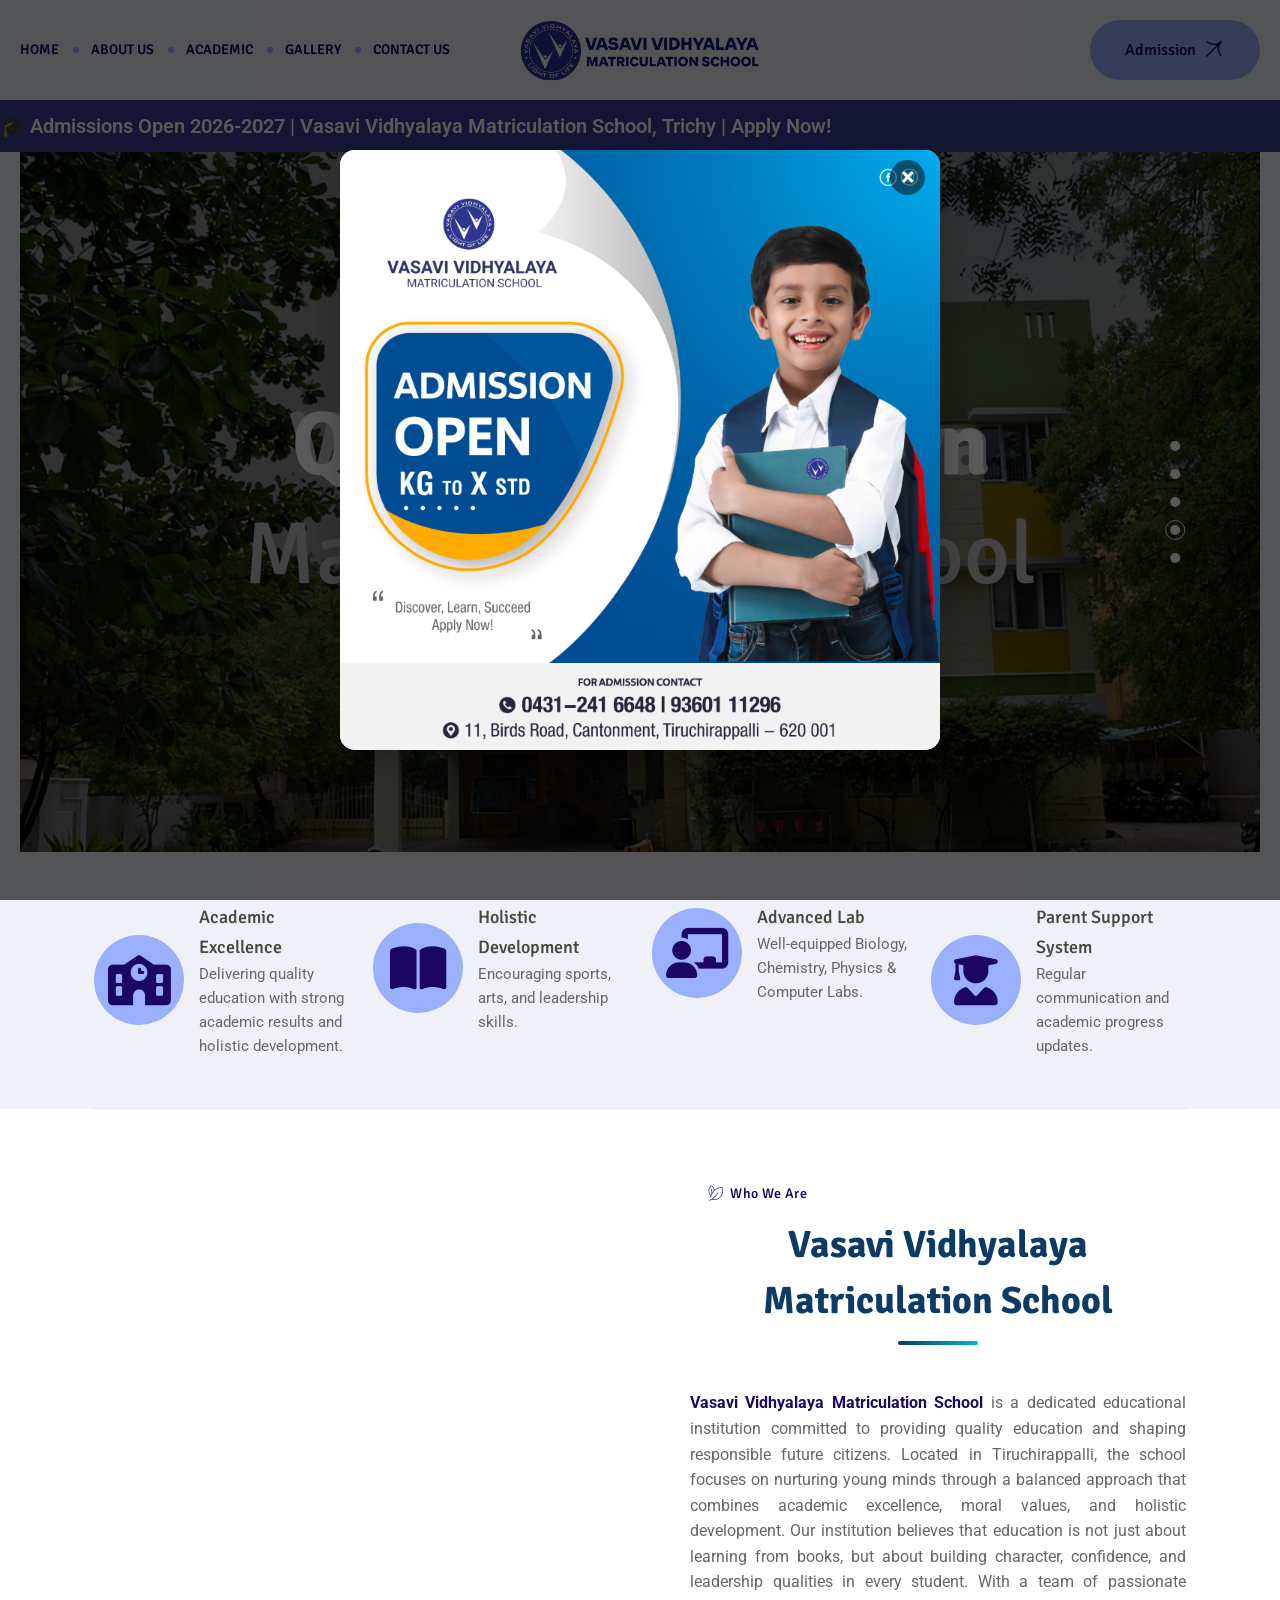
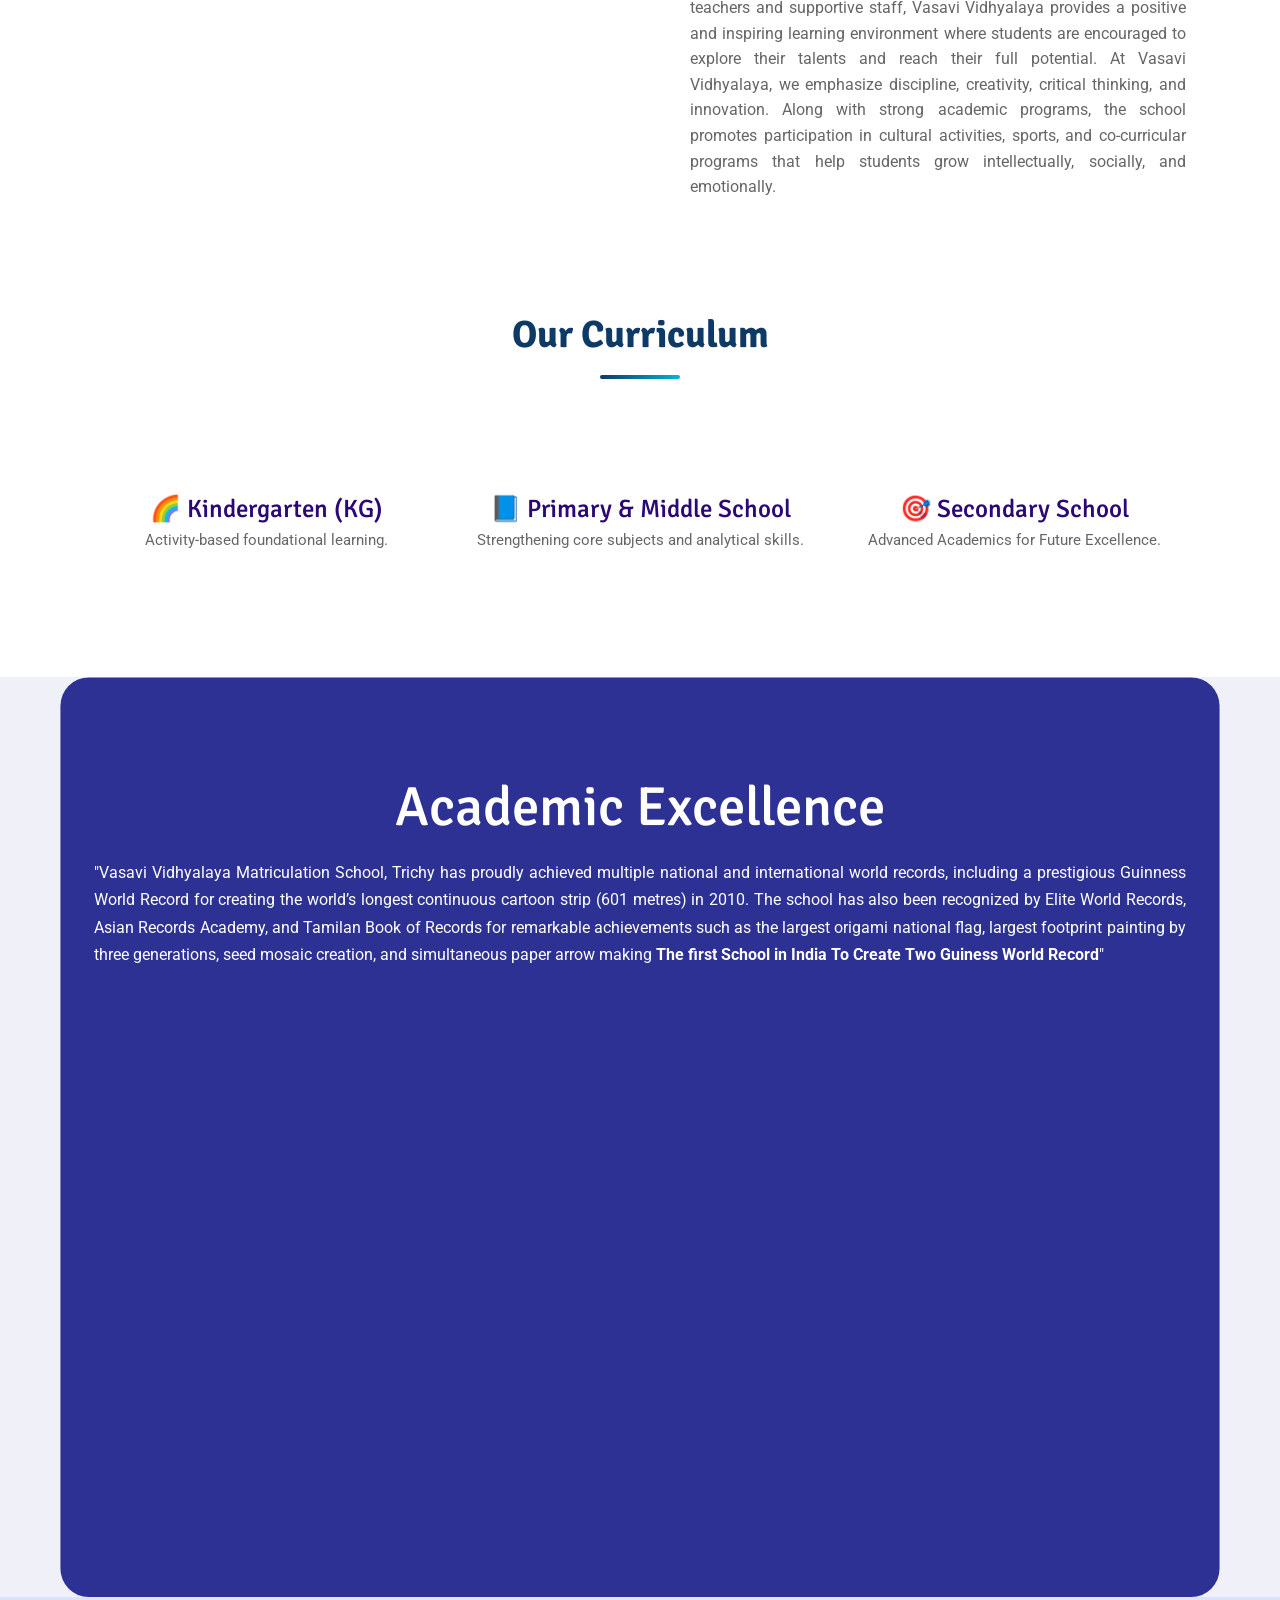
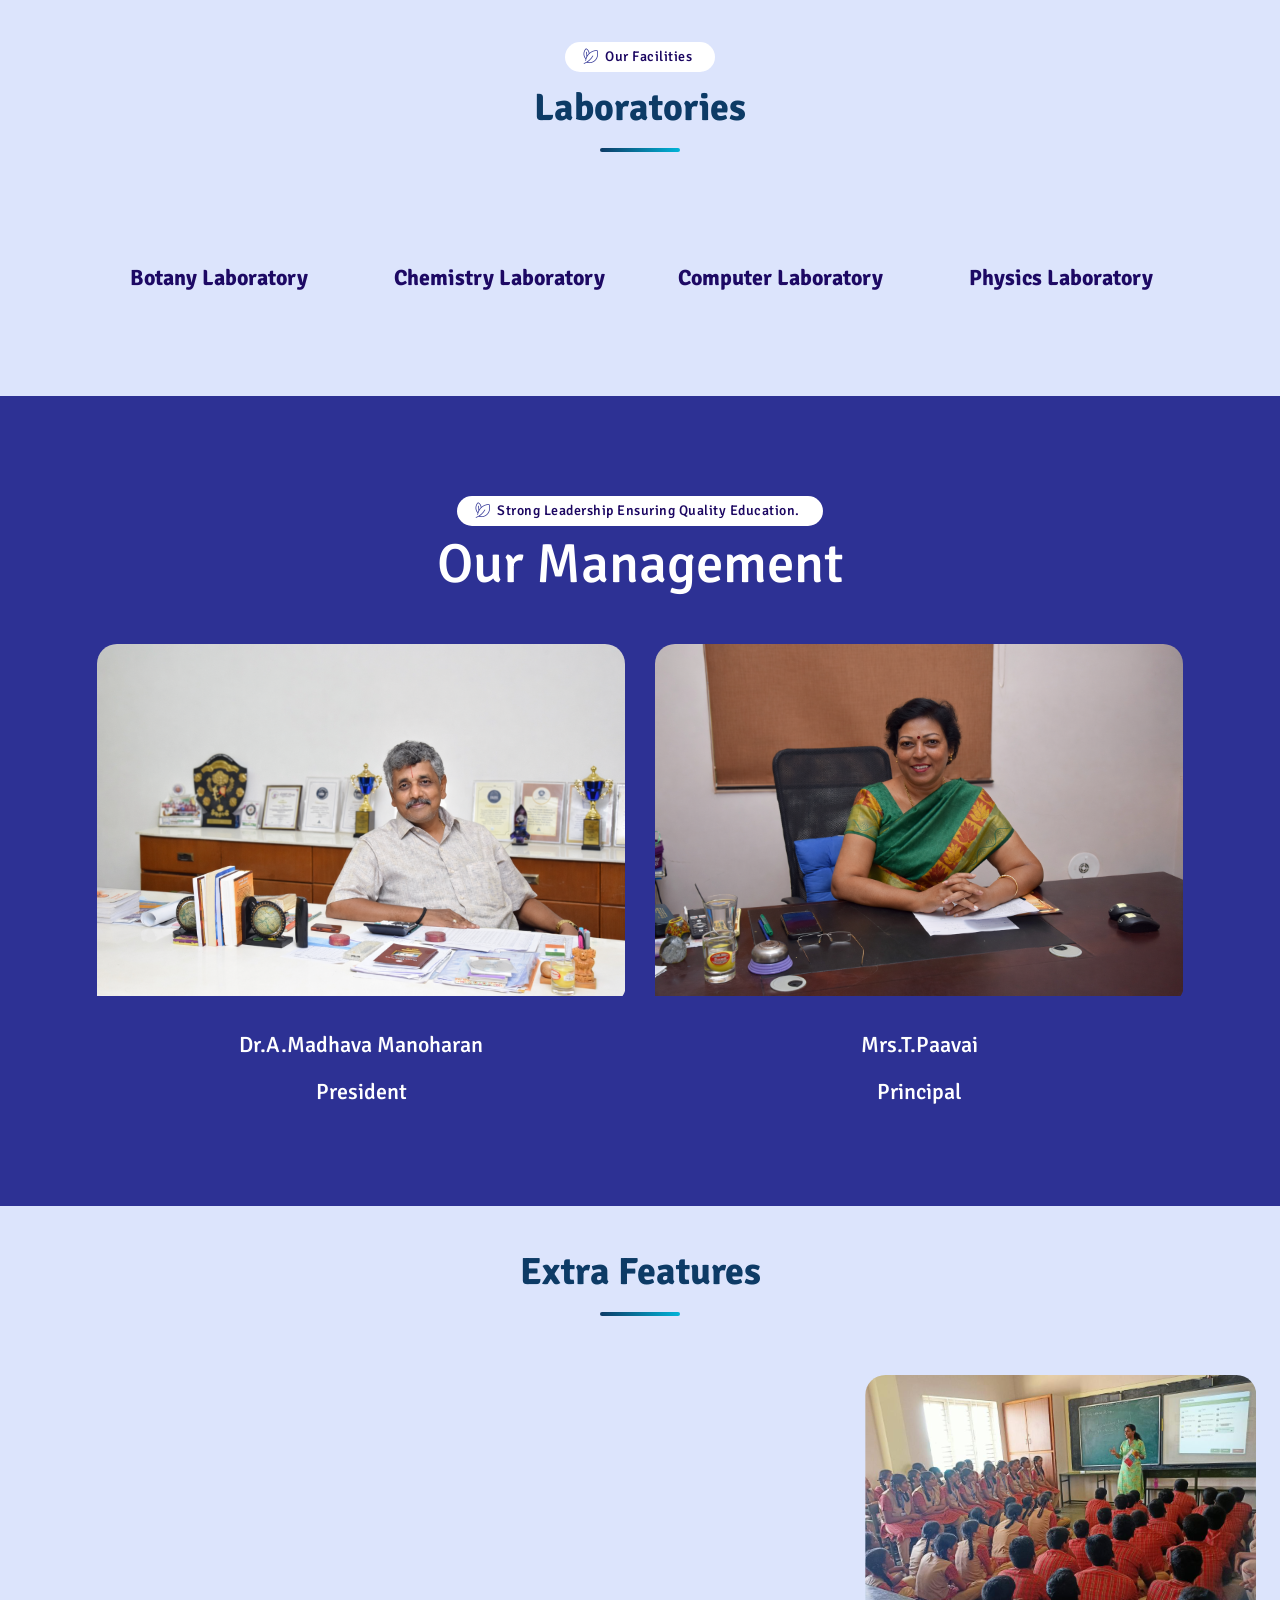
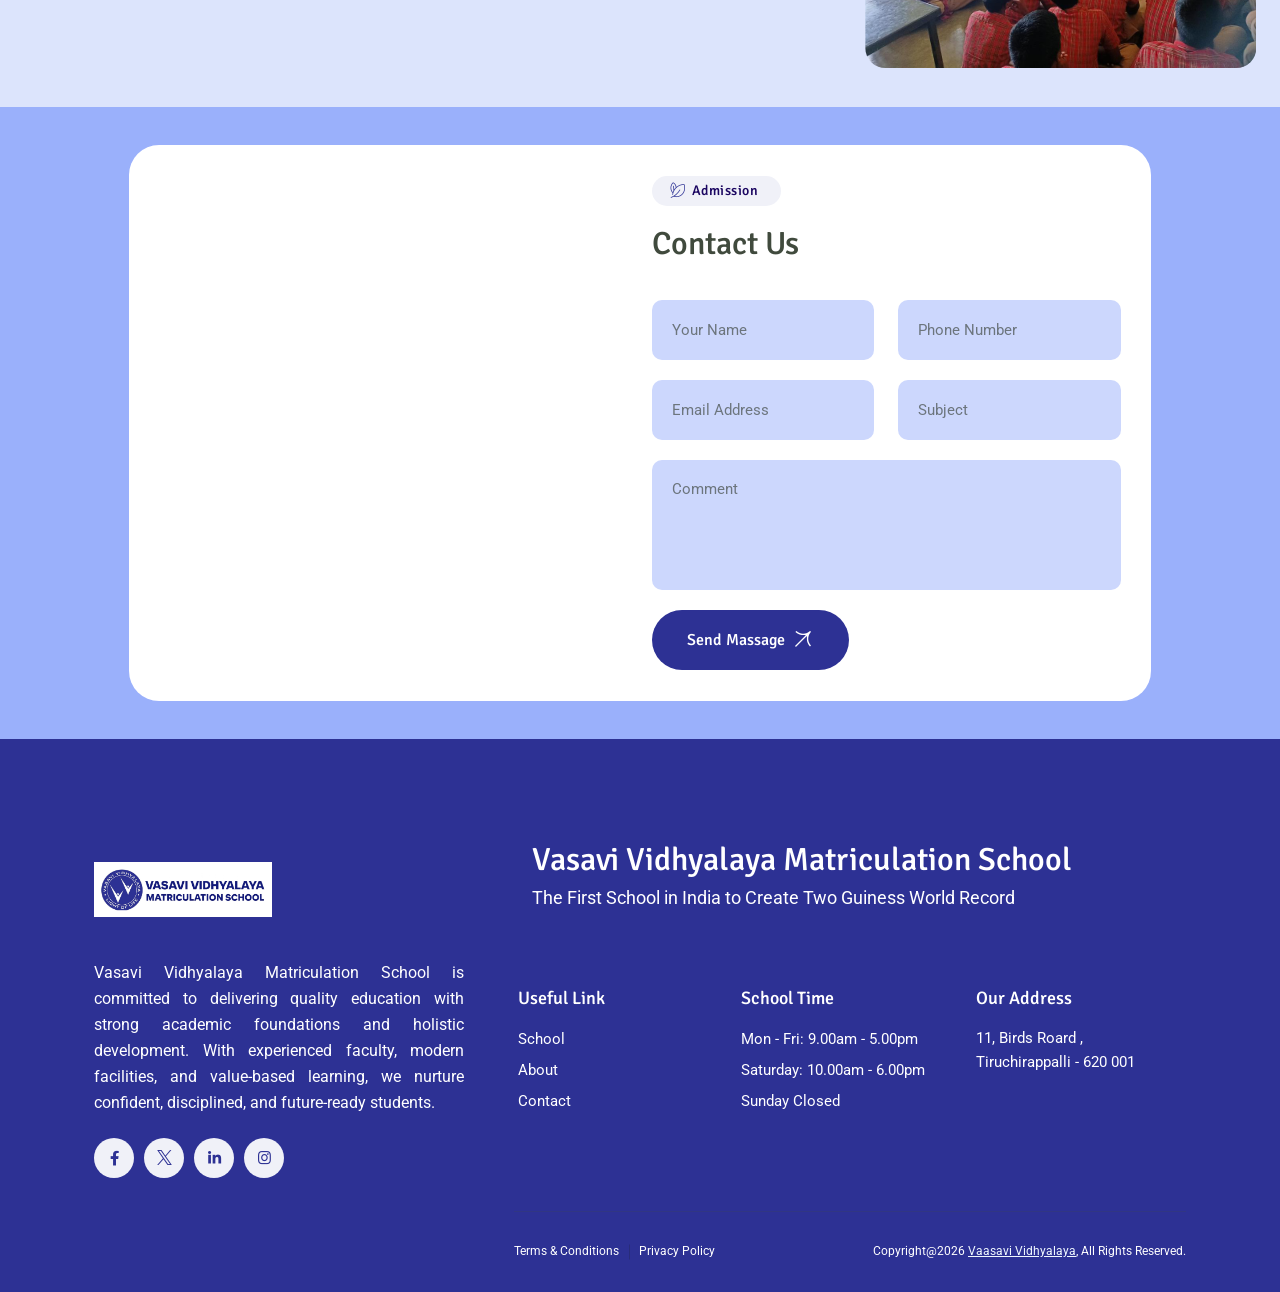
==== commit 3f7a8bdb: "customerdemolink" ====
--- a/index.html
+++ b/index.html
@@ -164,14 +164,15 @@
 </div>
 
 
-			<div class="pbmit-slider-area pbmit-slider-two">
+			<div class="pbmit-slider-area pbmit-slider-two" style="border-radius: 0%;">
 				<div class="swiper-slider" data-autoplay="true" data-loop="true" data-dots="true" data-arrows="false" data-columns="1" data-margin="0" data-effect="fade">
 					<div class="swiper-wrapper">
 						<!-- Slide1 -->
 						<div class="swiper-slide">
 							<div class="pbmit-slider-item">
 								<div class="pbmit-slider-bg" style="background-image:
-								 url(images/infra/build_enhanced.jpg);background-color: rgba(0, 0, 0, 0.37);background-blend-mode: overlay;"></div>
+								 url(images/infra/build_enhanced.jpg);background-color:
+								  rgba(0, 0, 0, 0.247);background-blend-mode: overlay;width: 100%;"></div>
 								<div class="container">
 									<div class="row text-center">
 										<div class="col-md-12">
@@ -202,7 +203,8 @@
 						<!-- Slide2 -->
 						<div class="swiper-slide">
 							<div class="pbmit-slider-item">
-								<div class="pbmit-slider-bg" style="background-image: url(images/infra/DSC_6611.JPG);background-color: rgba(0, 0, 0, 0.37);background-blend-mode: overlay;"></div>
+								<div class="pbmit-slider-bg" style="background-image: 
+								url(images/infra/DSC_6611.JPG);background-color: rgba(0, 0, 0, 0.247);background-blend-mode: overlay;"></div>
 								<div class="container">
 									<div class="row text-center">
 										<div class="col-md-12">
@@ -233,7 +235,8 @@
 						<!-- Slide2 -->
 						<div class="swiper-slide">
 							<div class="pbmit-slider-item">
-								<div class="pbmit-slider-bg" style="background-image: url(images/logo/DSC_2152.JPG);background-color: rgba(0, 0, 0, 0.37);background-blend-mode: overlay;"></div>
+								<div class="pbmit-slider-bg" style="background-image:
+								 url(images/logo/DSC_2152.JPG);background-color: rgba(0, 0, 0, 0.247);background-blend-mode: overlay;"></div>
 								<div class="container">
 									<div class="row text-center">
 										<div class="col-md-12">
@@ -266,7 +269,7 @@
 						<div class="swiper-slide">
 							<div class="pbmit-slider-item">
 								<div class="pbmit-slider-bg" style="background-image: url(images/infra/DSC_0742.JPG);
-								background-color: rgba(0, 0, 0, 0.37);background-blend-mode: overlay;"></div>
+								background-color: rgba(0, 0, 0, 0.247);background-blend-mode: overlay;"></div>
 								<div class="container">
 									<div class="row text-center">
 										<div class="col-md-12">
@@ -297,7 +300,9 @@
 							<!-- Slide4 -->
 						<div class="swiper-slide">
 							<div class="pbmit-slider-item">
-								<div class="pbmit-slider-bg" style="background-image: url(images/award/award3.jpg);background-color: rgba(0, 0, 0, 0.37);background-blend-mode: overlay;"></div>
+								<div class="pbmit-slider-bg"
+								 style="background-image: url(images/award/award3.jpg);
+								 background-color: rgba(0, 0, 0, 0.247);background-blend-mode: overlay;"></div>
 								<div class="container">
 									<div class="row text-center">
 										<div class="col-md-12">
--- a/css/style.css
+++ b/css/style.css
@@ -1637,13 +1637,6 @@
 }
 
 
-
-
-
-
-
-
-
 /* ===== SECTION BACKGROUND ===== */
 .rules-wrapper {
     padding: 100px 20px;
@@ -1736,17 +1729,6 @@
 }
 
 
-.subjects-section{
-padding:60px 20px;
-text-align:center;
-}
-
-.subjects-section h2{
-font-size:32px;
-color:#0b4da2;
-margin-bottom:40px;
-}
-
 .subjects-grid{
 display:grid;
 grid-template-columns:repeat(auto-fit,minmax(220px,1fr));
@@ -1805,6 +1787,94 @@
 color:#f0f0f0;
 }
 
+.courses{
+display:grid;
+grid-template-columns:repeat(3,1fr);
+gap:25px;
+max-width:1100px;
+margin:auto;
+}
+
+.course-card{
+height:220px;
+position:relative;
+background-size:cover;
+background-position:center;
+border-radius:5px;
+overflow:hidden;
+cursor:pointer;
+transition:0.3s;
+}
+
+.course-card:hover{
+transform:scale(1.05);
+}
+
+.overlay{
+position:absolute;
+top:0;
+left:0;
+right:0;
+bottom:0;
+background:rgba(0,0,0,0.45);
+display:flex;
+flex-direction:column;
+justify-content:center;
+align-items:center;
+text-align:center;
+color:white;
+padding:20px;
+}
+
+.overlay i{
+font-size:40px;
+margin-bottom:15px;
+}
+
+.overlay h3{
+font-size:16px;
+letter-spacing:1px;
+}
+
+/* Background Images */
+
+.business{
+background-image:url("images/business.jpg");
+}
+
+.creative{
+background-image:url("images/creative.jpg");
+}
+
+.health{
+background-image:url("images/health.jpg");
+}
+
+.history{
+background-image:url("images/history.jpg");
+}
+
+.languages{
+background-image:url("images/language.jpg");
+}
+
+.law{
+background-image:url("images/law.jpg");
+}
+
+/* Responsive */
+
+@media(max-width:900px){
+.courses{
+grid-template-columns:repeat(2,1fr);
+}
+}
+
+@media(max-width:500px){
+.courses{
+grid-template-columns:1fr;
+}
+}
 
 
 
@@ -2156,4 +2226,8 @@
     width: 100%;
     height: 100%;
     background-color: #00000047; /* Same overlay */
-}+}
+
+
+
+
--- a/css/responsive.css
+++ b/css/responsive.css
@@ -2466,12 +2466,12 @@
     }
 
     .profile-content h2 {
-        font-size: 24px;
+        font-size: 26px;
 			margin-top: -5%;
     }
 
     .profile-content p {
-        font-size: 14px;
+        font-size: 18px;
         text-align: justify;
     }
 
@@ -2499,12 +2499,12 @@
     }
 
     .profile-content h2 {
-        font-size: 20px;
+        font-size: 22px;
 		margin-top: -5%;
     }
 
     .profile-content p {
-        font-size: 13px;
+        font-size: 16px;
         line-height: 1.6;
     }
 
@@ -2512,6 +2512,39 @@
         font-size: 14px;
     }
 }
+
+/* Mobile */
+@media (max-width:330px) {
+
+    .fade-slider-section {
+        padding: 40px 15px;
+    }
+
+    .card {
+        padding: 20px 15px;
+        border-radius: 15px;
+        gap: 20px;
+    }
+
+    .profile-img {
+        width:300px;
+    }
+
+    .profile-content h2 {
+        font-size: 22px;
+		margin-top: -5%;
+    }
+
+    .profile-content p {
+        font-size: 10px;
+        line-height: 1.6;
+    }
+
+    .signature {
+        font-size: 10px;
+    }
+}
+
 /* ============================= */
 /* 📱 Tablets (Below 992px) */
 /* ============================= */
@@ -2526,11 +2559,12 @@
     }
 
     .feature-card h3 {
+        font-size:22px;
+    }
+
+    .feature-card ul li {
         font-size: 18px;
-    }
-
-    .feature-card ul li {
-        font-size: 14px;
+		color: black;
     }
 }
 
@@ -2559,12 +2593,13 @@
     }
 
     .feature-card h3 {
-        font-size: 17px;
+        font-size:20px;
     }
 
     .feature-card ul li {
-        font-size: 14px;
+        font-size: 16px;
         margin-bottom: 8px;
+		color: black;
     }
 }
 
@@ -2582,10 +2617,11 @@
     }
 
     .feature-card h3 {
-        font-size: 16px;
+        font-size:20px;
     }
 
     .feature-card ul li {
-        font-size: 13px;
+        font-size: 15px;
+		color: black;
     }
 }
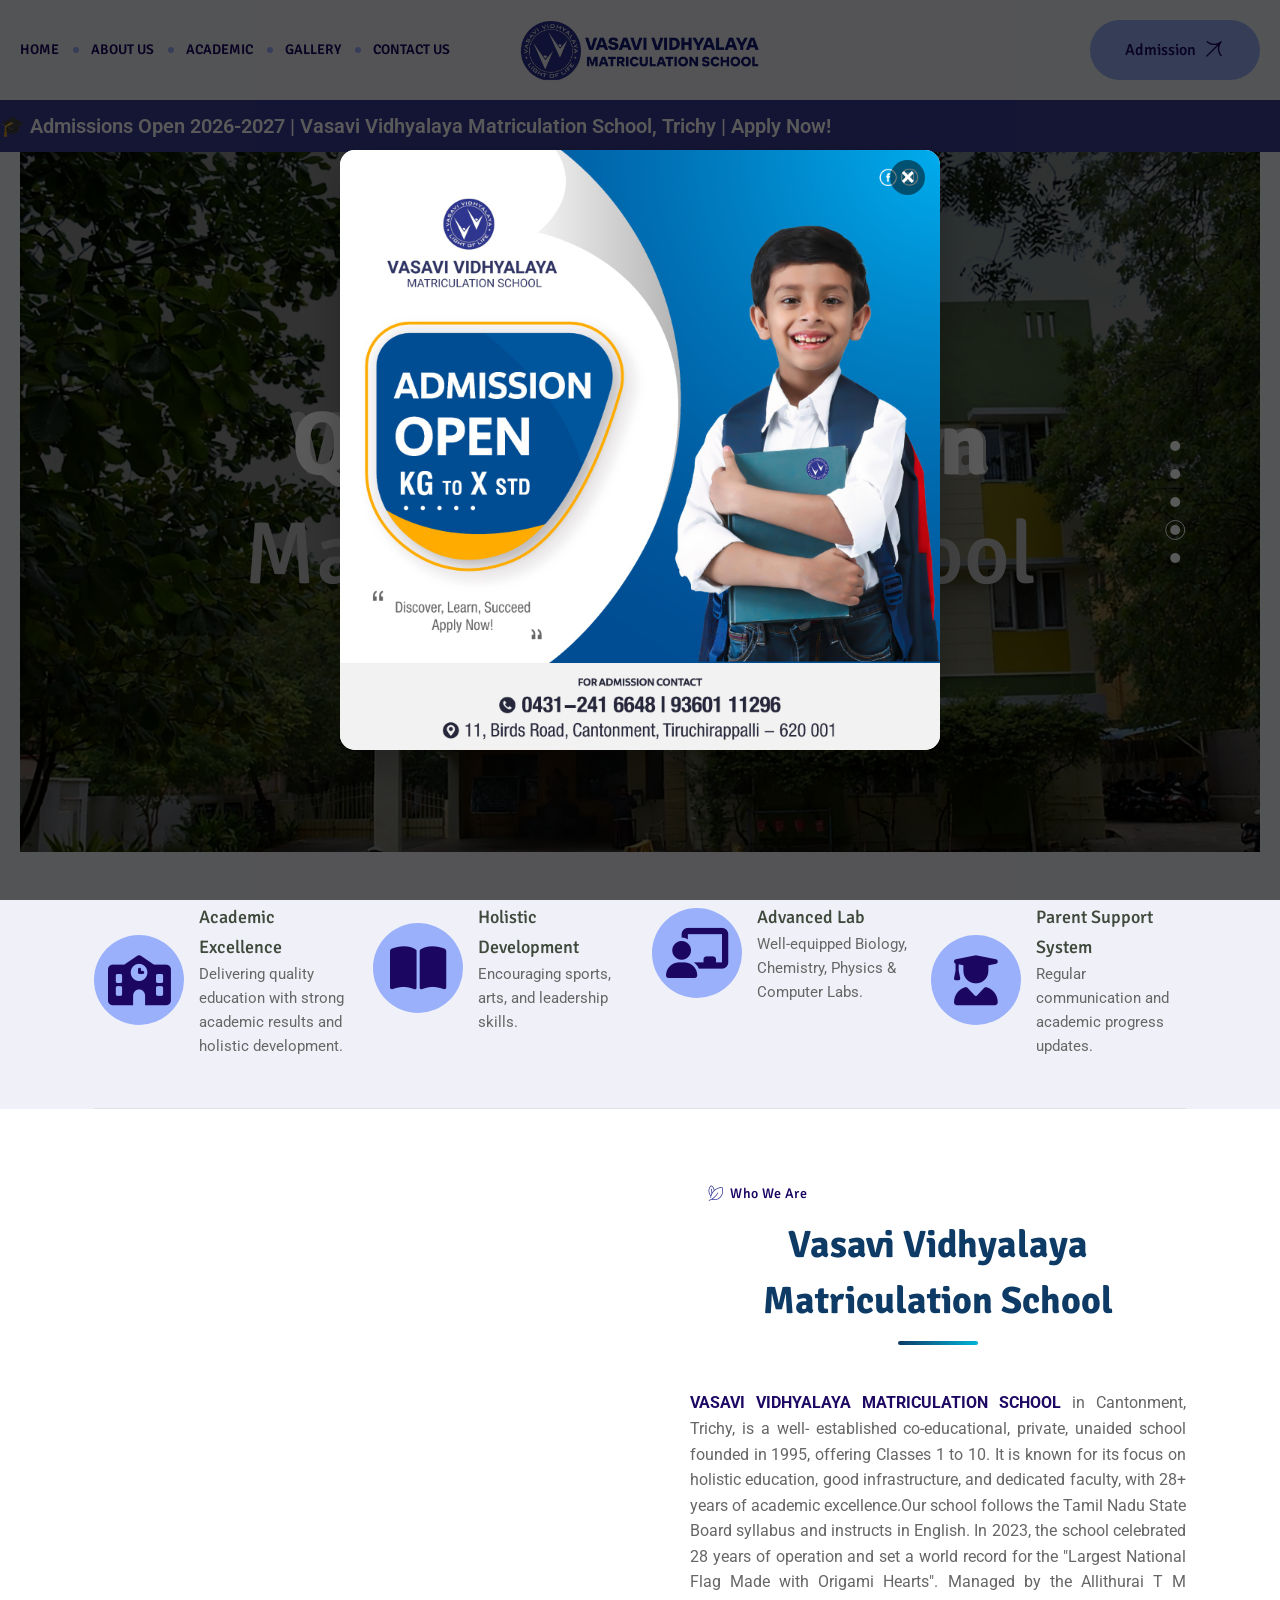
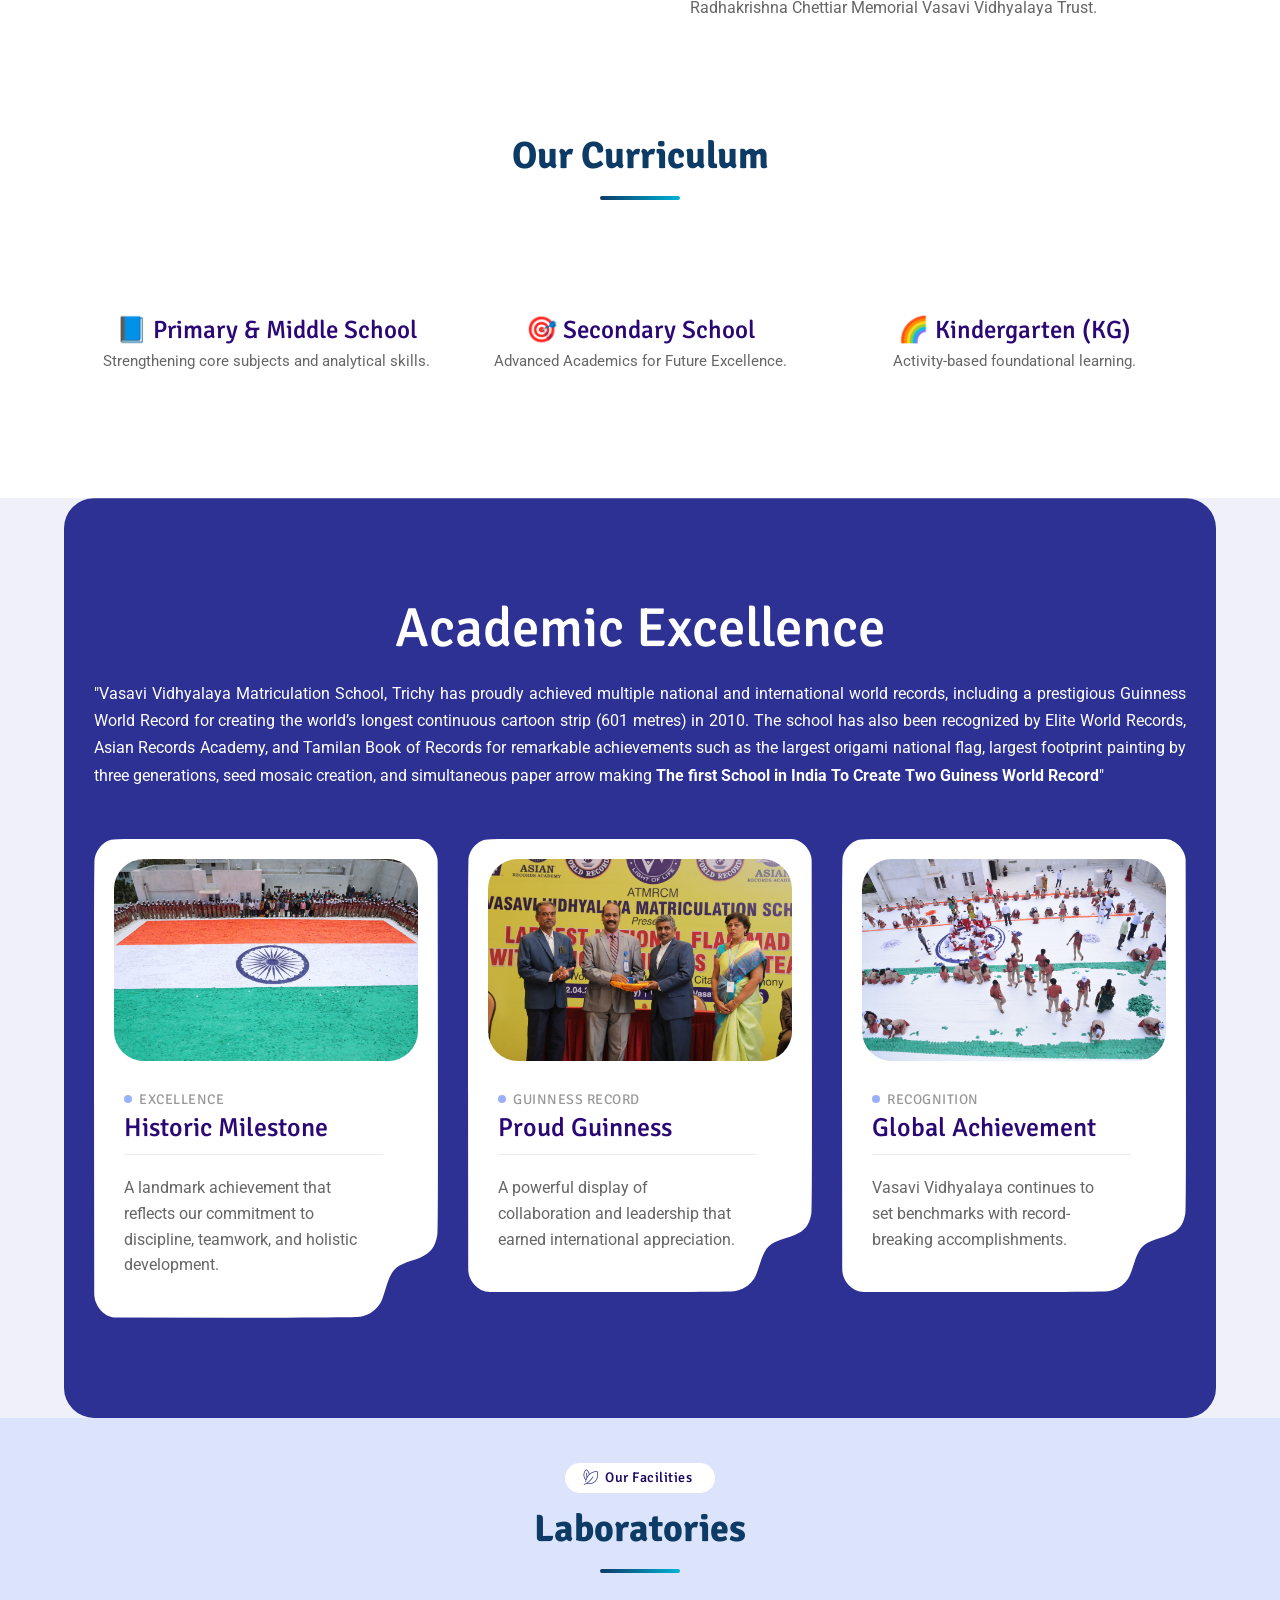
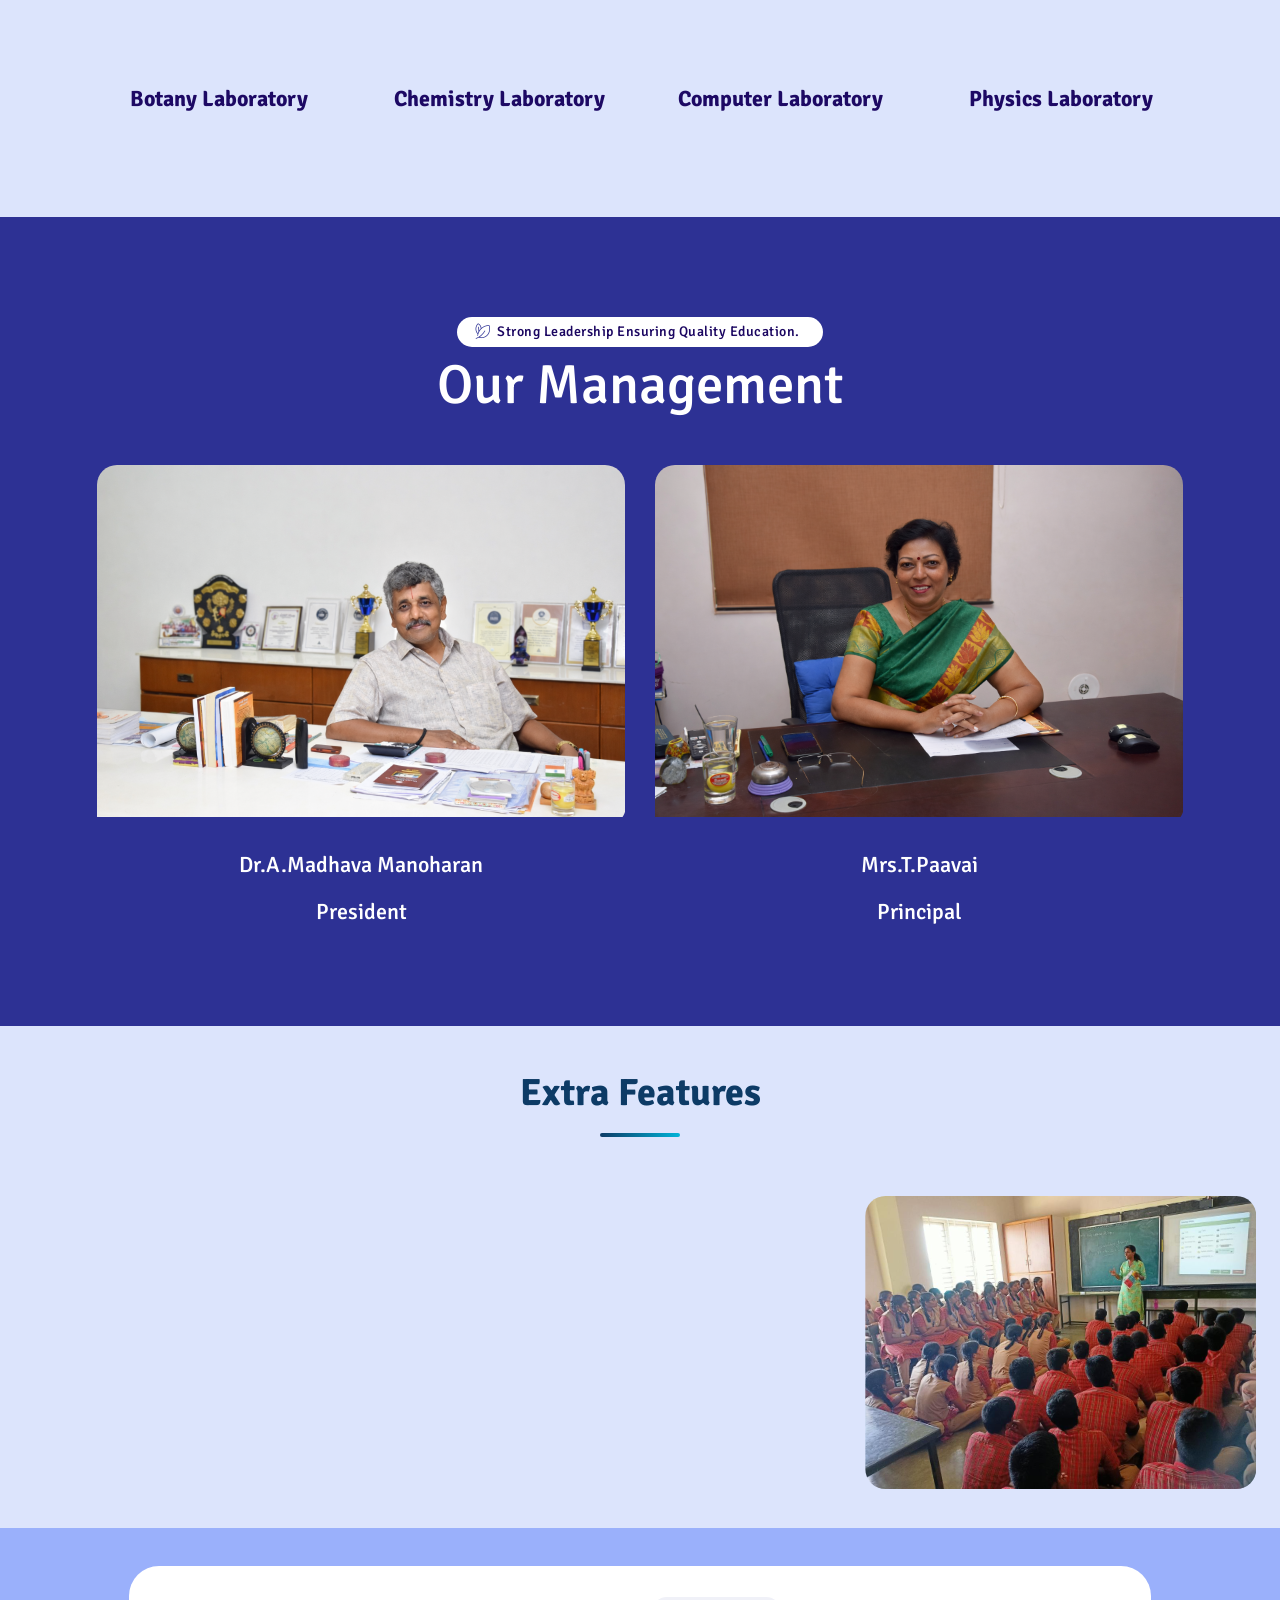
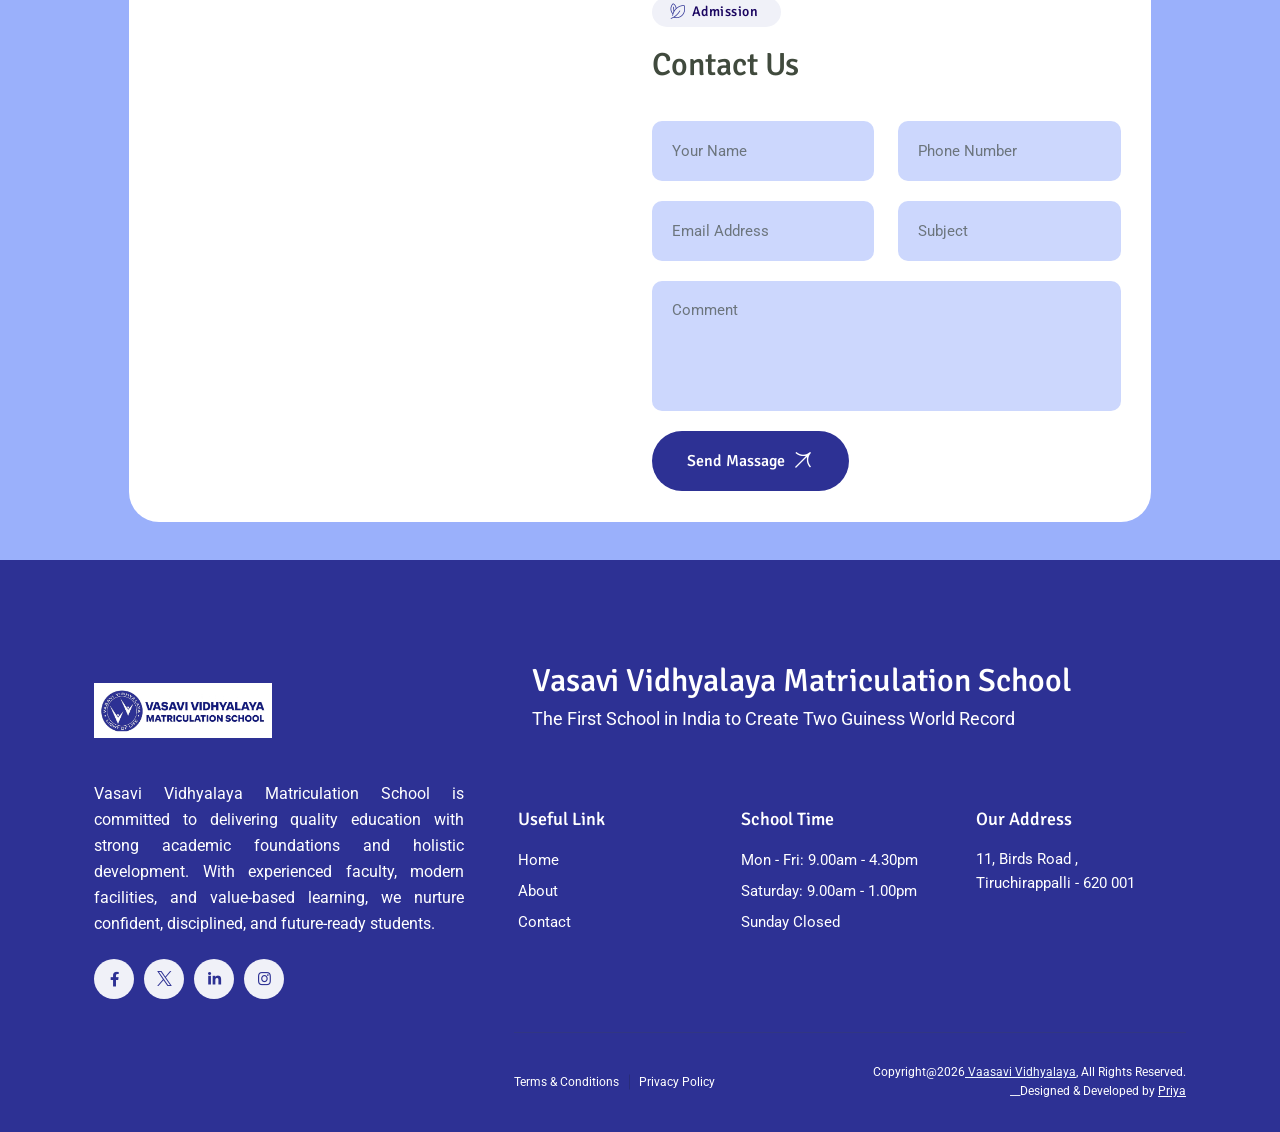
==== commit 7e8d65a1: "schoolfinalcorrection" ====
--- a/index.html
+++ b/index.html
@@ -75,7 +75,13 @@
 											<li class="dropdown">
 												<a href="#">About Us</a>
 												<ul>
-													<li><a href="about-us.html">About School</a></li>
+													<li class="dropdown">
+															<a href="#">Our School</a>
+															<ul>
+																<li><a href="about-us.html">About School</a></li>
+														<li><a href="extracurriculum.html">Extra-Features</a></li>
+															</ul>
+														</li>
 													<li class="dropdown">
 															<a href="#">Our Management</a>
 															<ul>
@@ -90,8 +96,13 @@
 												<ul>
 													<li><a href="courseofstudy.html">Course of Study</a></li>
 													<li><a href="cocurriculum.html">Co-Curriculum</a></li>
-															<li><a href="extracurriculum.html">Extra-Features</a></li>
-															<li><a href="rulesregulation.html">Rules & Regulations</a></li>
+														<li class="dropdown">
+															<a href="#">Rules & Regulations</a>
+															<ul>
+														<li><a href="rulesregulation.html">Code of Conduct</a></li>
+															<li><a href="parentsrules.html">Parents’ Guidelines</a></li>
+															</ul>
+														</li>
 												</ul>
 											</li>
 											<li class="dropdown">
@@ -434,14 +445,12 @@
 							
 
 									<div class="pbmit-heading-desc" style="text-align: justify;margin-top: -8%;">
-											<b style="color: #1d0964;">Vasavi Vidhyalaya Matriculation School</b> is a dedicated educational institution committed to providing
-									 quality education and shaping responsible future citizens. Located in Tiruchirappalli, the school focuses on nurturing 
-									young minds through a balanced approach that combines academic excellence, moral values, and holistic development.
-Our institution believes that education is not just about learning from books, but about building character, confidence, and leadership
-qualities in every student. With a team of passionate teachers and supportive staff, Vasavi Vidhyalaya provides a positive and inspiring learning environment where students are encouraged to explore their talents and reach their full potential.
-At Vasavi Vidhyalaya, we emphasize discipline, creativity, critical thinking, and innovation. Along with 
-strong academic programs, the school promotes participation in cultural activities, sports, and co-curricular
-programs that help students grow intellectually, socially, and emotionally.
+											<b style="color: #1d0964;">VASAVI VIDHYALAYA MATRICULATION SCHOOL</b> in Cantonment, Trichy, is a well-
+established co-educational, private, unaided school founded in 1995, offering Classes 1 to
+10. It is known for its focus on holistic education, good infrastructure, and dedicated faculty,
+with 28+ years of academic excellence.Our school follows the Tamil Nadu State Board syllabus and instructs in English.
+In 2023, the school celebrated 28 years of operation and set a world record for the "Largest National Flag Made with Origami Hearts".
+ Managed by the Allithurai T M Radhakrishna Chettiar Memorial Vasavi Vidhyalaya Trust.
 									</div>
 								</div>
 							
@@ -462,8 +471,7 @@
     </div>
 						</div>
 					</div>
-					<div class="swiper-slider" data-autoplay="false" data-arrows-class="blog-arrow" data-loop="true" data-dots="false" data-arrows="true" data-columns="3" data-margin="30" data-effect="slide">
-						<div class="swiper-wrapper" >
+<div class="swiper-slider" data-autoplay="true" data-arrows-class="service-arrow" data-loop="true" data-dots="false" data-arrows="true" data-columns="3" data-margin="30" data-effect="slide">						<div class="swiper-wrapper" >
 							<!-- Slide1 -->
 							<article class="pbmit-ele-blog pbmit-blog-style-1 swiper-slide">
 								<div class="post-item">
@@ -535,6 +543,7 @@
 									</div>
 								</div>
 							</article>
+							
 						</div>
 					</div>
 				</div>
@@ -1174,7 +1183,7 @@
 								<h2 class="widget-title" style="color: rgb(255, 255, 255);">Useful Link</h2>
 								<div class="textwidget">
 									<ul>
-										<li><a href="our-history.html" style="color: rgb(255, 255, 255);">School</a></li>
+										<li><a href="index.html" style="color: rgb(255, 255, 255);">Home</a></li>
 										<li><a href="about-us.html" style="color: rgb(255, 255, 255);">About</a></li>
 										<li><a href="contact-us.html" style="color: rgb(255, 255, 255);">Contact</a></li>
 									</ul>
@@ -1186,8 +1195,8 @@
 								<h2 class="widget-title" style="color: rgb(255, 255, 255);">School Time</h2>
 								<div class="pbmit-timelist-wrapper">
 									<ul class="pbmit-timelist-list">
-										<li><span class="pbmit-timelist-li-title" style="color: rgb(255, 255, 255);">Mon - Fri: 9.00am - 5.00pm</span></li>
-										<li><span class="pbmit-timelist-li-title" style="color: rgb(255, 255, 255);">Saturday: 10.00am - 6.00pm</span></li>
+										<li><span class="pbmit-timelist-li-title" style="color: rgb(255, 255, 255);">Mon - Fri: 9.00am - 4.30pm</span></li>
+										<li><span class="pbmit-timelist-li-title" style="color: rgb(255, 255, 255);">Saturday: 9.00am - 1.00pm</span></li>
 										<li><span class="pbmit-timelist-li-title" style="color: rgb(255, 255, 255);">Sunday Closed</span></li>
 									</ul>
 								</div>
@@ -1198,7 +1207,7 @@
 								<h2 class="widget-title" style="color: rgb(255, 255, 255);">Our address</h2>
 								<div 
 								style="color: rgb(255, 255, 255);">
-									<p style="color: rgb(255, 255, 255);font-size: 15px;">11, Birds Roard ,<br> Tiruchirappalli - 620 001</h2>
+									<p style="color: rgb(255, 255, 255);font-size: 15px;">11, Birds Road ,<br> Tiruchirappalli - 620 001</h2>
 								</div>
 							</aside>
 						</div>
@@ -1210,7 +1219,9 @@
 					<div class="pbmit-footer-text-inner">
 						<div class="row" style="font-size: 12px;">
 							<div class="col-md-6">
-								<div class="pbmit-footer-copyright-text-area" style="color: rgb(255, 255, 255);"> Copyright@2026 <a href="index.html" style="color: aliceblue;"> Vaasavi Vidhyalaya</a>, All Rights Reserved.</div>
+								<div class="pbmit-footer-copyright-text-area" style="color: rgb(255, 255, 255);"> 
+									Copyright@2026<a href="index.html" style="color: aliceblue;"> Vaasavi Vidhyalaya</a>, All Rights Reserved. <br> 
+									__Designed & Developed by <a href="#" style="color: white;">Priya</a></div>
 							</div>
 							<div class="col-md-6">
 								<ul class="pbmit-footer-menu">
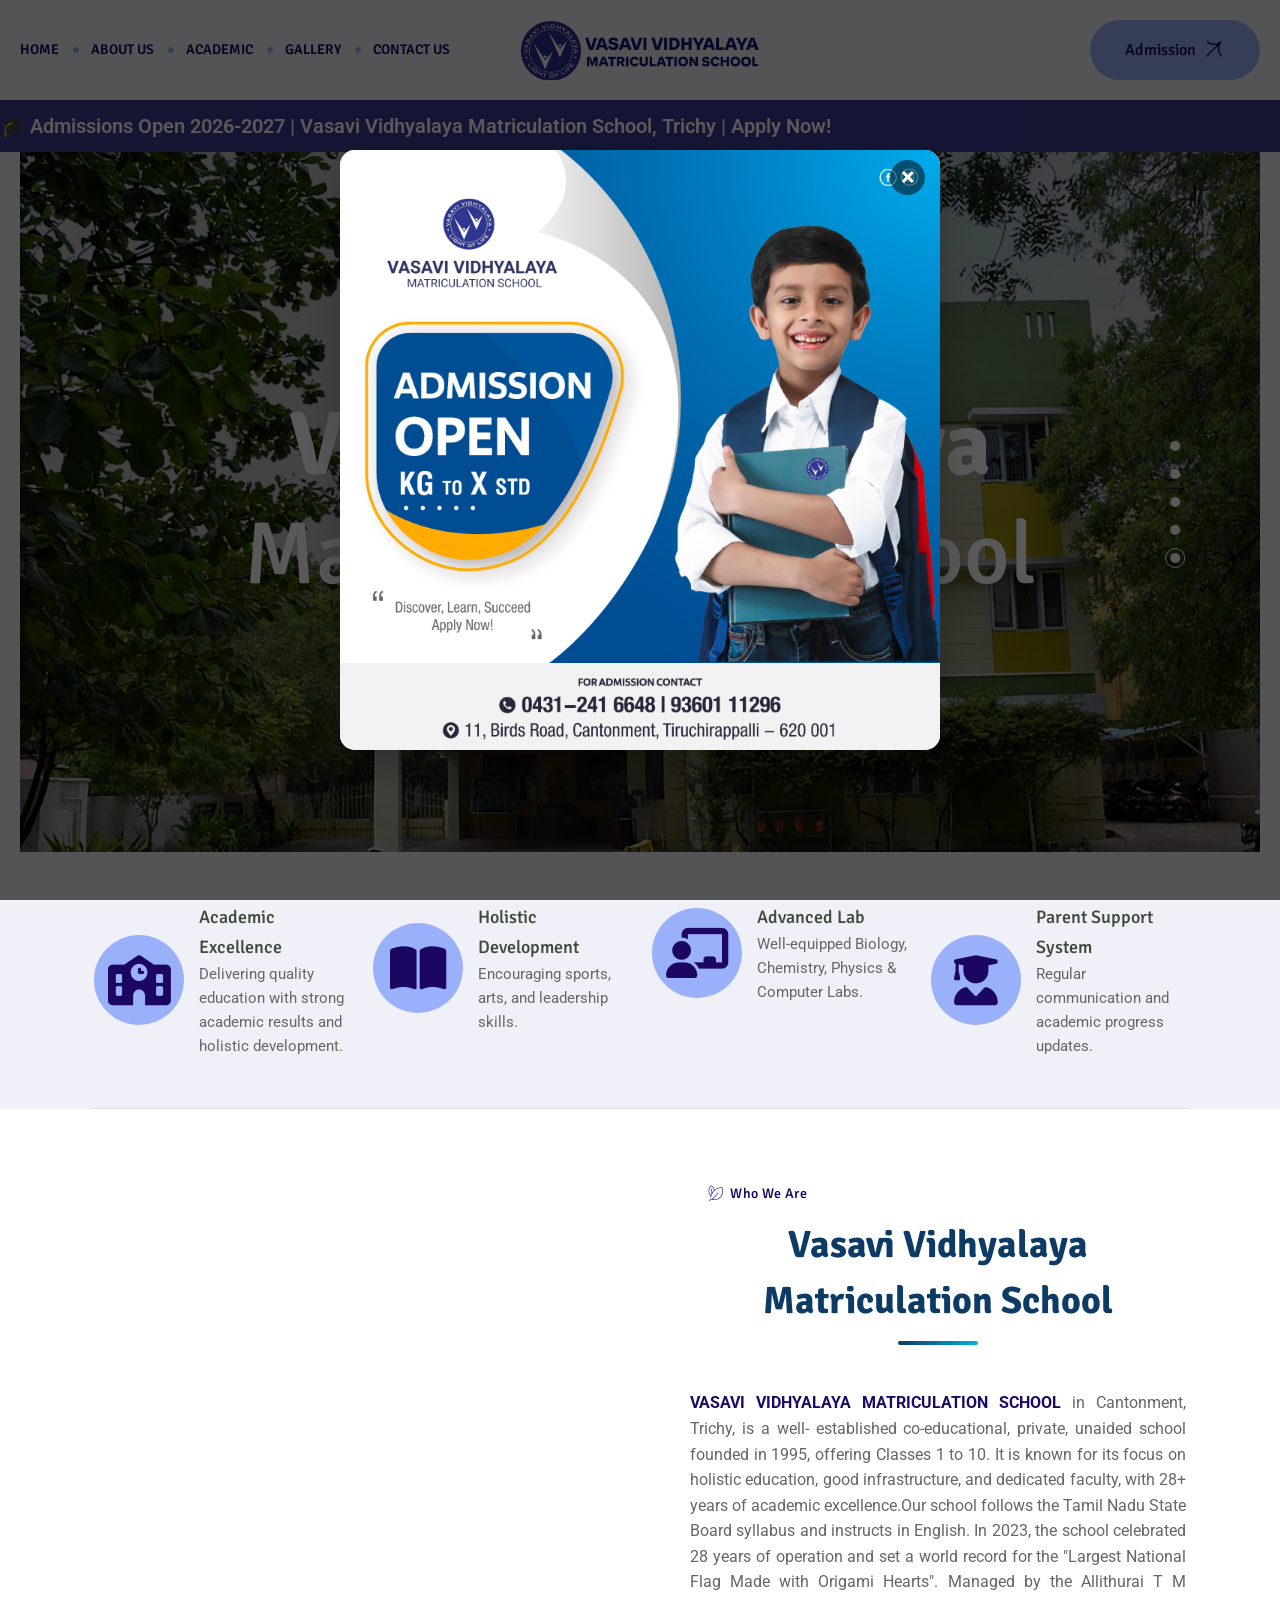
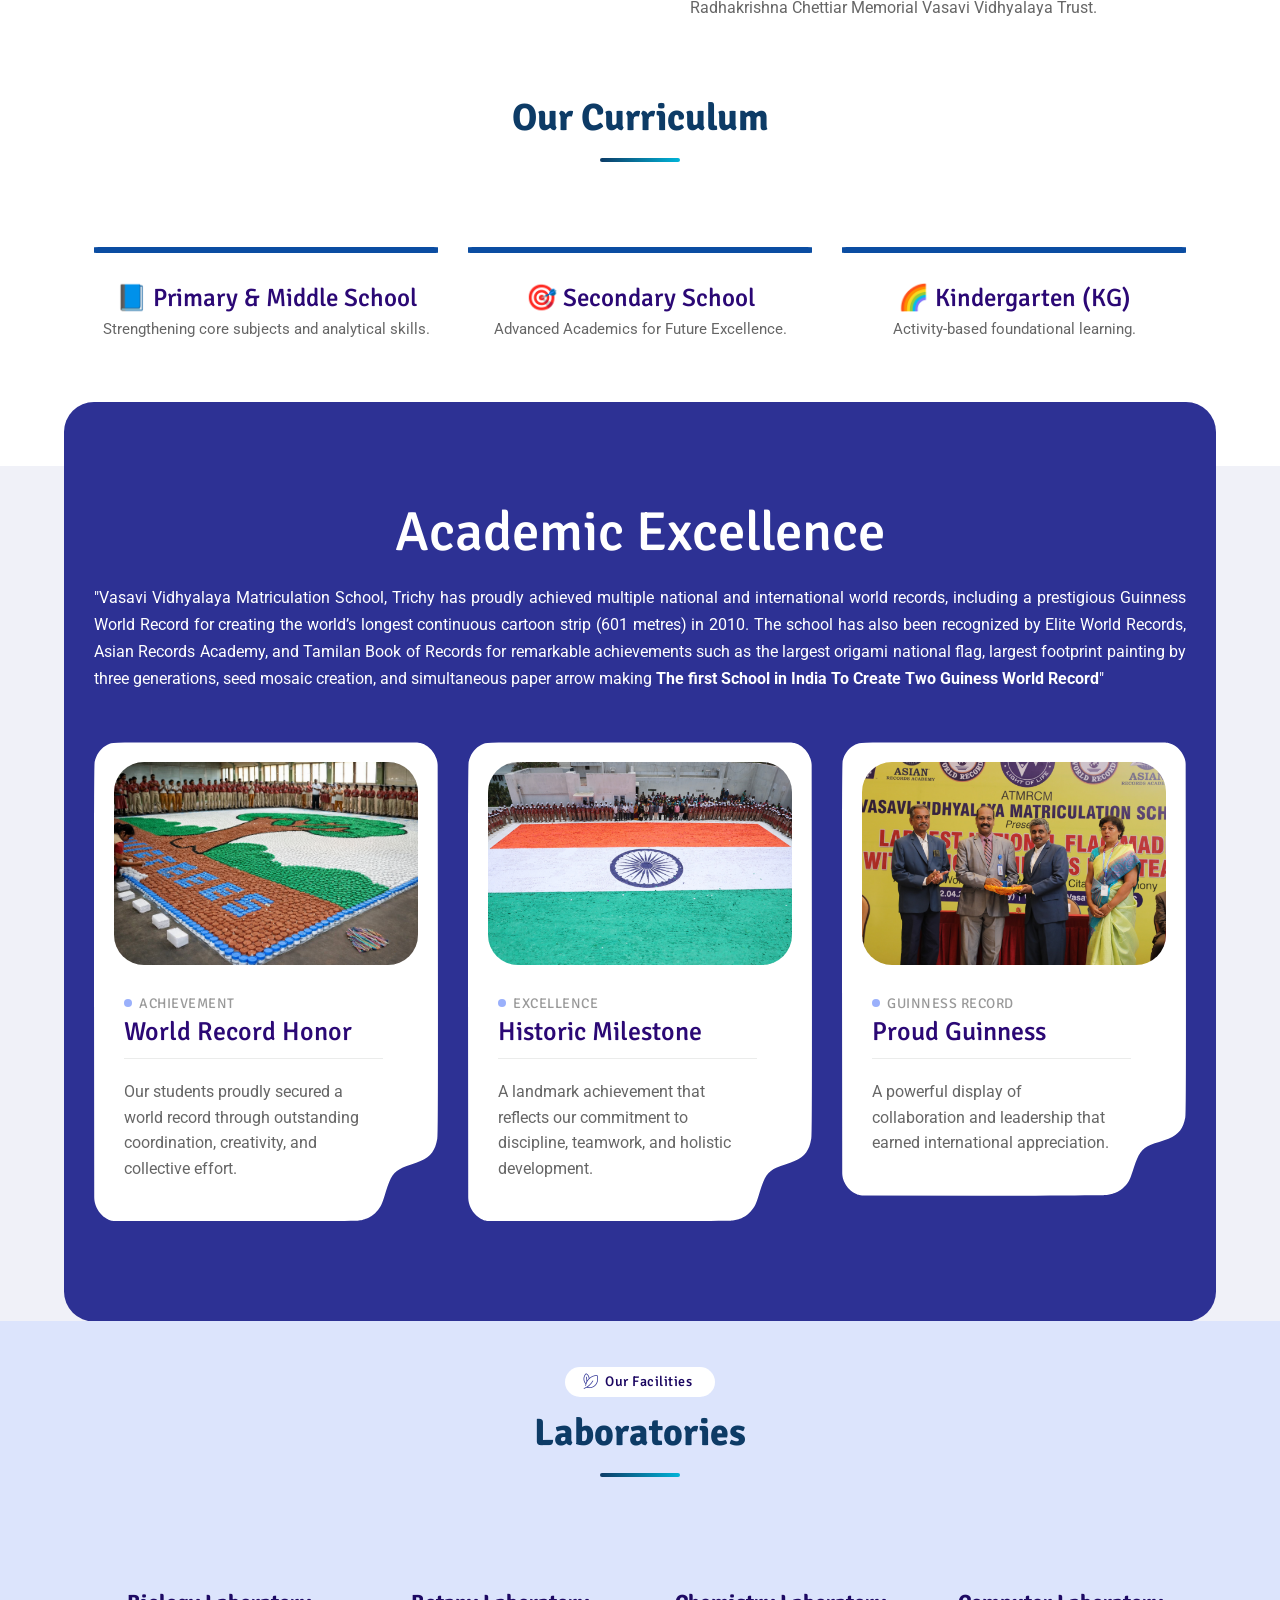
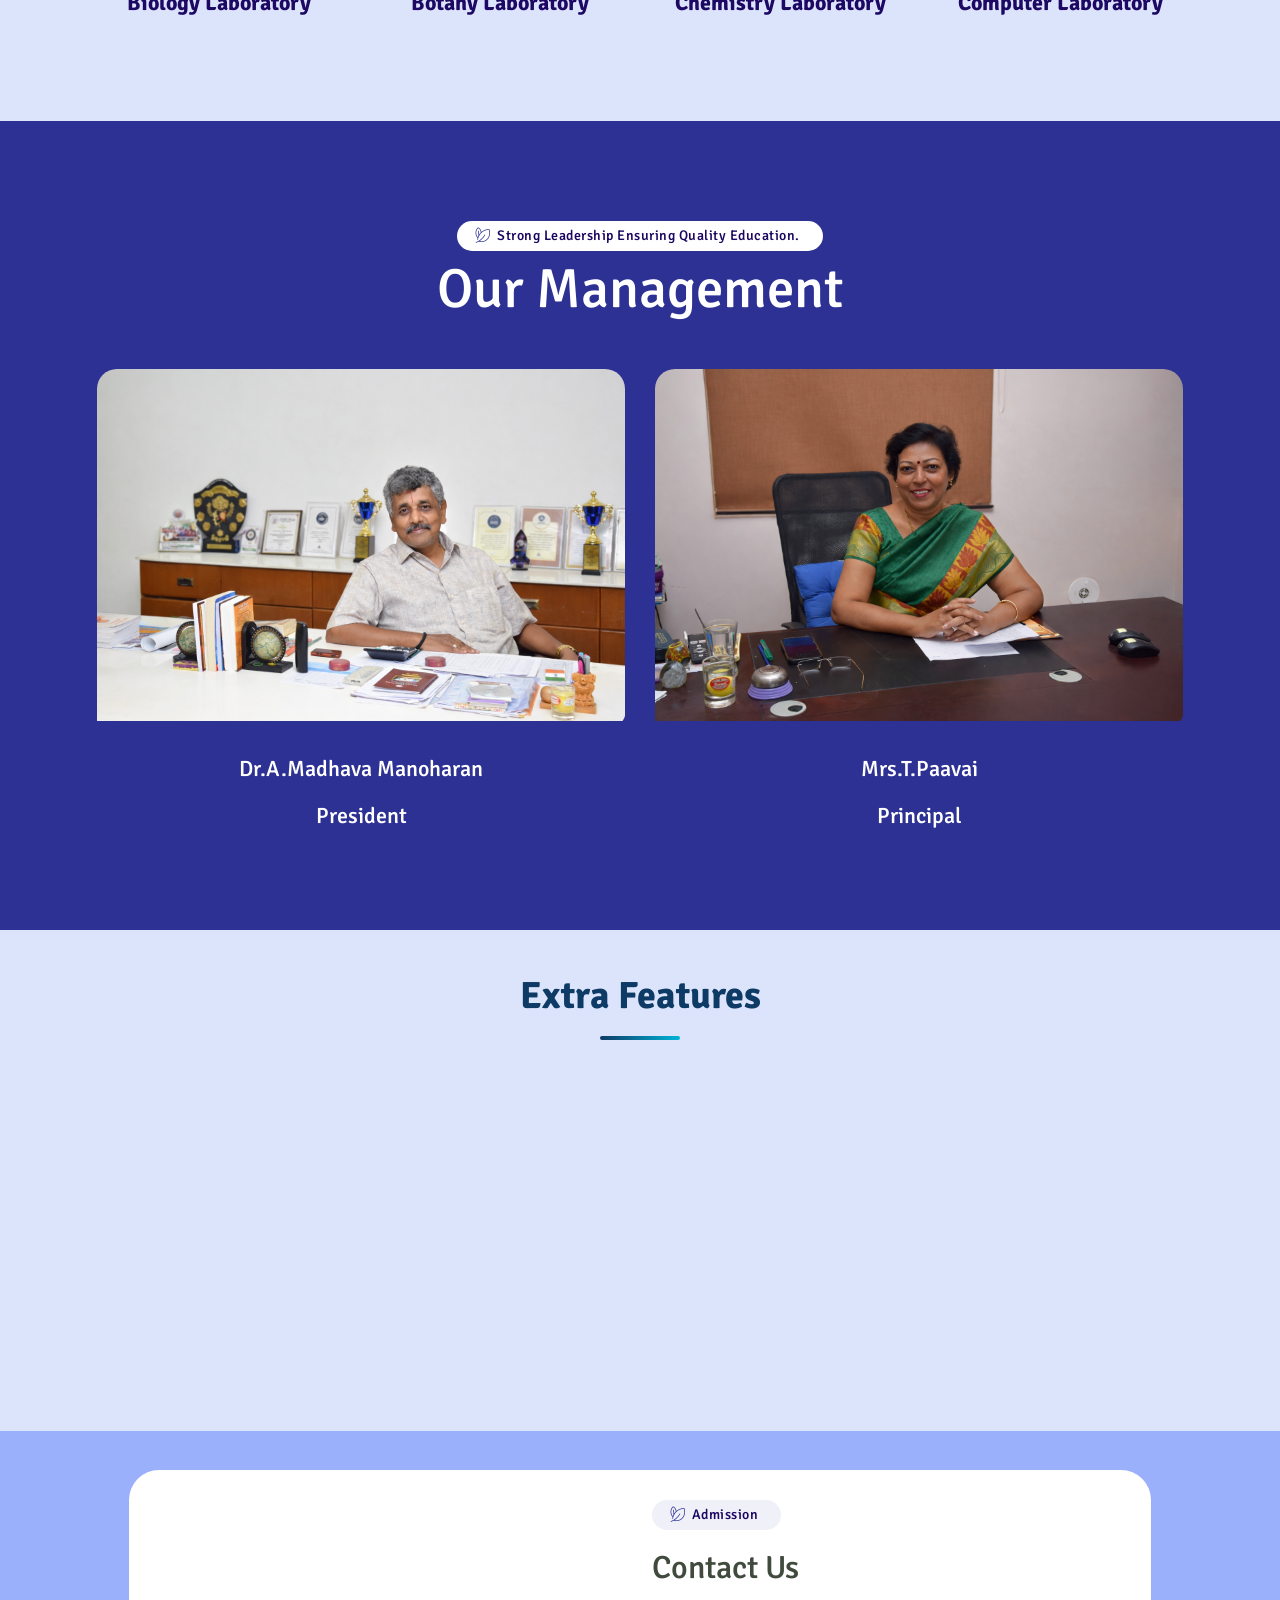
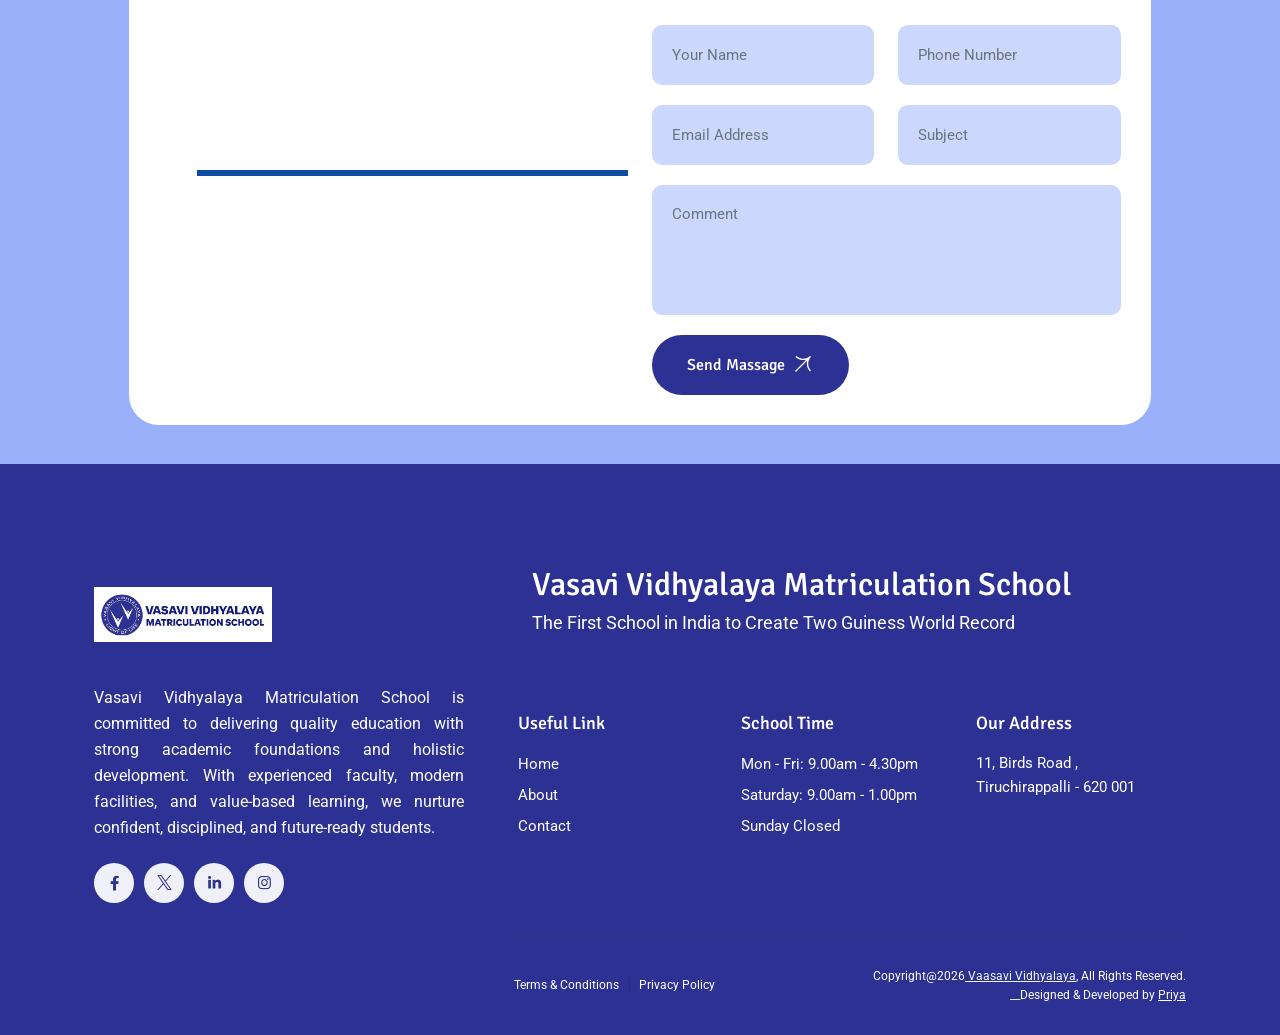
==== commit 0837081a: "correction" ====
--- a/index.html
+++ b/index.html
@@ -75,8 +75,8 @@
 											<li class="dropdown">
 												<a href="#">About Us</a>
 												<ul>
-													<li class="dropdown">
-															<a href="#">Our School</a>
+													
+													
 															<ul>
 																<li><a href="about-us.html">About School</a></li>
 														<li><a href="extracurriculum.html">Extra-Features</a></li>
@@ -87,6 +87,7 @@
 															<ul>
 																<li><a href="principal.html">Principal Message</a></li>
 																<li><a href="president.html">President Message</a></li>
+																<li><a href="faculty.html">Faculty Details</a></li>
 															</ul>
 														</li>
 												</ul>
@@ -462,9 +463,9 @@
             <!-- Who We Are End --> 
 
 
-<section class="section-xl pbmit-column-three" style="background-color: #ffffff;margin-top: -8%;">
-				<div class="container">
-					<div class="position-relative">
+<section class="section-xl pbmit-column-three" style="background-color: #ffffff;margin-top:-11%;">
+				<div class="container" >
+					<div class="position-relative" >
 						<div class="pbmit-heading-subheading animation-style4" style="text-align:center;">
 						    <div class="activity-header">
         <h1>Our Curriculum</h1>
@@ -473,13 +474,15 @@
 					</div>
 <div class="swiper-slider" data-autoplay="true" data-arrows-class="service-arrow" data-loop="true" data-dots="false" data-arrows="true" data-columns="3" data-margin="30" data-effect="slide">						<div class="swiper-wrapper" >
 							<!-- Slide1 -->
+							 
 							<article class="pbmit-ele-blog pbmit-blog-style-1 swiper-slide">
 								<div class="post-item">
 									<div class="pbminfotech-box-content">
 										<div class="pbmit-featured-container">
 											<div class="pbmit-featured-img-wrapper">
 												<div >
-													<img src="images/std/kg 1.JPG" class="img-fluid" alt="" style="border-radius:5%;">
+													<img src="images/std/kg 1.JPG" class="img-fluid" 
+													alt="" style="border-radius:5%;border: 3px solid #0b4da2;">
 												</div>
 											</div>
 										
@@ -502,7 +505,8 @@
 										<div class="pbmit-featured-container">
 											<div class="pbmit-featured-img-wrapper">
 												<div>
-													<img src="images/std/5th finaal.JPG" class="img-fluid" alt="" style="border-radius:5%;">
+													<img src="images/std/5th finaal.JPG" class="img-fluid" 
+													alt="" style="border-radius:5%;border: 3px solid #0b4da2;"">
 												</div>
 											</div>
 								
@@ -527,7 +531,8 @@
 										<div class="pbmit-featured-container">
 											<div class="pbmit-featured-img-wrapper">
 												<div>
-													<img src="images/std/secondary.JPG" class="img-fluid" alt="" style="border-radius:5%;">
+													<img src="images/std/secondary.JPG"
+													 class="img-fluid" alt="" style="border-radius:5%;border: 3px solid #0b4da2;"">
 												</div>
 											</div>
 										
@@ -552,7 +557,8 @@
 
 
 			<!-- Service Start --> 
-            <section class="pbmit-extend-animation section-xl service-bg-one pbmit-bg-color-secondary pbmit-text-color-white">
+            <section class="pbmit-extend-animation section-xl service-bg-one pbmit-bg-color-secondary 
+			pbmit-text-color-white" style="margin-top: -5%;">
 				<div class="container">
 					<div class="position-relative">
 						<div class="pbmit-heading-subheading animation-style4" style="text-align: center;" >
@@ -760,7 +766,7 @@
 						</div>
 					</div>
 					<div class="swiper-slider" data-autoplay="true" data-arrows-class="team-arrow" data-loop="true" data-dots="false" data-arrows="true" data-columns="4" data-margin="30" data-effect="slide">
-						<div class="swiper-wrapper" >
+						<div class="swiper-wrapper">
 							<!-- Slide1 -->
 							<article class="pbmit-team-style-1 swiper-slide">
 								<div class="pbminfotech-post-item">
@@ -933,7 +939,7 @@
 											 style="color: #ffffff;font-size:22px;">Dr.A.Madhava Manoharan</a></h2>
 									</div>
 									<h3 class="pbmit-portfolio-title">
-										<a href="portfolio-detail.html" style="color: #ffffff;">President</a>
+										<a  style="color: #ffffff;">President</a>
 									</h3>
 									
 								</div>
@@ -954,7 +960,7 @@
 											style="color: #ffffff;font-size:22px;">Mrs.T.Paavai</a></h2>
 									</div>
 									<h3 class="pbmit-portfolio-title">
-										<a href="portfolio-detail.html" style="color: #ffffff;">Principal</a>
+										<a  style="color: #ffffff;">Principal</a>
 									</h3>
 									
 								</div>
@@ -1077,7 +1083,7 @@
 						<div class="row" style="padding: 3%;align-items: center;">
 							<div class="col-md-12 col-xl-6">
 								<div class="appointment-two-leftbox">
-									<img src="images/infra/DSC_6611.JPG" alt="">
+									<img src="images/infra/DSC_6611.JPG" alt="" style="border: 3px solid #0b4da2;">
 								</div>
 							</div>
 							<div class="col-md-12 col-xl-6">
--- a/css/shortcode.css
+++ b/css/shortcode.css
@@ -2382,7 +2382,7 @@
 .pbmit-title-bar-wrapper5{
 	position: relative;
 	z-index: 1;
-	background-image: url(../images/logo/1.jpg);
+	background-image: url(../images/infra/robo\ \(3\).jpg);
     background-repeat: no-repeat;
     background-position: center;
     background-size: cover;
@@ -2443,6 +2443,18 @@
 	position: relative;
 	z-index: 1;
 	background-image: url(../images/logo/M1.jpg);
+    background-repeat: no-repeat;
+    background-size: cover;
+    background-attachment: scroll;
+	background-color: rgba(0, 0, 0, 0.386);
+	background-blend-mode: overlay;
+
+}
+.pbmit-title-bar-wrapper11{
+	position: relative;
+	z-index: 1;
+	background-image: url(../images/std/kg\ 1.JPG);
+	 background-position: center;
     background-repeat: no-repeat;
     background-size: cover;
     background-attachment: scroll;
--- a/css/style.css
+++ b/css/style.css
@@ -2229,5 +2229,90 @@
 }
 
 
-
-
+.staff-section {
+    padding: 6px 2px;
+    background: linear-gradient(to right, #e3f2fd, #f8fbff);
+    font-family: 'Segoe UI', sans-serif;
+}
+
+.title {
+    text-align: center;
+    font-size: 32px;
+    font-weight: 700;
+    margin-bottom: 40px;
+    color: #0d47a1;
+    position: relative;
+}
+
+.title::after {
+    content: "";
+    width: 80px;
+    height: 3px;
+    background: #1976d2;
+    display: block;
+    margin: 10px auto 0;
+    border-radius: 2px;
+}
+
+.staff-table {
+    max-width: 950px;
+    margin: auto;
+    border-radius: 12px;
+    overflow: hidden;
+    box-shadow: 0 8px 25px rgba(0,0,0,0.08);
+}
+
+.staff-row {
+    display: flex;
+    justify-content: space-between;
+    padding: 15px 20px;
+    background: #ffffff;
+    border-left: 4px solid transparent;
+    transition: all 0.3s ease;
+}
+
+.staff-row:nth-child(even) {
+    background: #f4f9ff;
+}
+
+.staff-row:hover {
+    background: #e3f2fd;
+    border-left: 4px solid #1976d2;
+    transform: translateX(5px);
+}
+
+.staff-name {
+    font-weight: 600;
+    color: #0d47a1;
+    font-size: 16px;
+    width: 50%;
+}
+
+.staff-qual {
+    color: #444;
+    font-size: 15px;
+    width: 45%;
+    text-align: right;
+}
+
+/* Responsive */
+@media (max-width: 768px) {
+    .staff-row {
+        flex-direction: column;
+        padding: 12px 15px;
+    }
+
+    .staff-name {
+        width: 100%;
+        margin-bottom: 5px;
+    }
+
+    .staff-qual {
+        width: 100%;
+        text-align: left;
+        font-size: 14px;
+    }
+}
+
+
+
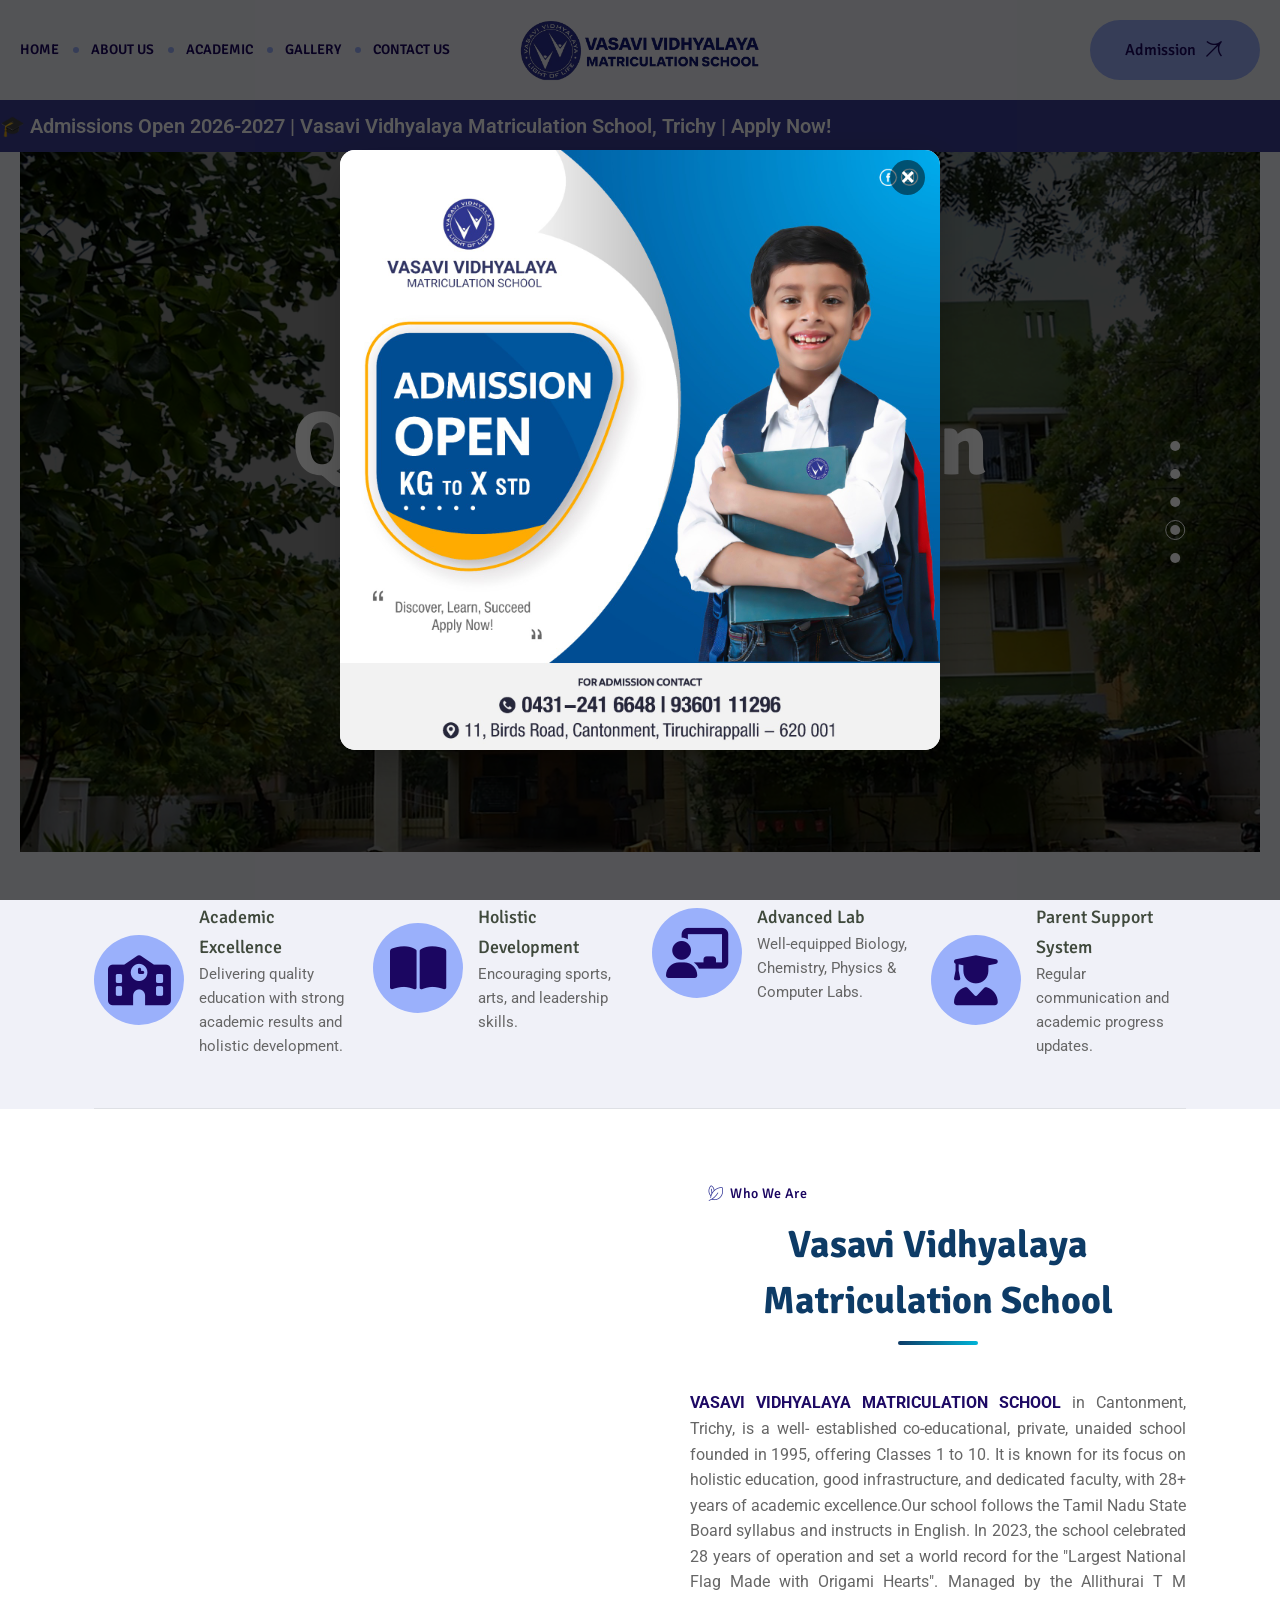
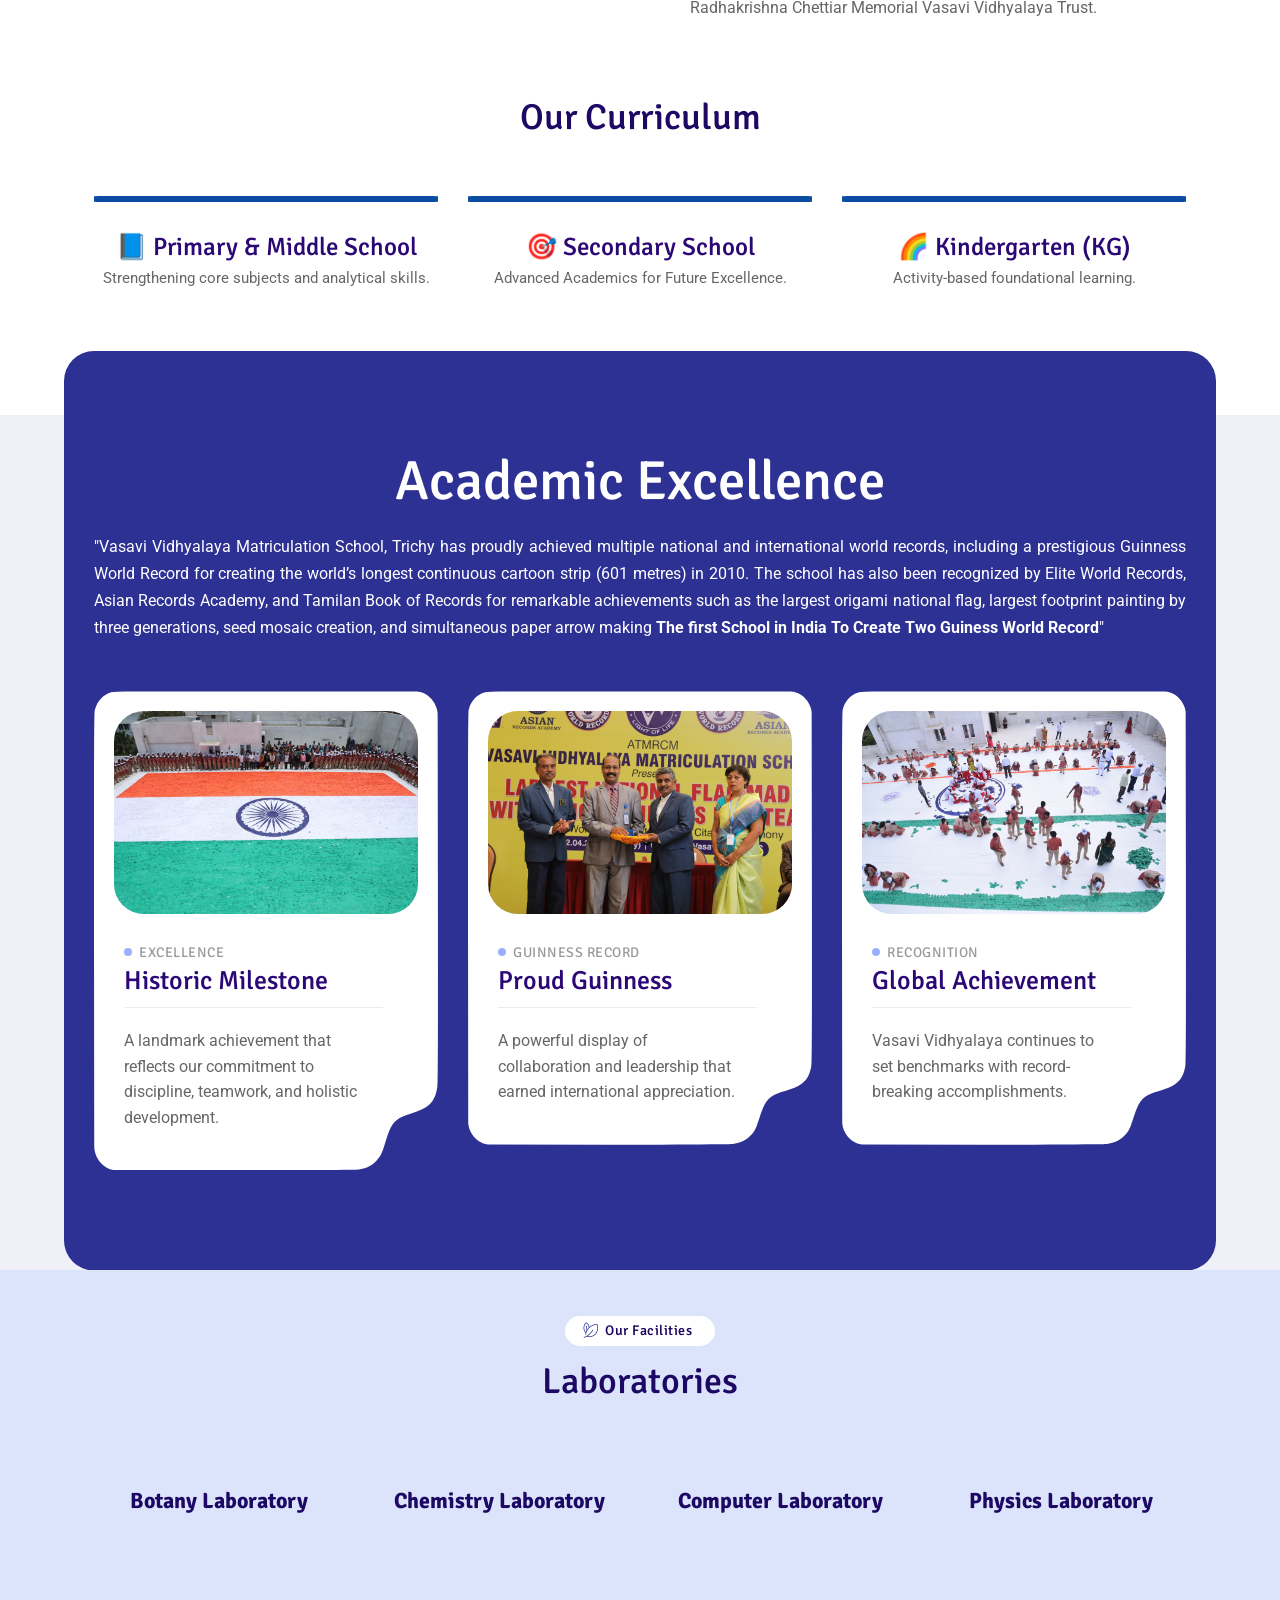
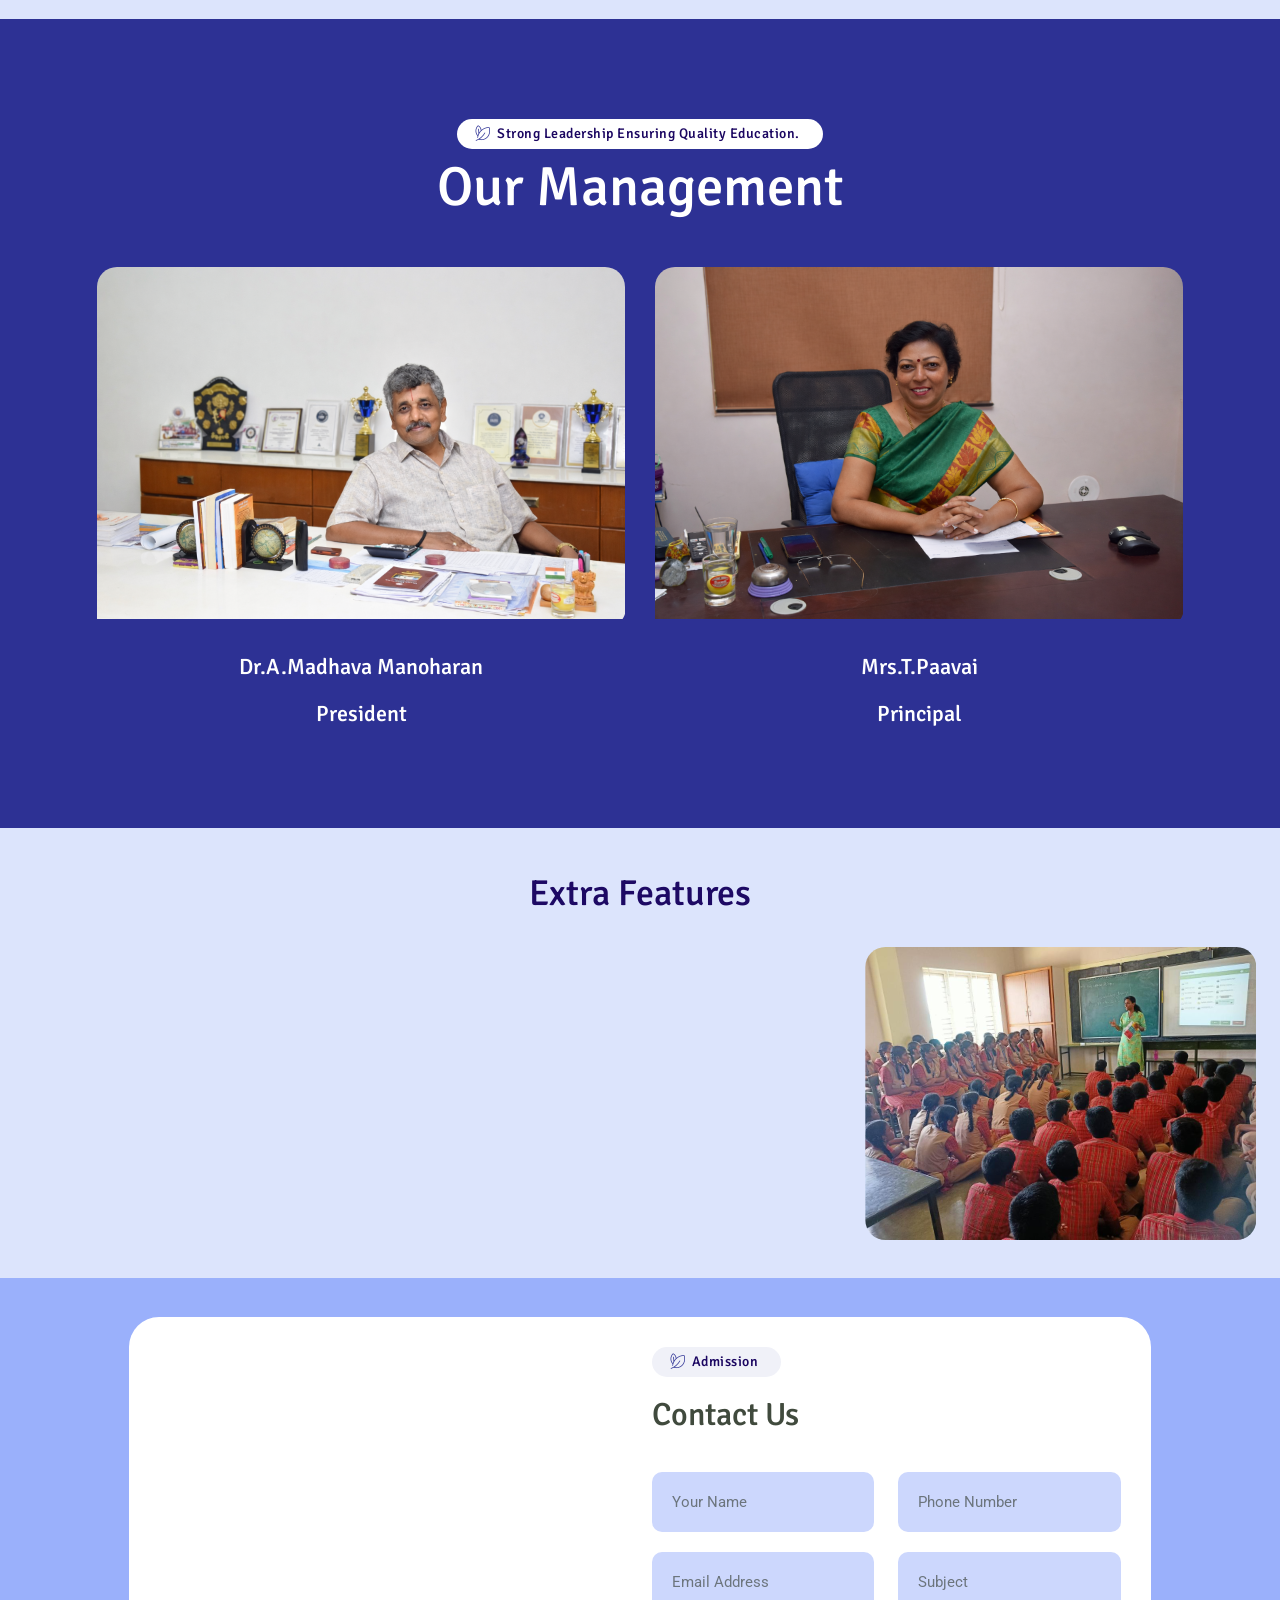
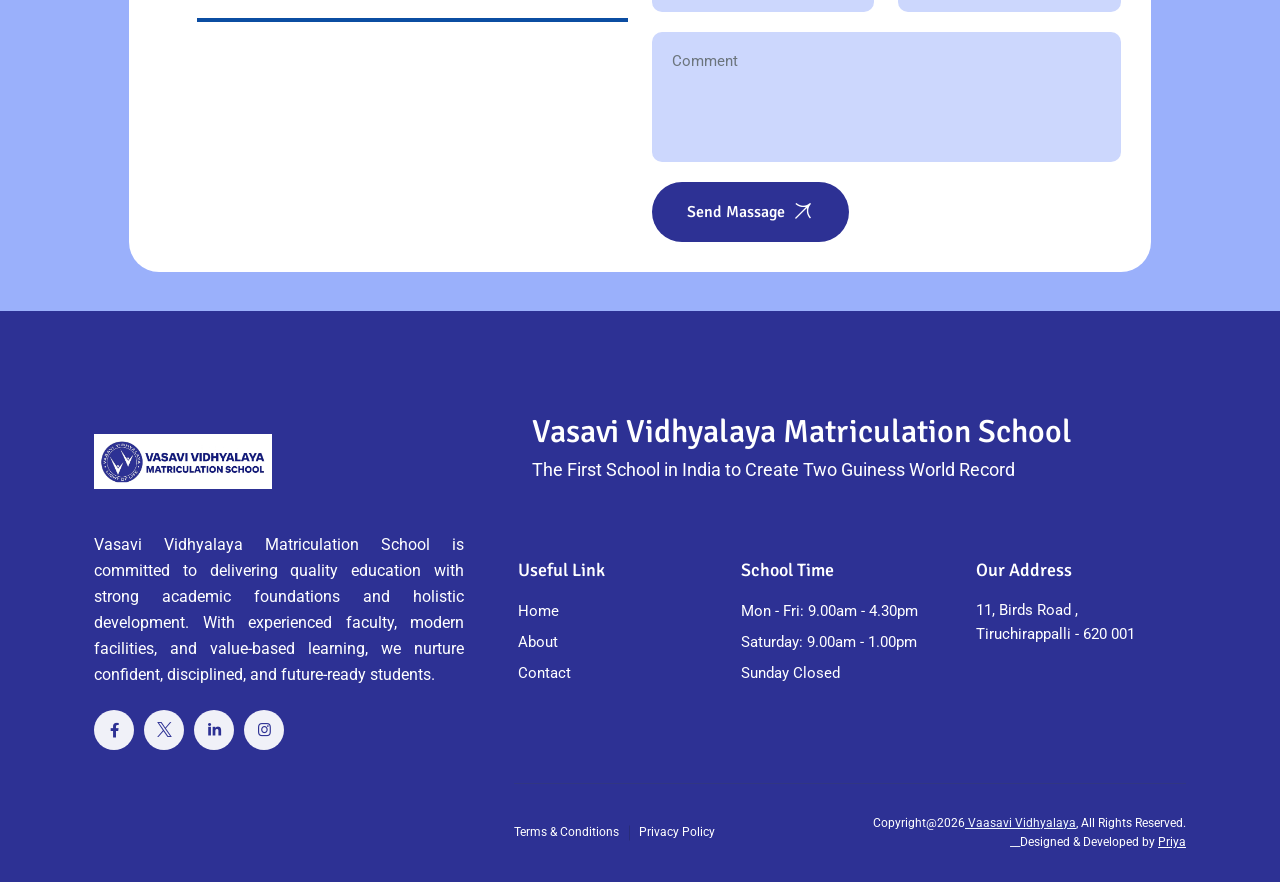
==== commit fc896cd8: "correct1" ====
--- a/index.html
+++ b/index.html
@@ -467,8 +467,8 @@
 				<div class="container" >
 					<div class="position-relative" >
 						<div class="pbmit-heading-subheading animation-style4" style="text-align:center;">
-						    <div class="activity-header">
-        <h1>Our Curriculum</h1>
+						    <div class="activity-header1">
+        <h1 style="color: #1d0964;">Our Curriculum</h1>
     </div>
 						</div>
 					</div>
@@ -759,8 +759,8 @@
 						<div class="pbmit-heading-subheading animation-style4" style="text-align: center;margin-top:-5%;">
 							<h4 class="pbmit-subtitle">Our facilities</h4>
 
-							    <div class="activity-header">
-        <h1>Laboratories</h1>
+							    <div class="activity-header1">
+        <h1 style="color: #1d0964;">Laboratories</h1>
 
     </div>
 						</div>
@@ -978,8 +978,8 @@
 	<!-- facilities start --> 
 			<section  style="background-color: rgb(220, 228, 252);">
 				<div class="pbmit-heading-subheading animation-style4" style="text-align: center;">
-			    <div class="activity-header">
-        <h1 style="margin-top: 3%;">Extra Features</h1>
+			    <div class="activity-header1">
+        <h1 style="color: #1d0964;padding-top: 3%;">Extra Features</h1>
 
     </div>
 
@@ -1083,7 +1083,7 @@
 						<div class="row" style="padding: 3%;align-items: center;">
 							<div class="col-md-12 col-xl-6">
 								<div class="appointment-two-leftbox">
-									<img src="images/infra/DSC_6611.JPG" alt="" style="border: 3px solid #0b4da2;">
+									<img src="images/infra/DSC_6611.JPG" alt="" style="border: 2px solid #0b4da2;">
 								</div>
 							</div>
 							<div class="col-md-12 col-xl-6">
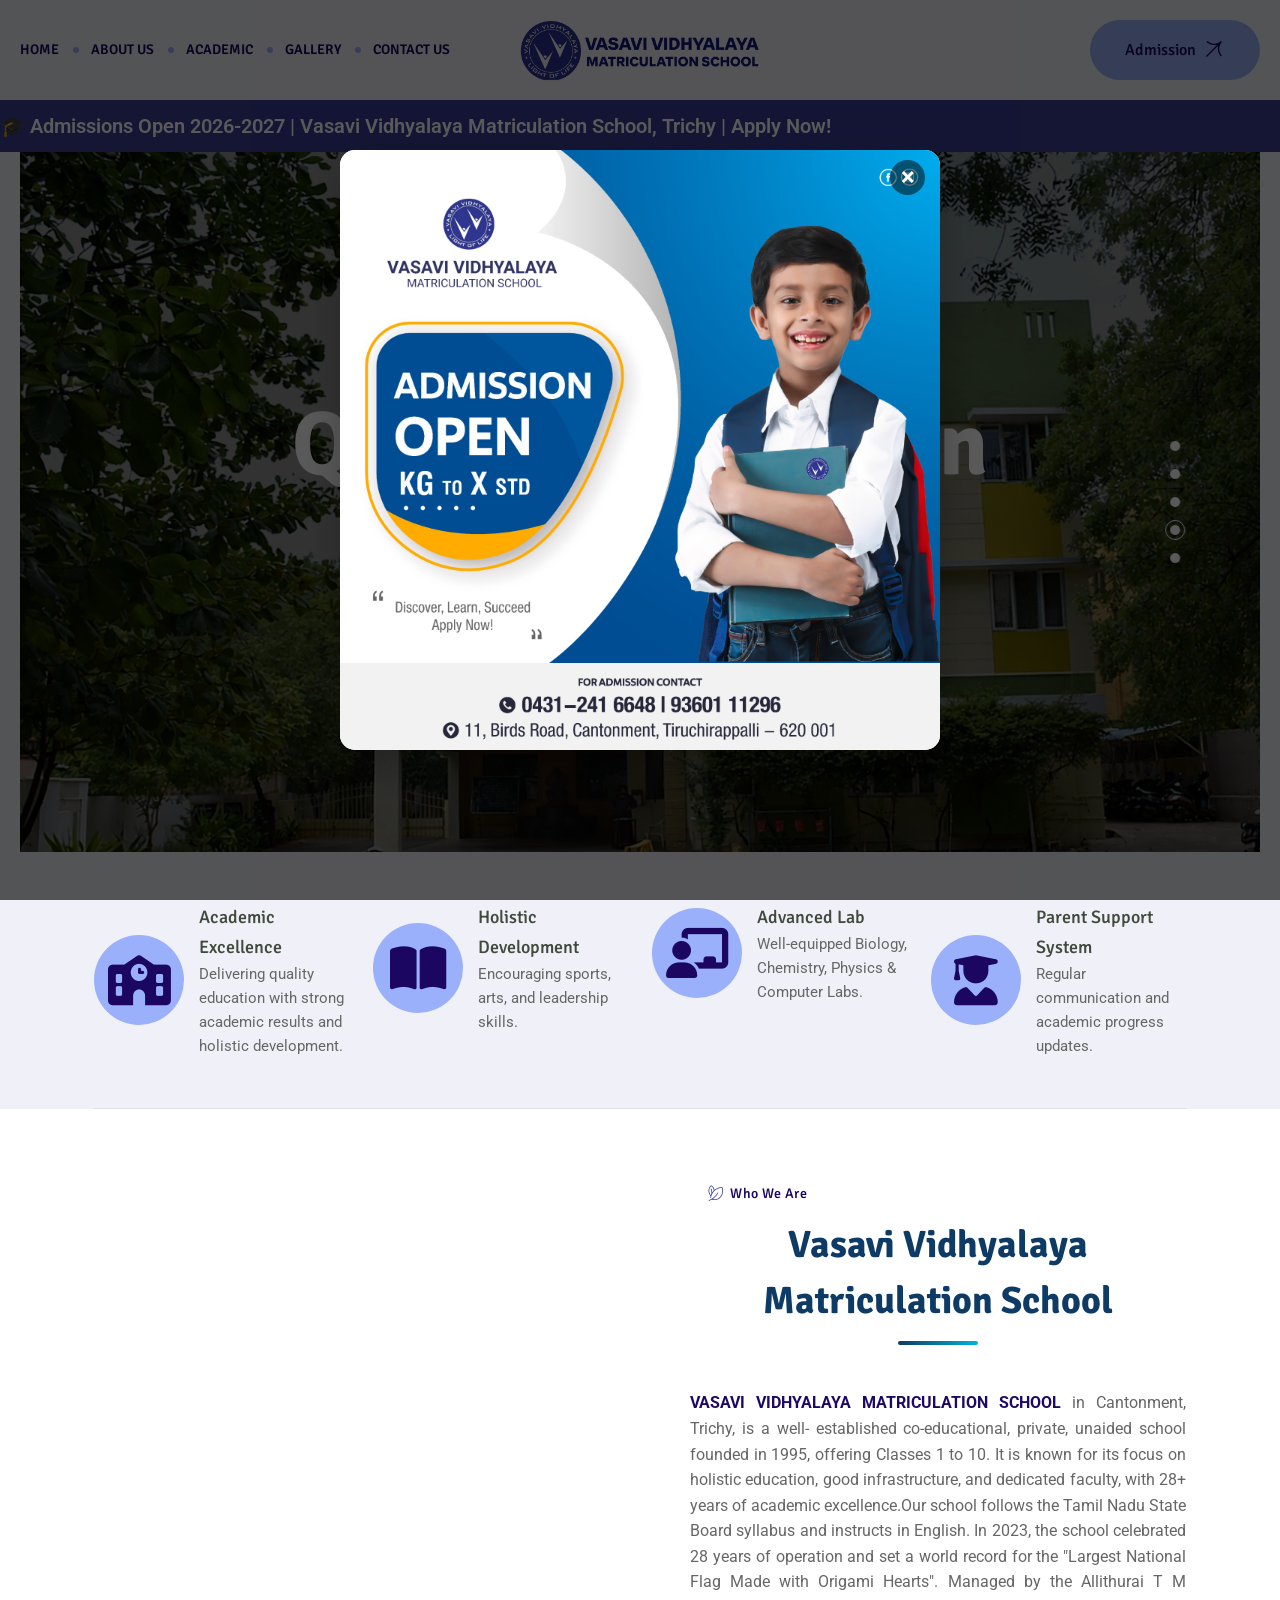
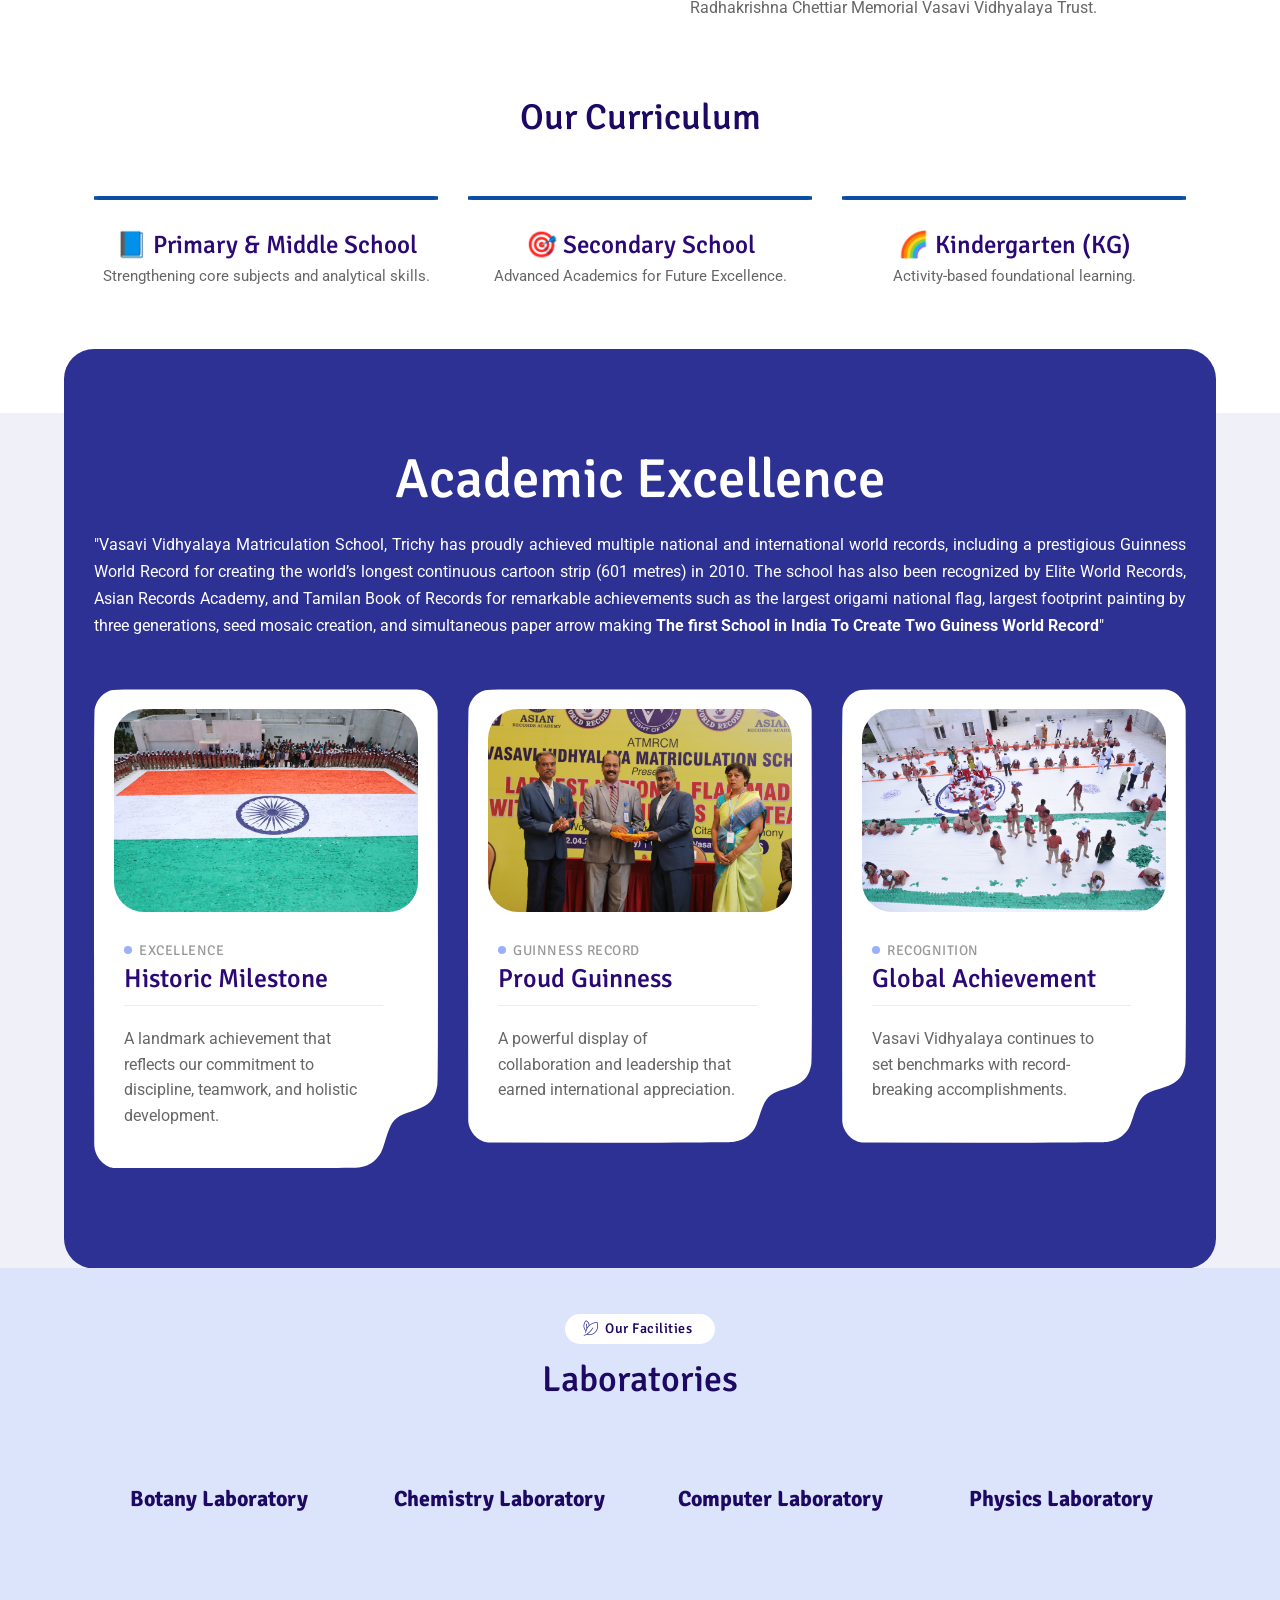
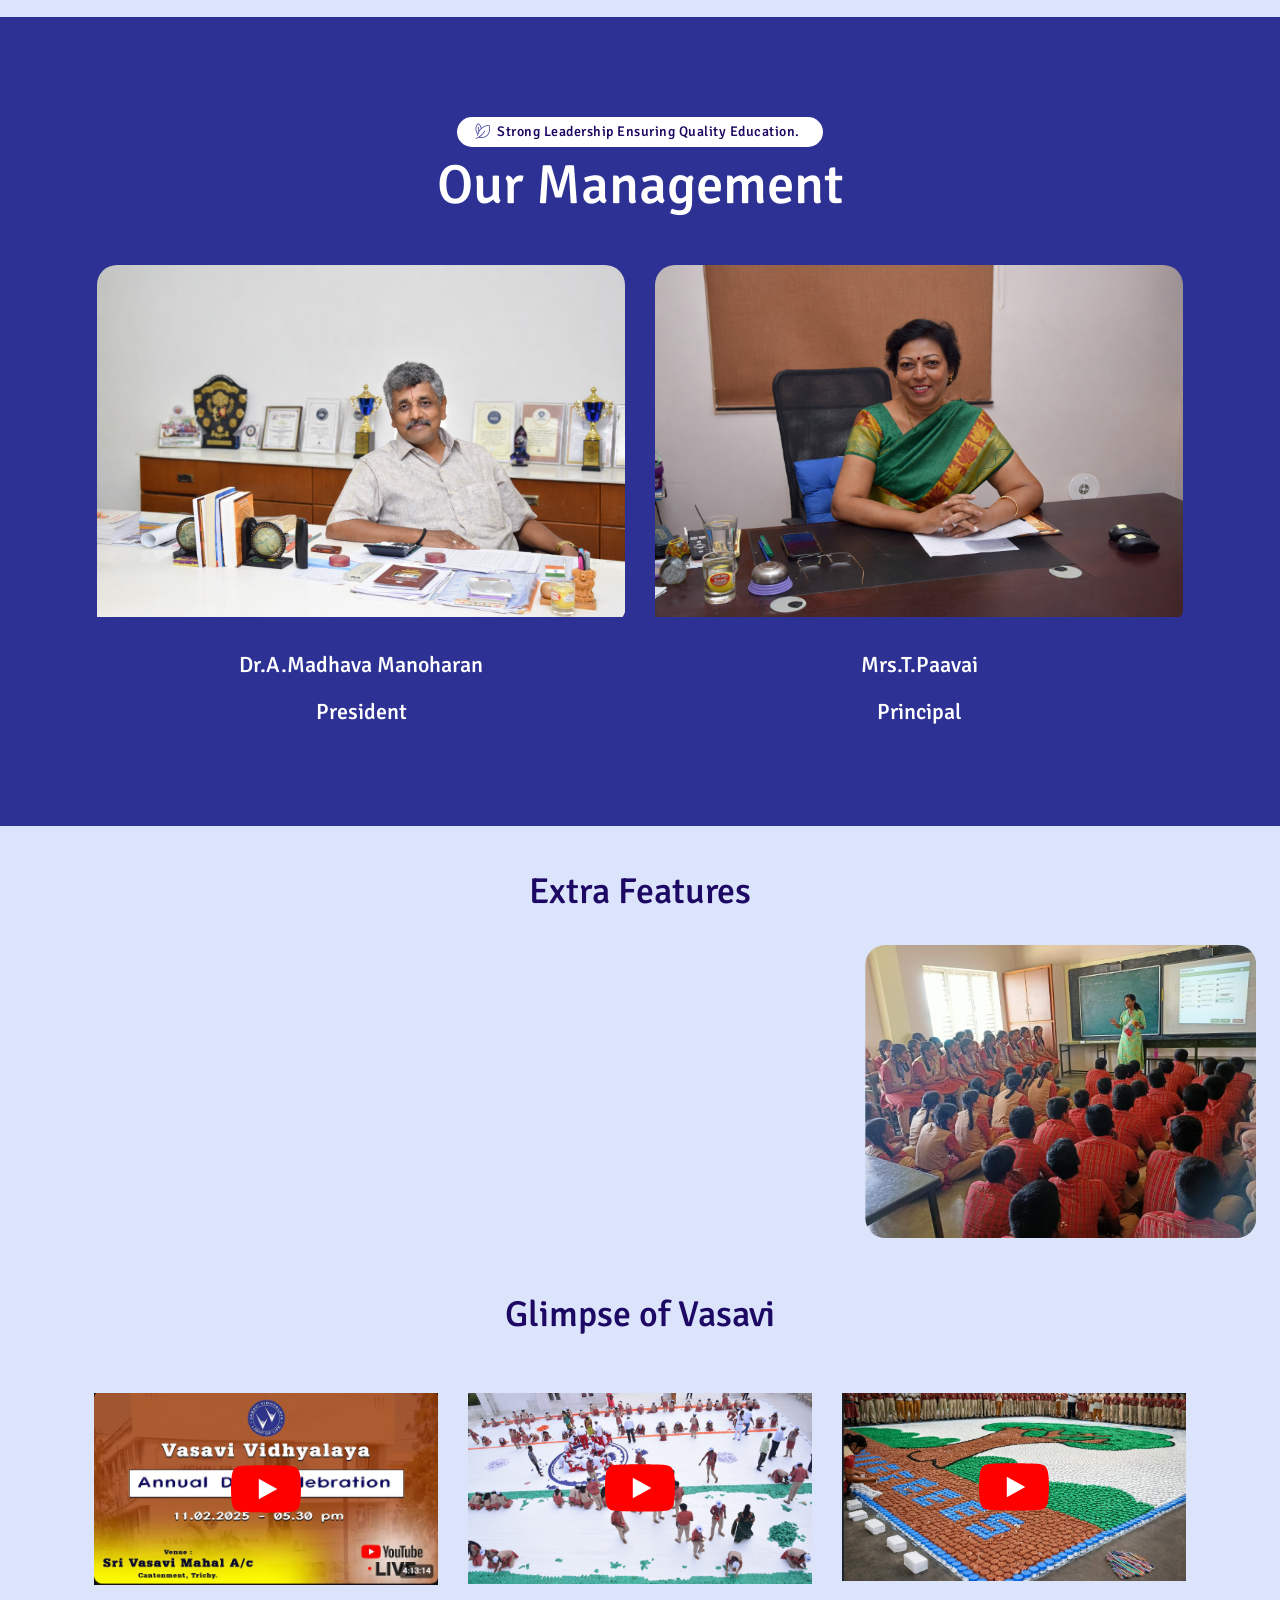
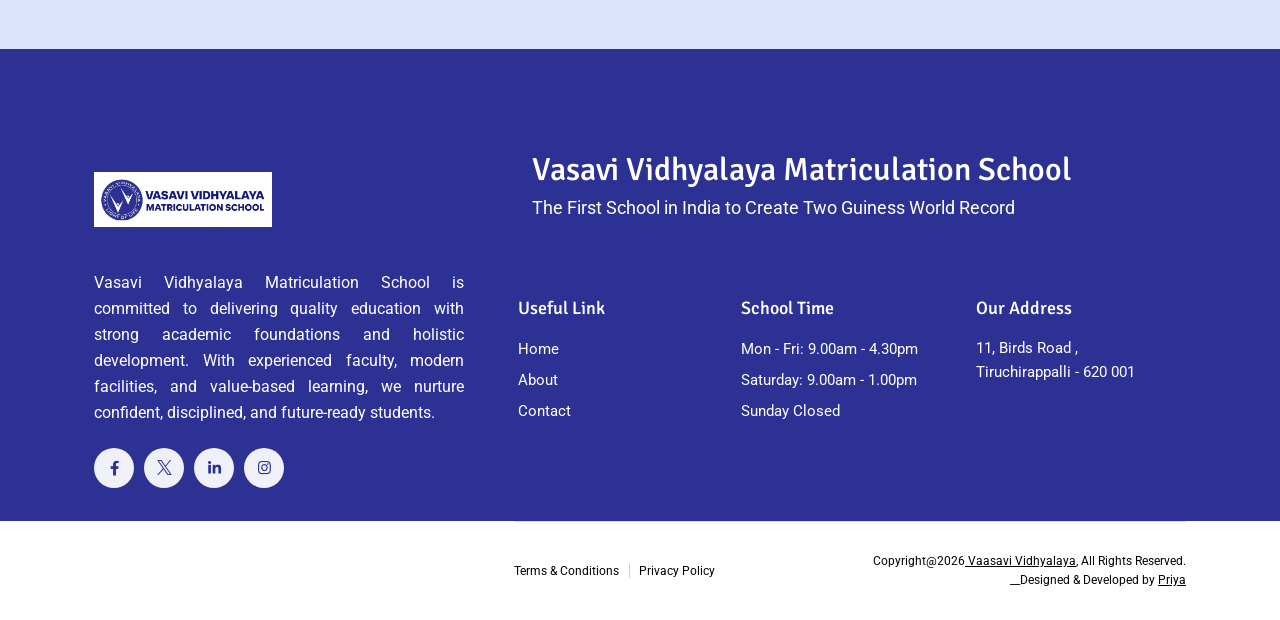
==== commit 0f81301c: "correcty" ====
--- a/index.html
+++ b/index.html
@@ -482,7 +482,7 @@
 											<div class="pbmit-featured-img-wrapper">
 												<div >
 													<img src="images/std/kg 1.JPG" class="img-fluid" 
-													alt="" style="border-radius:5%;border: 3px solid #0b4da2;">
+													alt="" style="border-radius:5%;border: 2px solid #0b4da2;">
 												</div>
 											</div>
 										
@@ -506,7 +506,7 @@
 											<div class="pbmit-featured-img-wrapper">
 												<div>
 													<img src="images/std/5th finaal.JPG" class="img-fluid" 
-													alt="" style="border-radius:5%;border: 3px solid #0b4da2;"">
+													alt="" style="border-radius:5%;border: 2px solid #0b4da2;">
 												</div>
 											</div>
 								
@@ -532,7 +532,7 @@
 											<div class="pbmit-featured-img-wrapper">
 												<div>
 													<img src="images/std/secondary.JPG"
-													 class="img-fluid" alt="" style="border-radius:5%;border: 3px solid #0b4da2;"">
+													 class="img-fluid" alt="" style="border-radius:5%;border: 2px solid #0b4da2;">
 												</div>
 											</div>
 										
@@ -1077,60 +1077,121 @@
 
 
 			<!-- Appoinment Start -->
-			<section  style="background-color: #9ab0fb;padding:3%;">
-				<div class="container">
-					<div class="pbmit-bg-color-white appointment-two-area" >
-						<div class="row" style="padding: 3%;align-items: center;">
-							<div class="col-md-12 col-xl-6">
-								<div class="appointment-two-leftbox">
-									<img src="images/infra/DSC_6611.JPG" alt="" style="border: 2px solid #0b4da2;">
-								</div>
-							</div>
-							<div class="col-md-12 col-xl-6">
-								<div class="appointment-two-mainbox">
-									<div class="pbmit-heading-subheading animation-style4">
-										<h4 class="pbmit-subtitle">Admission</h4>
-										<h2 class="pbmit-title" style="font-size: 32px;">Contact Us</h2>
-									</div>
-									<form style="margin-top: -5%;">
-										<div class="row">
-											<div class="col-md-6">
-												<input type="text" class="form-control" placeholder="Your Name" name="name" required>
-											</div>
-											<div class="col-md-6">
-												<input type="tel" class="form-control" placeholder="Phone Number" name="phone" required>
-											</div>
-											<div class="col-md-6">
-												<input type="email" class="form-control" placeholder="Email Address" name="email" required>
-											</div>
-											<div class="col-md-6">
-												<input type="text" class="form-control" placeholder="Subject" name="subject" required>
-											</div>
-											<div class="col-md-12">
-												<textarea name="message" cols="40" rows="10" class="form-control" placeholder="Comment" required></textarea>
-											</div>
-											<div class="col-md-12">
-												<a class="pbmit-btn pbmit-btn-hover-global" href="contact-us.html">
-													<span class="pbmit-button-text">Send Massage</span>
-													<span class="pbmit-button-icon-wrapper">
-														<span class="pbmit-button-icon">
-															<i class="pbmit-base-icon-black-arrow-1"></i>
-														</span>
-													</span>
-												</a>
-											</div>
-										</div>
-									</form> 
-								</div>
-							</div>
+
+<section class="section-xl pbmit-column-three"  style="background-color: rgb(220, 228, 252);margin-top: -7%;">
+				<div class="container" >
+					<div class="position-relative" >
+						<div class="pbmit-heading-subheading animation-style4" style="text-align:center;">
+						    <div class="activity-header1">
+        <h1 style="color: #1d0964;"> Glimpse of Vasavi</h1>
+    </div>
+						</div>
+					</div>
+<div class="swiper-slider" data-autoplay="true" data-arrows-class="service-arrow" data-loop="true" data-dots="false" data-arrows="true" data-columns="3" data-margin="30" data-effect="slide">						<div class="swiper-wrapper" >
+							<!-- Slide1 -->
+							 
+							<article class="pbmit-ele-blog pbmit-blog-style-1 swiper-slide">
+								<div class="post-item">
+									<div class="pbminfotech-box-content">
+										<div class="pbmit-featured-container">
+										<div > <a href="https://youtu.be/rYJGM1qelf4?si=DLJqkZiLJX7Oc774"><img src="images/infra/christt.png" class="img-fluid" alt=""></a>
+										 </div>
+									     <!-- REAL YOUTUBE SVG ICON -->
+        <div class="youtube-icon">
+            <svg viewBox="0 0 68 48">
+                <path d="M66.52 7.74a8 8 0 0 0-5.64-5.64C56.5 1 34 1 34 1s-22.5 0-26.88 1.1a8 8 0 0 0-5.64 5.64C0 12.12 0 24 0 24s0 11.88 1.48 16.26a8 8 0 0 0 5.64 5.64C11.5 47 34 47 34 47s22.5 0 26.88-1.1a8 8 0 0 0 5.64-5.64C68 35.88 68 24 68 24s0-11.88-1.48-16.26z" fill="#FF0000"/>
+                <path d="M45 24L27 14v20" fill="#fff"/>
+            </svg>
+        </div>
+										
+									</div>
+								</div>
+							</article>
+
+							<!-- Slide2 -->
+								<article class="pbmit-ele-blog pbmit-blog-style-1 swiper-slide">
+								<div class="post-item">
+									<div class="pbminfotech-box-content">
+										<div class="pbmit-featured-container">
+										<div > <a href="https://www.youtube.com/live/e5nHUCAZemc?si=6n5cO3lcJGwH5seH"><img src="images/infra/annual.png" class="img-fluid" alt=""></a>
+										 </div>
+									     <!-- REAL YOUTUBE SVG ICON -->
+        <div class="youtube-icon">
+            <svg viewBox="0 0 68 48">
+                <path d="M66.52 7.74a8 8 0 0 0-5.64-5.64C56.5 1 34 1 34 1s-22.5 0-26.88 1.1a8 8 0 0 0-5.64 5.64C0 12.12 0 24 0 24s0 11.88 1.48 16.26a8 8 0 0 0 5.64 5.64C11.5 47 34 47 34 47s22.5 0 26.88-1.1a8 8 0 0 0 5.64-5.64C68 35.88 68 24 68 24s0-11.88-1.48-16.26z" fill="#FF0000"/>
+                <path d="M45 24L27 14v20" fill="#fff"/>
+            </svg>
+        </div>
+										
+									</div>
+								</div>
+							</article>
+							<!-- Slide3 -->
+
+							
+									<article class="pbmit-ele-blog pbmit-blog-style-1 swiper-slide">
+								<div class="post-item">
+									<div class="pbminfotech-box-content">
+										<div class="pbmit-featured-container">
+										<div > <a href="https://youtu.be/iDzdVSyn4zU?si=kzeHp_R3CFMWkhPJ"><img src="images/infra/flagg.png" class="img-fluid" alt=""></a>
+										 </div>
+									     <!-- REAL YOUTUBE SVG ICON -->
+        <div class="youtube-icon">
+            <svg viewBox="0 0 68 48">
+                <path d="M66.52 7.74a8 8 0 0 0-5.64-5.64C56.5 1 34 1 34 1s-22.5 0-26.88 1.1a8 8 0 0 0-5.64 5.64C0 12.12 0 24 0 24s0 11.88 1.48 16.26a8 8 0 0 0 5.64 5.64C11.5 47 34 47 34 47s22.5 0 26.88-1.1a8 8 0 0 0 5.64-5.64C68 35.88 68 24 68 24s0-11.88-1.48-16.26z" fill="#FF0000"/>
+                <path d="M45 24L27 14v20" fill="#fff"/>
+            </svg>
+        </div>
+										
+									</div>
+								</div>
+							</article>
+								</article>
+									<article class="pbmit-ele-blog pbmit-blog-style-1 swiper-slide">
+								<div class="post-item">
+									<div class="pbminfotech-box-content">
+										<div class="pbmit-featured-container">
+										<div > <a href="https://youtu.be/R8UoHjGp1a4?si=Abc8DhNVDoAaxSp3"><img src="images/infra/save.png" class="img-fluid" alt=""></a>
+										 </div>
+									
+										     <!-- REAL YOUTUBE SVG ICON -->
+        <div class="youtube-icon">
+            <svg viewBox="0 0 68 48">
+                <path d="M66.52 7.74a8 8 0 0 0-5.64-5.64C56.5 1 34 1 34 1s-22.5 0-26.88 1.1a8 8 0 0 0-5.64 5.64C0 12.12 0 24 0 24s0 11.88 1.48 16.26a8 8 0 0 0 5.64 5.64C11.5 47 34 47 34 47s22.5 0 26.88-1.1a8 8 0 0 0 5.64-5.64C68 35.88 68 24 68 24s0-11.88-1.48-16.26z" fill="#FF0000"/>
+                <path d="M45 24L27 14v20" fill="#fff"/>
+            </svg>
+        </div>
+									</div>
+								</div>
+							</article>
+								</article>
+									<article class="pbmit-ele-blog pbmit-blog-style-1 swiper-slide">
+								<div class="post-item">
+									<div class="pbminfotech-box-content">
+										<div class="pbmit-featured-container">
+										<div > <a href="https://youtu.be/lpG03P_wRpM?si=SuWjVE2al1PI2pqf"><img src="images/infra/graduation.png" class="img-fluid" alt=""></a>
+										 </div>
+									
+										     <!-- REAL YOUTUBE SVG ICON -->
+        <div class="youtube-icon">
+            <svg viewBox="0 0 68 48">
+                <path d="M66.52 7.74a8 8 0 0 0-5.64-5.64C56.5 1 34 1 34 1s-22.5 0-26.88 1.1a8 8 0 0 0-5.64 5.64C0 12.12 0 24 0 24s0 11.88 1.48 16.26a8 8 0 0 0 5.64 5.64C11.5 47 34 47 34 47s22.5 0 26.88-1.1a8 8 0 0 0 5.64-5.64C68 35.88 68 24 68 24s0-11.88-1.48-16.26z" fill="#FF0000"/>
+                <path d="M45 24L27 14v20" fill="#fff"/>
+            </svg>
+        </div>
+									</div>
+								</div>
+							</article>
 						</div>
 					</div>
 				</div>
 			</section>
+
 			<!-- Appoinment End -->
 
 		<!-- footer -->
-		<footer class="site-footer" style="background-color: rgb(45, 49, 148);color: rgb(255, 255, 255);">
+		<footer class="site-footer" style="background-color: rgb(45, 49, 148);
+		color: rgb(255, 255, 255);margin-top: -5%;">
 	
 			<div class="pbmit-footer-big-area-wrapper">
 				<div class="footer-wrap pbmit-footer-big-area">
@@ -1220,22 +1281,22 @@
 					</div>
 				</div>
 			</div>
-			<div class="pbmit-footer-text-area">
+			<div class="pbmit-footer-text-area" style="background-color: rgb(255, 255, 255);">
 				<div class="container">
-					<div class="pbmit-footer-text-inner">
+					<div class="pbmit-footer-text-inner" >
 						<div class="row" style="font-size: 12px;">
 							<div class="col-md-6">
-								<div class="pbmit-footer-copyright-text-area" style="color: rgb(255, 255, 255);"> 
-									Copyright@2026<a href="index.html" style="color: aliceblue;"> Vaasavi Vidhyalaya</a>, All Rights Reserved. <br> 
-									__Designed & Developed by <a href="#" style="color: white;">Priya</a></div>
+								<div class="pbmit-footer-copyright-text-area" style="color: rgb(0, 0, 0);"> 
+									Copyright@2026<a href="index.html" style="color: rgb(0, 0, 0);"> Vaasavi Vidhyalaya</a>, All Rights Reserved. <br> 
+									__Designed & Developed by <a href="#" style="color: rgb(0, 0, 0);">Priya</a></div>
 							</div>
 							<div class="col-md-6">
 								<ul class="pbmit-footer-menu">
 									<li class="menu-item">
-										<a href="#" style="color: rgb(255, 255, 255);">Terms & Conditions</a>
+										<a href="#" style="color: rgb(0, 0, 0);">Terms & Conditions</a>
 									</li>
 									<li class="menu-item">
-										<a href="#" style="color: rgb(255, 255, 255);">Privacy Policy</a>
+										<a href="#" style="color: rgb(0, 0, 0);">Privacy Policy</a>
 									</li>
 								</ul>
 							</div>
--- a/css/style.css
+++ b/css/style.css
@@ -2315,4 +2315,48 @@
 }
 
 
-
+.video-box {
+    position: relative;
+    overflow: hidden;
+    border-radius: 10px;
+}
+
+.video-box img {
+    width: 100%;
+    display: block;
+    border-radius: 10px;
+}
+
+/* SVG ICON CENTER */
+.youtube-icon {
+    position: absolute;
+    top: 50%;
+    left: 50%;
+    transform: translate(-50%, -50%) scale(1);
+    width: 70px;
+    transition: 0.3s;
+}
+
+.youtube-icon svg {
+    width: 100%;
+    height: auto;
+}
+
+/* HOVER EFFECT */
+.video-box:hover .youtube-icon {
+    transform: translate(-50%, -50%) scale(1.2);
+}
+
+/* DARK OVERLAY */
+.video-box::after {
+    content: "";
+    position: absolute;
+    inset: 0;
+    background: rgba(0,0,0,0.3);
+    opacity: 0;
+    transition: 0.3s;
+}
+
+.video-box:hover::after {
+    opacity: 1;
+}
--- a/css/responsive.css
+++ b/css/responsive.css
@@ -757,13 +757,16 @@
     	width: 50% !important;
 	}
 	.site-footer .pbmit-footer-widget-area .widget_text{
-		padding-top: 35px;
+		padding-top: 5px;
 	}
 	.site-footer .pbmit-footer-text-inner{
 		margin-left: 0;
 	}
 	.site-footer .pbmit-footer-widget-col-1 .textwidget {
 		padding-right: 100px;
+	}
+	.pbmit-footer-text-inner{
+		margin-top: -10%;
 	}
 }
 
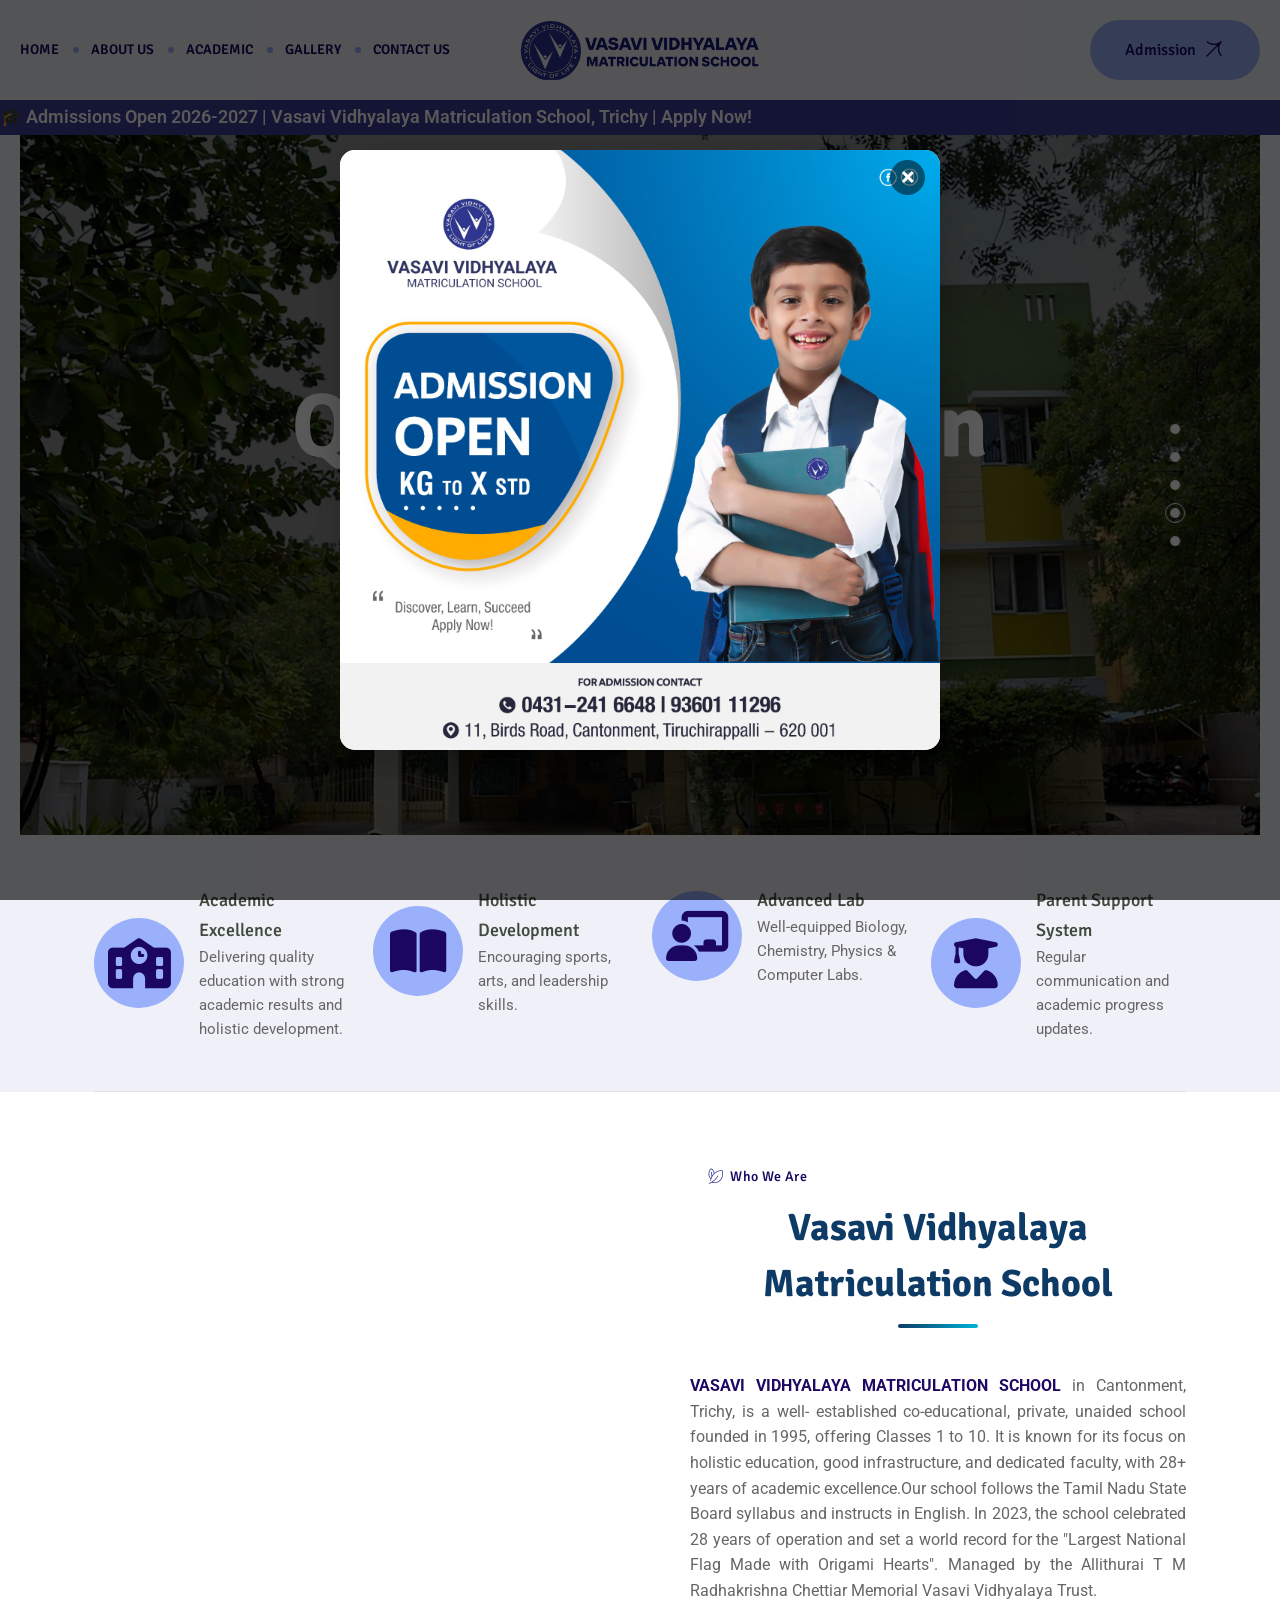
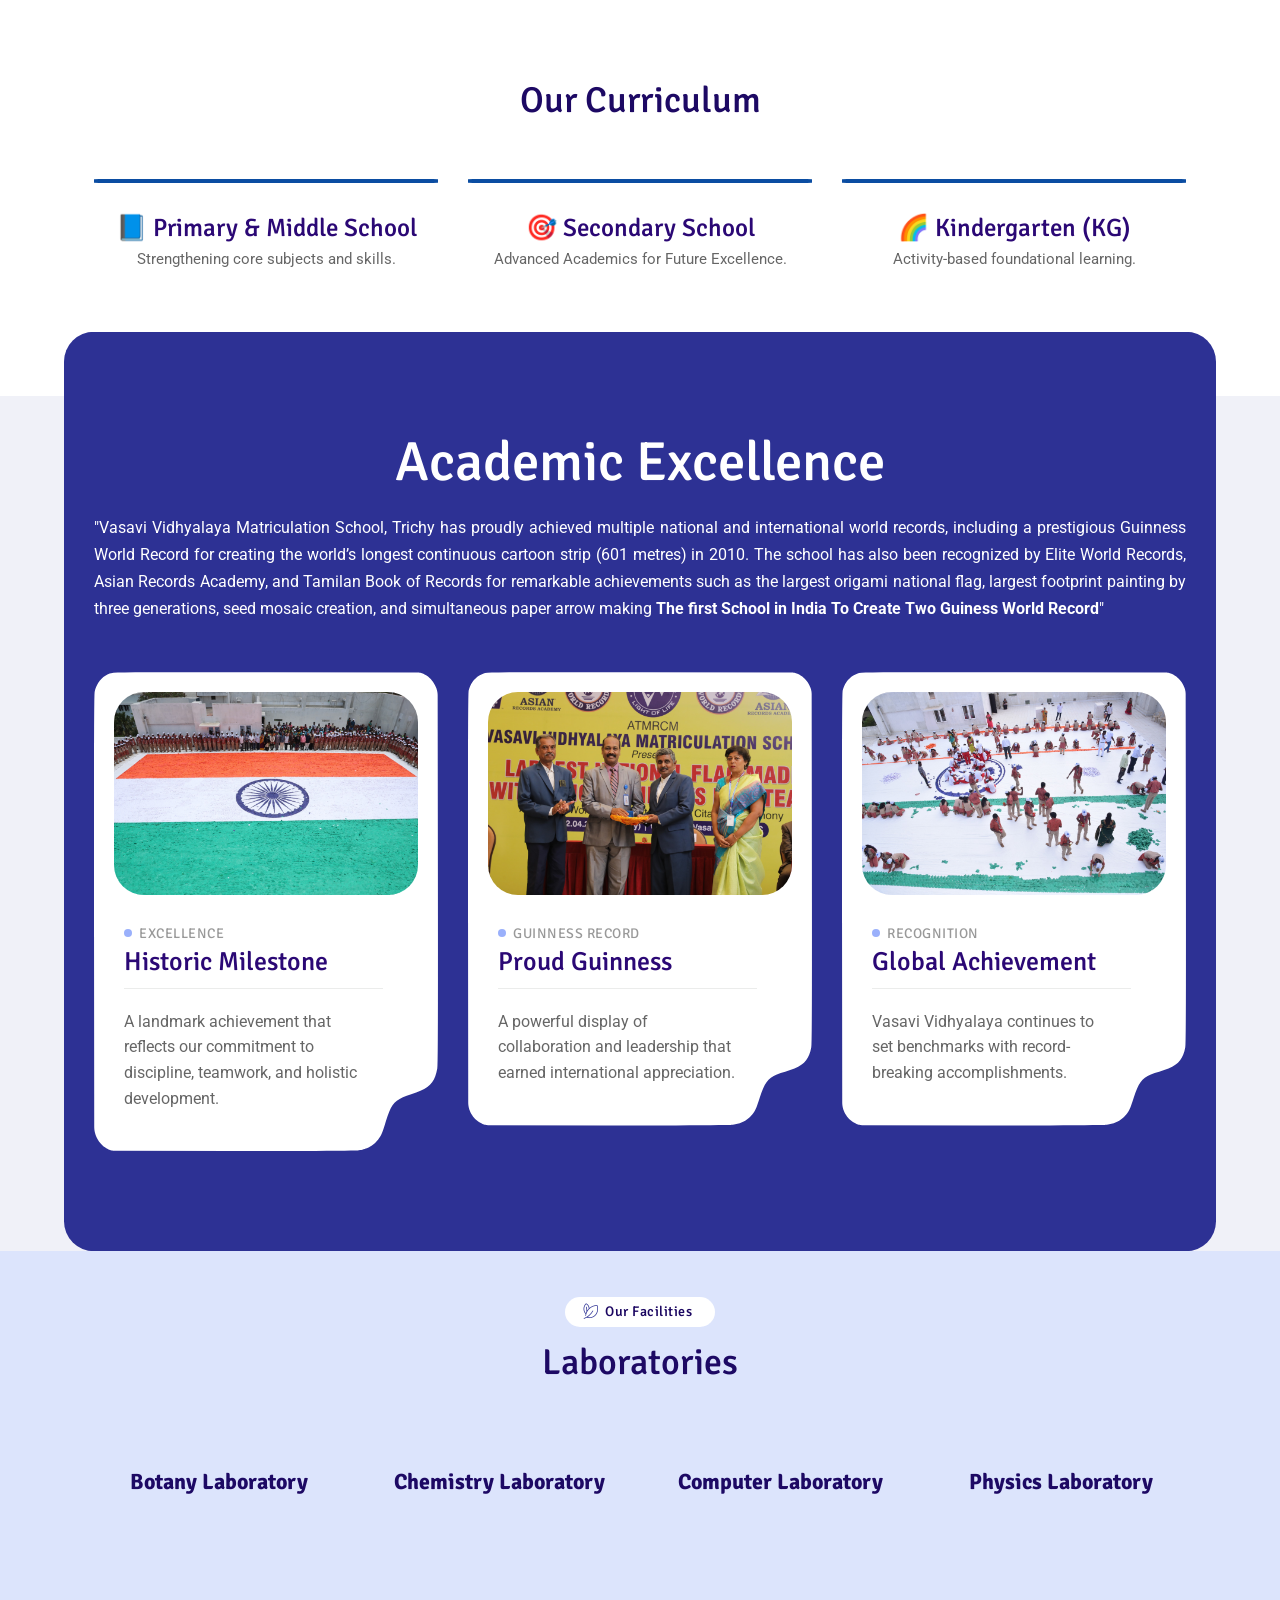
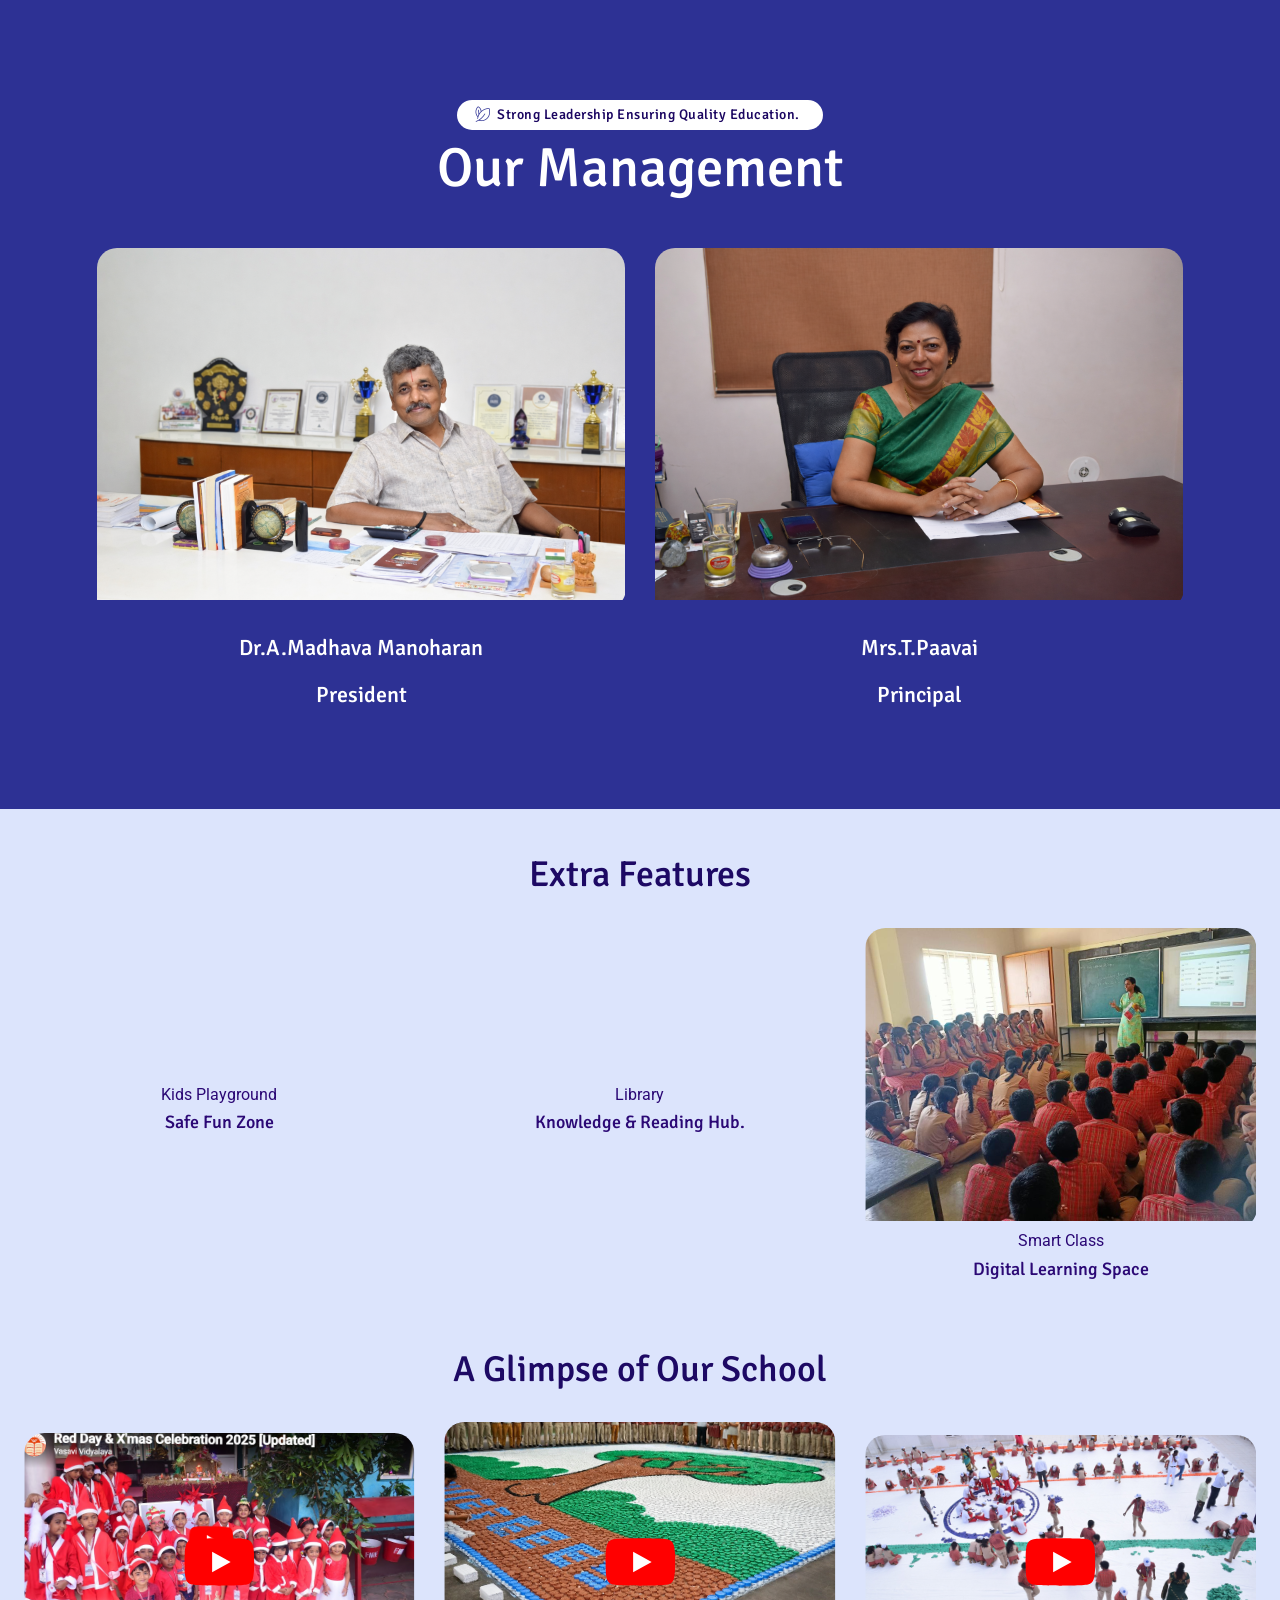
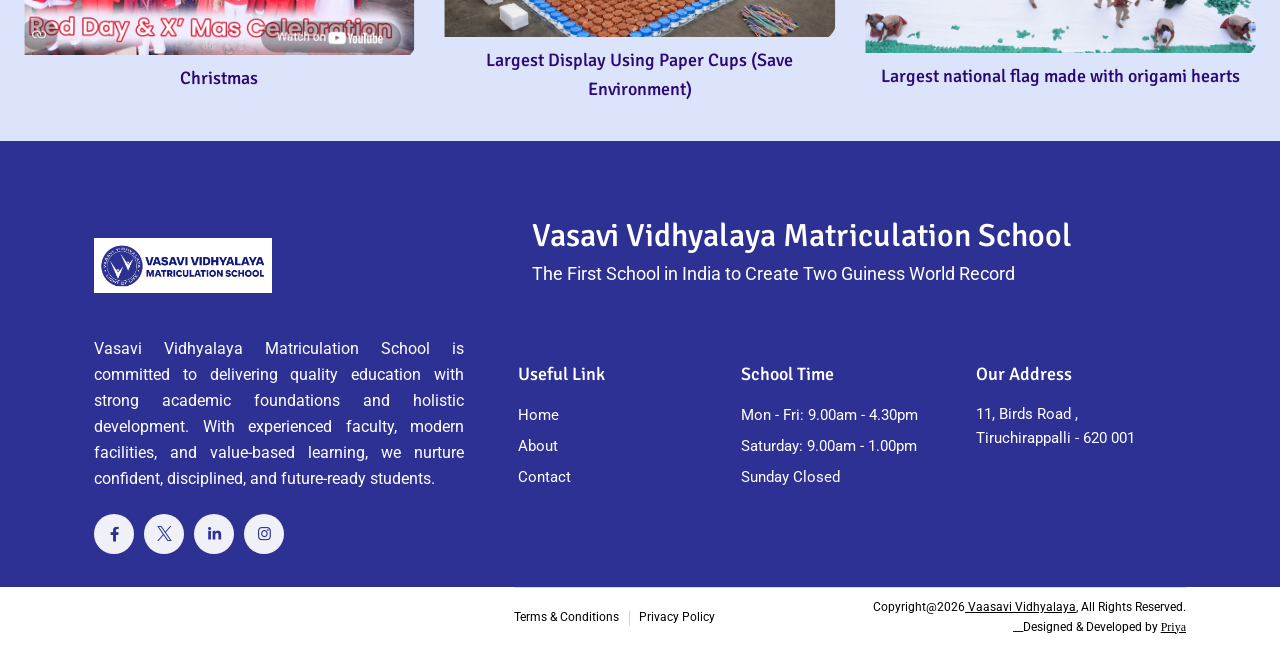
==== commit 7616fb09: "correctionworks" ====
--- a/index.html
+++ b/index.html
@@ -41,6 +41,8 @@
 
 	</head>
 	<body>
+
+
 
 	<!-- page wrapper -->
 	<div class="page-wrapper pbmit-bg-color-light" id="page">
@@ -158,6 +160,9 @@
 			</div>
 
 
+
+
+
 <!-- ===== ADMISSION POPUP ===== -->
 <div id="admissionPopup" class="popup-overlay">
     <div class="popup-box">
@@ -167,6 +172,7 @@
 
     </div>
 </div>	
+
 
 			<!----marque-->
 			<div class="marquee-container">
@@ -518,7 +524,7 @@
 											<h3 class="pbmit-post-title" style="justify-content: center;">
 												<a href="blog-details.html" style="font-size: 25px;">📘 Primary & Middle School</a>
 											</h3>
-											<p style="font-size:15px;">Strengthening core subjects and analytical skills.</p>
+											<p style="font-size:15px;">Strengthening core subjects and skills.</p>
 										</div>
 									</div>
 								</div>
@@ -995,15 +1001,15 @@
 											<img src="images/facility/ground.JPG" class="img-fluid" alt=""
 											 ></div>
 									</div>
-									<div class="pbminfotech-box-content">
-										<div class="pbminfotech-titlebox">
-											<div class="pbmit-port-cat">
+								
+										<div class="pbminfotech-titlebox" style="text-align: center;padding: 2%;">
+											<div class="pbmit-port">
 												<a href="portfolio-grid-col-3.html" rel="tag">Playground</a>
 											</div>
 											<h3 class="pbmit-portfolio-title">
 												<a href="portfolio-detail.html" style="font-size:18px;">Fitness & Team Spirit</a>
 											</h3>
-										</div>
+										
 									</div>
 								</div>
 							</article>
@@ -1015,15 +1021,15 @@
 											<img src="images/facility/kids 2.JPG" class="img-fluid" alt="" 
 										></div>
 									</div>
-									<div class="pbminfotech-box-content">
-										<div class="pbminfotech-titlebox">
-											<div class="pbmit-port-cat">
+									
+										<div class="pbminfotech-titlebox" style="text-align: center;padding: 2%;">
+											<div class="pbmit-port">
 												<a href="portfolio-grid-col-3.html" rel="tag" >Kids Playground</a>
 											</div>
 											<h3 class="pbmit-portfolio-title">
 												<a href="portfolio-detail.html" style="font-size:18px;">Safe Fun Zone</a>
 											</h3>
-										</div>
+									
 									</div>
 								</div>
 							</article>
@@ -1035,16 +1041,16 @@
 											<img src="images/facility/library.JPG" class="img-fluid" 
 											alt="" ></div>
 									</div>
-									<div class="pbminfotech-box-content">
-										<div class="pbminfotech-titlebox">
-											<div class="pbmit-port-cat">
+								
+										<div class="pbminfotech-titlebox" style="text-align: center;padding: 2%;">
+											<div class="pbmit-port">
 												<a href="portfolio-grid-col-3.html" rel="tag">Library</a>
 											</div>
 											<h3 class="pbmit-portfolio-title">
 												<a href="portfolio-detail.html" style="font-size:18px;">Knowledge & Reading Hub.</a>
 											</h3>
 										</div>
-									</div>
+								
 								</div>
 							</article>
 							<!-- Slide4 -->
@@ -1055,16 +1061,16 @@
 											<img src="images/facility/smartclass.jpeg" 
 											class="img-fluid" alt="" ></div>
 									</div>
-									<div class="pbminfotech-box-content">
-										<div class="pbminfotech-titlebox">
-											<div class="pbmit-port-cat">
+								
+										<div class="pbminfotech-titlebox" style="text-align: center;padding: 2%;">
+											<div class="pbmit-port">
 												<a href="portfolio-grid-col-3.html" rel="tag">Smart Class</a>
 											</div>
 											<h3 class="pbmit-portfolio-title">
 												<a href="portfolio-detail.html" style="font-size:18px;">Digital Learning Space</a>
 											</h3>
 										</div>
-									</div>
+								
 								</div>
 							</article>
 							<!-- Slide5 -->
@@ -1076,130 +1082,161 @@
 	<!-- facilities end --> 
 
 
-			<!-- Appoinment Start -->
-
-<section class="section-xl pbmit-column-three"  style="background-color: rgb(220, 228, 252);margin-top: -7%;">
-				<div class="container" >
-					<div class="position-relative" >
-						<div class="pbmit-heading-subheading animation-style4" style="text-align:center;">
-						    <div class="activity-header1">
-        <h1 style="color: #1d0964;"> Glimpse of Vasavi</h1>
+	<!-- facilities start --> 
+			<section  style="background-color: rgb(220, 228, 252);">
+				<div class="pbmit-heading-subheading animation-style4" style="text-align: center;">
+			    <div class="activity-header1">
+        <h1 style="color: #1d0964;padding-top: 1%;">A Glimpse of Our School</h1>
+
     </div>
-						</div>
-					</div>
-<div class="swiper-slider" data-autoplay="true" data-arrows-class="service-arrow" data-loop="true" data-dots="false" data-arrows="true" data-columns="3" data-margin="30" data-effect="slide">						<div class="swiper-wrapper" >
+
+						</div>
+				<div class="container-fluid px-4" style="margin-top: -5%;padding: 3%;">
+						<div class="swiper-slider" data-autoplay="true" data-arrows-class="service-arrow" data-loop="true" data-dots="false" data-arrows="true" data-columns="3" data-margin="30" data-effect="slide">
+						<div class="swiper-wrapper align-items-center">
 							<!-- Slide1 -->
-							 
-							<article class="pbmit-ele-blog pbmit-blog-style-1 swiper-slide">
-								<div class="post-item">
-									<div class="pbminfotech-box-content">
-										<div class="pbmit-featured-container">
-										<div > <a href="https://youtu.be/rYJGM1qelf4?si=DLJqkZiLJX7Oc774"><img src="images/infra/christt.png" class="img-fluid" alt=""></a>
-										 </div>
-									     <!-- REAL YOUTUBE SVG ICON -->
-        <div class="youtube-icon">
+							<article class="pbmit-portfolio-style-1 swiper-slide">
+								<div class="pbminfotech-post-content">
+									<div class="pbmit-featured-img-wrapper">
+										<div class="pbmit-featured-wrapper">
+											<img src="images/infra/annual.png" class="img-fluid" alt=""
+											 ></div>
+									</div>
+								 <a href="https://www.youtube.com/live/e5nHUCAZemc?si=APQA2QsrN_QtLAVZ"> <div class="youtube-icon">
             <svg viewBox="0 0 68 48">
                 <path d="M66.52 7.74a8 8 0 0 0-5.64-5.64C56.5 1 34 1 34 1s-22.5 0-26.88 1.1a8 8 0 0 0-5.64 5.64C0 12.12 0 24 0 24s0 11.88 1.48 16.26a8 8 0 0 0 5.64 5.64C11.5 47 34 47 34 47s22.5 0 26.88-1.1a8 8 0 0 0 5.64-5.64C68 35.88 68 24 68 24s0-11.88-1.48-16.26z" fill="#FF0000"/>
                 <path d="M45 24L27 14v20" fill="#fff"/>
             </svg>
-        </div>
-										
-									</div>
-								</div>
-							</article>
-
+        </div> 
+		</a>
+										<div class="pbminfotech-titlebox" style="text-align: center;">
+										
+											<h3 class="pbmit-portfolio-title" style="padding-top: 2%;">
+												<a href="https://www.youtube.com/live/e5nHUCAZemc?si=APQA2QsrN_QtLAVZ" style="font-size:18px;">Annual Day</a>
+											</h3>
+										</div>
+								
+								</div>
+							</article>
 							<!-- Slide2 -->
-								<article class="pbmit-ele-blog pbmit-blog-style-1 swiper-slide">
-								<div class="post-item">
-									<div class="pbminfotech-box-content">
-										<div class="pbmit-featured-container">
-										<div > <a href="https://www.youtube.com/live/e5nHUCAZemc?si=6n5cO3lcJGwH5seH"><img src="images/infra/annual.png" class="img-fluid" alt=""></a>
-										 </div>
-									     <!-- REAL YOUTUBE SVG ICON -->
-        <div class="youtube-icon">
+							<article class="pbmit-portfolio-style-1 swiper-slide">
+								<div class="pbminfotech-post-content">
+									<div class="pbmit-featured-img-wrapper">
+										<div class="pbmit-featured-wrapper">
+											<img src="images/infra/christt.png" class="img-fluid" alt="" 
+										></div>
+									</div>
+					 <a href="https://youtu.be/rYJGM1qelf4?si=qwbV64nNHR3R7k2V"> <div class="youtube-icon">
             <svg viewBox="0 0 68 48">
                 <path d="M66.52 7.74a8 8 0 0 0-5.64-5.64C56.5 1 34 1 34 1s-22.5 0-26.88 1.1a8 8 0 0 0-5.64 5.64C0 12.12 0 24 0 24s0 11.88 1.48 16.26a8 8 0 0 0 5.64 5.64C11.5 47 34 47 34 47s22.5 0 26.88-1.1a8 8 0 0 0 5.64-5.64C68 35.88 68 24 68 24s0-11.88-1.48-16.26z" fill="#FF0000"/>
                 <path d="M45 24L27 14v20" fill="#fff"/>
             </svg>
-        </div>
-										
-									</div>
+        </div> 
+		</a>
+							
+										<div class="pbminfotech-titlebox" style="text-align: center;">
+										
+											<h3 class="pbmit-portfolio-title" style="padding-top: 2%;">
+												<a href="https://youtu.be/rYJGM1qelf4?si=qwbV64nNHR3R7k2V" style="font-size:18px;">Christmas</a>
+											</h3>
+										</div>
+								
 								</div>
 							</article>
 							<!-- Slide3 -->
-
-							
-									<article class="pbmit-ele-blog pbmit-blog-style-1 swiper-slide">
-								<div class="post-item">
-									<div class="pbminfotech-box-content">
-										<div class="pbmit-featured-container">
-										<div > <a href="https://youtu.be/iDzdVSyn4zU?si=kzeHp_R3CFMWkhPJ"><img src="images/infra/flagg.png" class="img-fluid" alt=""></a>
-										 </div>
-									     <!-- REAL YOUTUBE SVG ICON -->
-        <div class="youtube-icon">
+							<article class="pbmit-portfolio-style-1 swiper-slide">
+								<div class="pbminfotech-post-content">
+									<div class="pbmit-featured-img-wrapper">
+										<div class="pbmit-featured-wrapper">
+											<img src="images/infra/save.png" class="img-fluid" 
+											alt="" ></div>
+									</div>
+				 <a href="https://youtu.be/R8UoHjGp1a4?si=TH0baZ-w3N33j6z8"> <div class="youtube-icon">
             <svg viewBox="0 0 68 48">
                 <path d="M66.52 7.74a8 8 0 0 0-5.64-5.64C56.5 1 34 1 34 1s-22.5 0-26.88 1.1a8 8 0 0 0-5.64 5.64C0 12.12 0 24 0 24s0 11.88 1.48 16.26a8 8 0 0 0 5.64 5.64C11.5 47 34 47 34 47s22.5 0 26.88-1.1a8 8 0 0 0 5.64-5.64C68 35.88 68 24 68 24s0-11.88-1.48-16.26z" fill="#FF0000"/>
                 <path d="M45 24L27 14v20" fill="#fff"/>
             </svg>
-        </div>
-										
-									</div>
-								</div>
-							</article>
-								</article>
-									<article class="pbmit-ele-blog pbmit-blog-style-1 swiper-slide">
-								<div class="post-item">
-									<div class="pbminfotech-box-content">
-										<div class="pbmit-featured-container">
-										<div > <a href="https://youtu.be/R8UoHjGp1a4?si=Abc8DhNVDoAaxSp3"><img src="images/infra/save.png" class="img-fluid" alt=""></a>
-										 </div>
-									
-										     <!-- REAL YOUTUBE SVG ICON -->
-        <div class="youtube-icon">
+        </div> 
+		</a>
+							
+										<div class="pbminfotech-titlebox" style="text-align: center;">
+										
+											<h3 class="pbmit-portfolio-title" style="padding-top: 2%;">
+												<a href="https://youtu.be/R8UoHjGp1a4?si=TH0baZ-w3N33j6z8" style="font-size:18px;">Largest Display Using Paper Cups (Save Environment)</a>
+											</h3>
+										</div>
+								
+								</div>
+							</article>
+							<!-- Slide4 -->
+							<article class="pbmit-portfolio-style-1 swiper-slide">
+								<div class="pbminfotech-post-content">
+									<div class="pbmit-featured-img-wrapper">
+										<div class="pbmit-featured-wrapper">
+											<img src="images/infra/flagg.png" 
+											class="img-fluid" alt="" ></div>
+									</div>
+						 <a href="https://youtu.be/iDzdVSyn4zU?si=tBSN64lcmYQv_Qij"> <div class="youtube-icon">
             <svg viewBox="0 0 68 48">
                 <path d="M66.52 7.74a8 8 0 0 0-5.64-5.64C56.5 1 34 1 34 1s-22.5 0-26.88 1.1a8 8 0 0 0-5.64 5.64C0 12.12 0 24 0 24s0 11.88 1.48 16.26a8 8 0 0 0 5.64 5.64C11.5 47 34 47 34 47s22.5 0 26.88-1.1a8 8 0 0 0 5.64-5.64C68 35.88 68 24 68 24s0-11.88-1.48-16.26z" fill="#FF0000"/>
                 <path d="M45 24L27 14v20" fill="#fff"/>
             </svg>
-        </div>
-									</div>
-								</div>
-							</article>
-								</article>
-									<article class="pbmit-ele-blog pbmit-blog-style-1 swiper-slide">
-								<div class="post-item">
-									<div class="pbminfotech-box-content">
-										<div class="pbmit-featured-container">
-										<div > <a href="https://youtu.be/lpG03P_wRpM?si=SuWjVE2al1PI2pqf"><img src="images/infra/graduation.png" class="img-fluid" alt=""></a>
-										 </div>
-									
-										     <!-- REAL YOUTUBE SVG ICON -->
-        <div class="youtube-icon">
+        </div> 
+		</a>
+										<div class="pbminfotech-titlebox" style="text-align: center;">
+										
+											<h3 class="pbmit-portfolio-title" style="padding-top: 2%;">
+												<a href="https://youtu.be/iDzdVSyn4zU?si=tBSN64lcmYQv_Qij" style="font-size:18px;">Largest national flag made with origami hearts</a>
+											</h3>
+										</div>
+							
+								</div>
+							</article>
+							<!-- Slide5 -->
+							<article class="pbmit-portfolio-style-1 swiper-slide">
+								<div class="pbminfotech-post-content">
+									<div class="pbmit-featured-img-wrapper">
+										<div class="pbmit-featured-wrapper">
+											<img src="images/infra/graduation.png" 
+											class="img-fluid" alt="" ></div>
+									</div>
+						 <a href="https://youtu.be/lpG03P_wRpM?si=-ZVvZX3vPXlzCGtc"> <div class="youtube-icon">
             <svg viewBox="0 0 68 48">
                 <path d="M66.52 7.74a8 8 0 0 0-5.64-5.64C56.5 1 34 1 34 1s-22.5 0-26.88 1.1a8 8 0 0 0-5.64 5.64C0 12.12 0 24 0 24s0 11.88 1.48 16.26a8 8 0 0 0 5.64 5.64C11.5 47 34 47 34 47s22.5 0 26.88-1.1a8 8 0 0 0 5.64-5.64C68 35.88 68 24 68 24s0-11.88-1.48-16.26z" fill="#FF0000"/>
                 <path d="M45 24L27 14v20" fill="#fff"/>
             </svg>
-        </div>
-									</div>
+        </div> 
+		</a>
+										<div class="pbminfotech-titlebox" style="text-align: center;">
+										
+											<h3 class="pbmit-portfolio-title" style="padding-top: 2%;">
+												<a href="https://youtu.be/lpG03P_wRpM?si=-ZVvZX3vPXlzCGtc" style="font-size:18px;">Graduation Day</a>
+											</h3>
+										</div>
+							
 								</div>
 							</article>
 						</div>
 					</div>
 				</div>
 			</section>
-
-			<!-- Appoinment End -->
+	<!-- facilities end --> 
+
+
+
+
 
 		<!-- footer -->
 		<footer class="site-footer" style="background-color: rgb(45, 49, 148);
-		color: rgb(255, 255, 255);margin-top: -5%;">
+		color: rgb(255, 255, 255);">
 	
-			<div class="pbmit-footer-big-area-wrapper">
+			<div class="pbmit-footer-big-area-wrapper" style="margin-top: -2%;">
 				<div class="footer-wrap pbmit-footer-big-area">
 					<div class="container">
 						<div class="row align-items-center">
-							<div class="col-md-12 col-xl-4">
-								<div class="pbmit-footer-logo">
-									<img src="images/logo/LOGO.jpg" class="pbmit-main-logo" alt="">
+							<div class="col-md-12 col-xl-4" style="justify-items: center;align-items: center;">
+								<div class="pbmit-footer-logo" style="justify-items: center;align-items: center;">
+									<img src="images/logo/LOGO.jpg" class="pbmit-main-logo" alt="" style="justify-items: center;align-items: center;">
 								</div>
 							</div>
 							<div class="col-md-12 col-xl-8 pbmit-footer-right">
@@ -1288,7 +1325,7 @@
 							<div class="col-md-6">
 								<div class="pbmit-footer-copyright-text-area" style="color: rgb(0, 0, 0);"> 
 									Copyright@2026<a href="index.html" style="color: rgb(0, 0, 0);"> Vaasavi Vidhyalaya</a>, All Rights Reserved. <br> 
-									__Designed & Developed by <a href="#" style="color: rgb(0, 0, 0);">Priya</a></div>
+									__Designed & Developed by <a href="#" style="color: rgb(0, 0, 0);font-family: 'Pacifico', cursive;">Priya</a></div>
 							</div>
 							<div class="col-md-6">
 								<ul class="pbmit-footer-menu">
@@ -1334,7 +1371,7 @@
 		</svg>	
 	</div>
 	<!-- Scroll To Top End -->
-	
+
 	<!-- JS
 		============================================ -->
 	<!-- jQuery JS -->
@@ -1376,7 +1413,8 @@
     document.getElementById("admissionPopup").classList.add("hide");
 }
 </script>
-	<script defer src="https://static.cloudflareinsights.com/beacon.min.js/vcd15cbe7772f49c399c6a5babf22c1241717689176015" integrity="sha512-ZpsOmlRQV6y907TI0dKBHq9Md29nnaEIPlkf84rnaERnq6zvWvPUqr2ft8M1aS28oN72PdrCzSjY4U6VaAw1EQ==" data-cf-beacon='{"version":"2024.11.0","token":"125856bf84ab44059737e93b01aa0fef","server_timing":{"name":{"cfCacheStatus":true,"cfEdge":true,"cfExtPri":true,"cfL4":true,"cfOrigin":true,"cfSpeedBrain":true},"location_startswith":null}}' crossorigin="anonymous"></script>
+	<script defer src="https://static.cloudflareinsights.com/beacon.min.js/vcd15cbe7772f49c399c6a5babf22c1241717689176015" 
+	integrity="sha512-ZpsOmlRQV6y907TI0dKBHq9Md29nnaEIPlkf84rnaERnq6zvWvPUqr2ft8M1aS28oN72PdrCzSjY4U6VaAw1EQ==" data-cf-beacon='{"version":"2024.11.0","token":"125856bf84ab44059737e93b01aa0fef","server_timing":{"name":{"cfCacheStatus":true,"cfEdge":true,"cfExtPri":true,"cfL4":true,"cfOrigin":true,"cfSpeedBrain":true},"location_startswith":null}}' crossorigin="anonymous"></script>
 </body>
 
 <!-- Mirrored from agrimo-demo.pbminfotech.com/html-demo/homepage-2.html by HTTrack Website Copier/3.x [XR&CO'2014], Mon, 16 Feb 2026 15:15:12 GMT -->
--- a/css/shortcode.css
+++ b/css/shortcode.css
@@ -2286,7 +2286,7 @@
 .site-footer .pbmit-footer-text-inner{
 	font-size: 14px;
 	margin-left: 38.5%;
-    padding: 30px 0;
+    padding: 10px 0;
     border-top: 1px solid rgba(var(--pbmit-blackish-color-rgb), .2);
 }
 .site-footer .pbmit-footer-copyright-text-area{
@@ -2341,7 +2341,6 @@
     background-attachment: scroll;
 	background-color: rgba(0, 0, 0, 0.386);
 	background-blend-mode: overlay;
-
 }
 .pbmit-title-bar-wrapper2{
 	position: relative;
@@ -3671,3 +3670,7 @@
 .pbmit-slider-three .swiper-button-prev:after{
 	font-size: 30px;
 }
+
+
+
+
--- a/css/style.css
+++ b/css/style.css
@@ -1455,15 +1455,15 @@
     overflow: hidden;
     background: #3B3E97;
     color: #fff;
-    padding: 10px 0;
+    padding: 3px 0;
 }
 
 .marquee-text {
-    font-size: 20px;
+    font-size:18px;
     display: inline-block;
     white-space: nowrap;
     animation: scroll 10s linear infinite;
-    font-weight: 600;
+    font-weight:600;
 }
 
 @keyframes scroll {
@@ -2134,6 +2134,10 @@
 
 
 
+
+
+
+
 /* ===== POPUP OVERLAY ===== */
 .popup-overlay {
     position: fixed;
@@ -2142,7 +2146,7 @@
     display: flex;
     justify-content: center;
     align-items: center;
-    z-index: 9999;
+        z-index: 10000;
     animation: fadeInOverlay 0.4s ease-in-out;
 }
 
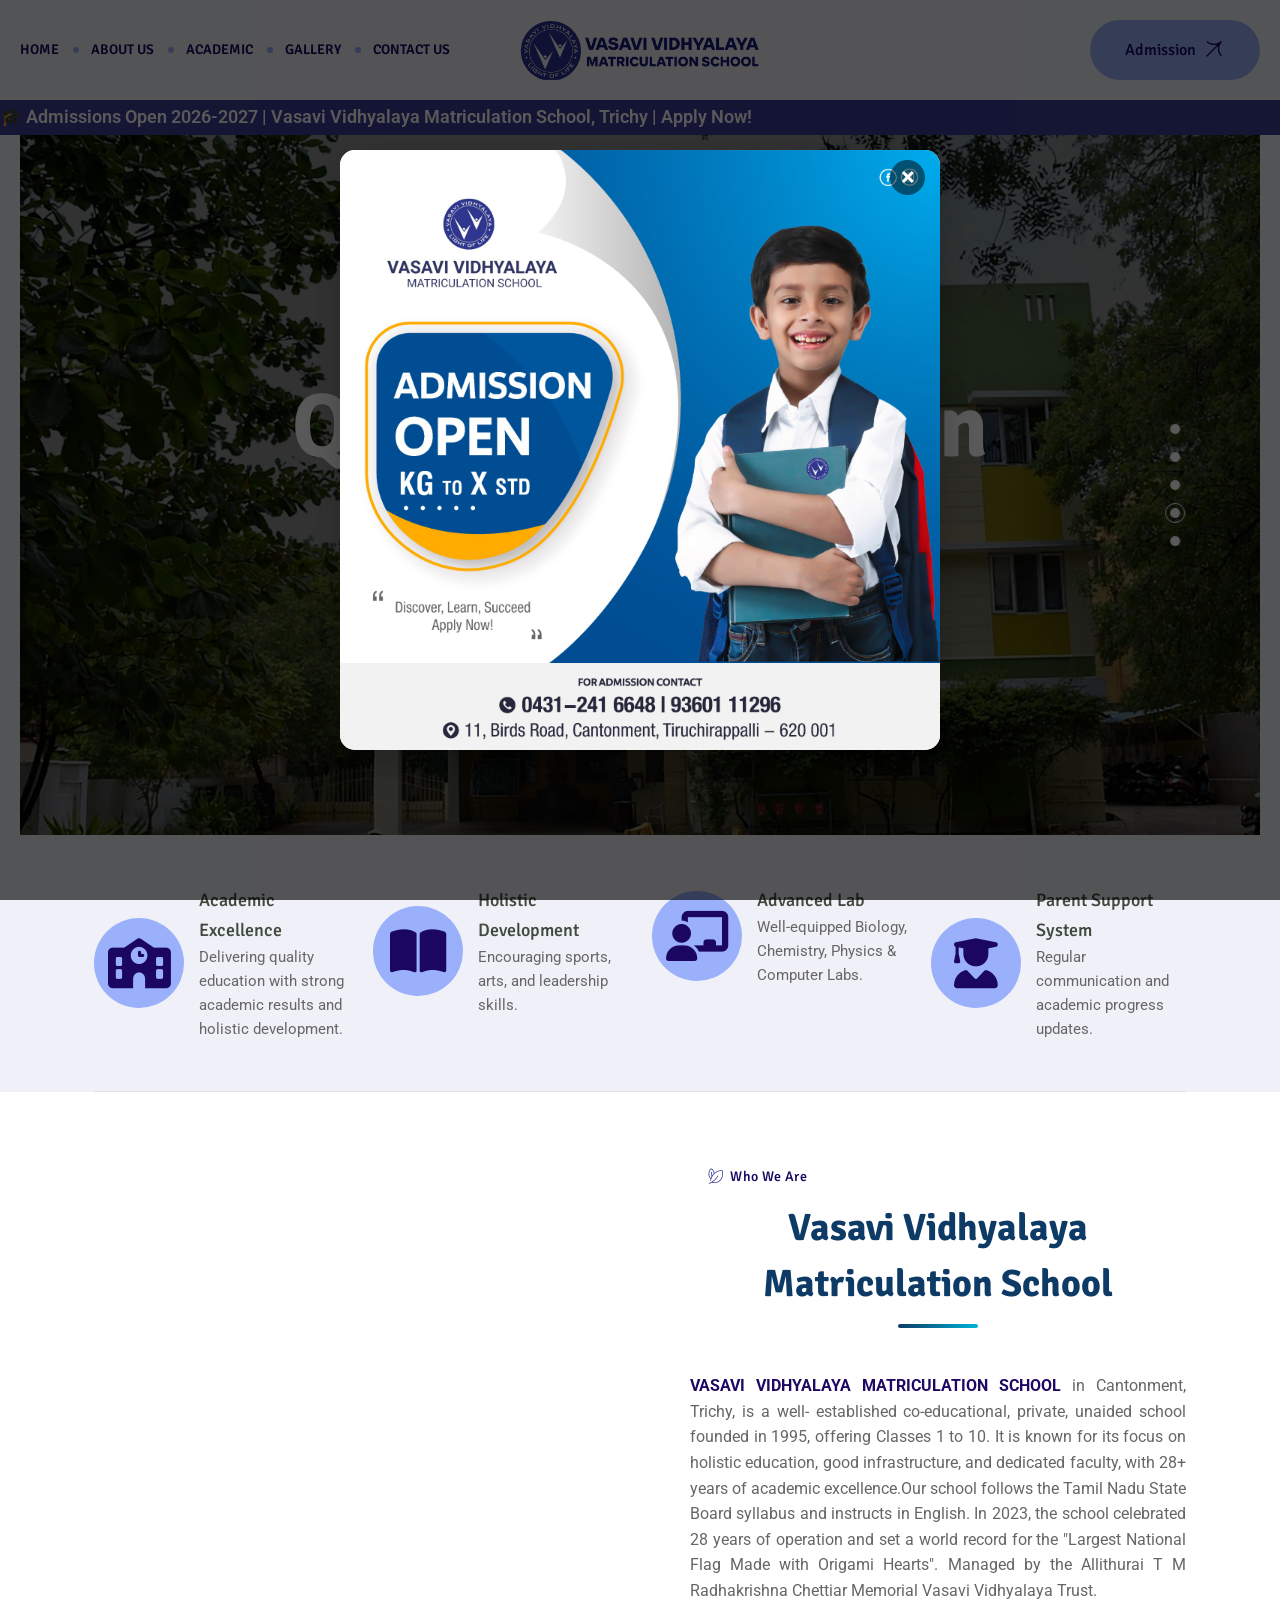
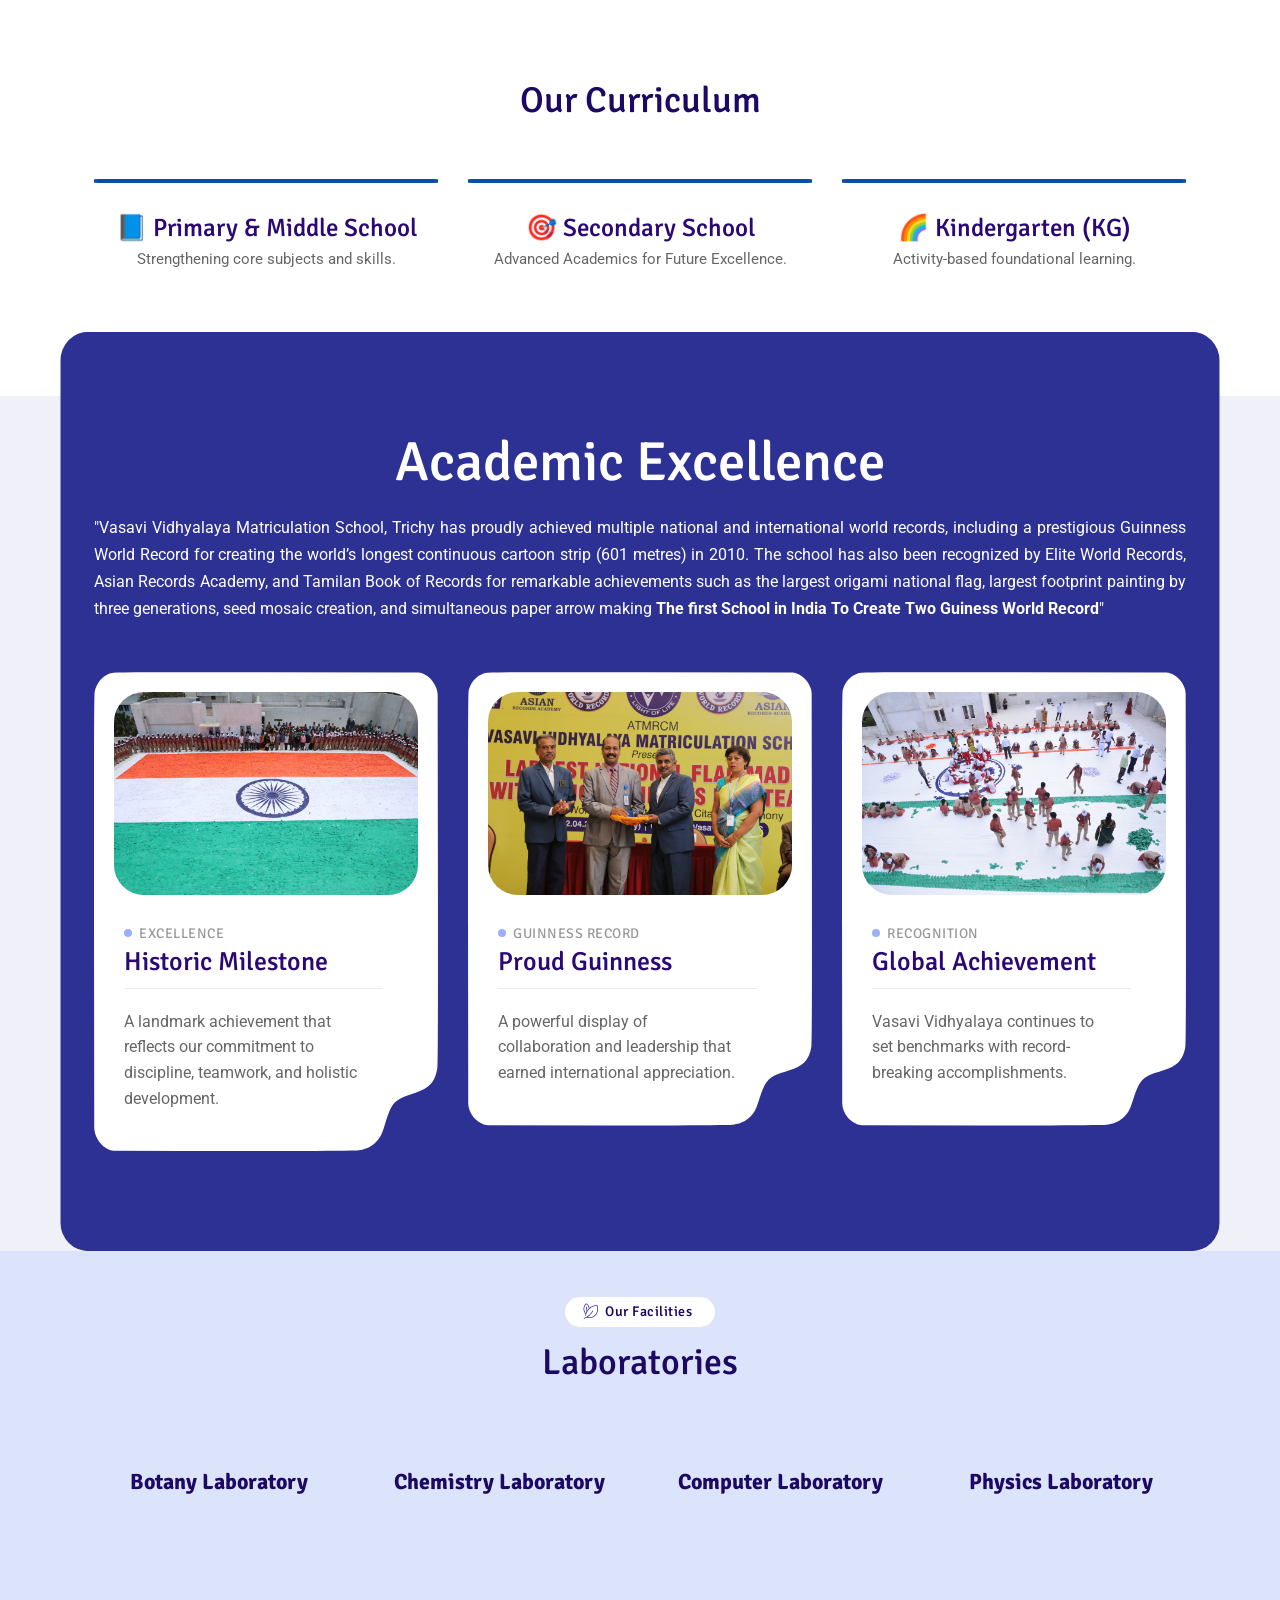
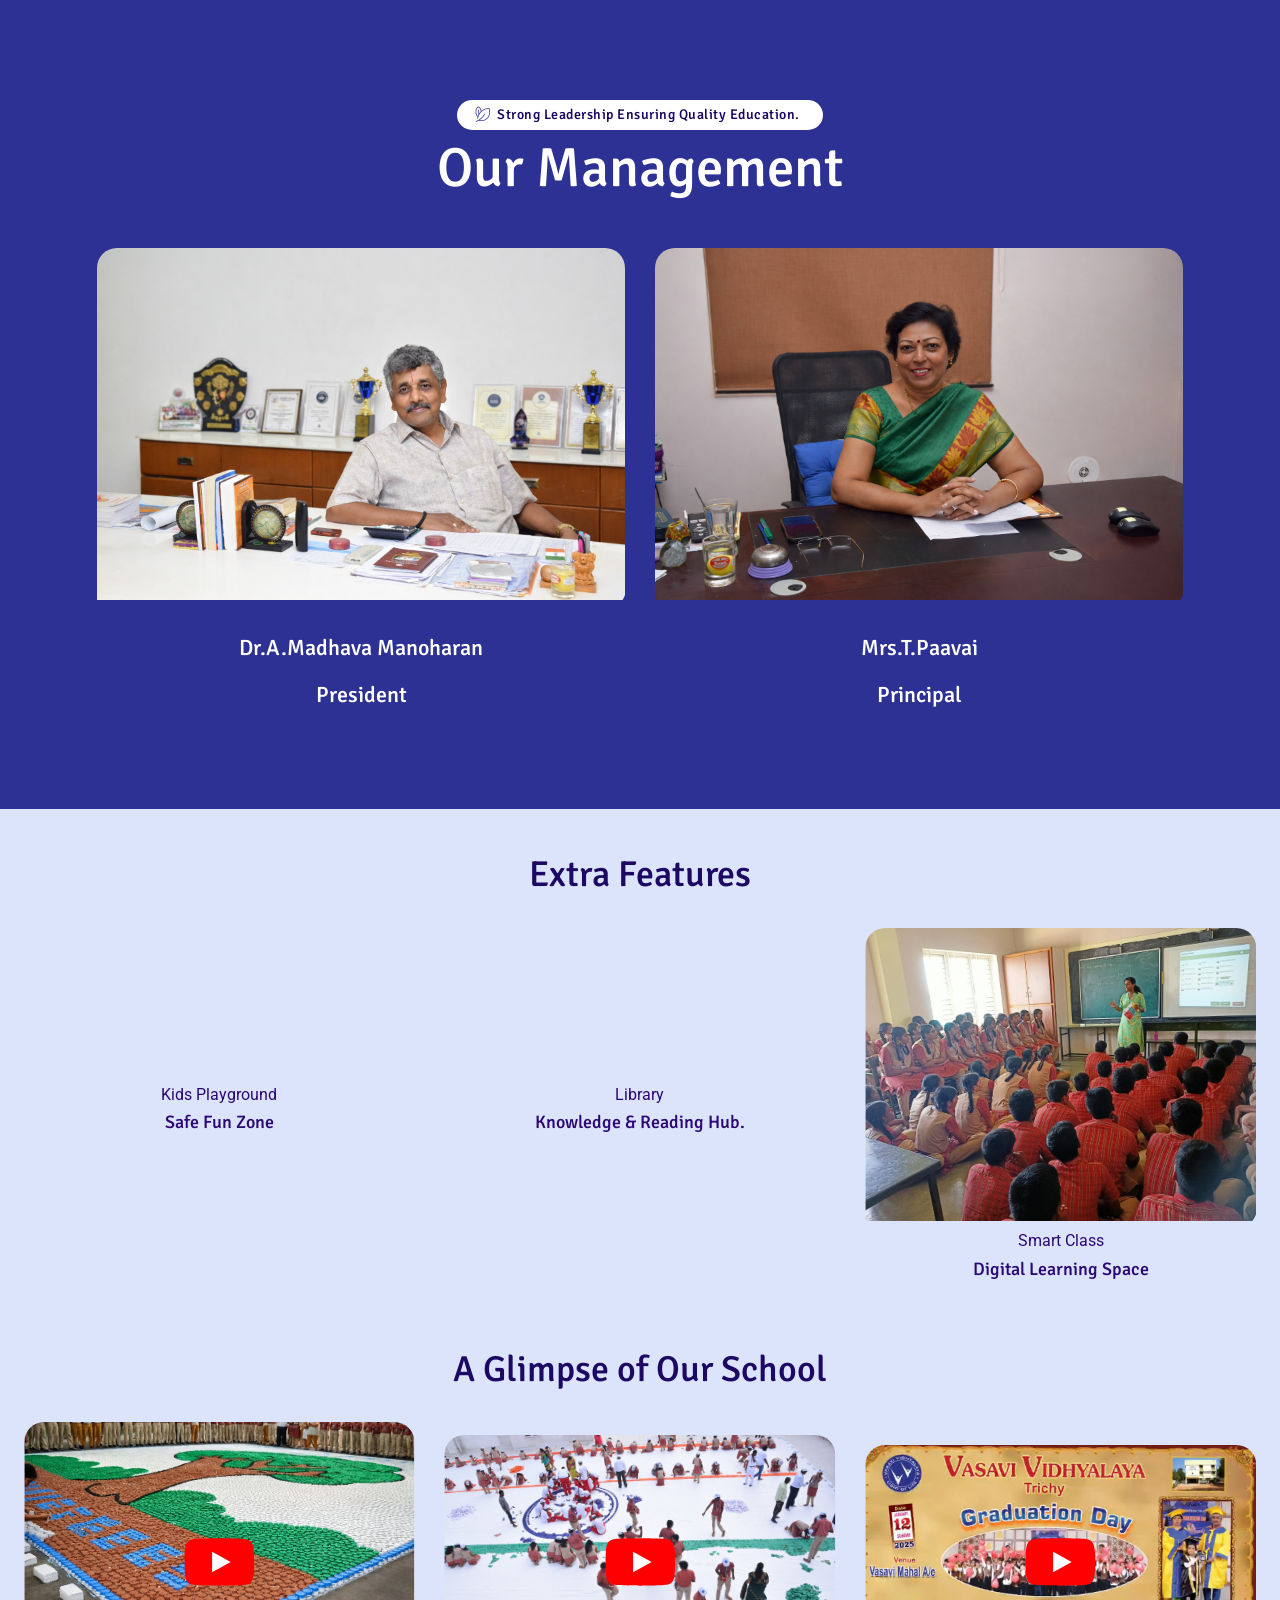
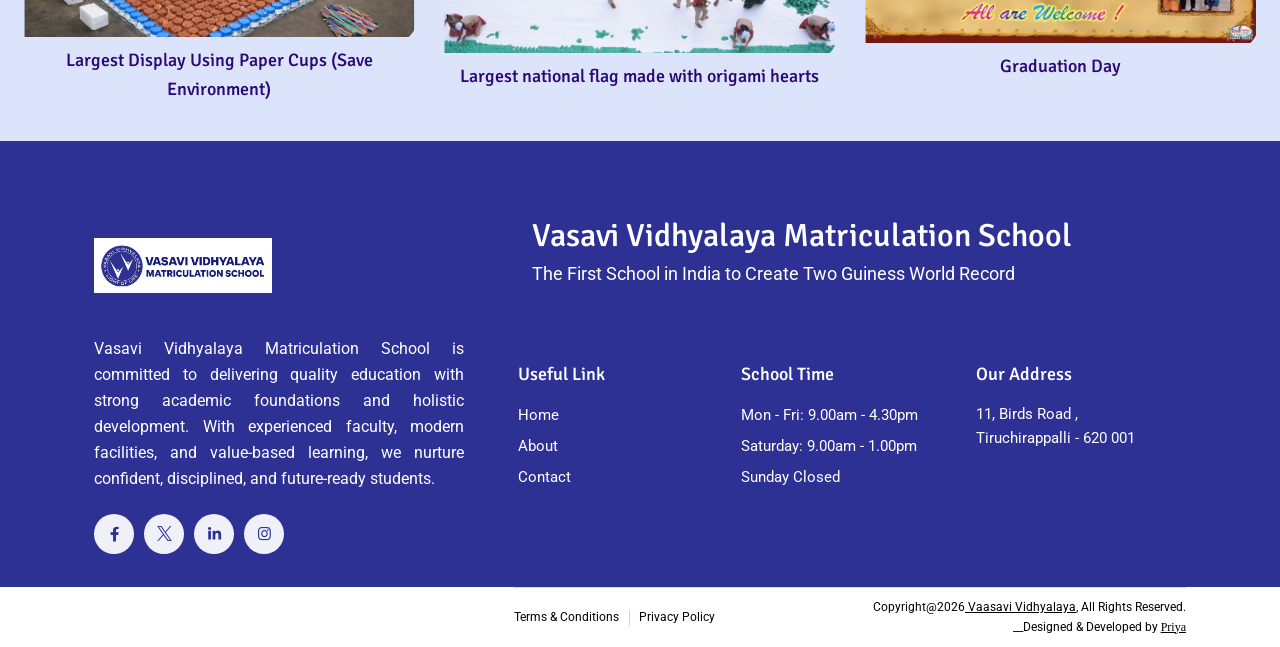
==== commit f357c7dd: "livefinal" ====
--- a/index.html
+++ b/index.html
@@ -1119,30 +1119,7 @@
 								</div>
 							</article>
 							<!-- Slide2 -->
-							<article class="pbmit-portfolio-style-1 swiper-slide">
-								<div class="pbminfotech-post-content">
-									<div class="pbmit-featured-img-wrapper">
-										<div class="pbmit-featured-wrapper">
-											<img src="images/infra/christt.png" class="img-fluid" alt="" 
-										></div>
-									</div>
-					 <a href="https://youtu.be/rYJGM1qelf4?si=qwbV64nNHR3R7k2V"> <div class="youtube-icon">
-            <svg viewBox="0 0 68 48">
-                <path d="M66.52 7.74a8 8 0 0 0-5.64-5.64C56.5 1 34 1 34 1s-22.5 0-26.88 1.1a8 8 0 0 0-5.64 5.64C0 12.12 0 24 0 24s0 11.88 1.48 16.26a8 8 0 0 0 5.64 5.64C11.5 47 34 47 34 47s22.5 0 26.88-1.1a8 8 0 0 0 5.64-5.64C68 35.88 68 24 68 24s0-11.88-1.48-16.26z" fill="#FF0000"/>
-                <path d="M45 24L27 14v20" fill="#fff"/>
-            </svg>
-        </div> 
-		</a>
 							
-										<div class="pbminfotech-titlebox" style="text-align: center;">
-										
-											<h3 class="pbmit-portfolio-title" style="padding-top: 2%;">
-												<a href="https://youtu.be/rYJGM1qelf4?si=qwbV64nNHR3R7k2V" style="font-size:18px;">Christmas</a>
-											</h3>
-										</div>
-								
-								</div>
-							</article>
 							<!-- Slide3 -->
 							<article class="pbmit-portfolio-style-1 swiper-slide">
 								<div class="pbminfotech-post-content">
